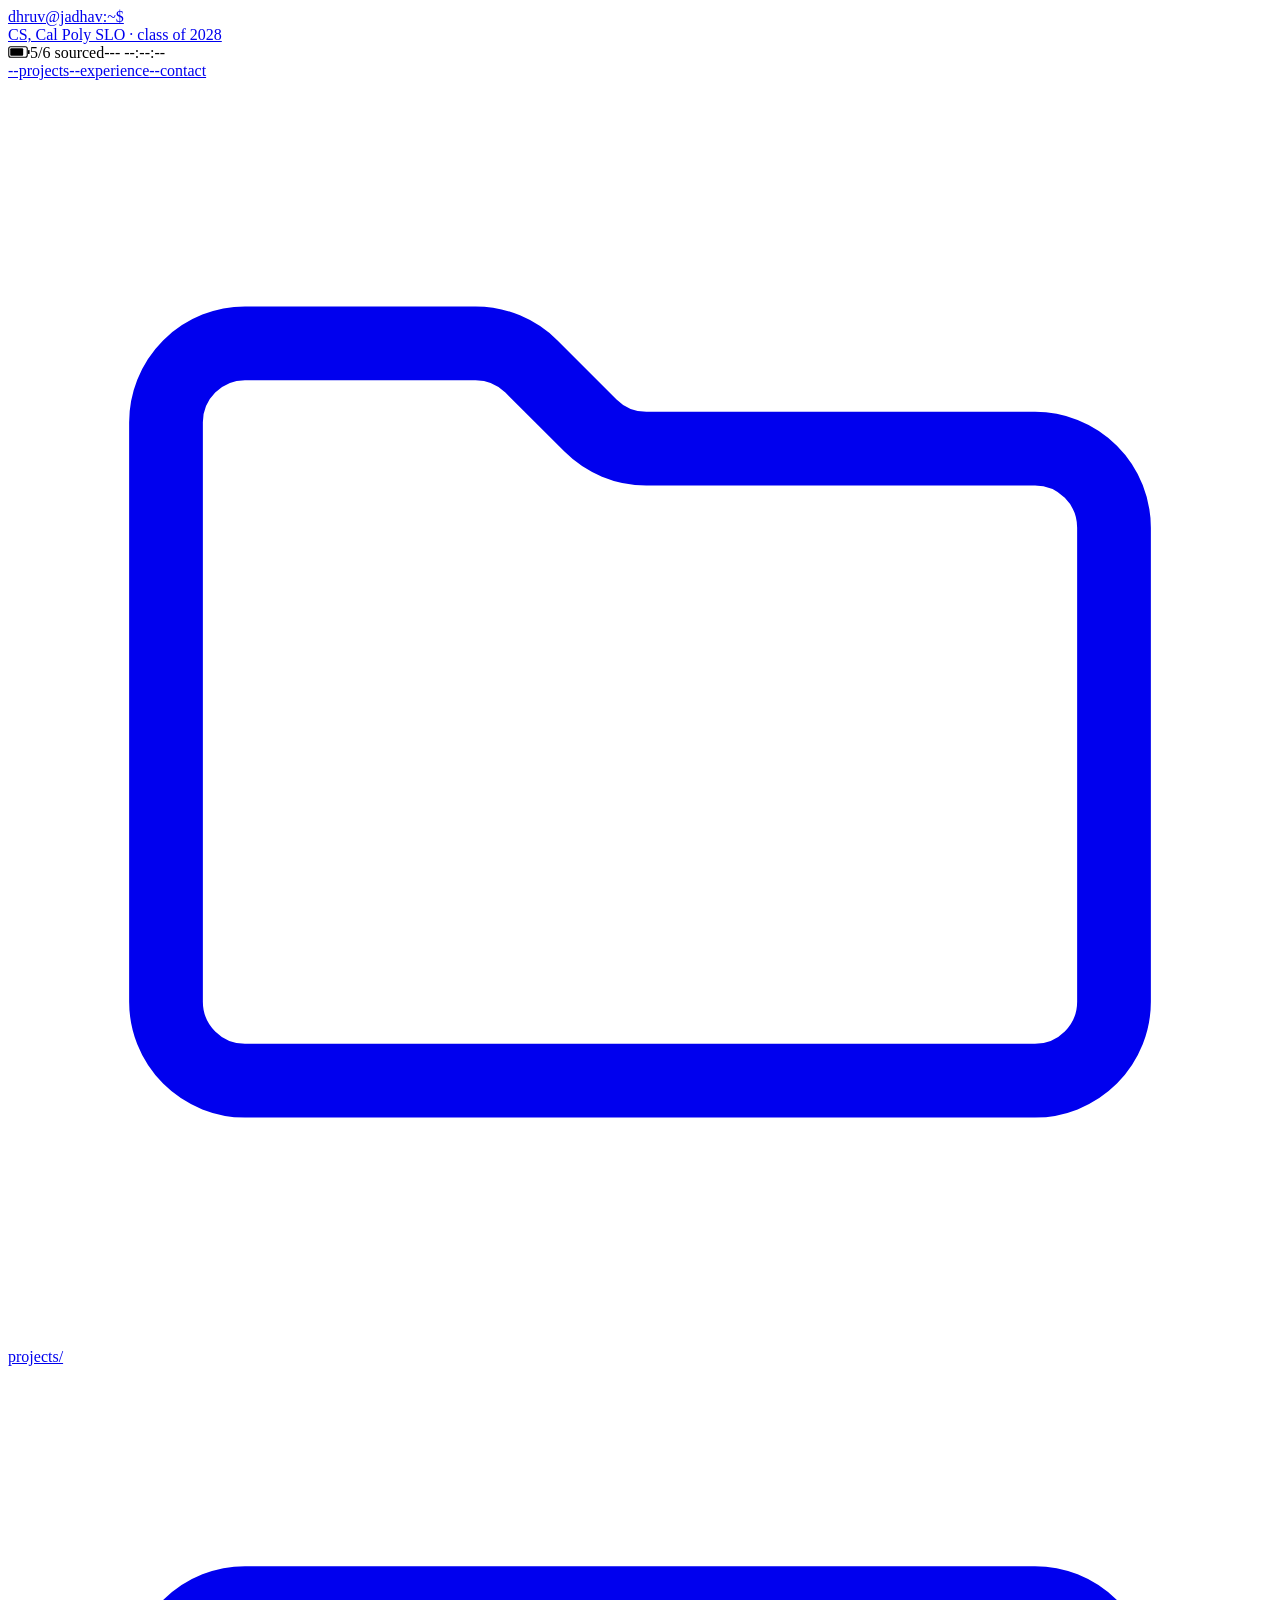
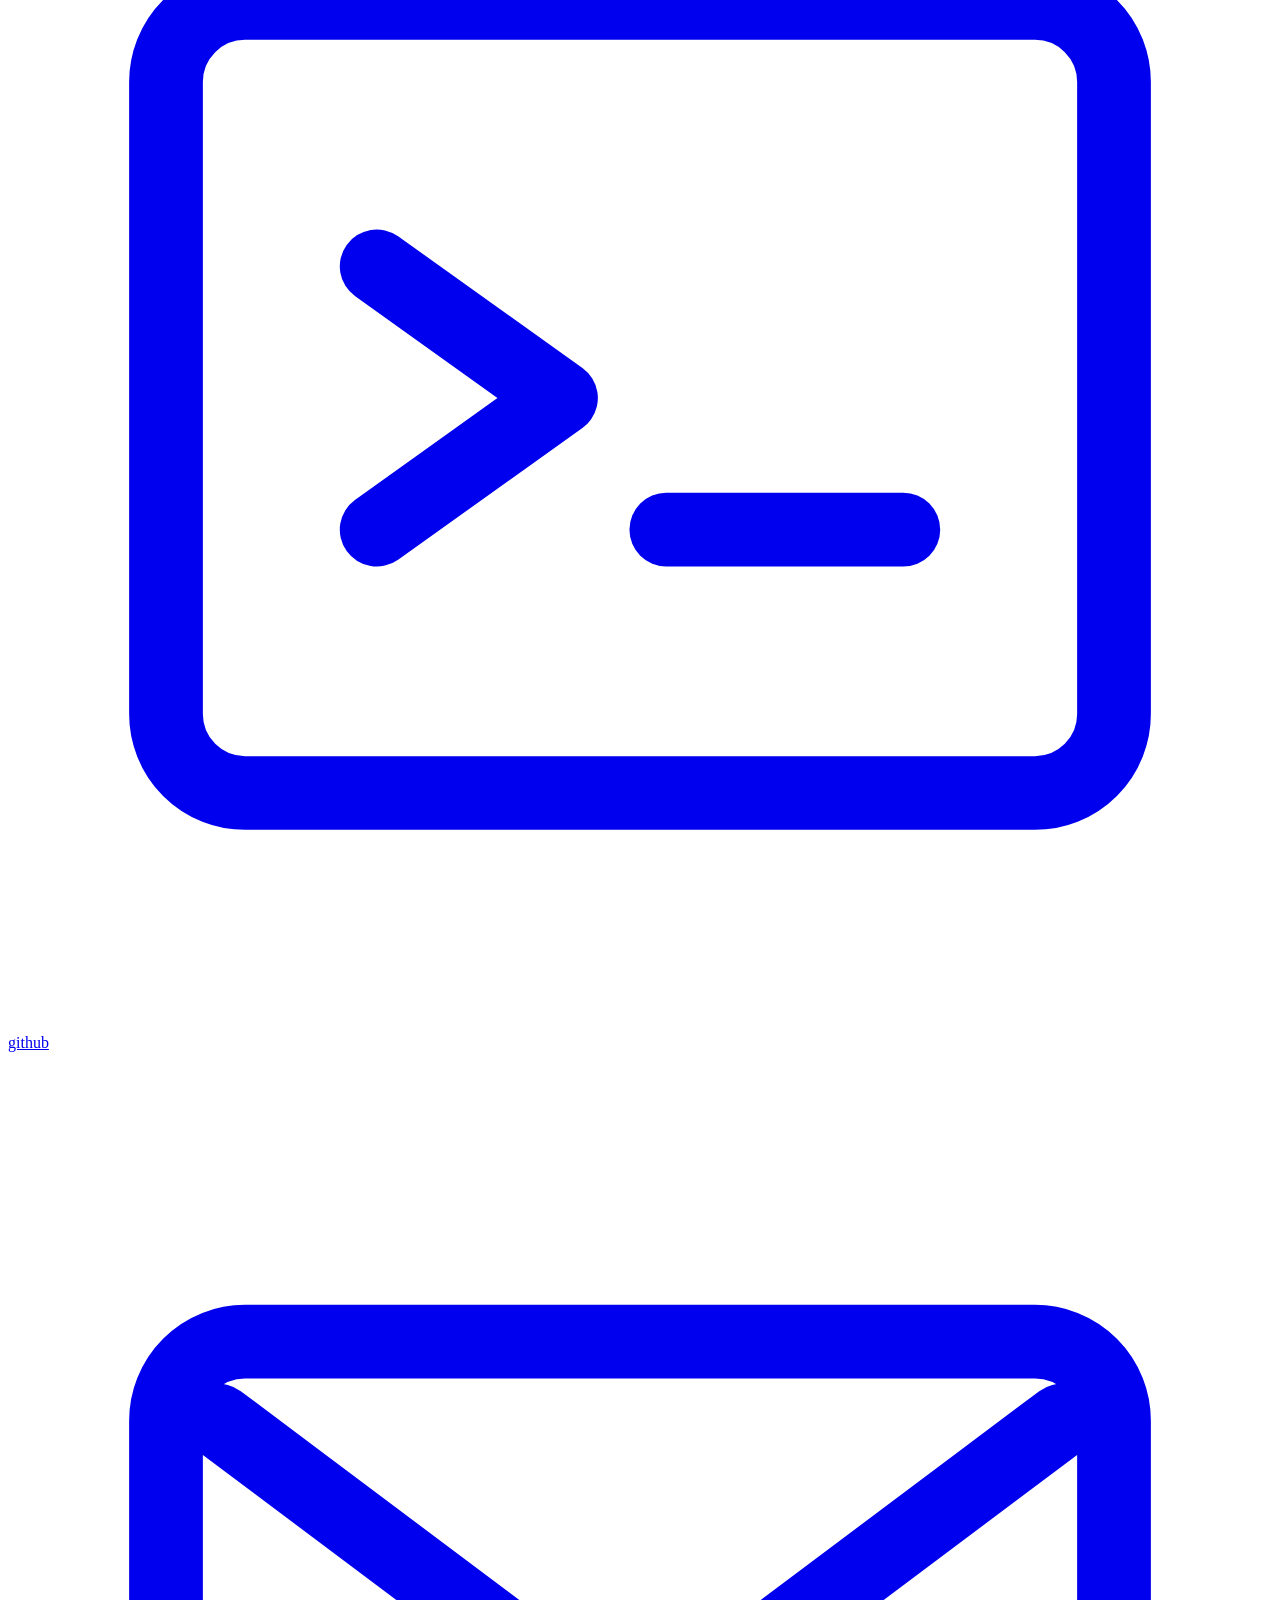
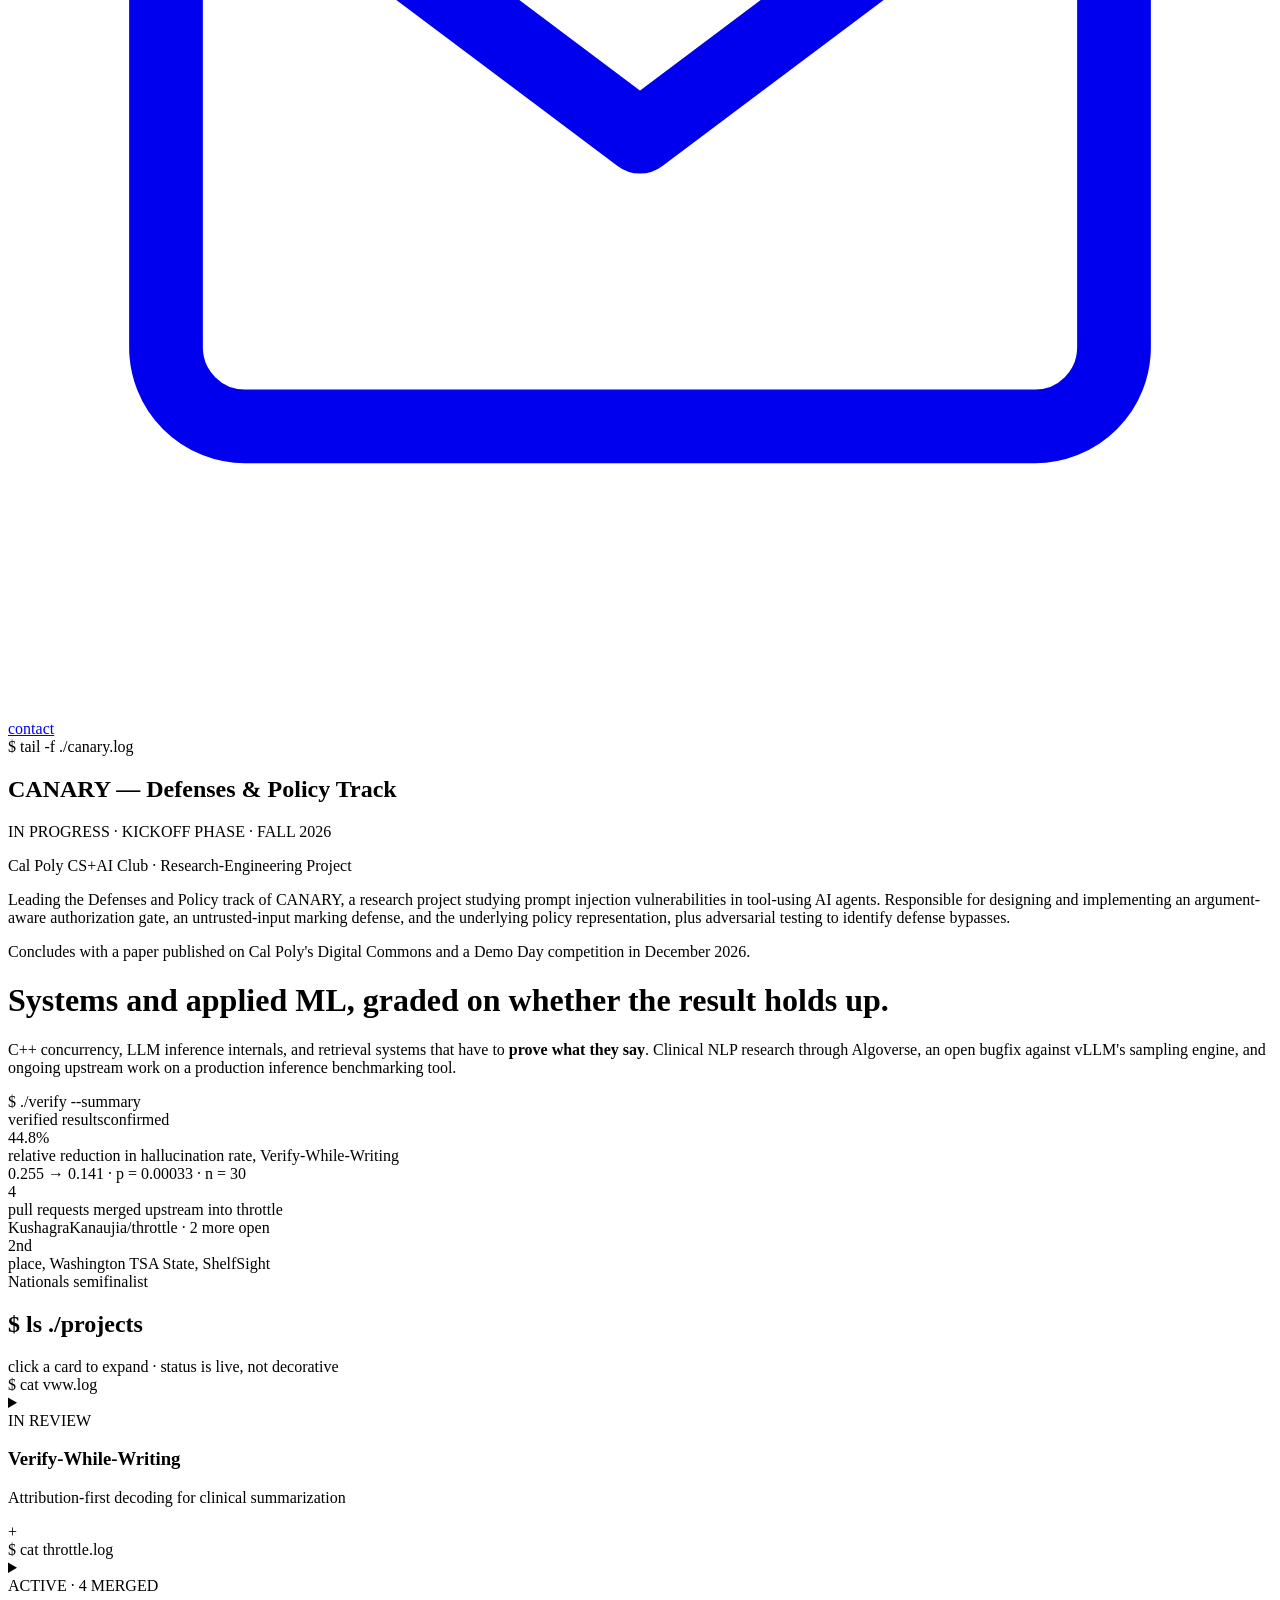
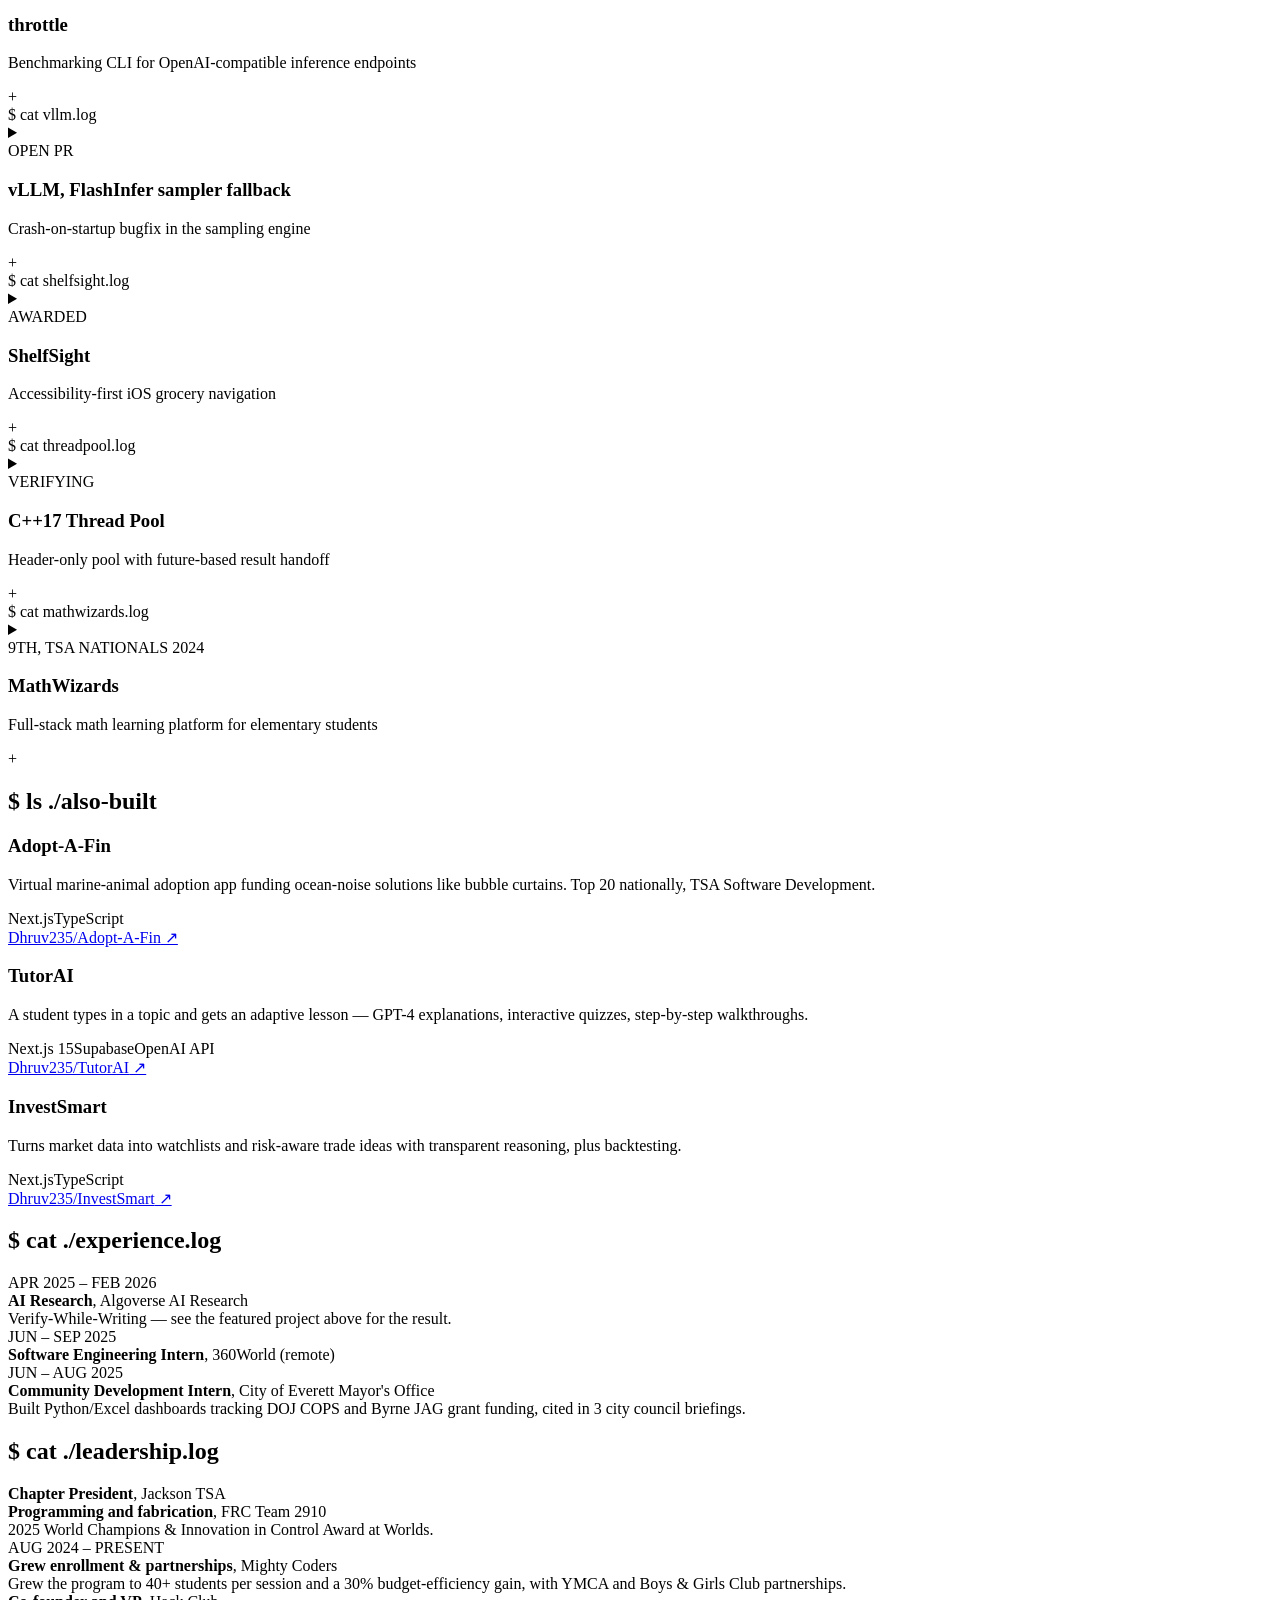
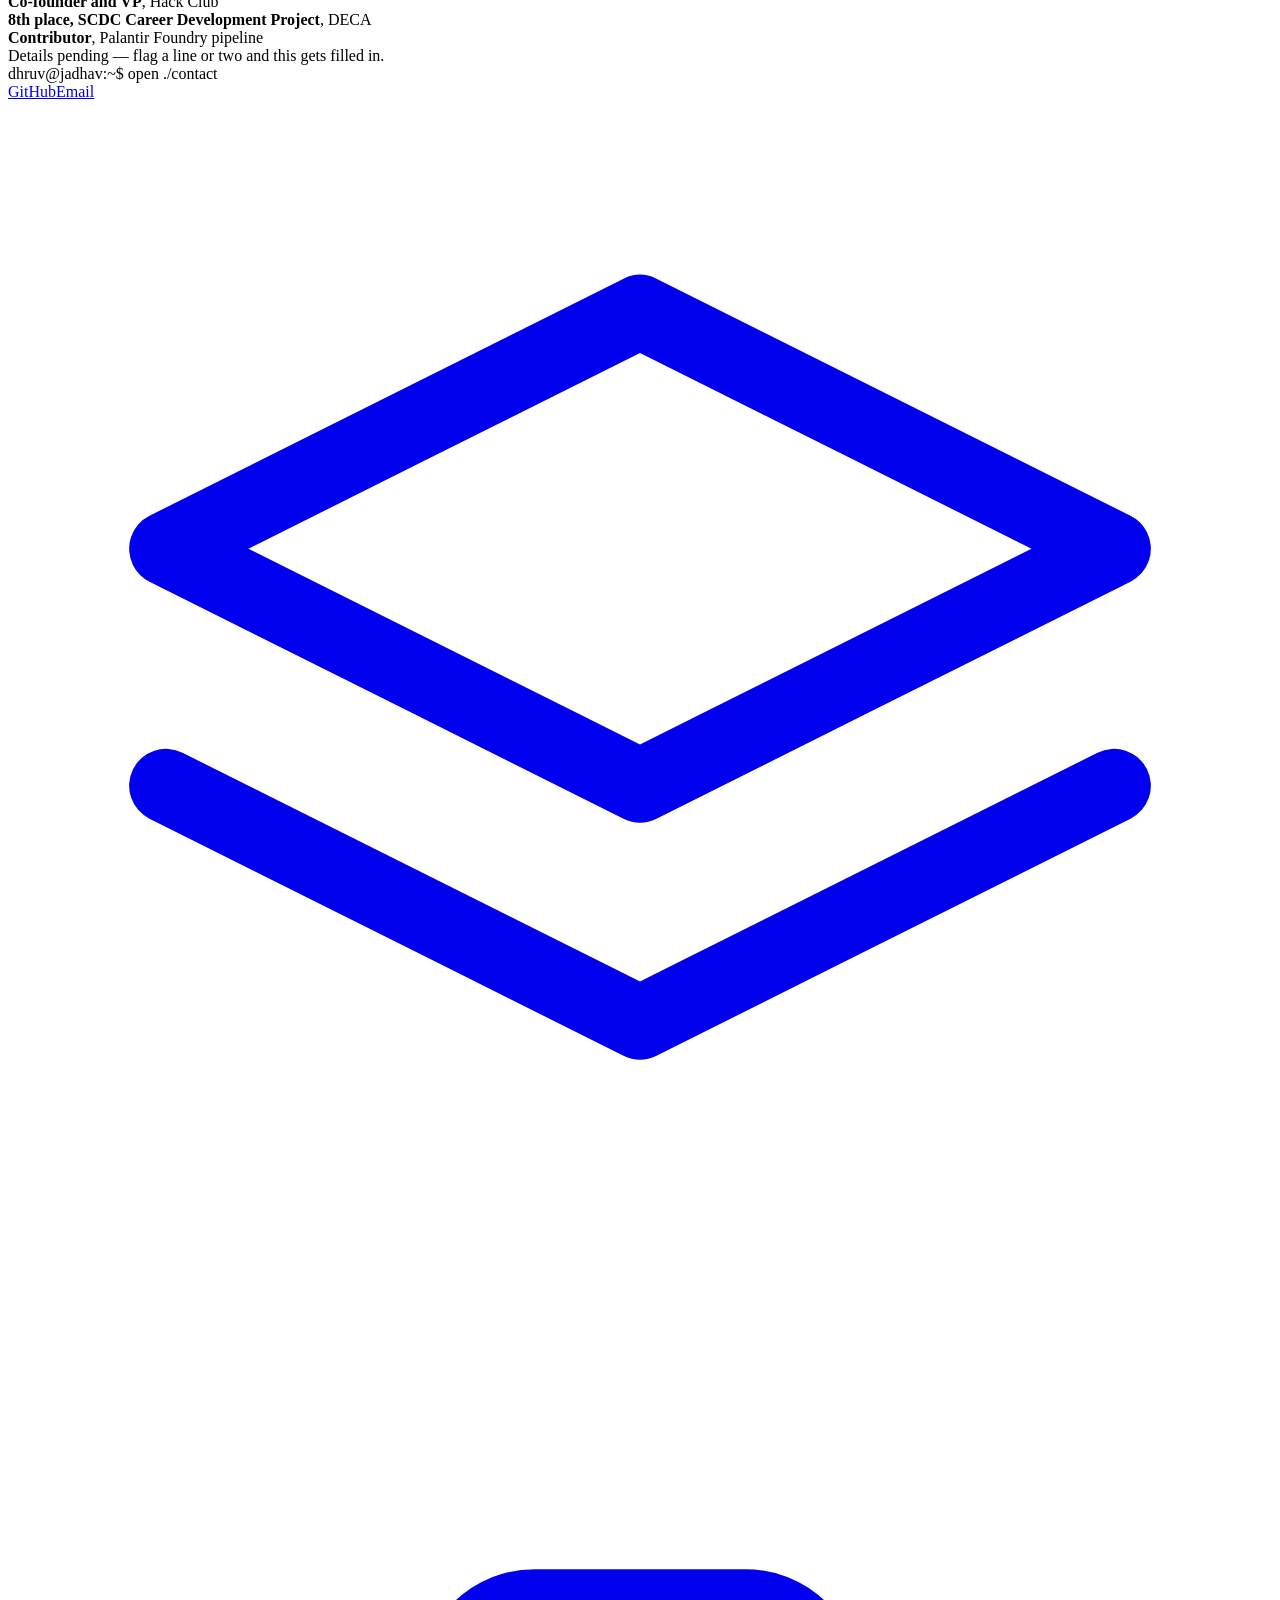
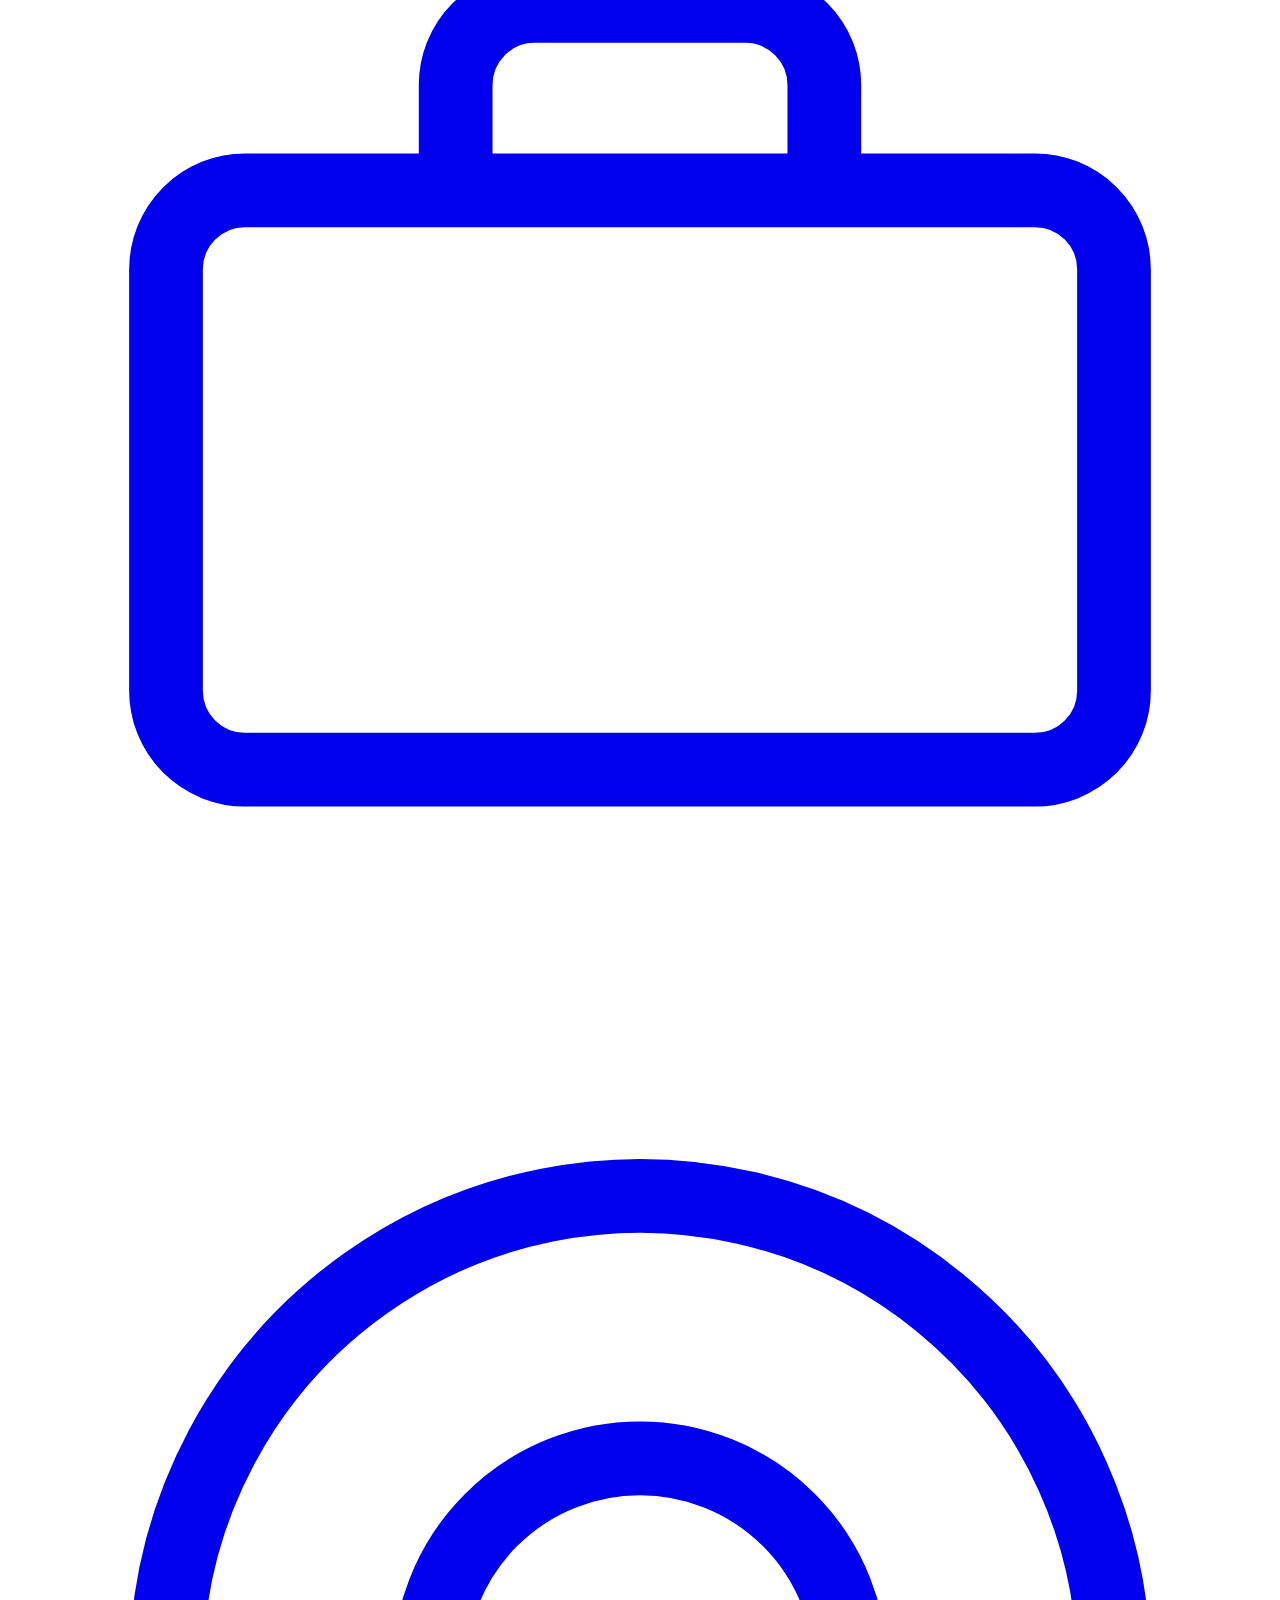
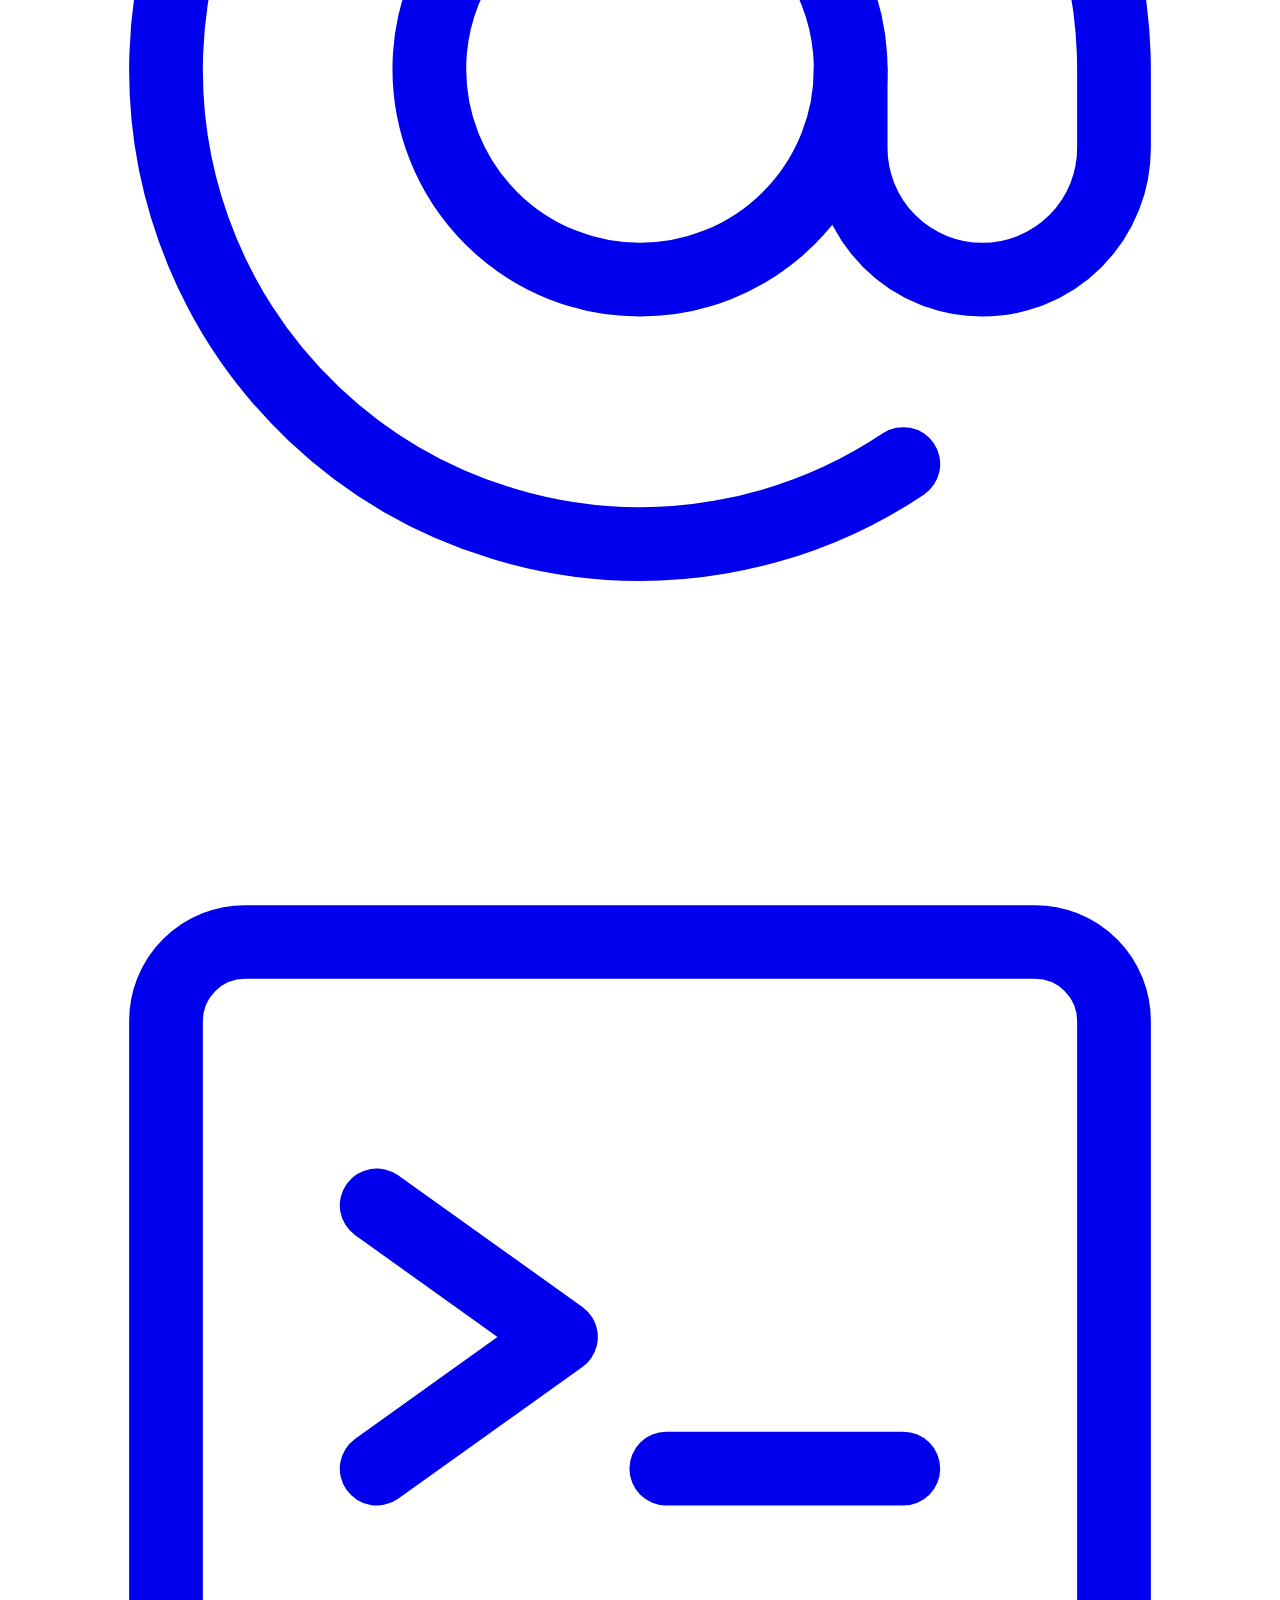
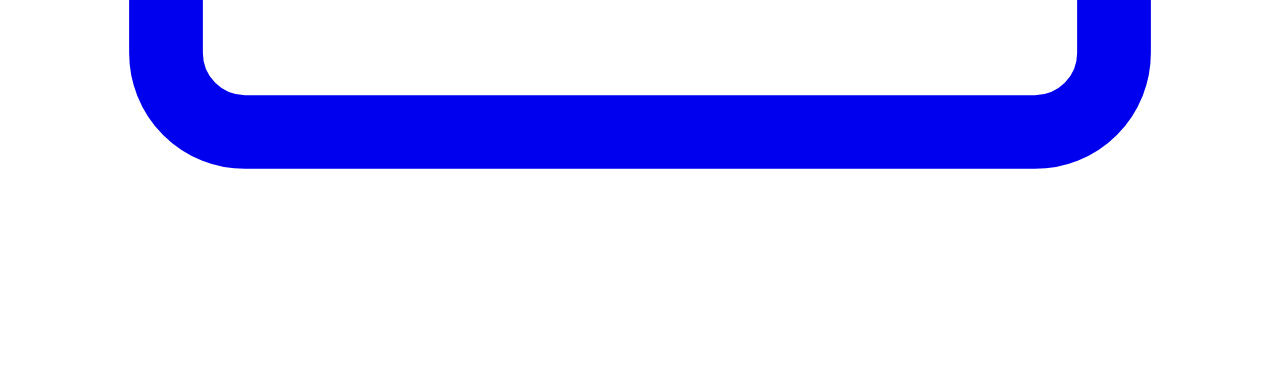
==== index.html @ 880e0315 "Make the name in the header a click-to-top link Wraps the dhruv@jadhav identity block in an anchor t" ====
<!DOCTYPE html><html lang="en"><head><meta charSet="utf-8"/><meta name="viewport" content="width=device-width, initial-scale=1"/><link rel="preload" href="/portfolio/_next/static/media/23b7a97ae3b5c134-s.p.226pwps5o-gq_.woff2" as="font" crossorigin="" type="font/woff2"/><link rel="preload" href="/portfolio/_next/static/media/75affa71d1e2f6a7-s.p.17-aodiw50953.woff2" as="font" crossorigin="" type="font/woff2"/><link rel="preload" href="/portfolio/_next/static/media/99e609270109b47d-s.p.40sczeszzbjw1.woff2" as="font" crossorigin="" type="font/woff2"/><link rel="preload" href="/portfolio/_next/static/media/effe91970fc4db64-s.p.0oace-s_gkfks.woff2" as="font" crossorigin="" type="font/woff2"/><link rel="stylesheet" href="/portfolio/_next/static/chunks/43spufgk3kzb7.css" data-precedence="next"/><link rel="preload" as="script" fetchPriority="low" href="/portfolio/_next/static/chunks/3l04zcqx63h3y.js"/><script src="/portfolio/_next/static/chunks/3yg2i6kyqzm45.js" async=""></script><script src="/portfolio/_next/static/chunks/1mh6a-0e61pyc.js" async=""></script><script src="/portfolio/_next/static/chunks/turbopack-2sca_35lenhvr.js" async=""></script><script src="/portfolio/_next/static/chunks/3fntmmi971322.js" async=""></script><script src="/portfolio/_next/static/chunks/2lgumf4l8maux.js" async=""></script><meta name="next-size-adjust" content=""/><title>Dhruv Jadhav</title><meta name="description" content="Systems and applied ML. C++ concurrency, LLM inference internals, and retrieval systems that have to prove what they say."/><link rel="icon" href="/portfolio/favicon.ico?favicon.2vob68tjqpejf.ico" sizes="256x256" type="image/x-icon"/><script src="/portfolio/_next/static/chunks/0cz1d0mv5g_q7.js" noModule=""></script></head><body class="archivo_7447c5f6-module__epkjPW__variable ibm_plex_mono_e06d9437-module__v8ILfq__variable antialiased"><div hidden=""><!--$--><!--/$--></div><div id="top" class="font-display"><header class="sticky top-0 z-20 border-b border-rule bg-paper"><div class="mx-auto flex max-w-[1060px] items-center justify-between gap-4 px-6 py-3"><a href="#top" class="flex items-center gap-3 rounded-md transition-opacity hover:opacity-70"><span class="h-2 w-2 rounded-full bg-verified" aria-hidden="true"></span><div><div class="font-mono text-[13px] font-semibold tracking-tight text-ink">dhruv@jadhav<span class="text-muted">:~$</span></div><div class="font-mono text-[10.5px] text-faint">CS, Cal Poly SLO · class of 2028</div></div></a><div class="hidden items-center gap-4 md:flex"><span class="flex items-center gap-1.5 font-mono text-[11px] text-faint" title="5 of 6 projects link to a public, checkable source"><svg viewBox="0 0 22 12" width="22" height="12" aria-hidden="true"><rect x="0.75" y="0.75" width="18.5" height="10.5" rx="2" fill="none" stroke="currentColor" stroke-width="1.1"></rect><rect x="20" y="4" width="1.6" height="4" rx="0.6" fill="currentColor"></rect><rect x="2.25" y="2.25" width="12.916666666666666" height="7.5" rx="1" class="fill-verified"></rect></svg>5<!-- -->/<!-- -->6<!-- --> sourced</span><span class="font-mono text-[11px] text-faint"><span class="tabular-nums">--- --:--:--</span></span></div><nav aria-label="Sections" class="hidden gap-1 sm:flex"><a href="#projects" class="rounded-md px-2.5 py-1.5 font-mono text-xs text-muted transition-colors hover:bg-surface-2 hover:text-ink">--projects</a><a href="#experience" class="rounded-md px-2.5 py-1.5 font-mono text-xs text-muted transition-colors hover:bg-surface-2 hover:text-ink">--experience</a><a href="#contact" class="rounded-md px-2.5 py-1.5 font-mono text-xs text-muted transition-colors hover:bg-surface-2 hover:text-ink">--contact</a></nav></div></header><div class="flex gap-6 px-6 pt-6 sm:gap-8"><a href="#projects" class="group flex w-16 flex-col items-center gap-1.5 rounded-md py-1.5 transition-colors hover:bg-surface-2"><span class="flex h-9 w-9 items-center justify-center rounded-sm border border-rule-strong text-muted transition-colors group-hover:border-cobalt group-hover:text-cobalt"><svg viewBox="0 0 24 24" fill="none" class="h-[18px] w-[18px]" aria-hidden="true"><path d="M3 6.5A1.5 1.5 0 0 1 4.5 5h4.379a1.5 1.5 0 0 1 1.06.44L11.06 6.56a1.5 1.5 0 0 0 1.06.44H19.5A1.5 1.5 0 0 1 21 8.5v9A1.5 1.5 0 0 1 19.5 19h-15A1.5 1.5 0 0 1 3 17.5v-11Z" stroke="currentColor" stroke-width="1.4"></path></svg></span><span class="font-mono text-[10px] text-faint">projects/</span></a><a href="https://github.com/Dhruv235" target="_blank" rel="noopener noreferrer" class="group flex w-16 flex-col items-center gap-1.5 rounded-md py-1.5 transition-colors hover:bg-surface-2"><span class="flex h-9 w-9 items-center justify-center rounded-sm border border-rule-strong text-muted transition-colors group-hover:border-cobalt group-hover:text-cobalt"><svg viewBox="0 0 24 24" fill="none" class="h-[18px] w-[18px]" aria-hidden="true"><rect x="3" y="4.5" width="18" height="15" rx="1.5" stroke="currentColor" stroke-width="1.4"></rect><path d="M7 9.5 10.5 12 7 14.5" stroke="currentColor" stroke-width="1.4" stroke-linecap="round" stroke-linejoin="round"></path><path d="M12.5 14.5h4.5" stroke="currentColor" stroke-width="1.4" stroke-linecap="round"></path></svg></span><span class="font-mono text-[10px] text-faint">github</span></a><a href="mailto:dhruv.jadhav.23@gmail.com" class="group flex w-16 flex-col items-center gap-1.5 rounded-md py-1.5 transition-colors hover:bg-surface-2"><span class="flex h-9 w-9 items-center justify-center rounded-sm border border-rule-strong text-muted transition-colors group-hover:border-cobalt group-hover:text-cobalt"><svg viewBox="0 0 24 24" fill="none" class="h-[18px] w-[18px]" aria-hidden="true"><rect x="3" y="5.5" width="18" height="13" rx="1.5" stroke="currentColor" stroke-width="1.4"></rect><path d="M4 7 12 13 20 7" stroke="currentColor" stroke-width="1.4" stroke-linecap="round" stroke-linejoin="round"></path></svg></span><span class="font-mono text-[10px] text-faint">contact</span></a></div><div class="mx-auto max-w-[1060px] px-6 pt-6"><div class="overflow-hidden rounded-sm border border-dashed border-pending bg-surface"><div class="flex items-center gap-2 border-b border-dashed border-pending bg-surface-2 px-3.5 py-2"><span class="h-2 w-2 animate-pulse rounded-full bg-pending" aria-hidden="true"></span><span class="font-mono text-[10.5px] text-faint">$ tail -f ./<!-- -->canary<!-- -->.log</span></div><div class="p-5"><div class="flex flex-wrap items-baseline justify-between gap-x-4 gap-y-1"><h2 class="text-[1.05rem] font-bold leading-snug tracking-tight">CANARY — Defenses &amp; Policy Track</h2><span class="font-mono text-[10.5px] font-semibold tracking-[0.08em] text-pending">IN PROGRESS · <!-- -->KICKOFF PHASE<!-- --> · <!-- -->FALL 2026</span></div><p class="mt-1 font-mono text-[11px] text-faint">Cal Poly CS+AI Club · Research-Engineering Project</p><p class="mt-3 max-w-[70ch] text-[13.5px] leading-relaxed text-muted">Leading the Defenses and Policy track of CANARY, a research project studying prompt injection vulnerabilities in tool-using AI agents. Responsible for designing and implementing an argument-aware authorization gate, an untrusted-input marking defense, and the underlying policy representation, plus adversarial testing to identify defense bypasses.</p><p class="mt-2 max-w-[70ch] text-[12.5px] leading-relaxed text-faint">Concludes with a paper published on Cal Poly&#x27;s Digital Commons and a Demo Day competition in December 2026.</p></div></div></div><div class="border-b border-rule"><div class="mx-auto grid max-w-[1060px] grid-cols-1 items-start gap-11 px-6 py-14 md:grid-cols-5"><div class="md:col-span-3"><h1 class="max-w-[21ch] text-[clamp(1.85rem,4.2vw,2.7rem)] font-bold leading-[1.14] tracking-[-0.028em] text-balance">Systems and applied ML, graded on whether the result holds up.</h1><p class="mt-5 max-w-[54ch] text-[1.02rem] leading-relaxed text-muted">C++ concurrency, LLM inference internals, and retrieval systems that have to<!-- --> <strong class="font-semibold text-ink">prove what they say</strong>. Clinical NLP research through Algoverse, an open bugfix against vLLM&#x27;s sampling engine, and ongoing upstream work on a production inference benchmarking tool.</p></div><div class="md:col-span-2"><div class="overflow-hidden rounded-sm border border-rule bg-surface"><div class="flex items-center gap-2 border-b border-rule bg-surface-2 px-3.5 py-2"><span class="flex gap-1.5" aria-hidden="true"><span class="h-2 w-2 rounded-full bg-verified"></span><span class="h-2 w-2 rounded-full bg-rule-strong"></span><span class="h-2 w-2 rounded-full bg-rule-strong"></span></span><span class="ml-1 truncate font-mono text-[10.5px] text-faint">$ ./verify --summary</span></div><div class="flex items-center justify-between p-6 pb-5"><span class="font-mono text-[11px] tracking-wide text-faint">verified results</span><span class="flex items-center gap-2 font-mono text-[11px] text-verified" aria-live="polite"><span class="h-1.5 w-1.5 rounded-full bg-verified"></span>confirmed</span></div><div class="grid grid-cols-1 px-6 pb-6"><div class=""><div class="font-mono text-[1.72rem] font-semibold leading-none tracking-[-0.05em] tabular-nums">44.8<!-- -->%</div><div class="mt-1.5 text-[13px] leading-snug text-muted">relative reduction in hallucination rate, Verify-While-Writing</div><div class="mt-1 font-mono text-[10px] tracking-wide text-faint">0.255 → 0.141 · p = 0.00033 · n = 30</div></div><div class="mt-4 border-t border-rule pt-4"><div class="font-mono text-[1.72rem] font-semibold leading-none tracking-[-0.05em] tabular-nums">4</div><div class="mt-1.5 text-[13px] leading-snug text-muted">pull requests merged upstream into throttle</div><div class="mt-1 font-mono text-[10px] tracking-wide text-faint">KushagraKanaujia/throttle · 2 more open</div></div><div class="mt-4 border-t border-rule pt-4"><div class="font-mono text-[1.72rem] font-semibold leading-none tracking-[-0.05em] tabular-nums">2nd</div><div class="mt-1.5 text-[13px] leading-snug text-muted">place, Washington TSA State, ShelfSight</div><div class="mt-1 font-mono text-[10px] tracking-wide text-faint">Nationals semifinalist</div></div></div></div></div></div></div><section id="projects" class="border-b border-rule"><div class="mx-auto max-w-[1060px] px-6 py-13"><div class="mb-6 flex items-baseline justify-between gap-4"><h2 class="font-mono text-sm text-faint"><span class="text-ink">$</span> ls ./projects</h2><span class="font-mono text-[11px] text-faint">click a card to expand · status is live, not decorative</span></div><div class="grid grid-cols-1 gap-4 md:grid-cols-2"><div class="overflow-hidden rounded-sm border border-rule bg-surface transition-colors has-[details[open]]:border-ink"><div class="flex items-center gap-2 border-b border-rule bg-surface-2 px-3.5 py-2"><span class="flex gap-1.5" aria-hidden="true"><span class="h-2 w-2 rounded-full bg-pending"></span><span class="h-2 w-2 rounded-full bg-rule-strong"></span><span class="h-2 w-2 rounded-full bg-rule-strong"></span></span><span class="ml-1 truncate font-mono text-[10.5px] text-faint">$ cat <!-- -->vww<!-- -->.log</span></div><details class="group"><summary class="flex cursor-pointer list-none items-start justify-between gap-3.5 p-5 [&amp;::-webkit-details-marker]:hidden"><div><div class="mb-2 flex items-center gap-2 font-mono text-[10.5px] font-semibold tracking-[0.1em] text-pending"><span class="h-1.5 w-1.5 shrink-0 rounded-full bg-pending" aria-hidden="true"></span>IN REVIEW</div><h3 class="text-[1.09rem] font-bold leading-tight tracking-tight">Verify-While-Writing</h3><p class="mt-1.5 text-[13.5px] leading-snug text-muted">Attribution-first decoding for clinical summarization</p></div><span class="mt-0.5 shrink-0 font-mono text-[17px] leading-none text-faint transition-transform group-open:rotate-45" aria-hidden="true">+</span></summary><div class="px-5 pb-5"><dl class="grid grid-cols-2 gap-4 border-t border-rule pt-3.5"><div><dt class="font-mono text-[10px] tracking-[0.09em] text-faint">STACK</dt><dd class="mt-1 font-mono text-[11.5px] leading-snug tabular-nums">Python, OpenAI API, NLI scoring, MC-dropout</dd></div><div><dt class="font-mono text-[10px] tracking-[0.09em] text-faint">RESULT</dt><dd class="mt-1 font-mono text-[11.5px] leading-snug tabular-nums">0.255 → 0.141 hallucination rate</dd></div><div><dt class="font-mono text-[10px] tracking-[0.09em] text-faint">SIGNIFICANCE</dt><dd class="mt-1 font-mono text-[11.5px] leading-snug tabular-nums">Wilcoxon p = 0.00033, d = 0.806</dd></div><div><dt class="font-mono text-[10px] tracking-[0.09em] text-faint">CITATION COVERAGE</dt><dd class="mt-1 font-mono text-[11.5px] leading-snug tabular-nums">0% → 100%</dd></div></dl><p class="mt-3.5 text-[13.5px] leading-relaxed text-muted">The model generates the Brief Hospital Course one chunk at a time, citing EMR sources inline as it writes; each statement clears an automated verification layer — entity checks, lab rules, NLI scoring, MC-dropout uncertainty — before it is committed. On 30 synthetic Synthea cases with gpt-4o-mini, that cuts the hallucination rate 44.8%. Verifying after generation instead showed no significant improvement (p = 0.31), which is the finding: grounding has to happen while the model is writing. Conducted through Algoverse AI Research.</p><div class="mt-3.5"><a href="https://github.com/Dhruv235/verify-while-writing" target="_blank" rel="noopener noreferrer" class="inline-block rounded-sm border border-rule-strong px-2.5 py-1.5 font-mono text-[11.5px] transition-colors hover:border-cobalt hover:text-cobalt">Dhruv235/verify-while-writing</a></div></div></details></div><div class="overflow-hidden rounded-sm border border-rule bg-surface transition-colors has-[details[open]]:border-ink"><div class="flex items-center gap-2 border-b border-rule bg-surface-2 px-3.5 py-2"><span class="flex gap-1.5" aria-hidden="true"><span class="h-2 w-2 rounded-full bg-cobalt"></span><span class="h-2 w-2 rounded-full bg-rule-strong"></span><span class="h-2 w-2 rounded-full bg-rule-strong"></span></span><span class="ml-1 truncate font-mono text-[10.5px] text-faint">$ cat <!-- -->throttle<!-- -->.log</span></div><details class="group"><summary class="flex cursor-pointer list-none items-start justify-between gap-3.5 p-5 [&amp;::-webkit-details-marker]:hidden"><div><div class="mb-2 flex items-center gap-2 font-mono text-[10.5px] font-semibold tracking-[0.1em] text-cobalt"><span class="h-1.5 w-1.5 shrink-0 rounded-full bg-cobalt" aria-hidden="true"></span>ACTIVE · 4 MERGED</div><h3 class="text-[1.09rem] font-bold leading-tight tracking-tight">throttle</h3><p class="mt-1.5 text-[13.5px] leading-snug text-muted">Benchmarking CLI for OpenAI-compatible inference endpoints</p></div><span class="mt-0.5 shrink-0 font-mono text-[17px] leading-none text-faint transition-transform group-open:rotate-45" aria-hidden="true">+</span></summary><div class="px-5 pb-5"><dl class="grid grid-cols-2 gap-4 border-t border-rule pt-3.5"><div><dt class="font-mono text-[10px] tracking-[0.09em] text-faint">STACK</dt><dd class="mt-1 font-mono text-[11.5px] leading-snug tabular-nums">Python, CLI, NDJSON result store</dd></div><div><dt class="font-mono text-[10px] tracking-[0.09em] text-faint">UPSTREAM</dt><dd class="mt-1 font-mono text-[11.5px] leading-snug tabular-nums">4 merged, 2 open</dd></div></dl><p class="mt-3.5 text-[13.5px] leading-relaxed text-muted">Invited to contribute after meeting the maintainer through the vLLM community. Merged work: a persistent result store so benchmark runs accumulate instead of re-discovering known answers (#35), a server_name manifest field alongside server_version (#29), a test that skips its unwritable-directory subtest under root rather than failing (#34), and a stale README correction (#23). Still open for review: re-validating config values against argparse type/choices/shape (#24), and a third-party operator guide for the result store (#36).</p><div class="mt-3.5"><a href="https://github.com/KushagraKanaujia/throttle/pulls?q=is%3Apr+author%3ADhruv235" target="_blank" rel="noopener noreferrer" class="inline-block rounded-sm border border-rule-strong px-2.5 py-1.5 font-mono text-[11.5px] transition-colors hover:border-cobalt hover:text-cobalt">6 PRs on KushagraKanaujia/throttle</a></div></div></details></div><div class="overflow-hidden rounded-sm border border-rule bg-surface transition-colors has-[details[open]]:border-ink"><div class="flex items-center gap-2 border-b border-rule bg-surface-2 px-3.5 py-2"><span class="flex gap-1.5" aria-hidden="true"><span class="h-2 w-2 rounded-full bg-pending"></span><span class="h-2 w-2 rounded-full bg-rule-strong"></span><span class="h-2 w-2 rounded-full bg-rule-strong"></span></span><span class="ml-1 truncate font-mono text-[10.5px] text-faint">$ cat <!-- -->vllm<!-- -->.log</span></div><details class="group"><summary class="flex cursor-pointer list-none items-start justify-between gap-3.5 p-5 [&amp;::-webkit-details-marker]:hidden"><div><div class="mb-2 flex items-center gap-2 font-mono text-[10.5px] font-semibold tracking-[0.1em] text-pending"><span class="h-1.5 w-1.5 shrink-0 rounded-full bg-pending" aria-hidden="true"></span>OPEN PR</div><h3 class="text-[1.09rem] font-bold leading-tight tracking-tight">vLLM, FlashInfer sampler fallback</h3><p class="mt-1.5 text-[13.5px] leading-snug text-muted">Crash-on-startup bugfix in the sampling engine</p></div><span class="mt-0.5 shrink-0 font-mono text-[17px] leading-none text-faint transition-transform group-open:rotate-45" aria-hidden="true">+</span></summary><div class="px-5 pb-5"><dl class="grid grid-cols-2 gap-4 border-t border-rule pt-3.5"><div><dt class="font-mono text-[10px] tracking-[0.09em] text-faint">STACK</dt><dd class="mt-1 font-mono text-[11.5px] leading-snug tabular-nums">Python, PyTorch, vLLM internals</dd></div><div><dt class="font-mono text-[10px] tracking-[0.09em] text-faint">STATE</dt><dd class="mt-1 font-mono text-[11.5px] leading-snug tabular-nums">Open, awaiting review and rebase</dd></div></dl><p class="mt-3.5 text-[13.5px] leading-relaxed text-muted">FlashInfer JIT-compiles its top-k/top-p sampling kernels on first use. When that build failed, the exception took down engine startup with no fallback. This patch wraps both sampler call sites, in the V1 and V2 model runners, so a build failure degrades once to the native PyTorch sampler instead of crashing; explicit opt-in via the env flag still raises a clear error naming the responsible flag. Two regression tests added, verified end-to-end on a machine with no discoverable CUDA toolkit.</p><div class="mt-3.5"><a href="https://github.com/vllm-project/vllm/pull/51741" target="_blank" rel="noopener noreferrer" class="inline-block rounded-sm border border-rule-strong px-2.5 py-1.5 font-mono text-[11.5px] transition-colors hover:border-cobalt hover:text-cobalt">vllm-project/vllm #51741</a></div></div></details></div><div class="overflow-hidden rounded-sm border border-rule bg-surface transition-colors has-[details[open]]:border-ink"><div class="flex items-center gap-2 border-b border-rule bg-surface-2 px-3.5 py-2"><span class="flex gap-1.5" aria-hidden="true"><span class="h-2 w-2 rounded-full bg-verified"></span><span class="h-2 w-2 rounded-full bg-rule-strong"></span><span class="h-2 w-2 rounded-full bg-rule-strong"></span></span><span class="ml-1 truncate font-mono text-[10.5px] text-faint">$ cat <!-- -->shelfsight<!-- -->.log</span></div><details class="group"><summary class="flex cursor-pointer list-none items-start justify-between gap-3.5 p-5 [&amp;::-webkit-details-marker]:hidden"><div><div class="mb-2 flex items-center gap-2 font-mono text-[10.5px] font-semibold tracking-[0.1em] text-verified"><span class="h-1.5 w-1.5 shrink-0 rounded-full bg-verified" aria-hidden="true"></span>AWARDED</div><h3 class="text-[1.09rem] font-bold leading-tight tracking-tight">ShelfSight</h3><p class="mt-1.5 text-[13.5px] leading-snug text-muted">Accessibility-first iOS grocery navigation</p></div><span class="mt-0.5 shrink-0 font-mono text-[17px] leading-none text-faint transition-transform group-open:rotate-45" aria-hidden="true">+</span></summary><div class="px-5 pb-5"><dl class="grid grid-cols-2 gap-4 border-t border-rule pt-3.5"><div><dt class="font-mono text-[10px] tracking-[0.09em] text-faint">STACK</dt><dd class="mt-1 font-mono text-[11.5px] leading-snug tabular-nums">Swift, SwiftUI, ARKit, YOLOv8, Flask</dd></div><div><dt class="font-mono text-[10px] tracking-[0.09em] text-faint">RESULT</dt><dd class="mt-1 font-mono text-[11.5px] leading-snug tabular-nums">2nd, WA TSA State</dd></div></dl><p class="mt-3.5 text-[13.5px] leading-relaxed text-muted">A visually impaired shopper speaks what they are looking for. Phase one sends an aisle photo to a vision-language model that reads the section sign and gives spoken walking directions; phase two sends a shelf photo to a custom-trained YOLOv8 model that locates the item and reads its position aloud, with haptic and audio feedback throughout. Products outside the trained set fall back to the phase-one pipeline. Placed 2nd at Washington TSA State and reached the TSA Nationals semifinals.</p><div class="mt-3.5"><a href="https://github.com/AbhGow07/ShelfSightFinal" target="_blank" rel="noopener noreferrer" class="inline-block rounded-sm border border-rule-strong px-2.5 py-1.5 font-mono text-[11.5px] transition-colors hover:border-cobalt hover:text-cobalt">AbhGow07/ShelfSightFinal</a></div></div></details></div><div class="overflow-hidden rounded-sm border border-rule bg-surface transition-colors has-[details[open]]:border-ink"><div class="flex items-center gap-2 border-b border-rule bg-surface-2 px-3.5 py-2"><span class="flex gap-1.5" aria-hidden="true"><span class="h-2 w-2 rounded-full bg-pending"></span><span class="h-2 w-2 rounded-full bg-rule-strong"></span><span class="h-2 w-2 rounded-full bg-rule-strong"></span></span><span class="ml-1 truncate font-mono text-[10.5px] text-faint">$ cat <!-- -->threadpool<!-- -->.log</span></div><details class="group"><summary class="flex cursor-pointer list-none items-start justify-between gap-3.5 p-5 [&amp;::-webkit-details-marker]:hidden"><div><div class="mb-2 flex items-center gap-2 font-mono text-[10.5px] font-semibold tracking-[0.1em] text-pending"><span class="h-1.5 w-1.5 shrink-0 rounded-full bg-pending" aria-hidden="true"></span>VERIFYING</div><h3 class="text-[1.09rem] font-bold leading-tight tracking-tight">C++17 Thread Pool</h3><p class="mt-1.5 text-[13.5px] leading-snug text-muted">Header-only pool with future-based result handoff</p></div><span class="mt-0.5 shrink-0 font-mono text-[17px] leading-none text-faint transition-transform group-open:rotate-45" aria-hidden="true">+</span></summary><div class="px-5 pb-5"><dl class="grid grid-cols-2 gap-4 border-t border-rule pt-3.5"><div><dt class="font-mono text-[10px] tracking-[0.09em] text-faint">STACK</dt><dd class="mt-1 font-mono text-[11.5px] leading-snug tabular-nums">C++17, CMake, mutex / condition_variable</dd></div><div><dt class="font-mono text-[10px] tracking-[0.09em] text-faint">SPEEDUP</dt><dd class="mt-1 font-mono text-[11.5px] leading-snug tabular-nums">re-running benchmark</dd></div></dl><p class="mt-3.5 text-[13.5px] leading-relaxed text-muted">A header-only pool built on a std::mutex / std::condition_variable task queue with std::future result handoff. Tasks are type-erased and queued; exceptions thrown inside a task propagate correctly through future::get(). Submission is re-entrant, so a task running on the pool can submit and await further tasks. Two different speedup figures exist across earlier drafts, so this card holds at verifying until one clean benchmark run settles the number.</p><div class="mt-3.5"><a href="https://github.com/Dhruv235/cpp-thread-pool" target="_blank" rel="noopener noreferrer" class="inline-block rounded-sm border border-rule-strong px-2.5 py-1.5 font-mono text-[11.5px] transition-colors hover:border-cobalt hover:text-cobalt">Dhruv235/cpp-thread-pool</a></div></div></details></div><div class="overflow-hidden rounded-sm border border-rule bg-surface transition-colors has-[details[open]]:border-ink"><div class="flex items-center gap-2 border-b border-rule bg-surface-2 px-3.5 py-2"><span class="flex gap-1.5" aria-hidden="true"><span class="h-2 w-2 rounded-full bg-verified"></span><span class="h-2 w-2 rounded-full bg-rule-strong"></span><span class="h-2 w-2 rounded-full bg-rule-strong"></span></span><span class="ml-1 truncate font-mono text-[10.5px] text-faint">$ cat <!-- -->mathwizards<!-- -->.log</span></div><details class="group"><summary class="flex cursor-pointer list-none items-start justify-between gap-3.5 p-5 [&amp;::-webkit-details-marker]:hidden"><div><div class="mb-2 flex items-center gap-2 font-mono text-[10.5px] font-semibold tracking-[0.1em] text-verified"><span class="h-1.5 w-1.5 shrink-0 rounded-full bg-verified" aria-hidden="true"></span>9TH, TSA NATIONALS 2024</div><h3 class="text-[1.09rem] font-bold leading-tight tracking-tight">MathWizards</h3><p class="mt-1.5 text-[13.5px] leading-snug text-muted">Full-stack math learning platform for elementary students</p></div><span class="mt-0.5 shrink-0 font-mono text-[17px] leading-none text-faint transition-transform group-open:rotate-45" aria-hidden="true">+</span></summary><div class="px-5 pb-5"><dl class="grid grid-cols-2 gap-4 border-t border-rule pt-3.5"><div><dt class="font-mono text-[10px] tracking-[0.09em] text-faint">STACK</dt><dd class="mt-1 font-mono text-[11.5px] leading-snug tabular-nums">Full-stack web, progress tracking</dd></div><div><dt class="font-mono text-[10px] tracking-[0.09em] text-faint">RESULT</dt><dd class="mt-1 font-mono text-[11.5px] leading-snug tabular-nums">9th, TSA Nationals 2024</dd></div></dl><p class="mt-3.5 text-[13.5px] leading-relaxed text-muted">A structured online math-learning platform for elementary students: 700+ practice problems, 15+ hours of instructional video, and a backend that tracks each student&#x27;s progress over time rather than scoring one-off quizzes.</p><div class="mt-3.5"><span class="inline-block rounded-sm border border-dashed border-rule-strong px-2.5 py-1.5 font-mono text-[11.5px] text-faint">repository link pending</span></div></div></details></div></div></div></section><section id="also-built" class="border-b border-rule"><div class="mx-auto max-w-[1060px] px-6 py-13"><h2 class="mb-6 font-mono text-sm text-faint"><span class="text-ink">$</span> ls ./also-built</h2><div class="grid grid-cols-1 gap-4 sm:grid-cols-3"><div class="rounded-sm border border-rule bg-surface p-4"><h3 class="text-[0.98rem] font-bold tracking-tight">Adopt-A-Fin</h3><p class="mt-1.5 text-[13px] leading-snug text-muted">Virtual marine-animal adoption app funding ocean-noise solutions like bubble curtains. Top 20 nationally, TSA Software Development.</p><div class="mt-3 flex flex-wrap gap-1.5"><span class="rounded-sm border border-rule px-1.5 py-0.5 font-mono text-[10px] text-faint">Next.js</span><span class="rounded-sm border border-rule px-1.5 py-0.5 font-mono text-[10px] text-faint">TypeScript</span></div><a href="https://github.com/Dhruv235/Adopt-A-Fin" target="_blank" rel="noopener noreferrer" class="mt-3 inline-block font-mono text-[11px] text-muted transition-colors hover:text-cobalt">Dhruv235/Adopt-A-Fin<!-- --> ↗</a></div><div class="rounded-sm border border-rule bg-surface p-4"><h3 class="text-[0.98rem] font-bold tracking-tight">TutorAI</h3><p class="mt-1.5 text-[13px] leading-snug text-muted">A student types in a topic and gets an adaptive lesson — GPT-4 explanations, interactive quizzes, step-by-step walkthroughs.</p><div class="mt-3 flex flex-wrap gap-1.5"><span class="rounded-sm border border-rule px-1.5 py-0.5 font-mono text-[10px] text-faint">Next.js 15</span><span class="rounded-sm border border-rule px-1.5 py-0.5 font-mono text-[10px] text-faint">Supabase</span><span class="rounded-sm border border-rule px-1.5 py-0.5 font-mono text-[10px] text-faint">OpenAI API</span></div><a href="https://github.com/Dhruv235/TutorAI" target="_blank" rel="noopener noreferrer" class="mt-3 inline-block font-mono text-[11px] text-muted transition-colors hover:text-cobalt">Dhruv235/TutorAI<!-- --> ↗</a></div><div class="rounded-sm border border-rule bg-surface p-4"><h3 class="text-[0.98rem] font-bold tracking-tight">InvestSmart</h3><p class="mt-1.5 text-[13px] leading-snug text-muted">Turns market data into watchlists and risk-aware trade ideas with transparent reasoning, plus backtesting.</p><div class="mt-3 flex flex-wrap gap-1.5"><span class="rounded-sm border border-rule px-1.5 py-0.5 font-mono text-[10px] text-faint">Next.js</span><span class="rounded-sm border border-rule px-1.5 py-0.5 font-mono text-[10px] text-faint">TypeScript</span></div><a href="https://github.com/Dhruv235/InvestSmart" target="_blank" rel="noopener noreferrer" class="mt-3 inline-block font-mono text-[11px] text-muted transition-colors hover:text-cobalt">Dhruv235/InvestSmart<!-- --> ↗</a></div></div></div></section><section id="experience" class="border-b border-rule"><div class="mx-auto grid max-w-[1060px] grid-cols-1 gap-11 px-6 py-13 md:grid-cols-2"><div><h2 class="mb-6 font-mono text-sm text-faint"><span class="text-ink">$</span> cat ./experience.log</h2><div class="mb-5 border-l-2 border-rule py-0.5 pl-4 last:mb-0"><div class="font-mono text-[10.5px] tracking-wide text-faint">APR 2025 – FEB 2026</div><div class="mt-1 text-[14.5px] leading-snug"><b class="font-semibold">AI Research</b>, <!-- -->Algoverse AI Research</div><div class="mt-1 text-[12.5px] leading-snug text-muted">Verify-While-Writing — see the featured project above for the result.</div></div><div class="mb-5 border-l-2 border-rule py-0.5 pl-4 last:mb-0"><div class="font-mono text-[10.5px] tracking-wide text-faint">JUN – SEP 2025</div><div class="mt-1 text-[14.5px] leading-snug"><b class="font-semibold">Software Engineering Intern</b>, <!-- -->360World (remote)</div></div><div class="mb-5 border-l-2 border-rule py-0.5 pl-4 last:mb-0"><div class="font-mono text-[10.5px] tracking-wide text-faint">JUN – AUG 2025</div><div class="mt-1 text-[14.5px] leading-snug"><b class="font-semibold">Community Development Intern</b>, <!-- -->City of Everett Mayor&#x27;s Office</div><div class="mt-1 text-[12.5px] leading-snug text-muted">Built Python/Excel dashboards tracking DOJ COPS and Byrne JAG grant funding, cited in 3 city council briefings.</div></div></div><div><h2 class="mb-6 font-mono text-sm text-faint"><span class="text-ink">$</span> cat ./leadership.log</h2><div class="mb-5 border-l-2 border-rule py-0.5 pl-4 last:mb-0"><div class="text-[14.5px] leading-snug"><b class="font-semibold">Chapter President</b>, <!-- -->Jackson TSA</div></div><div class="mb-5 border-l-2 border-rule py-0.5 pl-4 last:mb-0"><div class="text-[14.5px] leading-snug"><b class="font-semibold">Programming and fabrication</b>, <!-- -->FRC Team 2910</div><div class="mt-1 text-[12.5px] leading-snug text-muted">2025 World Champions &amp; Innovation in Control Award at Worlds.</div></div><div class="mb-5 border-l-2 border-rule py-0.5 pl-4 last:mb-0"><div class="font-mono text-[10.5px] tracking-wide text-faint">AUG 2024 – PRESENT</div><div class="mt-1 text-[14.5px] leading-snug"><b class="font-semibold">Grew enrollment &amp; partnerships</b>, <!-- -->Mighty Coders</div><div class="mt-1 text-[12.5px] leading-snug text-muted">Grew the program to 40+ students per session and a 30% budget-efficiency gain, with YMCA and Boys &amp; Girls Club partnerships.</div></div><div class="mb-5 border-l-2 border-rule py-0.5 pl-4 last:mb-0"><div class="text-[14.5px] leading-snug"><b class="font-semibold">Co-founder and VP</b>, <!-- -->Hack Club</div></div><div class="mb-5 border-l-2 border-rule py-0.5 pl-4 last:mb-0"><div class="text-[14.5px] leading-snug"><b class="font-semibold">8th place, SCDC Career Development Project</b>, <!-- -->DECA</div></div><div class="mb-5 border-l-2 border-rule py-0.5 pl-4 last:mb-0"><div class="text-[14.5px] leading-snug"><b class="font-semibold">Contributor</b>, <!-- -->Palantir Foundry pipeline</div><div class="mt-1 text-[12.5px] leading-snug text-muted">Details pending — flag a line or two and this gets filled in.</div></div></div></div></section><footer id="contact"><div class="mx-auto flex max-w-[1060px] flex-wrap items-center justify-between gap-4 px-6 pb-14 pt-8 sm:pb-24"><span class="font-mono text-[11.5px] text-faint"><span class="text-ink">dhruv@jadhav:~$</span> open ./contact</span><div class="flex flex-wrap gap-2"><a href="https://github.com/Dhruv235" target="_blank" rel="noopener noreferrer" class="rounded-sm border border-rule-strong px-3 py-2 font-mono text-xs transition-colors hover:border-cobalt hover:text-cobalt">GitHub</a><a href="mailto:dhruv.jadhav.23@gmail.com" class="rounded-sm border border-rule-strong px-3 py-2 font-mono text-xs transition-colors hover:border-cobalt hover:text-cobalt">Email</a></div></div></footer><nav aria-label="Quick navigation" class="fixed inset-x-0 bottom-4 z-30 hidden justify-center sm:flex"><div class="flex items-center gap-1 rounded-full border border-rule-strong bg-surface/95 px-1.5 py-1.5 shadow-lg backdrop-blur"><a href="#projects" title="projects" aria-label="projects" class="flex h-9 w-9 items-center justify-center rounded-full text-muted transition-colors hover:bg-surface-2 hover:text-ink"><svg viewBox="0 0 24 24" fill="none" class="h-[17px] w-[17px]" aria-hidden="true"><path d="M12 4 3 8.5 12 13l9-4.5L12 4Z" stroke="currentColor" stroke-width="1.4" stroke-linejoin="round"></path><path d="m3 13 9 4.5 9-4.5" stroke="currentColor" stroke-width="1.4" stroke-linecap="round" stroke-linejoin="round"></path></svg></a><a href="#experience" title="experience" aria-label="experience" class="flex h-9 w-9 items-center justify-center rounded-full text-muted transition-colors hover:bg-surface-2 hover:text-ink"><svg viewBox="0 0 24 24" fill="none" class="h-[17px] w-[17px]" aria-hidden="true"><rect x="3" y="8" width="18" height="11" rx="1.5" stroke="currentColor" stroke-width="1.4"></rect><path d="M8.5 8V6a1.5 1.5 0 0 1 1.5-1.5h4A1.5 1.5 0 0 1 15.5 6v2" stroke="currentColor" stroke-width="1.4"></path></svg></a><a href="#contact" title="contact" aria-label="contact" class="flex h-9 w-9 items-center justify-center rounded-full text-muted transition-colors hover:bg-surface-2 hover:text-ink"><svg viewBox="0 0 24 24" fill="none" class="h-[17px] w-[17px]" aria-hidden="true"><circle cx="12" cy="12" r="4" stroke="currentColor" stroke-width="1.4"></circle><path d="M16 12v1.5a2.5 2.5 0 0 0 5 0V12a9 9 0 1 0-4 7.5" stroke="currentColor" stroke-width="1.4" stroke-linecap="round"></path></svg></a><a href="https://github.com/Dhruv235" target="_blank" rel="noopener noreferrer" title="github" aria-label="github" class="flex h-9 w-9 items-center justify-center rounded-full text-muted transition-colors hover:bg-surface-2 hover:text-ink"><svg viewBox="0 0 24 24" fill="none" class="h-[17px] w-[17px]" aria-hidden="true"><rect x="3" y="4.5" width="18" height="15" rx="1.5" stroke="currentColor" stroke-width="1.4"></rect><path d="M7 9.5 10.5 12 7 14.5" stroke="currentColor" stroke-width="1.4" stroke-linecap="round" stroke-linejoin="round"></path><path d="M12.5 14.5h4.5" stroke="currentColor" stroke-width="1.4" stroke-linecap="round"></path></svg></a></div></nav></div><!--$--><!--/$--><script src="/portfolio/_next/static/chunks/3l04zcqx63h3y.js" id="_R_" async=""></script><script>(self.__next_f=self.__next_f||[]).push([0])</script><script>self.__next_f.push([1,"1:\"$Sreact.fragment\"\n2:I[39756,[\"/portfolio/_next/static/chunks/3fntmmi971322.js\"],\"default\"]\n3:I[37457,[\"/portfolio/_next/static/chunks/3fntmmi971322.js\"],\"default\"]\n4:I[55031,[\"/portfolio/_next/static/chunks/3fntmmi971322.js\",\"/portfolio/_next/static/chunks/2lgumf4l8maux.js\"],\"BootSequence\"]\n5:I[13548,[\"/portfolio/_next/static/chunks/3fntmmi971322.js\",\"/portfolio/_next/static/chunks/2lgumf4l8maux.js\"],\"LiveClock\"]\n14:I[68027,[\"/portfolio/_next/static/chunks/3fntmmi971322.js\"],\"default\",1]\n:HL[\"/portfolio/_next/static/chunks/43spufgk3kzb7.css\",\"style\"]\n:HL[\"/portfolio/_next/static/media/23b7a97ae3b5c134-s.p.226pwps5o-gq_.woff2\",\"font\",{\"crossOrigin\":\"\",\"type\":\"font/woff2\"}]\n:HL[\"/portfolio/_next/static/media/75affa71d1e2f6a7-s.p.17-aodiw50953.woff2\",\"font\",{\"crossOrigin\":\"\",\"type\":\"font/woff2\"}]\n:HL[\"/portfolio/_next/static/media/99e609270109b47d-s.p.40sczeszzbjw1.woff2\",\"font\",{\"crossOrigin\":\"\",\"type\":\"font/woff2\"}]\n:HL[\"/portfolio/_next/static/media/effe91970fc4db64-s.p.0oace-s_gkfks.woff2\",\"font\",{\"crossOrigin\":\"\",\"type\":\"font/woff2\"}]\n"])</script><script>self.__next_f.push([1,"0:{\"P\":null,\"c\":[\"\",\"\"],\"q\":\"\",\"i\":false,\"f\":[[[\"\",{\"children\":[\"__PAGE__\",{},\"$undefined\",\"$undefined\",4608]},\"$undefined\",\"$undefined\",4624],[[\"$\",\"$1\",\"c\",{\"children\":[[[\"$\",\"link\",\"0\",{\"rel\":\"stylesheet\",\"href\":\"/portfolio/_next/static/chunks/43spufgk3kzb7.css\",\"precedence\":\"next\",\"crossOrigin\":\"$undefined\",\"nonce\":\"$undefined\"}],[\"$\",\"script\",\"script-0\",{\"src\":\"/portfolio/_next/static/chunks/3fntmmi971322.js\",\"async\":true,\"nonce\":\"$undefined\"}]],[\"$\",\"html\",null,{\"lang\":\"en\",\"children\":[\"$\",\"body\",null,{\"className\":\"archivo_7447c5f6-module__epkjPW__variable ibm_plex_mono_e06d9437-module__v8ILfq__variable antialiased\",\"children\":[\"$\",\"$L2\",null,{\"parallelRouterKey\":\"children\",\"error\":\"$undefined\",\"errorStyles\":\"$undefined\",\"errorScripts\":\"$undefined\",\"template\":[\"$\",\"$L3\",null,{}],\"templateStyles\":\"$undefined\",\"templateScripts\":\"$undefined\",\"notFound\":[[[\"$\",\"title\",null,{\"children\":\"404: This page could not be found.\"}],[\"$\",\"div\",null,{\"style\":{\"fontFamily\":\"system-ui,\\\"Segoe UI\\\",Roboto,Helvetica,Arial,sans-serif,\\\"Apple Color Emoji\\\",\\\"Segoe UI Emoji\\\"\",\"height\":\"100vh\",\"textAlign\":\"center\",\"display\":\"flex\",\"flexDirection\":\"column\",\"alignItems\":\"center\",\"justifyContent\":\"center\"},\"children\":[\"$\",\"div\",null,{\"children\":[[\"$\",\"style\",null,{\"dangerouslySetInnerHTML\":{\"__html\":\"body{color:#000;background:#fff;margin:0}.next-error-h1{border-right:1px solid rgba(0,0,0,.3)}@media (prefers-color-scheme:dark){body{color:#fff;background:#000}.next-error-h1{border-right:1px solid rgba(255,255,255,.3)}}\"}}],[\"$\",\"h1\",null,{\"className\":\"next-error-h1\",\"style\":{\"display\":\"inline-block\",\"margin\":\"0 20px 0 0\",\"padding\":\"0 23px 0 0\",\"fontSize\":24,\"fontWeight\":500,\"verticalAlign\":\"top\",\"lineHeight\":\"49px\"},\"children\":404}],[\"$\",\"div\",null,{\"style\":{\"display\":\"inline-block\"},\"children\":[\"$\",\"h2\",null,{\"style\":{\"fontSize\":14,\"fontWeight\":400,\"lineHeight\":\"49px\",\"margin\":0},\"children\":\"This page could not be found.\"}]}]]}]}]],[]],\"forbidden\":\"$undefined\",\"unauthorized\":\"$undefined\"}]}]}]]}],{\"children\":[[\"$\",\"$1\",\"c\",{\"children\":[[\"$\",\"div\",null,{\"id\":\"top\",\"className\":\"font-display\",\"children\":[[\"$\",\"$L4\",null,{}],[\"$\",\"header\",null,{\"className\":\"sticky top-0 z-20 border-b border-rule bg-paper\",\"children\":[\"$\",\"div\",null,{\"className\":\"mx-auto flex max-w-[1060px] items-center justify-between gap-4 px-6 py-3\",\"children\":[[\"$\",\"a\",null,{\"href\":\"#top\",\"className\":\"flex items-center gap-3 rounded-md transition-opacity hover:opacity-70\",\"children\":[[\"$\",\"span\",null,{\"className\":\"h-2 w-2 rounded-full bg-verified\",\"aria-hidden\":\"true\"}],[\"$\",\"div\",null,{\"children\":[[\"$\",\"div\",null,{\"className\":\"font-mono text-[13px] font-semibold tracking-tight text-ink\",\"children\":[\"dhruv@jadhav\",[\"$\",\"span\",null,{\"className\":\"text-muted\",\"children\":\":~$\"}]]}],[\"$\",\"div\",null,{\"className\":\"font-mono text-[10.5px] text-faint\",\"children\":\"CS, Cal Poly SLO · class of 2028\"}]]}]]}],[\"$\",\"div\",null,{\"className\":\"hidden items-center gap-4 md:flex\",\"children\":[[\"$\",\"span\",null,{\"className\":\"flex items-center gap-1.5 font-mono text-[11px] text-faint\",\"title\":\"5 of 6 projects link to a public, checkable source\",\"children\":[[\"$\",\"svg\",null,{\"viewBox\":\"0 0 22 12\",\"width\":\"22\",\"height\":\"12\",\"aria-hidden\":\"true\",\"children\":[[\"$\",\"rect\",null,{\"x\":\"0.75\",\"y\":\"0.75\",\"width\":\"18.5\",\"height\":\"10.5\",\"rx\":\"2\",\"fill\":\"none\",\"stroke\":\"currentColor\",\"strokeWidth\":\"1.1\"}],[\"$\",\"rect\",null,{\"x\":\"20\",\"y\":\"4\",\"width\":\"1.6\",\"height\":\"4\",\"rx\":\"0.6\",\"fill\":\"currentColor\"}],[\"$\",\"rect\",null,{\"x\":\"2.25\",\"y\":\"2.25\",\"width\":12.916666666666666,\"height\":\"7.5\",\"rx\":\"1\",\"className\":\"fill-verified\"}]]}],5,\"/\",6,\" sourced\"]}],[\"$\",\"span\",null,{\"className\":\"font-mono text-[11px] text-faint\",\"children\":[\"$\",\"$L5\",null,{}]}]]}],[\"$\",\"nav\",null,{\"aria-label\":\"Sections\",\"className\":\"hidden gap-1 sm:flex\",\"children\":[[\"$\",\"a\",\"#projects\",{\"href\":\"#projects\",\"className\":\"rounded-md px-2.5 py-1.5 font-mono text-xs text-muted transition-colors hover:bg-surface-2 hover:text-ink\",\"children\":\"--projects\"}],[\"$\",\"a\",\"#experience\",{\"href\":\"#experience\",\"className\":\"rounded-md px-2.5 py-1.5 font-mono text-xs text-muted transition-colors hover:bg-surface-2 hover:text-ink\",\"children\":\"--experience\"}],[\"$\",\"a\",\"#contact\",{\"href\":\"#contact\",\"className\":\"rounded-md px-2.5 py-1.5 font-mono text-xs text-muted transition-colors hover:bg-surface-2 hover:text-ink\",\"children\":\"--contact\"}]]}]]}]}],[\"$\",\"div\",null,{\"className\":\"flex gap-6 px-6 pt-6 sm:gap-8\",\"children\":[[\"$\",\"a\",\"projects/\",{\"href\":\"#projects\",\"className\":\"group flex w-16 flex-col items-center gap-1.5 rounded-md py-1.5 transition-colors hover:bg-surface-2\",\"children\":[\"$L6\",\"$L7\"]}],\"$L8\",\"$L9\"]}],\"$La\",\"$Lb\",\"$Lc\",\"$Ld\",\"$Le\",\"$Lf\",\"$L10\"]}],[\"$L11\"],\"$L12\"]}],{},null,false,null]},null,false,null],\"$L13\",false]],\"m\":\"$undefined\",\"G\":[\"$14\",[\"$L15\"]],\"S\":true,\"h\":null,\"r\":\"$undefined\",\"s\":\"$undefined\",\"a\":\"$undefined\",\"l\":\"$undefined\",\"p\":\"$undefined\",\"d\":\"$undefined\",\"b\":\"wx3ezPLmyZLoAMtf41cXd\"}\n"])</script><script>self.__next_f.push([1,"16:I[65130,[\"/portfolio/_next/static/chunks/3fntmmi971322.js\",\"/portfolio/_next/static/chunks/2lgumf4l8maux.js\"],\"VerifiedResultsHero\"]\n1f:I[97367,[\"/portfolio/_next/static/chunks/3fntmmi971322.js\"],\"OutletBoundary\"]\n20:\"$Sreact.suspense\"\n22:I[97367,[\"/portfolio/_next/static/chunks/3fntmmi971322.js\"],\"ViewportBoundary\"]\n24:I[97367,[\"/portfolio/_next/static/chunks/3fntmmi971322.js\"],\"MetadataBoundary\"]\n6:[\"$\",\"span\",null,{\"className\":\"flex h-9 w-9 items-center justify-center rounded-sm border border-rule-strong text-muted transition-colors group-hover:border-cobalt group-hover:text-cobalt\",\"children\":[\"$\",\"svg\",null,{\"viewBox\":\"0 0 24 24\",\"fill\":\"none\",\"className\":\"h-[18px] w-[18px]\",\"aria-hidden\":\"true\",\"children\":[\"$\",\"path\",null,{\"d\":\"M3 6.5A1.5 1.5 0 0 1 4.5 5h4.379a1.5 1.5 0 0 1 1.06.44L11.06 6.56a1.5 1.5 0 0 0 1.06.44H19.5A1.5 1.5 0 0 1 21 8.5v9A1.5 1.5 0 0 1 19.5 19h-15A1.5 1.5 0 0 1 3 17.5v-11Z\",\"stroke\":\"currentColor\",\"strokeWidth\":\"1.4\"}]}]}]\n7:[\"$\",\"span\",null,{\"className\":\"font-mono text-[10px] text-faint\",\"children\":\"projects/\"}]\n8:[\"$\",\"a\",\"github\",{\"href\":\"https://github.com/Dhruv235\",\"target\":\"_blank\",\"rel\":\"noopener noreferrer\",\"className\":\"group flex w-16 flex-col items-center gap-1.5 rounded-md py-1.5 transition-colors hover:bg-surface-2\",\"children\":[[\"$\",\"span\",null,{\"className\":\"flex h-9 w-9 items-center justify-center rounded-sm border border-rule-strong text-muted transition-colors group-hover:border-cobalt group-hover:text-cobalt\",\"children\":[\"$\",\"svg\",null,{\"viewBox\":\"0 0 24 24\",\"fill\":\"none\",\"className\":\"h-[18px] w-[18px]\",\"aria-hidden\":\"true\",\"children\":[[\"$\",\"rect\",null,{\"x\":\"3\",\"y\":\"4.5\",\"width\":\"18\",\"height\":\"15\",\"rx\":\"1.5\",\"stroke\":\"currentColor\",\"strokeWidth\":\"1.4\"}],[\"$\",\"path\",null,{\"d\":\"M7 9.5 10.5 12 7 14.5\",\"stroke\":\"currentColor\",\"strokeWidth\":\"1.4\",\"strokeLinecap\":\"round\",\"strokeLinejoin\":\"round\"}],[\"$\",\"path\",null,{\"d\":\"M12.5 14.5h4.5\",\"stroke\":\"currentColor\",\"strokeWidth\":\"1.4\",\"strokeLinecap\":\"round\"}]]}]}],[\"$\",\"span\",null,{\"className\":\"font-mono text-[10px] text-faint\",\"children\":\"github\"}]]}]\n9:[\"$\",\"a\",\"contact\",{\"href\":\"mailto:dhruv.jadhav.23@gmail.com\",\"className\":\"group flex w-16 flex-col items-center gap-1.5 rounded-md py-1.5 transition-colors hover:bg-surface-2\",\"children\":[[\"$\",\"span\",null,{\"className\":\"flex h-9 w-9 items-center justify-center rounded-sm border border-rule-strong text-muted transition-colors group-hover:border-cobalt group-hover:text-cobalt\",\"children\":[\"$\",\"svg\",null,{\"viewBox\":\"0 0 24 24\",\"fill\":\"none\",\"className\":\"h-[18px] w-[18px]\",\"aria-hidden\":\"true\",\"children\":[[\"$\",\"rect\",null,{\"x\":\"3\",\"y\":\"5.5\",\"width\":\"18\",\"height\":\"13\",\"rx\":\"1.5\",\"stroke\":\"currentColor\",\"strokeWidth\":\"1.4\"}],[\"$\",\"path\",null,{\"d\":\"M4 7 12 13 20 7\",\"stroke\":\"currentColor\",\"strokeWidth\":\"1.4\",\"strokeLinecap\":\"round\",\"strokeLinejoin\":\"round\"}]]}]}],[\"$\",\"span\",null,{\"className\":\"font-mono text-[10px] text-faint\",\"children\":\"contact\"}]]}]\n"])</script><script>self.__next_f.push([1,"a:[\"$\",\"div\",null,{\"className\":\"mx-auto max-w-[1060px] px-6 pt-6\",\"children\":[[\"$\",\"div\",\"canary\",{\"className\":\"overflow-hidden rounded-sm border border-dashed border-pending bg-surface\",\"children\":[[\"$\",\"div\",null,{\"className\":\"flex items-center gap-2 border-b border-dashed border-pending bg-surface-2 px-3.5 py-2\",\"children\":[[\"$\",\"span\",null,{\"className\":\"h-2 w-2 animate-pulse rounded-full bg-pending\",\"aria-hidden\":\"true\"}],[\"$\",\"span\",null,{\"className\":\"font-mono text-[10.5px] text-faint\",\"children\":[\"$$ tail -f ./\",\"canary\",\".log\"]}]]}],[\"$\",\"div\",null,{\"className\":\"p-5\",\"children\":[[\"$\",\"div\",null,{\"className\":\"flex flex-wrap items-baseline justify-between gap-x-4 gap-y-1\",\"children\":[[\"$\",\"h2\",null,{\"className\":\"text-[1.05rem] font-bold leading-snug tracking-tight\",\"children\":\"CANARY — Defenses \u0026 Policy Track\"}],[\"$\",\"span\",null,{\"className\":\"font-mono text-[10.5px] font-semibold tracking-[0.08em] text-pending\",\"children\":[\"IN PROGRESS · \",\"KICKOFF PHASE\",\" · \",\"FALL 2026\"]}]]}],[\"$\",\"p\",null,{\"className\":\"mt-1 font-mono text-[11px] text-faint\",\"children\":\"Cal Poly CS+AI Club · Research-Engineering Project\"}],[\"$\",\"p\",null,{\"className\":\"mt-3 max-w-[70ch] text-[13.5px] leading-relaxed text-muted\",\"children\":\"Leading the Defenses and Policy track of CANARY, a research project studying prompt injection vulnerabilities in tool-using AI agents. Responsible for designing and implementing an argument-aware authorization gate, an untrusted-input marking defense, and the underlying policy representation, plus adversarial testing to identify defense bypasses.\"}],[\"$\",\"p\",null,{\"className\":\"mt-2 max-w-[70ch] text-[12.5px] leading-relaxed text-faint\",\"children\":\"Concludes with a paper published on Cal Poly's Digital Commons and a Demo Day competition in December 2026.\"}]]}]]}]]}]\n"])</script><script>self.__next_f.push([1,"b:[\"$\",\"div\",null,{\"className\":\"border-b border-rule\",\"children\":[\"$\",\"div\",null,{\"className\":\"mx-auto grid max-w-[1060px] grid-cols-1 items-start gap-11 px-6 py-14 md:grid-cols-5\",\"children\":[[\"$\",\"div\",null,{\"className\":\"md:col-span-3\",\"children\":[[\"$\",\"h1\",null,{\"className\":\"max-w-[21ch] text-[clamp(1.85rem,4.2vw,2.7rem)] font-bold leading-[1.14] tracking-[-0.028em] text-balance\",\"children\":\"Systems and applied ML, graded on whether the result holds up.\"}],[\"$\",\"p\",null,{\"className\":\"mt-5 max-w-[54ch] text-[1.02rem] leading-relaxed text-muted\",\"children\":[\"C++ concurrency, LLM inference internals, and retrieval systems that have to\",\" \",[\"$\",\"strong\",null,{\"className\":\"font-semibold text-ink\",\"children\":\"prove what they say\"}],\". Clinical NLP research through Algoverse, an open bugfix against vLLM's sampling engine, and ongoing upstream work on a production inference benchmarking tool.\"]}]]}],[\"$\",\"div\",null,{\"className\":\"md:col-span-2\",\"children\":[\"$\",\"$L16\",null,{}]}]]}]}]\n"])</script><script>self.__next_f.push([1,"c:[\"$\",\"section\",null,{\"id\":\"projects\",\"className\":\"border-b border-rule\",\"children\":[\"$\",\"div\",null,{\"className\":\"mx-auto max-w-[1060px] px-6 py-13\",\"children\":[[\"$\",\"div\",null,{\"className\":\"mb-6 flex items-baseline justify-between gap-4\",\"children\":[[\"$\",\"h2\",null,{\"className\":\"font-mono text-sm text-faint\",\"children\":[[\"$\",\"span\",null,{\"className\":\"text-ink\",\"children\":\"$$\"}],\" ls ./projects\"]}],[\"$\",\"span\",null,{\"className\":\"font-mono text-[11px] text-faint\",\"children\":\"click a card to expand · status is live, not decorative\"}]]}],[\"$\",\"div\",null,{\"className\":\"grid grid-cols-1 gap-4 md:grid-cols-2\",\"children\":[[\"$\",\"div\",\"vww\",{\"className\":\"overflow-hidden rounded-sm border border-rule bg-surface transition-colors has-[details[open]]:border-ink\",\"children\":[[\"$\",\"div\",null,{\"className\":\"flex items-center gap-2 border-b border-rule bg-surface-2 px-3.5 py-2\",\"children\":[[\"$\",\"span\",null,{\"className\":\"flex gap-1.5\",\"aria-hidden\":\"true\",\"children\":[[\"$\",\"span\",null,{\"className\":\"h-2 w-2 rounded-full bg-pending\"}],[\"$\",\"span\",null,{\"className\":\"h-2 w-2 rounded-full bg-rule-strong\"}],[\"$\",\"span\",null,{\"className\":\"h-2 w-2 rounded-full bg-rule-strong\"}]]}],[\"$\",\"span\",null,{\"className\":\"ml-1 truncate font-mono text-[10.5px] text-faint\",\"children\":[\"$$ cat \",\"vww\",\".log\"]}]]}],[\"$\",\"details\",null,{\"className\":\"group\",\"children\":[[\"$\",\"summary\",null,{\"className\":\"flex cursor-pointer list-none items-start justify-between gap-3.5 p-5 [\u0026::-webkit-details-marker]:hidden\",\"children\":[[\"$\",\"div\",null,{\"children\":[[\"$\",\"div\",null,{\"className\":\"mb-2 flex items-center gap-2 font-mono text-[10.5px] font-semibold tracking-[0.1em] text-pending\",\"children\":[[\"$\",\"span\",null,{\"className\":\"h-1.5 w-1.5 shrink-0 rounded-full bg-pending\",\"aria-hidden\":\"true\"}],\"IN REVIEW\"]}],[\"$\",\"h3\",null,{\"className\":\"text-[1.09rem] font-bold leading-tight tracking-tight\",\"children\":\"Verify-While-Writing\"}],[\"$\",\"p\",null,{\"className\":\"mt-1.5 text-[13.5px] leading-snug text-muted\",\"children\":\"Attribution-first decoding for clinical summarization\"}]]}],[\"$\",\"span\",null,{\"className\":\"mt-0.5 shrink-0 font-mono text-[17px] leading-none text-faint transition-transform group-open:rotate-45\",\"aria-hidden\":\"true\",\"children\":\"+\"}]]}],[\"$\",\"div\",null,{\"className\":\"px-5 pb-5\",\"children\":[[\"$\",\"dl\",null,{\"className\":\"grid grid-cols-2 gap-4 border-t border-rule pt-3.5\",\"children\":[[\"$\",\"div\",\"STACK\",{\"children\":[[\"$\",\"dt\",null,{\"className\":\"font-mono text-[10px] tracking-[0.09em] text-faint\",\"children\":\"STACK\"}],[\"$\",\"dd\",null,{\"className\":\"mt-1 font-mono text-[11.5px] leading-snug tabular-nums\",\"children\":\"Python, OpenAI API, NLI scoring, MC-dropout\"}]]}],[\"$\",\"div\",\"RESULT\",{\"children\":[[\"$\",\"dt\",null,{\"className\":\"font-mono text-[10px] tracking-[0.09em] text-faint\",\"children\":\"RESULT\"}],[\"$\",\"dd\",null,{\"className\":\"mt-1 font-mono text-[11.5px] leading-snug tabular-nums\",\"children\":\"0.255 → 0.141 hallucination rate\"}]]}],[\"$\",\"div\",\"SIGNIFICANCE\",{\"children\":[[\"$\",\"dt\",null,{\"className\":\"font-mono text-[10px] tracking-[0.09em] text-faint\",\"children\":\"SIGNIFICANCE\"}],[\"$\",\"dd\",null,{\"className\":\"mt-1 font-mono text-[11.5px] leading-snug tabular-nums\",\"children\":\"Wilcoxon p = 0.00033, d = 0.806\"}]]}],[\"$\",\"div\",\"CITATION COVERAGE\",{\"children\":[[\"$\",\"dt\",null,{\"className\":\"font-mono text-[10px] tracking-[0.09em] text-faint\",\"children\":\"CITATION COVERAGE\"}],[\"$\",\"dd\",null,{\"className\":\"mt-1 font-mono text-[11.5px] leading-snug tabular-nums\",\"children\":\"0% → 100%\"}]]}]]}],[\"$\",\"p\",null,{\"className\":\"mt-3.5 text-[13.5px] leading-relaxed text-muted\",\"children\":\"The model generates the Brief Hospital Course one chunk at a time, citing EMR sources inline as it writes; each statement clears an automated verification layer — entity checks, lab rules, NLI scoring, MC-dropout uncertainty — before it is committed. On 30 synthetic Synthea cases with gpt-4o-mini, that cuts the hallucination rate 44.8%. Verifying after generation instead showed no significant improvement (p = 0.31), which is the finding: grounding has to happen while the model is writing. Conducted through Algoverse AI Research.\"}],\"$L17\"]}]]}]]}],\"$L18\",\"$L19\",\"$L1a\",\"$L1b\",\"$L1c\"]}]]}]}]\n"])</script><script>self.__next_f.push([1,"d:[\"$\",\"section\",null,{\"id\":\"also-built\",\"className\":\"border-b border-rule\",\"children\":[\"$\",\"div\",null,{\"className\":\"mx-auto max-w-[1060px] px-6 py-13\",\"children\":[[\"$\",\"h2\",null,{\"className\":\"mb-6 font-mono text-sm text-faint\",\"children\":[[\"$\",\"span\",null,{\"className\":\"text-ink\",\"children\":\"$$\"}],\" ls ./also-built\"]}],[\"$\",\"div\",null,{\"className\":\"grid grid-cols-1 gap-4 sm:grid-cols-3\",\"children\":[[\"$\",\"div\",\"adopt-a-fin\",{\"className\":\"rounded-sm border border-rule bg-surface p-4\",\"children\":[[\"$\",\"h3\",null,{\"className\":\"text-[0.98rem] font-bold tracking-tight\",\"children\":\"Adopt-A-Fin\"}],[\"$\",\"p\",null,{\"className\":\"mt-1.5 text-[13px] leading-snug text-muted\",\"children\":\"Virtual marine-animal adoption app funding ocean-noise solutions like bubble curtains. Top 20 nationally, TSA Software Development.\"}],[\"$\",\"div\",null,{\"className\":\"mt-3 flex flex-wrap gap-1.5\",\"children\":[[\"$\",\"span\",\"Next.js\",{\"className\":\"rounded-sm border border-rule px-1.5 py-0.5 font-mono text-[10px] text-faint\",\"children\":\"Next.js\"}],[\"$\",\"span\",\"TypeScript\",{\"className\":\"rounded-sm border border-rule px-1.5 py-0.5 font-mono text-[10px] text-faint\",\"children\":\"TypeScript\"}]]}],[\"$\",\"a\",null,{\"href\":\"https://github.com/Dhruv235/Adopt-A-Fin\",\"target\":\"_blank\",\"rel\":\"noopener noreferrer\",\"className\":\"mt-3 inline-block font-mono text-[11px] text-muted transition-colors hover:text-cobalt\",\"children\":[\"Dhruv235/Adopt-A-Fin\",\" ↗\"]}]]}],[\"$\",\"div\",\"tutorai\",{\"className\":\"rounded-sm border border-rule bg-surface p-4\",\"children\":[[\"$\",\"h3\",null,{\"className\":\"text-[0.98rem] font-bold tracking-tight\",\"children\":\"TutorAI\"}],[\"$\",\"p\",null,{\"className\":\"mt-1.5 text-[13px] leading-snug text-muted\",\"children\":\"A student types in a topic and gets an adaptive lesson — GPT-4 explanations, interactive quizzes, step-by-step walkthroughs.\"}],[\"$\",\"div\",null,{\"className\":\"mt-3 flex flex-wrap gap-1.5\",\"children\":[[\"$\",\"span\",\"Next.js 15\",{\"className\":\"rounded-sm border border-rule px-1.5 py-0.5 font-mono text-[10px] text-faint\",\"children\":\"Next.js 15\"}],[\"$\",\"span\",\"Supabase\",{\"className\":\"rounded-sm border border-rule px-1.5 py-0.5 font-mono text-[10px] text-faint\",\"children\":\"Supabase\"}],[\"$\",\"span\",\"OpenAI API\",{\"className\":\"rounded-sm border border-rule px-1.5 py-0.5 font-mono text-[10px] text-faint\",\"children\":\"OpenAI API\"}]]}],[\"$\",\"a\",null,{\"href\":\"https://github.com/Dhruv235/TutorAI\",\"target\":\"_blank\",\"rel\":\"noopener noreferrer\",\"className\":\"mt-3 inline-block font-mono text-[11px] text-muted transition-colors hover:text-cobalt\",\"children\":[\"Dhruv235/TutorAI\",\" ↗\"]}]]}],[\"$\",\"div\",\"investsmart\",{\"className\":\"rounded-sm border border-rule bg-surface p-4\",\"children\":[[\"$\",\"h3\",null,{\"className\":\"text-[0.98rem] font-bold tracking-tight\",\"children\":\"InvestSmart\"}],[\"$\",\"p\",null,{\"className\":\"mt-1.5 text-[13px] leading-snug text-muted\",\"children\":\"Turns market data into watchlists and risk-aware trade ideas with transparent reasoning, plus backtesting.\"}],[\"$\",\"div\",null,{\"className\":\"mt-3 flex flex-wrap gap-1.5\",\"children\":[[\"$\",\"span\",\"Next.js\",{\"className\":\"rounded-sm border border-rule px-1.5 py-0.5 font-mono text-[10px] text-faint\",\"children\":\"Next.js\"}],[\"$\",\"span\",\"TypeScript\",{\"className\":\"rounded-sm border border-rule px-1.5 py-0.5 font-mono text-[10px] text-faint\",\"children\":\"TypeScript\"}]]}],[\"$\",\"a\",null,{\"href\":\"https://github.com/Dhruv235/InvestSmart\",\"target\":\"_blank\",\"rel\":\"noopener noreferrer\",\"className\":\"mt-3 inline-block font-mono text-[11px] text-muted transition-colors hover:text-cobalt\",\"children\":[\"Dhruv235/InvestSmart\",\" ↗\"]}]]}]]}]]}]}]\n"])</script><script>self.__next_f.push([1,"e:[\"$\",\"section\",null,{\"id\":\"experience\",\"className\":\"border-b border-rule\",\"children\":[\"$\",\"div\",null,{\"className\":\"mx-auto grid max-w-[1060px] grid-cols-1 gap-11 px-6 py-13 md:grid-cols-2\",\"children\":[[\"$\",\"div\",null,{\"children\":[[\"$\",\"h2\",null,{\"className\":\"mb-6 font-mono text-sm text-faint\",\"children\":[[\"$\",\"span\",null,{\"className\":\"text-ink\",\"children\":\"$$\"}],\" cat ./experience.log\"]}],[[\"$\",\"div\",\"Algoverse AI Research\",{\"className\":\"mb-5 border-l-2 border-rule py-0.5 pl-4 last:mb-0\",\"children\":[[\"$\",\"div\",null,{\"className\":\"font-mono text-[10.5px] tracking-wide text-faint\",\"children\":\"APR 2025 – FEB 2026\"}],[\"$\",\"div\",null,{\"className\":\"mt-1 text-[14.5px] leading-snug\",\"children\":[[\"$\",\"b\",null,{\"className\":\"font-semibold\",\"children\":\"AI Research\"}],\", \",\"Algoverse AI Research\"]}],[\"$\",\"div\",null,{\"className\":\"mt-1 text-[12.5px] leading-snug text-muted\",\"children\":\"Verify-While-Writing — see the featured project above for the result.\"}]]}],[\"$\",\"div\",\"360World (remote)\",{\"className\":\"mb-5 border-l-2 border-rule py-0.5 pl-4 last:mb-0\",\"children\":[[\"$\",\"div\",null,{\"className\":\"font-mono text-[10.5px] tracking-wide text-faint\",\"children\":\"JUN – SEP 2025\"}],[\"$\",\"div\",null,{\"className\":\"mt-1 text-[14.5px] leading-snug\",\"children\":[[\"$\",\"b\",null,{\"className\":\"font-semibold\",\"children\":\"Software Engineering Intern\"}],\", \",\"360World (remote)\"]}],\"$undefined\"]}],[\"$\",\"div\",\"City of Everett Mayor's Office\",{\"className\":\"mb-5 border-l-2 border-rule py-0.5 pl-4 last:mb-0\",\"children\":[[\"$\",\"div\",null,{\"className\":\"font-mono text-[10.5px] tracking-wide text-faint\",\"children\":\"JUN – AUG 2025\"}],[\"$\",\"div\",null,{\"className\":\"mt-1 text-[14.5px] leading-snug\",\"children\":[[\"$\",\"b\",null,{\"className\":\"font-semibold\",\"children\":\"Community Development Intern\"}],\", \",\"City of Everett Mayor's Office\"]}],[\"$\",\"div\",null,{\"className\":\"mt-1 text-[12.5px] leading-snug text-muted\",\"children\":\"Built Python/Excel dashboards tracking DOJ COPS and Byrne JAG grant funding, cited in 3 city council briefings.\"}]]}]]]}],[\"$\",\"div\",null,{\"children\":[[\"$\",\"h2\",null,{\"className\":\"mb-6 font-mono text-sm text-faint\",\"children\":[[\"$\",\"span\",null,{\"className\":\"text-ink\",\"children\":\"$$\"}],\" cat ./leadership.log\"]}],[[\"$\",\"div\",\"Jackson TSA\",{\"className\":\"mb-5 border-l-2 border-rule py-0.5 pl-4 last:mb-0\",\"children\":[\"$undefined\",[\"$\",\"div\",null,{\"className\":\"text-[14.5px] leading-snug\",\"children\":[[\"$\",\"b\",null,{\"className\":\"font-semibold\",\"children\":\"Chapter President\"}],\", \",\"Jackson TSA\"]}],\"$undefined\"]}],[\"$\",\"div\",\"FRC Team 2910\",{\"className\":\"mb-5 border-l-2 border-rule py-0.5 pl-4 last:mb-0\",\"children\":[\"$undefined\",[\"$\",\"div\",null,{\"className\":\"text-[14.5px] leading-snug\",\"children\":[[\"$\",\"b\",null,{\"className\":\"font-semibold\",\"children\":\"Programming and fabrication\"}],\", \",\"FRC Team 2910\"]}],[\"$\",\"div\",null,{\"className\":\"mt-1 text-[12.5px] leading-snug text-muted\",\"children\":\"2025 World Champions \u0026 Innovation in Control Award at Worlds.\"}]]}],[\"$\",\"div\",\"Mighty Coders\",{\"className\":\"mb-5 border-l-2 border-rule py-0.5 pl-4 last:mb-0\",\"children\":[[\"$\",\"div\",null,{\"className\":\"font-mono text-[10.5px] tracking-wide text-faint\",\"children\":\"AUG 2024 – PRESENT\"}],[\"$\",\"div\",null,{\"className\":\"mt-1 text-[14.5px] leading-snug\",\"children\":[[\"$\",\"b\",null,{\"className\":\"font-semibold\",\"children\":\"Grew enrollment \u0026 partnerships\"}],\", \",\"Mighty Coders\"]}],[\"$\",\"div\",null,{\"className\":\"mt-1 text-[12.5px] leading-snug text-muted\",\"children\":\"Grew the program to 40+ students per session and a 30% budget-efficiency gain, with YMCA and Boys \u0026 Girls Club partnerships.\"}]]}],[\"$\",\"div\",\"Hack Club\",{\"className\":\"mb-5 border-l-2 border-rule py-0.5 pl-4 last:mb-0\",\"children\":[\"$undefined\",[\"$\",\"div\",null,{\"className\":\"text-[14.5px] leading-snug\",\"children\":[[\"$\",\"b\",null,{\"className\":\"font-semibold\",\"children\":\"Co-founder and VP\"}],\", \",\"Hack Club\"]}],\"$undefined\"]}],[\"$\",\"div\",\"DECA\",{\"className\":\"mb-5 border-l-2 border-rule py-0.5 pl-4 last:mb-0\",\"children\":[\"$undefined\",[\"$\",\"div\",null,{\"className\":\"text-[14.5px] leading-snug\",\"children\":[[\"$\",\"b\",null,{\"className\":\"font-semibold\",\"children\":\"8th place, SCDC Career Development Project\"}],\", \",\"DECA\"]}],\"$undefined\"]}],[\"$\",\"div\",\"Palantir Foundry pipeline\",{\"className\":\"mb-5 border-l-2 border-rule py-0.5 pl-4 last:mb-0\",\"children\":[\"$undefined\",\"$L1d\",\"$L1e\"]}]]]}]]}]}]\n"])</script><script>self.__next_f.push([1,"f:[\"$\",\"footer\",null,{\"id\":\"contact\",\"children\":[\"$\",\"div\",null,{\"className\":\"mx-auto flex max-w-[1060px] flex-wrap items-center justify-between gap-4 px-6 pb-14 pt-8 sm:pb-24\",\"children\":[[\"$\",\"span\",null,{\"className\":\"font-mono text-[11.5px] text-faint\",\"children\":[[\"$\",\"span\",null,{\"className\":\"text-ink\",\"children\":\"dhruv@jadhav:~$\"}],\" open ./contact\"]}],[\"$\",\"div\",null,{\"className\":\"flex flex-wrap gap-2\",\"children\":[[\"$\",\"a\",null,{\"href\":\"https://github.com/Dhruv235\",\"target\":\"_blank\",\"rel\":\"noopener noreferrer\",\"className\":\"rounded-sm border border-rule-strong px-3 py-2 font-mono text-xs transition-colors hover:border-cobalt hover:text-cobalt\",\"children\":\"GitHub\"}],[\"$\",\"a\",null,{\"href\":\"mailto:dhruv.jadhav.23@gmail.com\",\"className\":\"rounded-sm border border-rule-strong px-3 py-2 font-mono text-xs transition-colors hover:border-cobalt hover:text-cobalt\",\"children\":\"Email\"}]]}]]}]}]\n"])</script><script>self.__next_f.push([1,"10:[\"$\",\"nav\",null,{\"aria-label\":\"Quick navigation\",\"className\":\"fixed inset-x-0 bottom-4 z-30 hidden justify-center sm:flex\",\"children\":[\"$\",\"div\",null,{\"className\":\"flex items-center gap-1 rounded-full border border-rule-strong bg-surface/95 px-1.5 py-1.5 shadow-lg backdrop-blur\",\"children\":[[\"$\",\"a\",\"projects\",{\"href\":\"#projects\",\"title\":\"projects\",\"aria-label\":\"projects\",\"className\":\"flex h-9 w-9 items-center justify-center rounded-full text-muted transition-colors hover:bg-surface-2 hover:text-ink\",\"children\":[\"$\",\"svg\",null,{\"viewBox\":\"0 0 24 24\",\"fill\":\"none\",\"className\":\"h-[17px] w-[17px]\",\"aria-hidden\":\"true\",\"children\":[[\"$\",\"path\",null,{\"d\":\"M12 4 3 8.5 12 13l9-4.5L12 4Z\",\"stroke\":\"currentColor\",\"strokeWidth\":\"1.4\",\"strokeLinejoin\":\"round\"}],[\"$\",\"path\",null,{\"d\":\"m3 13 9 4.5 9-4.5\",\"stroke\":\"currentColor\",\"strokeWidth\":\"1.4\",\"strokeLinecap\":\"round\",\"strokeLinejoin\":\"round\"}]]}]}],[\"$\",\"a\",\"experience\",{\"href\":\"#experience\",\"title\":\"experience\",\"aria-label\":\"experience\",\"className\":\"flex h-9 w-9 items-center justify-center rounded-full text-muted transition-colors hover:bg-surface-2 hover:text-ink\",\"children\":[\"$\",\"svg\",null,{\"viewBox\":\"0 0 24 24\",\"fill\":\"none\",\"className\":\"h-[17px] w-[17px]\",\"aria-hidden\":\"true\",\"children\":[[\"$\",\"rect\",null,{\"x\":\"3\",\"y\":\"8\",\"width\":\"18\",\"height\":\"11\",\"rx\":\"1.5\",\"stroke\":\"currentColor\",\"strokeWidth\":\"1.4\"}],[\"$\",\"path\",null,{\"d\":\"M8.5 8V6a1.5 1.5 0 0 1 1.5-1.5h4A1.5 1.5 0 0 1 15.5 6v2\",\"stroke\":\"currentColor\",\"strokeWidth\":\"1.4\"}]]}]}],[\"$\",\"a\",\"contact\",{\"href\":\"#contact\",\"title\":\"contact\",\"aria-label\":\"contact\",\"className\":\"flex h-9 w-9 items-center justify-center rounded-full text-muted transition-colors hover:bg-surface-2 hover:text-ink\",\"children\":[\"$\",\"svg\",null,{\"viewBox\":\"0 0 24 24\",\"fill\":\"none\",\"className\":\"h-[17px] w-[17px]\",\"aria-hidden\":\"true\",\"children\":[[\"$\",\"circle\",null,{\"cx\":\"12\",\"cy\":\"12\",\"r\":\"4\",\"stroke\":\"currentColor\",\"strokeWidth\":\"1.4\"}],[\"$\",\"path\",null,{\"d\":\"M16 12v1.5a2.5 2.5 0 0 0 5 0V12a9 9 0 1 0-4 7.5\",\"stroke\":\"currentColor\",\"strokeWidth\":\"1.4\",\"strokeLinecap\":\"round\"}]]}]}],[\"$\",\"a\",\"github\",{\"href\":\"https://github.com/Dhruv235\",\"target\":\"_blank\",\"rel\":\"noopener noreferrer\",\"title\":\"github\",\"aria-label\":\"github\",\"className\":\"flex h-9 w-9 items-center justify-center rounded-full text-muted transition-colors hover:bg-surface-2 hover:text-ink\",\"children\":[\"$\",\"svg\",null,{\"viewBox\":\"0 0 24 24\",\"fill\":\"none\",\"className\":\"h-[17px] w-[17px]\",\"aria-hidden\":\"true\",\"children\":[[\"$\",\"rect\",null,{\"x\":\"3\",\"y\":\"4.5\",\"width\":\"18\",\"height\":\"15\",\"rx\":\"1.5\",\"stroke\":\"currentColor\",\"strokeWidth\":\"1.4\"}],[\"$\",\"path\",null,{\"d\":\"M7 9.5 10.5 12 7 14.5\",\"stroke\":\"currentColor\",\"strokeWidth\":\"1.4\",\"strokeLinecap\":\"round\",\"strokeLinejoin\":\"round\"}],[\"$\",\"path\",null,{\"d\":\"M12.5 14.5h4.5\",\"stroke\":\"currentColor\",\"strokeWidth\":\"1.4\",\"strokeLinecap\":\"round\"}]]}]}]]}]}]\n"])</script><script>self.__next_f.push([1,"11:[\"$\",\"script\",\"script-0\",{\"src\":\"/portfolio/_next/static/chunks/2lgumf4l8maux.js\",\"async\":true,\"nonce\":\"$undefined\"}]\n12:[\"$\",\"$L1f\",null,{\"children\":[\"$\",\"$20\",null,{\"name\":\"Next.MetadataOutlet\",\"children\":\"$@21\"}]}]\n13:[\"$\",\"$1\",\"h\",{\"children\":[null,[\"$\",\"$L22\",null,{\"children\":\"$L23\"}],[\"$\",\"div\",null,{\"hidden\":true,\"children\":[\"$\",\"$L24\",null,{\"children\":[\"$\",\"$20\",null,{\"name\":\"Next.Metadata\",\"children\":\"$L25\"}]}]}],[\"$\",\"meta\",null,{\"name\":\"next-size-adjust\",\"content\":\"\"}]]}]\n15:[\"$\",\"link\",\"0\",{\"rel\":\"stylesheet\",\"href\":\"/portfolio/_next/static/chunks/43spufgk3kzb7.css\",\"precedence\":\"next\",\"crossOrigin\":\"$undefined\",\"nonce\":\"$undefined\"}]\n"])</script><script>self.__next_f.push([1,"17:[\"$\",\"div\",null,{\"className\":\"mt-3.5\",\"children\":[\"$\",\"a\",null,{\"href\":\"https://github.com/Dhruv235/verify-while-writing\",\"target\":\"_blank\",\"rel\":\"noopener noreferrer\",\"className\":\"inline-block rounded-sm border border-rule-strong px-2.5 py-1.5 font-mono text-[11.5px] transition-colors hover:border-cobalt hover:text-cobalt\",\"children\":\"Dhruv235/verify-while-writing\"}]}]\n"])</script><script>self.__next_f.push([1,"18:[\"$\",\"div\",\"throttle\",{\"className\":\"overflow-hidden rounded-sm border border-rule bg-surface transition-colors has-[details[open]]:border-ink\",\"children\":[[\"$\",\"div\",null,{\"className\":\"flex items-center gap-2 border-b border-rule bg-surface-2 px-3.5 py-2\",\"children\":[[\"$\",\"span\",null,{\"className\":\"flex gap-1.5\",\"aria-hidden\":\"true\",\"children\":[[\"$\",\"span\",null,{\"className\":\"h-2 w-2 rounded-full bg-cobalt\"}],[\"$\",\"span\",null,{\"className\":\"h-2 w-2 rounded-full bg-rule-strong\"}],[\"$\",\"span\",null,{\"className\":\"h-2 w-2 rounded-full bg-rule-strong\"}]]}],[\"$\",\"span\",null,{\"className\":\"ml-1 truncate font-mono text-[10.5px] text-faint\",\"children\":[\"$$ cat \",\"throttle\",\".log\"]}]]}],[\"$\",\"details\",null,{\"className\":\"group\",\"children\":[[\"$\",\"summary\",null,{\"className\":\"flex cursor-pointer list-none items-start justify-between gap-3.5 p-5 [\u0026::-webkit-details-marker]:hidden\",\"children\":[[\"$\",\"div\",null,{\"children\":[[\"$\",\"div\",null,{\"className\":\"mb-2 flex items-center gap-2 font-mono text-[10.5px] font-semibold tracking-[0.1em] text-cobalt\",\"children\":[[\"$\",\"span\",null,{\"className\":\"h-1.5 w-1.5 shrink-0 rounded-full bg-cobalt\",\"aria-hidden\":\"true\"}],\"ACTIVE · 4 MERGED\"]}],[\"$\",\"h3\",null,{\"className\":\"text-[1.09rem] font-bold leading-tight tracking-tight\",\"children\":\"throttle\"}],[\"$\",\"p\",null,{\"className\":\"mt-1.5 text-[13.5px] leading-snug text-muted\",\"children\":\"Benchmarking CLI for OpenAI-compatible inference endpoints\"}]]}],[\"$\",\"span\",null,{\"className\":\"mt-0.5 shrink-0 font-mono text-[17px] leading-none text-faint transition-transform group-open:rotate-45\",\"aria-hidden\":\"true\",\"children\":\"+\"}]]}],[\"$\",\"div\",null,{\"className\":\"px-5 pb-5\",\"children\":[[\"$\",\"dl\",null,{\"className\":\"grid grid-cols-2 gap-4 border-t border-rule pt-3.5\",\"children\":[[\"$\",\"div\",\"STACK\",{\"children\":[[\"$\",\"dt\",null,{\"className\":\"font-mono text-[10px] tracking-[0.09em] text-faint\",\"children\":\"STACK\"}],[\"$\",\"dd\",null,{\"className\":\"mt-1 font-mono text-[11.5px] leading-snug tabular-nums\",\"children\":\"Python, CLI, NDJSON result store\"}]]}],[\"$\",\"div\",\"UPSTREAM\",{\"children\":[[\"$\",\"dt\",null,{\"className\":\"font-mono text-[10px] tracking-[0.09em] text-faint\",\"children\":\"UPSTREAM\"}],[\"$\",\"dd\",null,{\"className\":\"mt-1 font-mono text-[11.5px] leading-snug tabular-nums\",\"children\":\"4 merged, 2 open\"}]]}]]}],[\"$\",\"p\",null,{\"className\":\"mt-3.5 text-[13.5px] leading-relaxed text-muted\",\"children\":\"Invited to contribute after meeting the maintainer through the vLLM community. Merged work: a persistent result store so benchmark runs accumulate instead of re-discovering known answers (#35), a server_name manifest field alongside server_version (#29), a test that skips its unwritable-directory subtest under root rather than failing (#34), and a stale README correction (#23). Still open for review: re-validating config values against argparse type/choices/shape (#24), and a third-party operator guide for the result store (#36).\"}],[\"$\",\"div\",null,{\"className\":\"mt-3.5\",\"children\":[\"$\",\"a\",null,{\"href\":\"https://github.com/KushagraKanaujia/throttle/pulls?q=is%3Apr+author%3ADhruv235\",\"target\":\"_blank\",\"rel\":\"noopener noreferrer\",\"className\":\"inline-block rounded-sm border border-rule-strong px-2.5 py-1.5 font-mono text-[11.5px] transition-colors hover:border-cobalt hover:text-cobalt\",\"children\":\"6 PRs on KushagraKanaujia/throttle\"}]}]]}]]}]]}]\n"])</script><script>self.__next_f.push([1,"19:[\"$\",\"div\",\"vllm\",{\"className\":\"overflow-hidden rounded-sm border border-rule bg-surface transition-colors has-[details[open]]:border-ink\",\"children\":[[\"$\",\"div\",null,{\"className\":\"flex items-center gap-2 border-b border-rule bg-surface-2 px-3.5 py-2\",\"children\":[[\"$\",\"span\",null,{\"className\":\"flex gap-1.5\",\"aria-hidden\":\"true\",\"children\":[[\"$\",\"span\",null,{\"className\":\"h-2 w-2 rounded-full bg-pending\"}],[\"$\",\"span\",null,{\"className\":\"h-2 w-2 rounded-full bg-rule-strong\"}],[\"$\",\"span\",null,{\"className\":\"h-2 w-2 rounded-full bg-rule-strong\"}]]}],[\"$\",\"span\",null,{\"className\":\"ml-1 truncate font-mono text-[10.5px] text-faint\",\"children\":[\"$$ cat \",\"vllm\",\".log\"]}]]}],[\"$\",\"details\",null,{\"className\":\"group\",\"children\":[[\"$\",\"summary\",null,{\"className\":\"flex cursor-pointer list-none items-start justify-between gap-3.5 p-5 [\u0026::-webkit-details-marker]:hidden\",\"children\":[[\"$\",\"div\",null,{\"children\":[[\"$\",\"div\",null,{\"className\":\"mb-2 flex items-center gap-2 font-mono text-[10.5px] font-semibold tracking-[0.1em] text-pending\",\"children\":[[\"$\",\"span\",null,{\"className\":\"h-1.5 w-1.5 shrink-0 rounded-full bg-pending\",\"aria-hidden\":\"true\"}],\"OPEN PR\"]}],[\"$\",\"h3\",null,{\"className\":\"text-[1.09rem] font-bold leading-tight tracking-tight\",\"children\":\"vLLM, FlashInfer sampler fallback\"}],[\"$\",\"p\",null,{\"className\":\"mt-1.5 text-[13.5px] leading-snug text-muted\",\"children\":\"Crash-on-startup bugfix in the sampling engine\"}]]}],[\"$\",\"span\",null,{\"className\":\"mt-0.5 shrink-0 font-mono text-[17px] leading-none text-faint transition-transform group-open:rotate-45\",\"aria-hidden\":\"true\",\"children\":\"+\"}]]}],[\"$\",\"div\",null,{\"className\":\"px-5 pb-5\",\"children\":[[\"$\",\"dl\",null,{\"className\":\"grid grid-cols-2 gap-4 border-t border-rule pt-3.5\",\"children\":[[\"$\",\"div\",\"STACK\",{\"children\":[[\"$\",\"dt\",null,{\"className\":\"font-mono text-[10px] tracking-[0.09em] text-faint\",\"children\":\"STACK\"}],[\"$\",\"dd\",null,{\"className\":\"mt-1 font-mono text-[11.5px] leading-snug tabular-nums\",\"children\":\"Python, PyTorch, vLLM internals\"}]]}],[\"$\",\"div\",\"STATE\",{\"children\":[[\"$\",\"dt\",null,{\"className\":\"font-mono text-[10px] tracking-[0.09em] text-faint\",\"children\":\"STATE\"}],[\"$\",\"dd\",null,{\"className\":\"mt-1 font-mono text-[11.5px] leading-snug tabular-nums\",\"children\":\"Open, awaiting review and rebase\"}]]}]]}],[\"$\",\"p\",null,{\"className\":\"mt-3.5 text-[13.5px] leading-relaxed text-muted\",\"children\":\"FlashInfer JIT-compiles its top-k/top-p sampling kernels on first use. When that build failed, the exception took down engine startup with no fallback. This patch wraps both sampler call sites, in the V1 and V2 model runners, so a build failure degrades once to the native PyTorch sampler instead of crashing; explicit opt-in via the env flag still raises a clear error naming the responsible flag. Two regression tests added, verified end-to-end on a machine with no discoverable CUDA toolkit.\"}],[\"$\",\"div\",null,{\"className\":\"mt-3.5\",\"children\":[\"$\",\"a\",null,{\"href\":\"https://github.com/vllm-project/vllm/pull/51741\",\"target\":\"_blank\",\"rel\":\"noopener noreferrer\",\"className\":\"inline-block rounded-sm border border-rule-strong px-2.5 py-1.5 font-mono text-[11.5px] transition-colors hover:border-cobalt hover:text-cobalt\",\"children\":\"vllm-project/vllm #51741\"}]}]]}]]}]]}]\n"])</script><script>self.__next_f.push([1,"1a:[\"$\",\"div\",\"shelfsight\",{\"className\":\"overflow-hidden rounded-sm border border-rule bg-surface transition-colors has-[details[open]]:border-ink\",\"children\":[[\"$\",\"div\",null,{\"className\":\"flex items-center gap-2 border-b border-rule bg-surface-2 px-3.5 py-2\",\"children\":[[\"$\",\"span\",null,{\"className\":\"flex gap-1.5\",\"aria-hidden\":\"true\",\"children\":[[\"$\",\"span\",null,{\"className\":\"h-2 w-2 rounded-full bg-verified\"}],[\"$\",\"span\",null,{\"className\":\"h-2 w-2 rounded-full bg-rule-strong\"}],[\"$\",\"span\",null,{\"className\":\"h-2 w-2 rounded-full bg-rule-strong\"}]]}],[\"$\",\"span\",null,{\"className\":\"ml-1 truncate font-mono text-[10.5px] text-faint\",\"children\":[\"$$ cat \",\"shelfsight\",\".log\"]}]]}],[\"$\",\"details\",null,{\"className\":\"group\",\"children\":[[\"$\",\"summary\",null,{\"className\":\"flex cursor-pointer list-none items-start justify-between gap-3.5 p-5 [\u0026::-webkit-details-marker]:hidden\",\"children\":[[\"$\",\"div\",null,{\"children\":[[\"$\",\"div\",null,{\"className\":\"mb-2 flex items-center gap-2 font-mono text-[10.5px] font-semibold tracking-[0.1em] text-verified\",\"children\":[[\"$\",\"span\",null,{\"className\":\"h-1.5 w-1.5 shrink-0 rounded-full bg-verified\",\"aria-hidden\":\"true\"}],\"AWARDED\"]}],[\"$\",\"h3\",null,{\"className\":\"text-[1.09rem] font-bold leading-tight tracking-tight\",\"children\":\"ShelfSight\"}],[\"$\",\"p\",null,{\"className\":\"mt-1.5 text-[13.5px] leading-snug text-muted\",\"children\":\"Accessibility-first iOS grocery navigation\"}]]}],[\"$\",\"span\",null,{\"className\":\"mt-0.5 shrink-0 font-mono text-[17px] leading-none text-faint transition-transform group-open:rotate-45\",\"aria-hidden\":\"true\",\"children\":\"+\"}]]}],[\"$\",\"div\",null,{\"className\":\"px-5 pb-5\",\"children\":[[\"$\",\"dl\",null,{\"className\":\"grid grid-cols-2 gap-4 border-t border-rule pt-3.5\",\"children\":[[\"$\",\"div\",\"STACK\",{\"children\":[[\"$\",\"dt\",null,{\"className\":\"font-mono text-[10px] tracking-[0.09em] text-faint\",\"children\":\"STACK\"}],[\"$\",\"dd\",null,{\"className\":\"mt-1 font-mono text-[11.5px] leading-snug tabular-nums\",\"children\":\"Swift, SwiftUI, ARKit, YOLOv8, Flask\"}]]}],[\"$\",\"div\",\"RESULT\",{\"children\":[[\"$\",\"dt\",null,{\"className\":\"font-mono text-[10px] tracking-[0.09em] text-faint\",\"children\":\"RESULT\"}],[\"$\",\"dd\",null,{\"className\":\"mt-1 font-mono text-[11.5px] leading-snug tabular-nums\",\"children\":\"2nd, WA TSA State\"}]]}]]}],[\"$\",\"p\",null,{\"className\":\"mt-3.5 text-[13.5px] leading-relaxed text-muted\",\"children\":\"A visually impaired shopper speaks what they are looking for. Phase one sends an aisle photo to a vision-language model that reads the section sign and gives spoken walking directions; phase two sends a shelf photo to a custom-trained YOLOv8 model that locates the item and reads its position aloud, with haptic and audio feedback throughout. Products outside the trained set fall back to the phase-one pipeline. Placed 2nd at Washington TSA State and reached the TSA Nationals semifinals.\"}],[\"$\",\"div\",null,{\"className\":\"mt-3.5\",\"children\":[\"$\",\"a\",null,{\"href\":\"https://github.com/AbhGow07/ShelfSightFinal\",\"target\":\"_blank\",\"rel\":\"noopener noreferrer\",\"className\":\"inline-block rounded-sm border border-rule-strong px-2.5 py-1.5 font-mono text-[11.5px] transition-colors hover:border-cobalt hover:text-cobalt\",\"children\":\"AbhGow07/ShelfSightFinal\"}]}]]}]]}]]}]\n"])</script><script>self.__next_f.push([1,"1b:[\"$\",\"div\",\"threadpool\",{\"className\":\"overflow-hidden rounded-sm border border-rule bg-surface transition-colors has-[details[open]]:border-ink\",\"children\":[[\"$\",\"div\",null,{\"className\":\"flex items-center gap-2 border-b border-rule bg-surface-2 px-3.5 py-2\",\"children\":[[\"$\",\"span\",null,{\"className\":\"flex gap-1.5\",\"aria-hidden\":\"true\",\"children\":[[\"$\",\"span\",null,{\"className\":\"h-2 w-2 rounded-full bg-pending\"}],[\"$\",\"span\",null,{\"className\":\"h-2 w-2 rounded-full bg-rule-strong\"}],[\"$\",\"span\",null,{\"className\":\"h-2 w-2 rounded-full bg-rule-strong\"}]]}],[\"$\",\"span\",null,{\"className\":\"ml-1 truncate font-mono text-[10.5px] text-faint\",\"children\":[\"$$ cat \",\"threadpool\",\".log\"]}]]}],[\"$\",\"details\",null,{\"className\":\"group\",\"children\":[[\"$\",\"summary\",null,{\"className\":\"flex cursor-pointer list-none items-start justify-between gap-3.5 p-5 [\u0026::-webkit-details-marker]:hidden\",\"children\":[[\"$\",\"div\",null,{\"children\":[[\"$\",\"div\",null,{\"className\":\"mb-2 flex items-center gap-2 font-mono text-[10.5px] font-semibold tracking-[0.1em] text-pending\",\"children\":[[\"$\",\"span\",null,{\"className\":\"h-1.5 w-1.5 shrink-0 rounded-full bg-pending\",\"aria-hidden\":\"true\"}],\"VERIFYING\"]}],[\"$\",\"h3\",null,{\"className\":\"text-[1.09rem] font-bold leading-tight tracking-tight\",\"children\":\"C++17 Thread Pool\"}],[\"$\",\"p\",null,{\"className\":\"mt-1.5 text-[13.5px] leading-snug text-muted\",\"children\":\"Header-only pool with future-based result handoff\"}]]}],[\"$\",\"span\",null,{\"className\":\"mt-0.5 shrink-0 font-mono text-[17px] leading-none text-faint transition-transform group-open:rotate-45\",\"aria-hidden\":\"true\",\"children\":\"+\"}]]}],[\"$\",\"div\",null,{\"className\":\"px-5 pb-5\",\"children\":[[\"$\",\"dl\",null,{\"className\":\"grid grid-cols-2 gap-4 border-t border-rule pt-3.5\",\"children\":[[\"$\",\"div\",\"STACK\",{\"children\":[[\"$\",\"dt\",null,{\"className\":\"font-mono text-[10px] tracking-[0.09em] text-faint\",\"children\":\"STACK\"}],[\"$\",\"dd\",null,{\"className\":\"mt-1 font-mono text-[11.5px] leading-snug tabular-nums\",\"children\":\"C++17, CMake, mutex / condition_variable\"}]]}],[\"$\",\"div\",\"SPEEDUP\",{\"children\":[[\"$\",\"dt\",null,{\"className\":\"font-mono text-[10px] tracking-[0.09em] text-faint\",\"children\":\"SPEEDUP\"}],[\"$\",\"dd\",null,{\"className\":\"mt-1 font-mono text-[11.5px] leading-snug tabular-nums\",\"children\":\"re-running benchmark\"}]]}]]}],[\"$\",\"p\",null,{\"className\":\"mt-3.5 text-[13.5px] leading-relaxed text-muted\",\"children\":\"A header-only pool built on a std::mutex / std::condition_variable task queue with std::future result handoff. Tasks are type-erased and queued; exceptions thrown inside a task propagate correctly through future::get(). Submission is re-entrant, so a task running on the pool can submit and await further tasks. Two different speedup figures exist across earlier drafts, so this card holds at verifying until one clean benchmark run settles the number.\"}],[\"$\",\"div\",null,{\"className\":\"mt-3.5\",\"children\":[\"$\",\"a\",null,{\"href\":\"https://github.com/Dhruv235/cpp-thread-pool\",\"target\":\"_blank\",\"rel\":\"noopener noreferrer\",\"className\":\"inline-block rounded-sm border border-rule-strong px-2.5 py-1.5 font-mono text-[11.5px] transition-colors hover:border-cobalt hover:text-cobalt\",\"children\":\"Dhruv235/cpp-thread-pool\"}]}]]}]]}]]}]\n"])</script><script>self.__next_f.push([1,"1c:[\"$\",\"div\",\"mathwizards\",{\"className\":\"overflow-hidden rounded-sm border border-rule bg-surface transition-colors has-[details[open]]:border-ink\",\"children\":[[\"$\",\"div\",null,{\"className\":\"flex items-center gap-2 border-b border-rule bg-surface-2 px-3.5 py-2\",\"children\":[[\"$\",\"span\",null,{\"className\":\"flex gap-1.5\",\"aria-hidden\":\"true\",\"children\":[[\"$\",\"span\",null,{\"className\":\"h-2 w-2 rounded-full bg-verified\"}],[\"$\",\"span\",null,{\"className\":\"h-2 w-2 rounded-full bg-rule-strong\"}],[\"$\",\"span\",null,{\"className\":\"h-2 w-2 rounded-full bg-rule-strong\"}]]}],[\"$\",\"span\",null,{\"className\":\"ml-1 truncate font-mono text-[10.5px] text-faint\",\"children\":[\"$$ cat \",\"mathwizards\",\".log\"]}]]}],[\"$\",\"details\",null,{\"className\":\"group\",\"children\":[[\"$\",\"summary\",null,{\"className\":\"flex cursor-pointer list-none items-start justify-between gap-3.5 p-5 [\u0026::-webkit-details-marker]:hidden\",\"children\":[[\"$\",\"div\",null,{\"children\":[[\"$\",\"div\",null,{\"className\":\"mb-2 flex items-center gap-2 font-mono text-[10.5px] font-semibold tracking-[0.1em] text-verified\",\"children\":[[\"$\",\"span\",null,{\"className\":\"h-1.5 w-1.5 shrink-0 rounded-full bg-verified\",\"aria-hidden\":\"true\"}],\"9TH, TSA NATIONALS 2024\"]}],[\"$\",\"h3\",null,{\"className\":\"text-[1.09rem] font-bold leading-tight tracking-tight\",\"children\":\"MathWizards\"}],[\"$\",\"p\",null,{\"className\":\"mt-1.5 text-[13.5px] leading-snug text-muted\",\"children\":\"Full-stack math learning platform for elementary students\"}]]}],[\"$\",\"span\",null,{\"className\":\"mt-0.5 shrink-0 font-mono text-[17px] leading-none text-faint transition-transform group-open:rotate-45\",\"aria-hidden\":\"true\",\"children\":\"+\"}]]}],[\"$\",\"div\",null,{\"className\":\"px-5 pb-5\",\"children\":[[\"$\",\"dl\",null,{\"className\":\"grid grid-cols-2 gap-4 border-t border-rule pt-3.5\",\"children\":[[\"$\",\"div\",\"STACK\",{\"children\":[[\"$\",\"dt\",null,{\"className\":\"font-mono text-[10px] tracking-[0.09em] text-faint\",\"children\":\"STACK\"}],[\"$\",\"dd\",null,{\"className\":\"mt-1 font-mono text-[11.5px] leading-snug tabular-nums\",\"children\":\"Full-stack web, progress tracking\"}]]}],[\"$\",\"div\",\"RESULT\",{\"children\":[[\"$\",\"dt\",null,{\"className\":\"font-mono text-[10px] tracking-[0.09em] text-faint\",\"children\":\"RESULT\"}],[\"$\",\"dd\",null,{\"className\":\"mt-1 font-mono text-[11.5px] leading-snug tabular-nums\",\"children\":\"9th, TSA Nationals 2024\"}]]}]]}],[\"$\",\"p\",null,{\"className\":\"mt-3.5 text-[13.5px] leading-relaxed text-muted\",\"children\":\"A structured online math-learning platform for elementary students: 700+ practice problems, 15+ hours of instructional video, and a backend that tracks each student's progress over time rather than scoring one-off quizzes.\"}],[\"$\",\"div\",null,{\"className\":\"mt-3.5\",\"children\":[\"$\",\"span\",null,{\"className\":\"inline-block rounded-sm border border-dashed border-rule-strong px-2.5 py-1.5 font-mono text-[11.5px] text-faint\",\"children\":\"repository link pending\"}]}]]}]]}]]}]\n"])</script><script>self.__next_f.push([1,"1d:[\"$\",\"div\",null,{\"className\":\"text-[14.5px] leading-snug\",\"children\":[[\"$\",\"b\",null,{\"className\":\"font-semibold\",\"children\":\"Contributor\"}],\", \",\"Palantir Foundry pipeline\"]}]\n1e:[\"$\",\"div\",null,{\"className\":\"mt-1 text-[12.5px] leading-snug text-muted\",\"children\":\"Details pending — flag a line or two and this gets filled in.\"}]\n"])</script><script>self.__next_f.push([1,"23:[[\"$\",\"meta\",\"0\",{\"charSet\":\"utf-8\"}],[\"$\",\"meta\",\"1\",{\"name\":\"viewport\",\"content\":\"width=device-width, initial-scale=1\"}]]\n"])</script><script>self.__next_f.push([1,"26:I[27201,[\"/portfolio/_next/static/chunks/3fntmmi971322.js\"],\"IconMark\"]\n21:null\n25:[[\"$\",\"title\",\"0\",{\"children\":\"Dhruv Jadhav\"}],[\"$\",\"meta\",\"1\",{\"name\":\"description\",\"content\":\"Systems and applied ML. C++ concurrency, LLM inference internals, and retrieval systems that have to prove what they say.\"}],[\"$\",\"link\",\"2\",{\"rel\":\"icon\",\"href\":\"/portfolio/favicon.ico?favicon.2vob68tjqpejf.ico\",\"sizes\":\"256x256\",\"type\":\"image/x-icon\"}],[\"$\",\"$L26\",\"3\",{}]]\n"])</script></body></html>
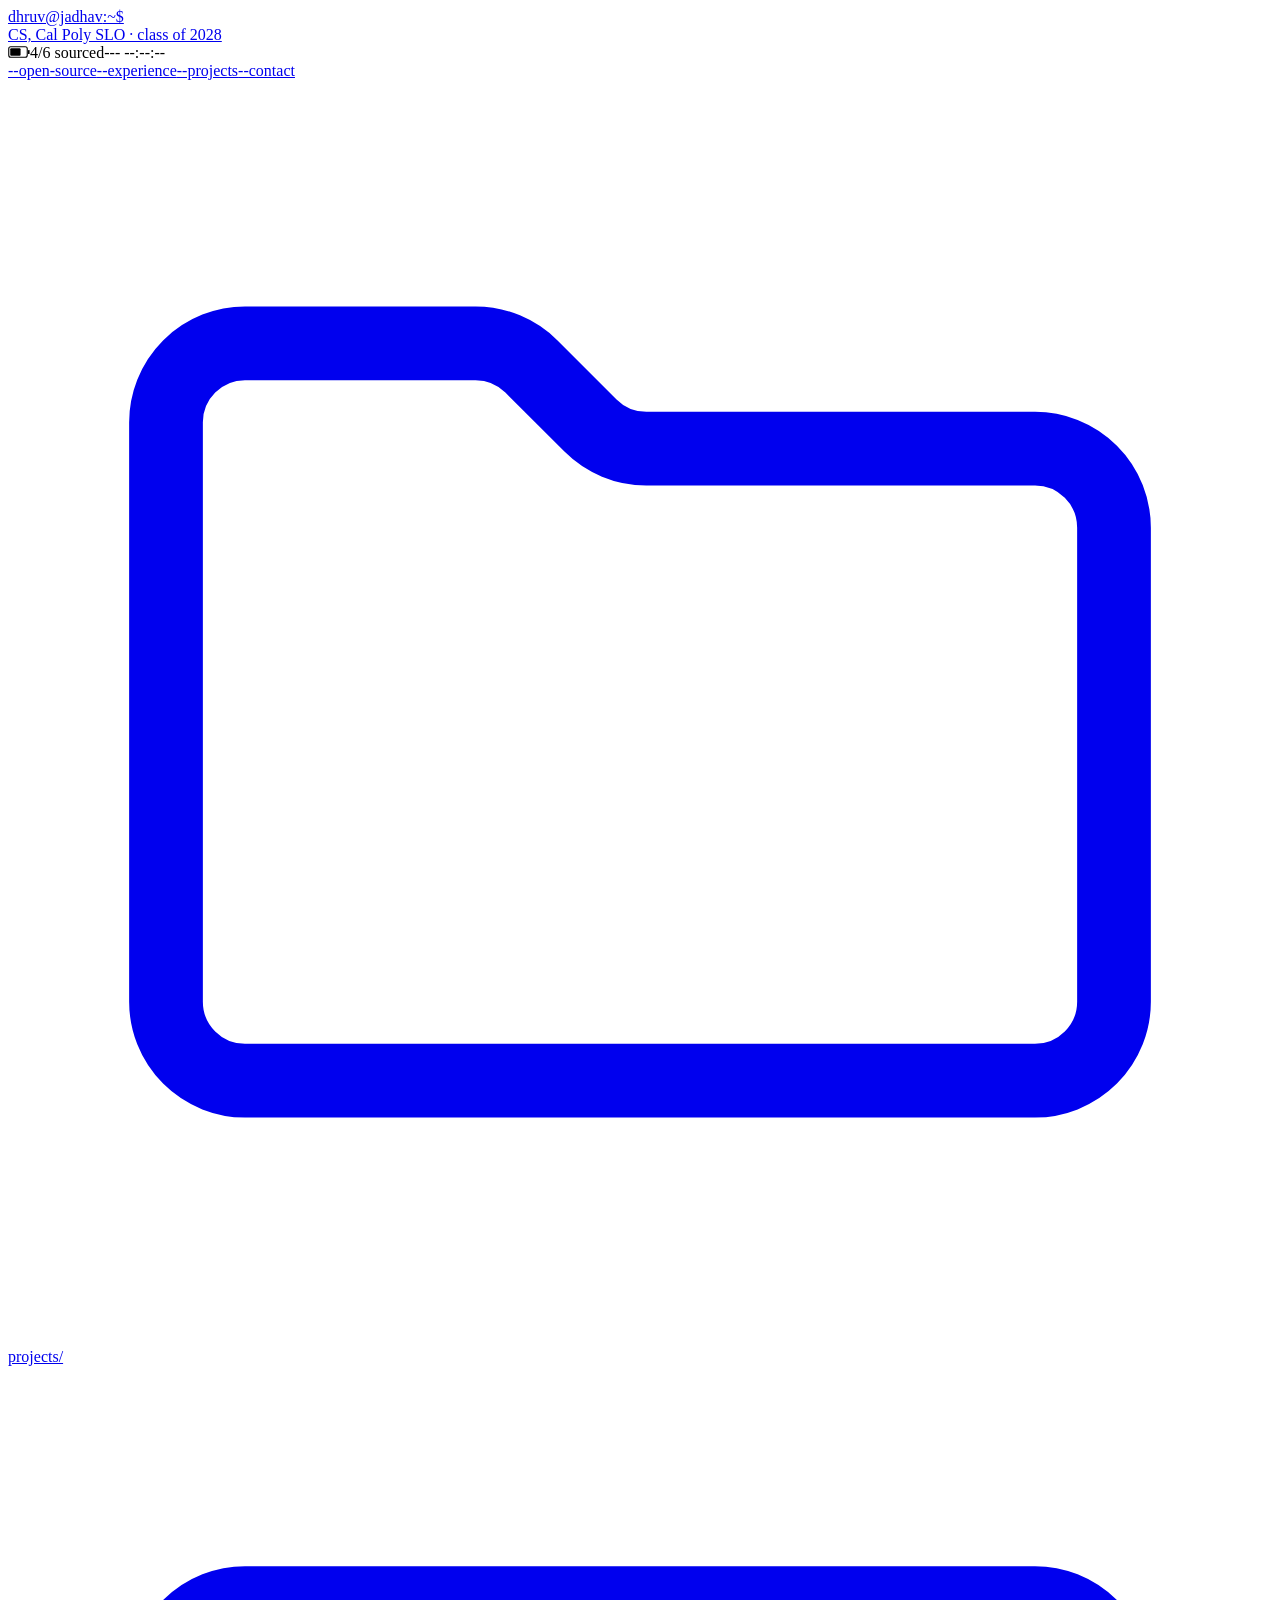
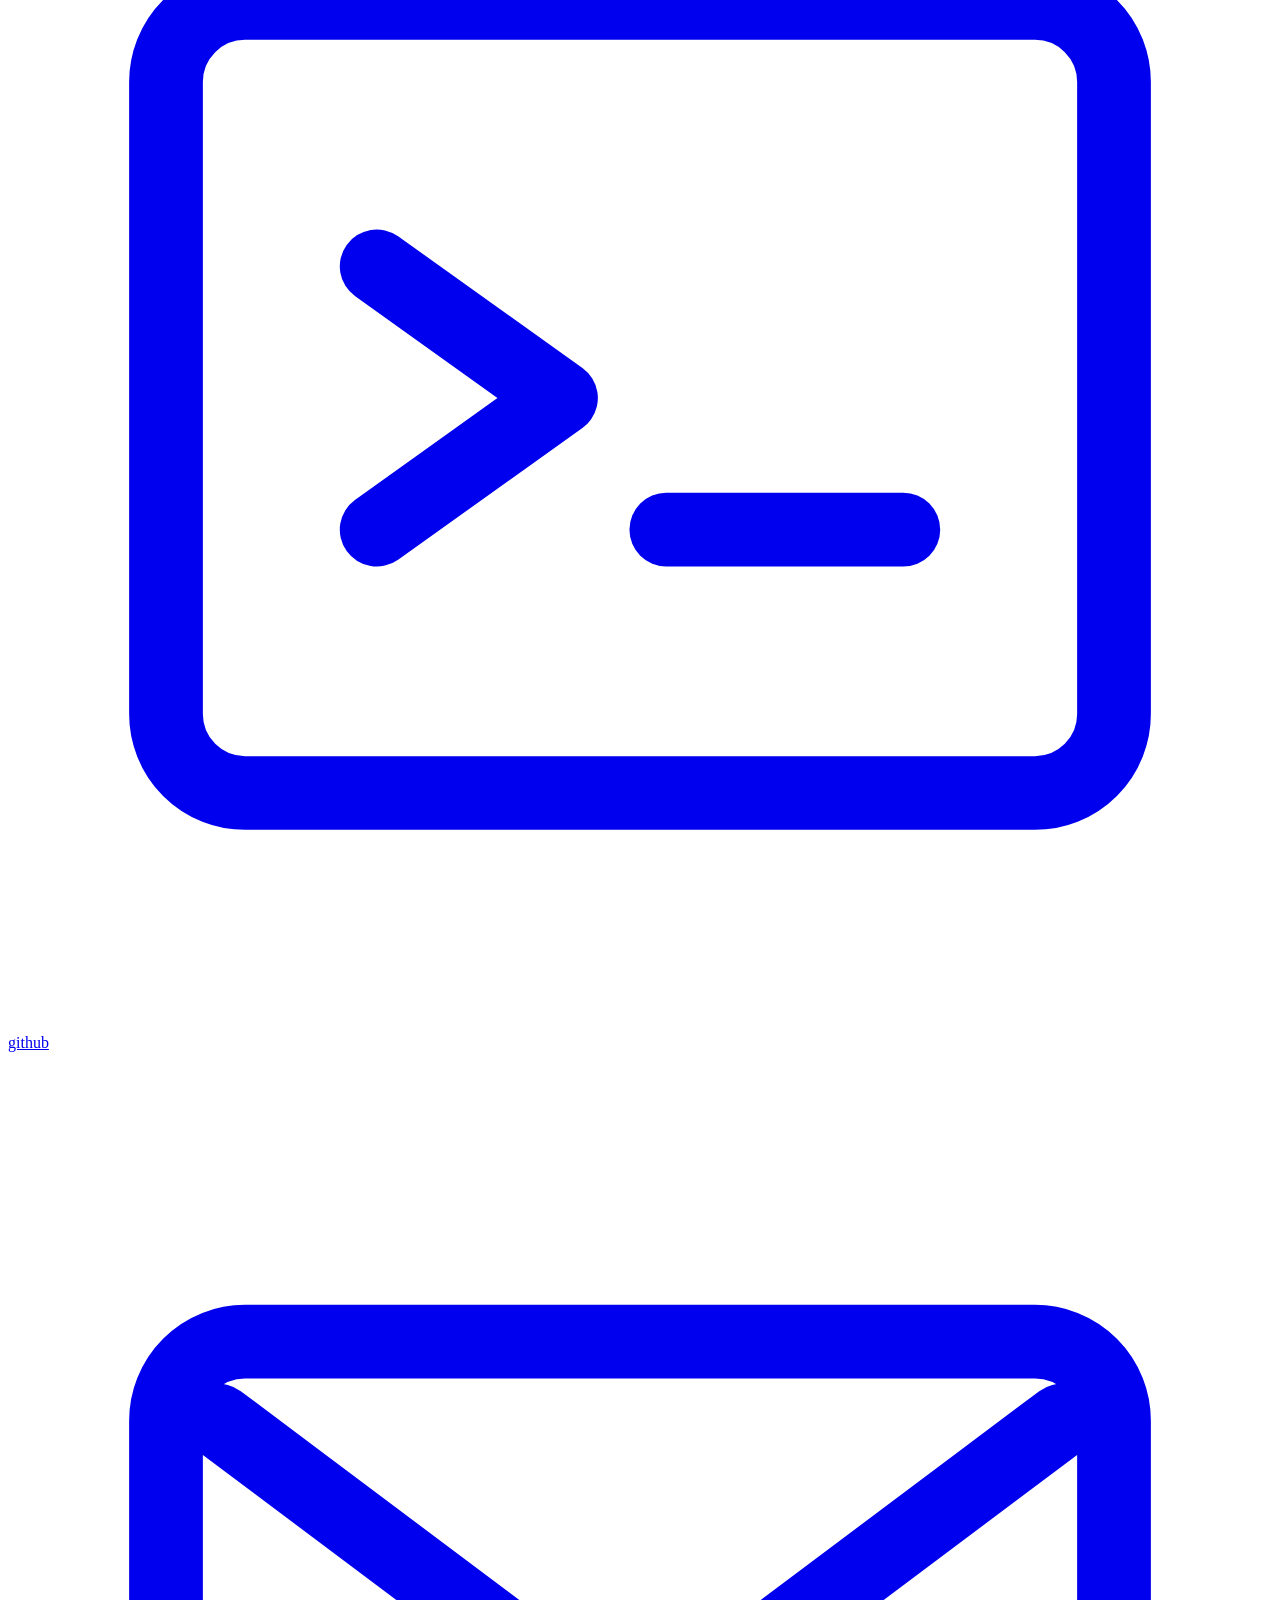
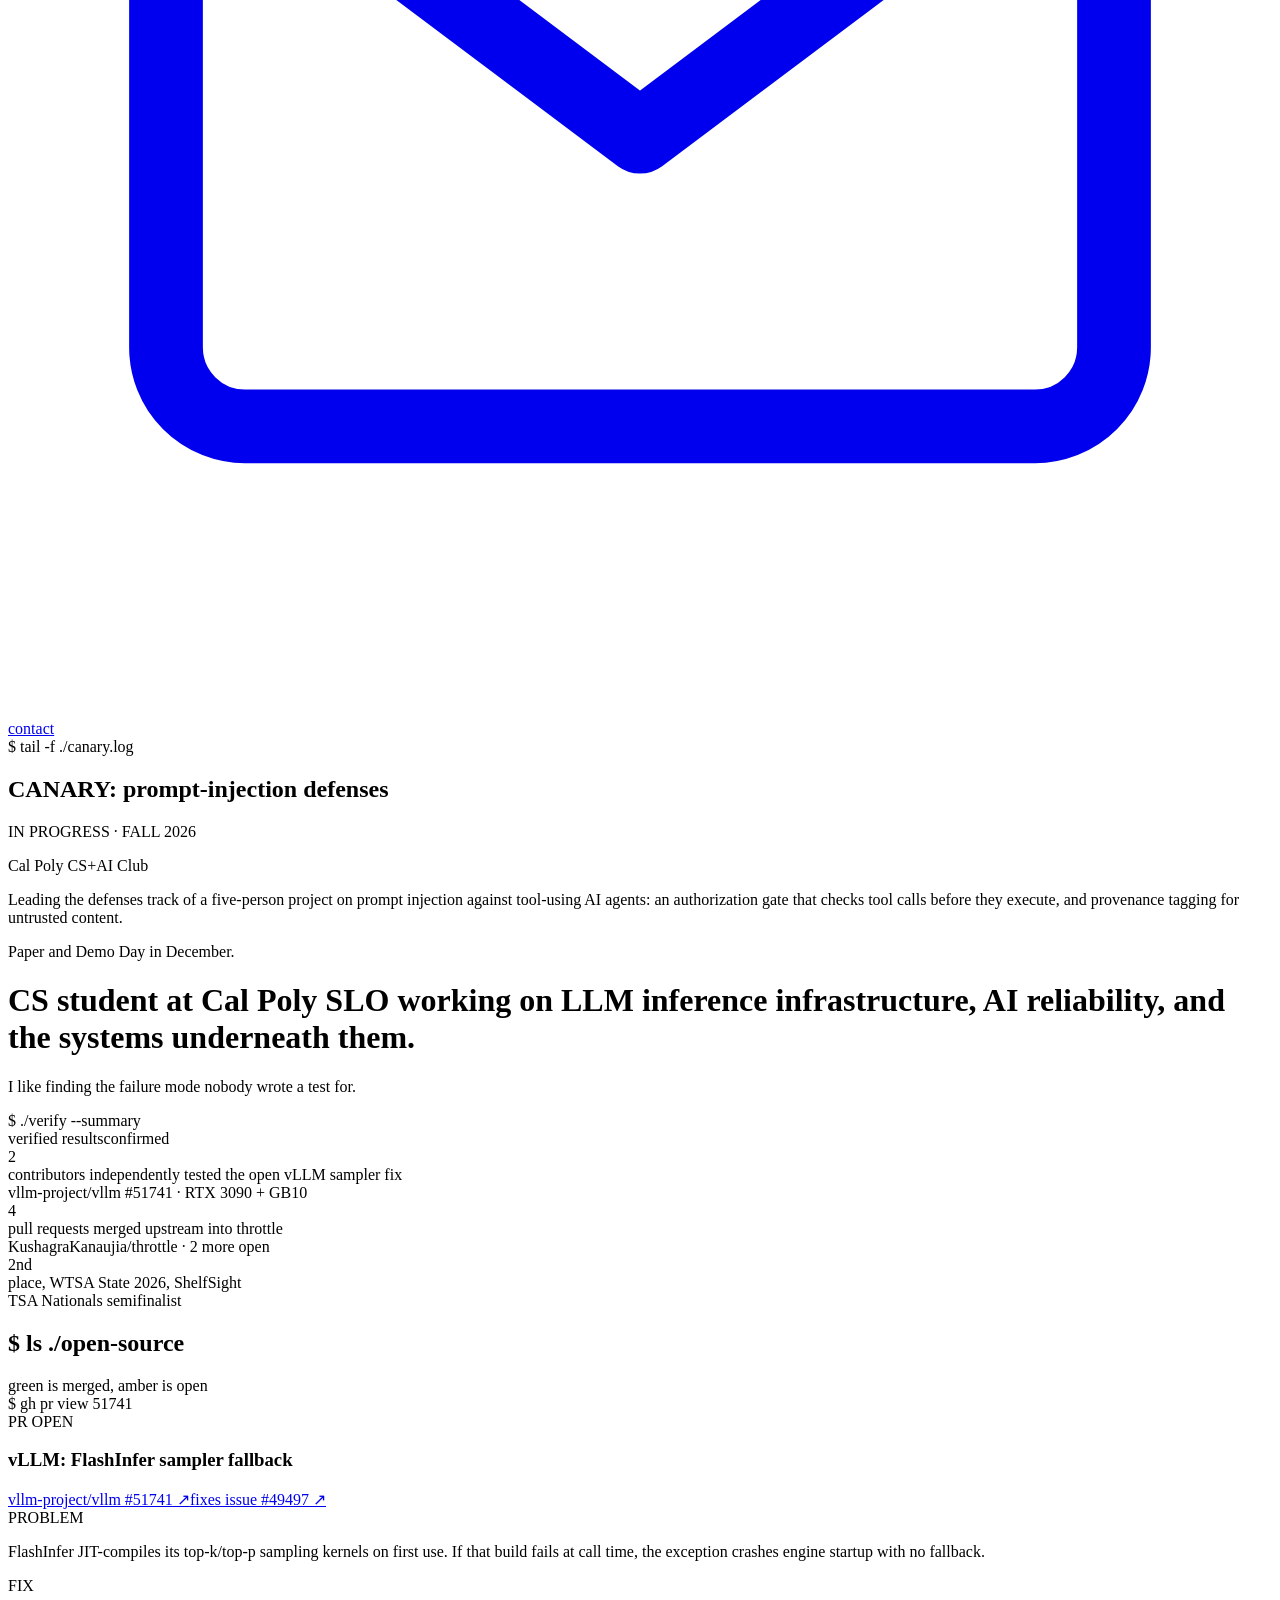
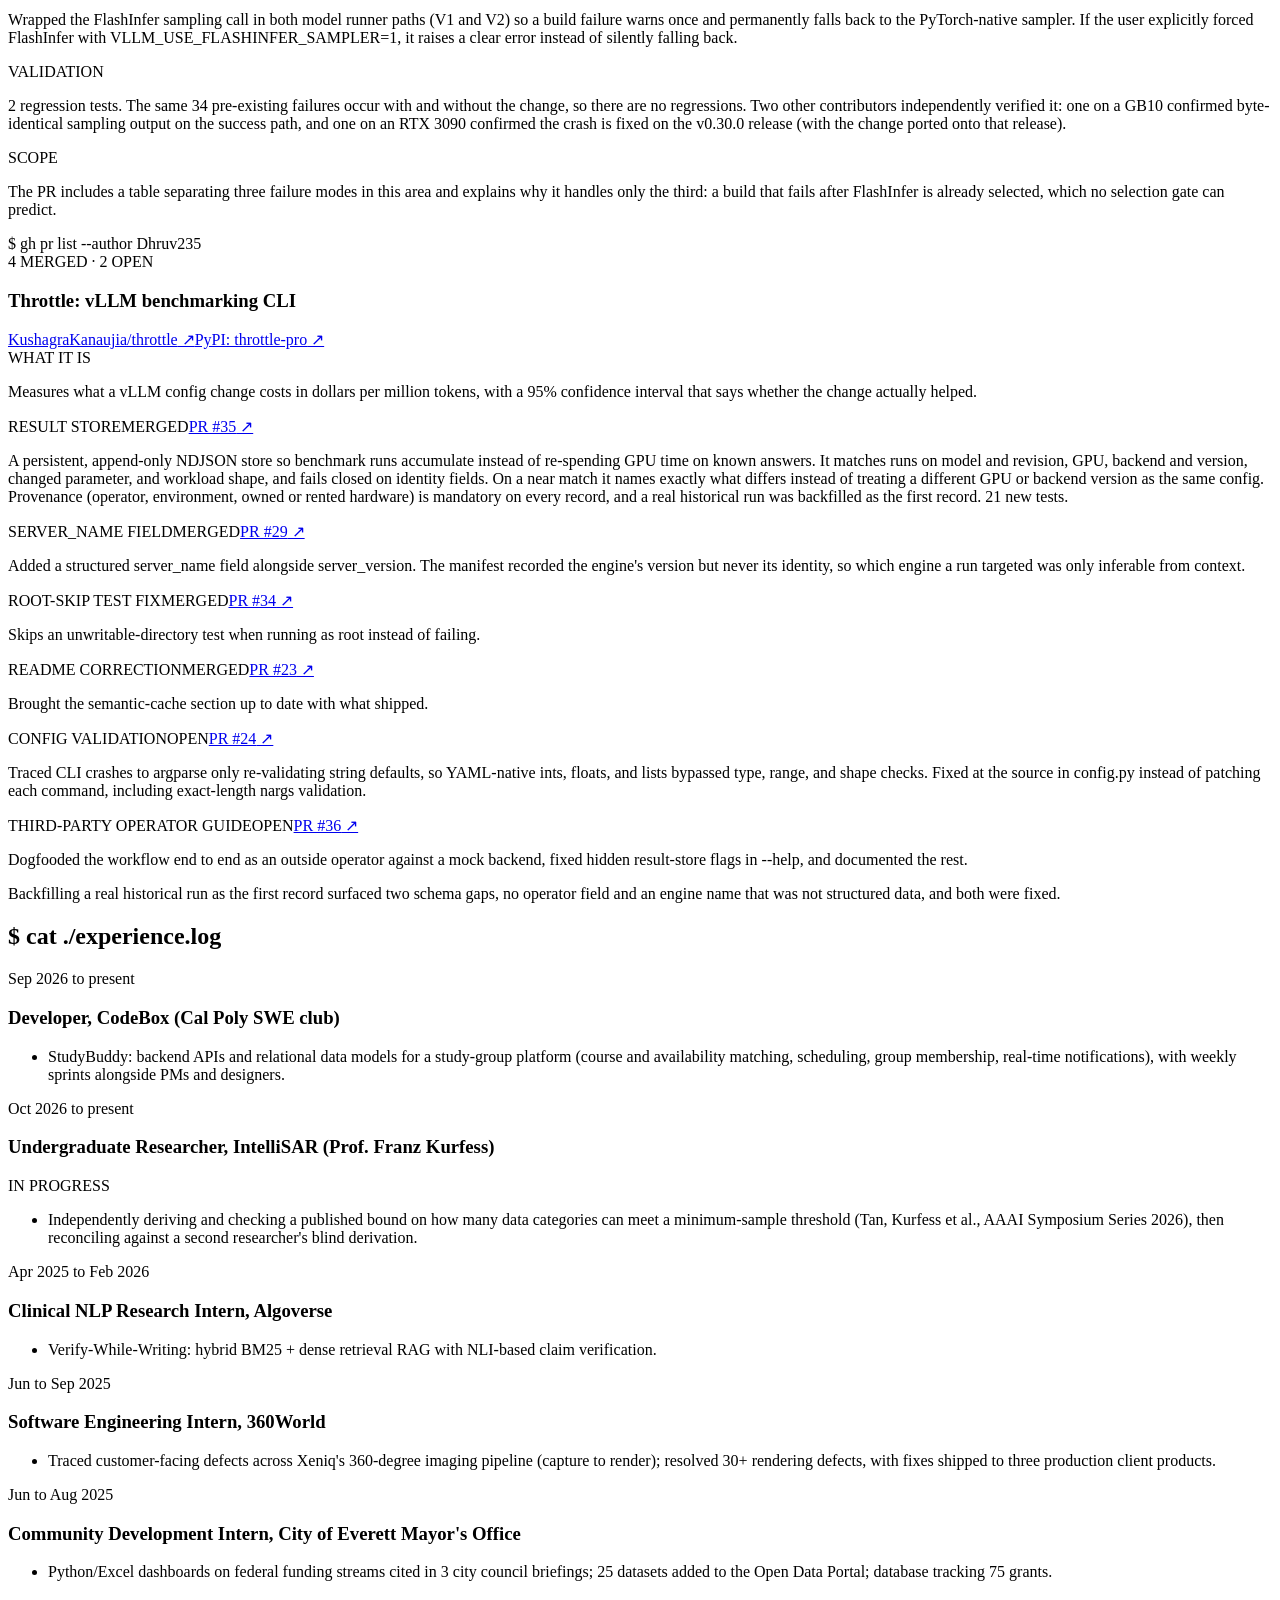
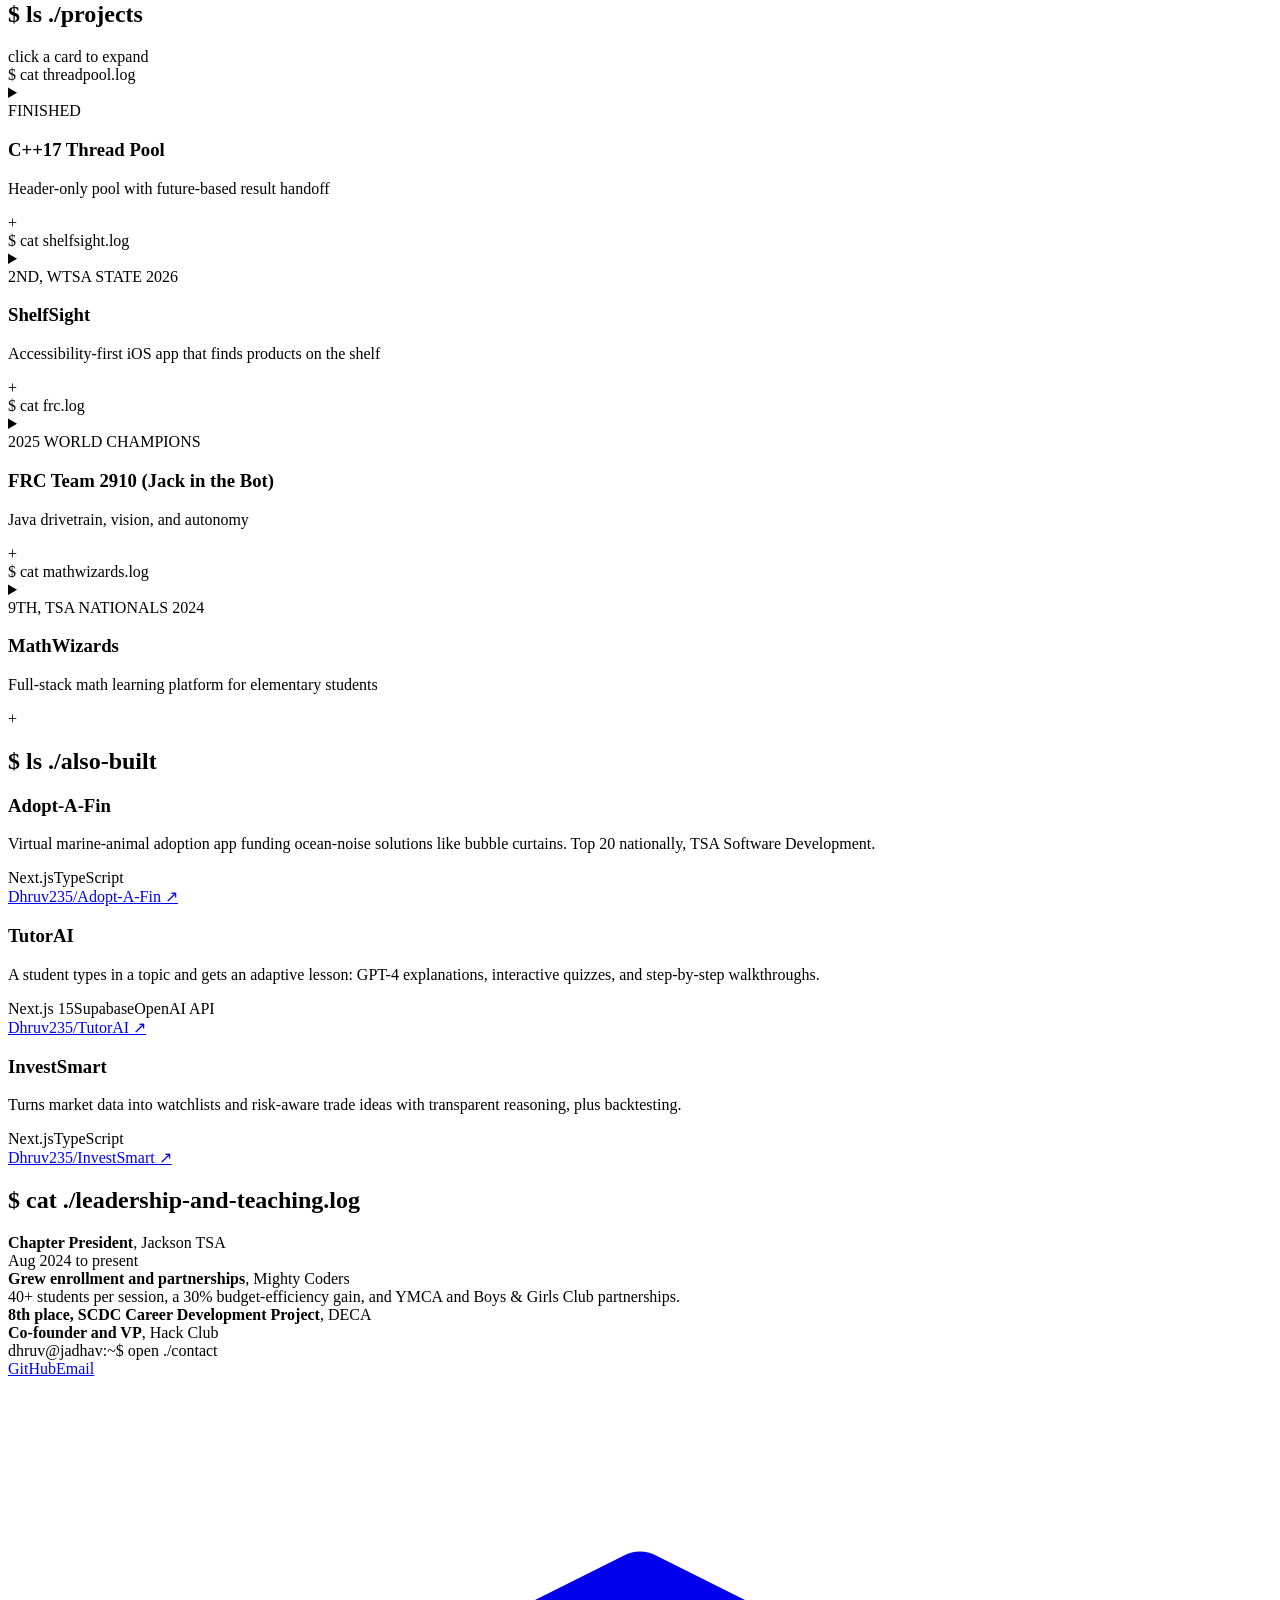
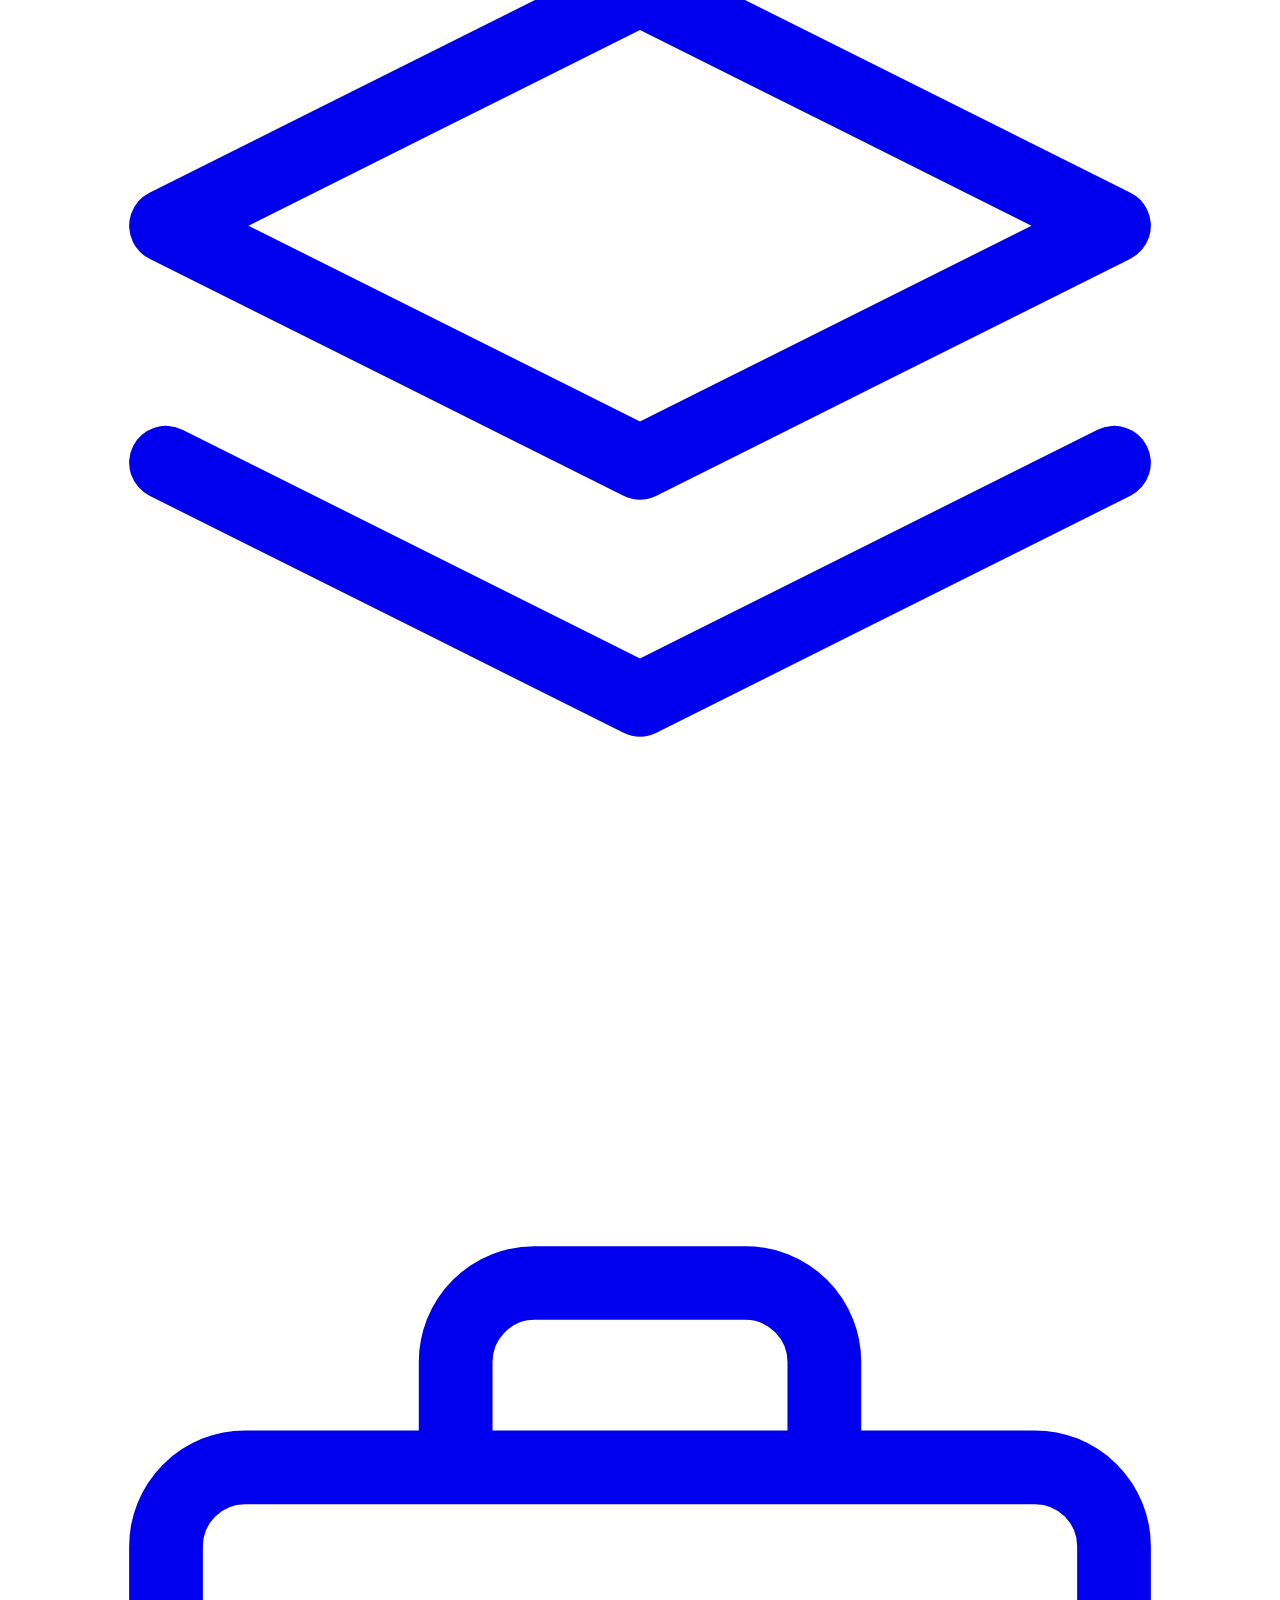
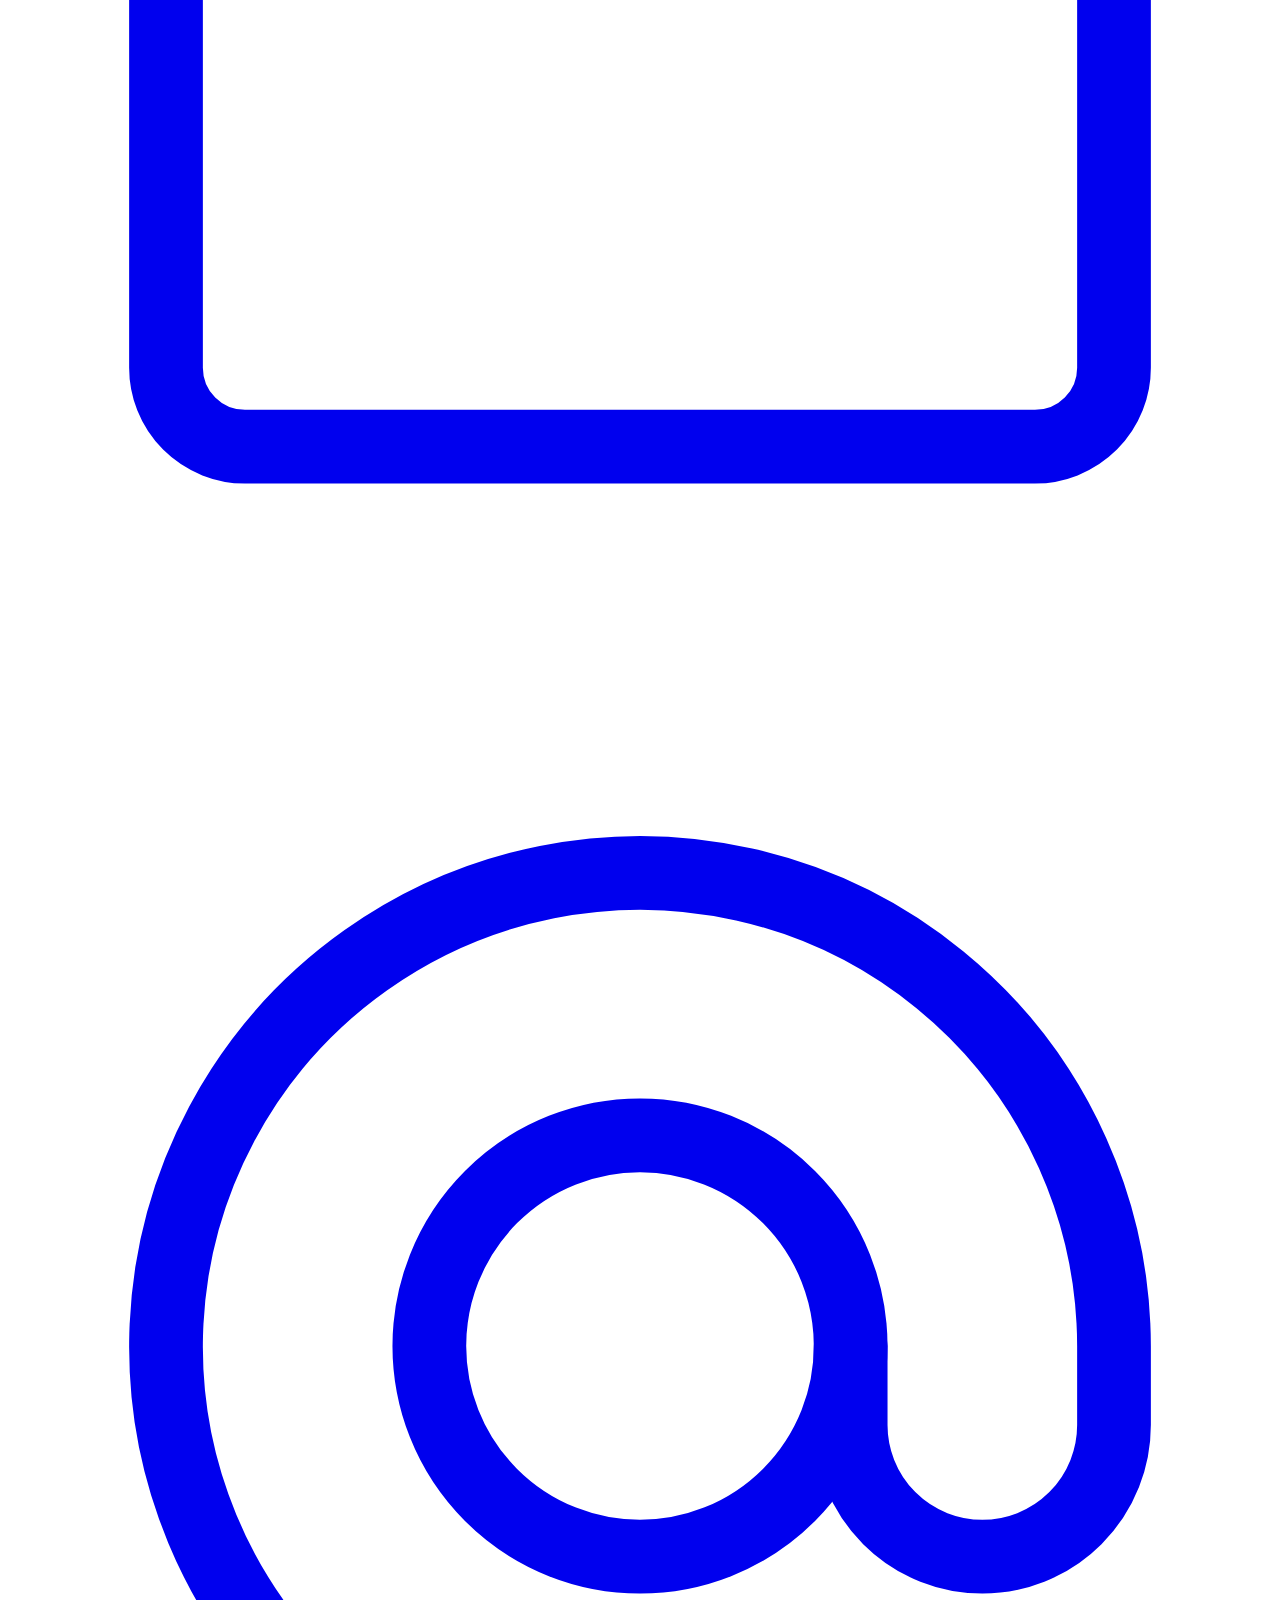
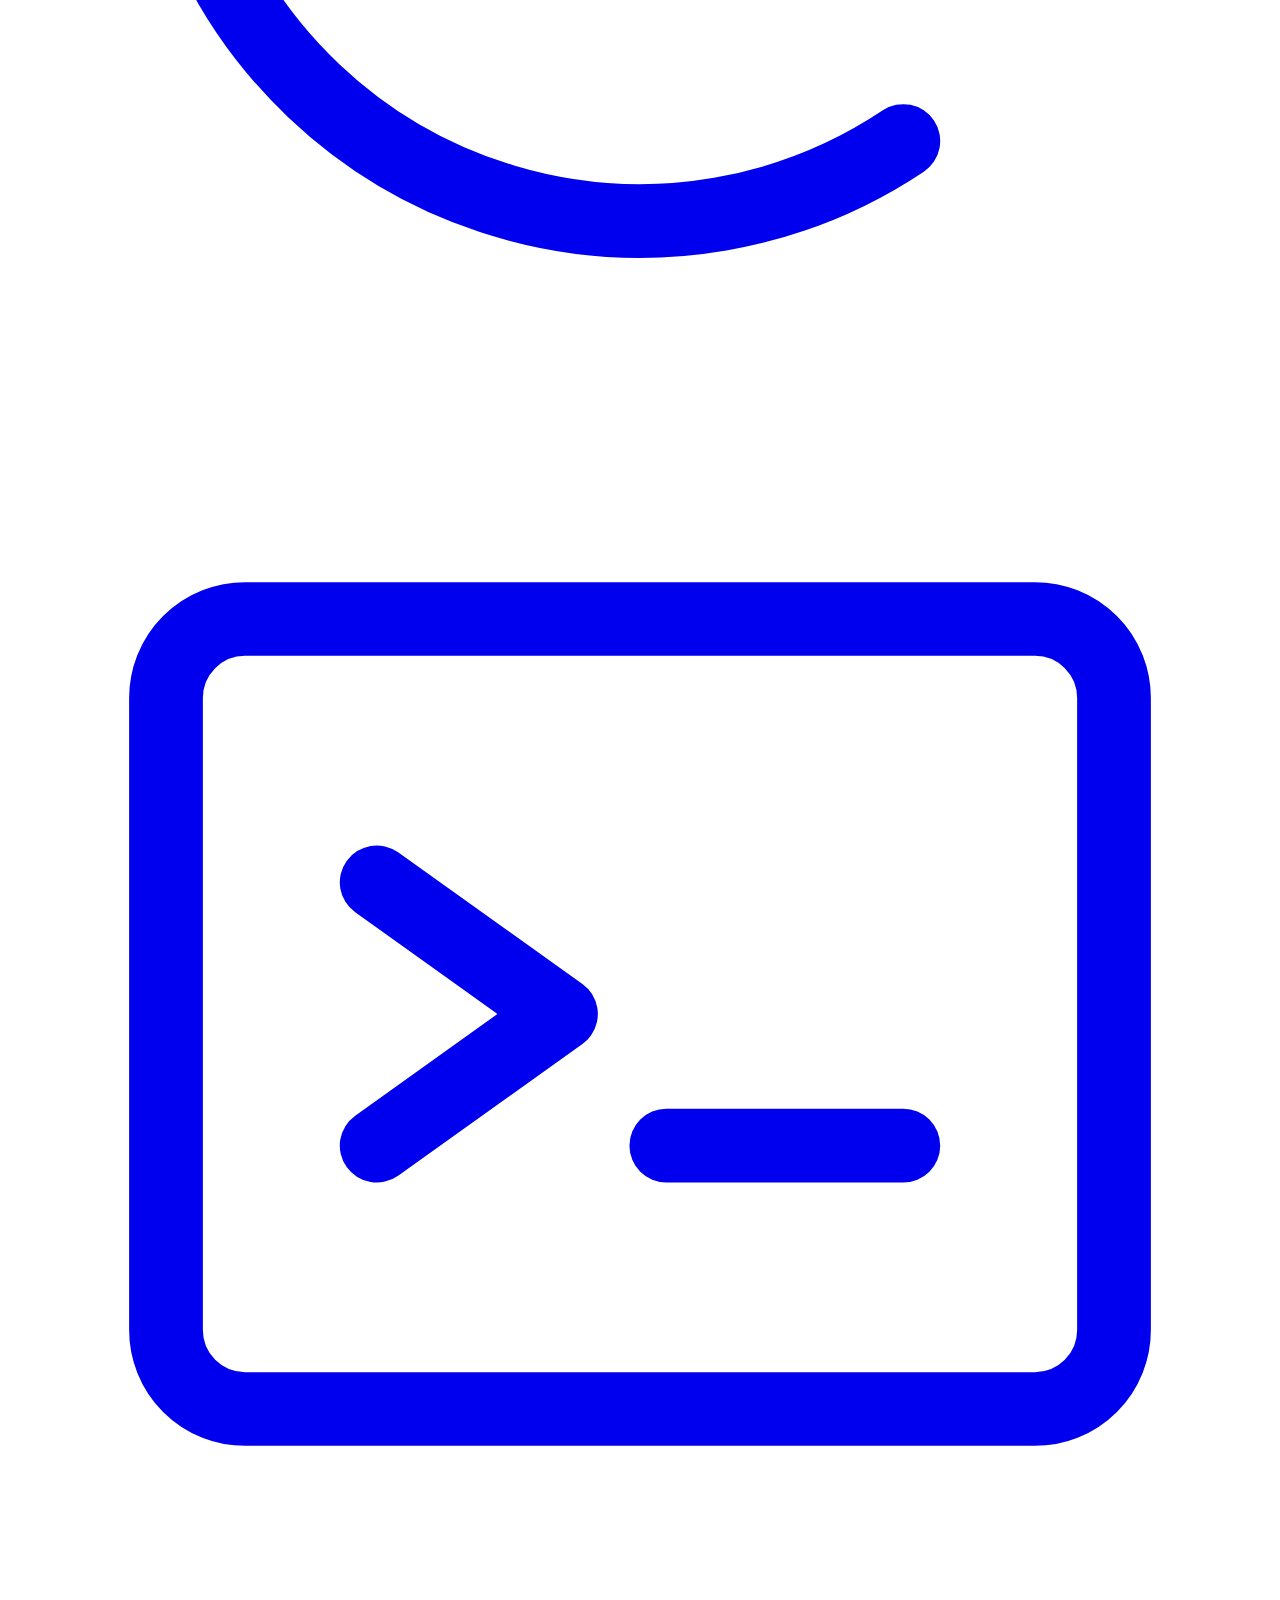
==== commit ebc06aea: "Remove Aura Farm from the CodeBox entry" ====
--- a/index.html
+++ b/index.html
@@ -1 +1 @@
-<!DOCTYPE html><html lang="en"><head><meta charSet="utf-8"/><meta name="viewport" content="width=device-width, initial-scale=1"/><link rel="preload" href="/portfolio/_next/static/media/23b7a97ae3b5c134-s.p.226pwps5o-gq_.woff2" as="font" crossorigin="" type="font/woff2"/><link rel="preload" href="/portfolio/_next/static/media/75affa71d1e2f6a7-s.p.17-aodiw50953.woff2" as="font" crossorigin="" type="font/woff2"/><link rel="preload" href="/portfolio/_next/static/media/99e609270109b47d-s.p.40sczeszzbjw1.woff2" as="font" crossorigin="" type="font/woff2"/><link rel="preload" href="/portfolio/_next/static/media/effe91970fc4db64-s.p.0oace-s_gkfks.woff2" as="font" crossorigin="" type="font/woff2"/><link rel="stylesheet" href="/portfolio/_next/static/chunks/43spufgk3kzb7.css" data-precedence="next"/><link rel="preload" as="script" fetchPriority="low" href="/portfolio/_next/static/chunks/3l04zcqx63h3y.js"/><script src="/portfolio/_next/static/chunks/3yg2i6kyqzm45.js" async=""></script><script src="/portfolio/_next/static/chunks/1mh6a-0e61pyc.js" async=""></script><script src="/portfolio/_next/static/chunks/turbopack-2sca_35lenhvr.js" async=""></script><script src="/portfolio/_next/static/chunks/3fntmmi971322.js" async=""></script><script src="/portfolio/_next/static/chunks/2lgumf4l8maux.js" async=""></script><meta name="next-size-adjust" content=""/><title>Dhruv Jadhav</title><meta name="description" content="Systems and applied ML. C++ concurrency, LLM inference internals, and retrieval systems that have to prove what they say."/><link rel="icon" href="/portfolio/favicon.ico?favicon.2vob68tjqpejf.ico" sizes="256x256" type="image/x-icon"/><script src="/portfolio/_next/static/chunks/0cz1d0mv5g_q7.js" noModule=""></script></head><body class="archivo_7447c5f6-module__epkjPW__variable ibm_plex_mono_e06d9437-module__v8ILfq__variable antialiased"><div hidden=""><!--$--><!--/$--></div><div id="top" class="font-display"><header class="sticky top-0 z-20 border-b border-rule bg-paper"><div class="mx-auto flex max-w-[1060px] items-center justify-between gap-4 px-6 py-3"><a href="#top" class="flex items-center gap-3 rounded-md transition-opacity hover:opacity-70"><span class="h-2 w-2 rounded-full bg-verified" aria-hidden="true"></span><div><div class="font-mono text-[13px] font-semibold tracking-tight text-ink">dhruv@jadhav<span class="text-muted">:~$</span></div><div class="font-mono text-[10.5px] text-faint">CS, Cal Poly SLO · class of 2028</div></div></a><div class="hidden items-center gap-4 md:flex"><span class="flex items-center gap-1.5 font-mono text-[11px] text-faint" title="5 of 6 projects link to a public, checkable source"><svg viewBox="0 0 22 12" width="22" height="12" aria-hidden="true"><rect x="0.75" y="0.75" width="18.5" height="10.5" rx="2" fill="none" stroke="currentColor" stroke-width="1.1"></rect><rect x="20" y="4" width="1.6" height="4" rx="0.6" fill="currentColor"></rect><rect x="2.25" y="2.25" width="12.916666666666666" height="7.5" rx="1" class="fill-verified"></rect></svg>5<!-- -->/<!-- -->6<!-- --> sourced</span><span class="font-mono text-[11px] text-faint"><span class="tabular-nums">--- --:--:--</span></span></div><nav aria-label="Sections" class="hidden gap-1 sm:flex"><a href="#projects" class="rounded-md px-2.5 py-1.5 font-mono text-xs text-muted transition-colors hover:bg-surface-2 hover:text-ink">--projects</a><a href="#experience" class="rounded-md px-2.5 py-1.5 font-mono text-xs text-muted transition-colors hover:bg-surface-2 hover:text-ink">--experience</a><a href="#contact" class="rounded-md px-2.5 py-1.5 font-mono text-xs text-muted transition-colors hover:bg-surface-2 hover:text-ink">--contact</a></nav></div></header><div class="flex gap-6 px-6 pt-6 sm:gap-8"><a href="#projects" class="group flex w-16 flex-col items-center gap-1.5 rounded-md py-1.5 transition-colors hover:bg-surface-2"><span class="flex h-9 w-9 items-center justify-center rounded-sm border border-rule-strong text-muted transition-colors group-hover:border-cobalt group-hover:text-cobalt"><svg viewBox="0 0 24 24" fill="none" class="h-[18px] w-[18px]" aria-hidden="true"><path d="M3 6.5A1.5 1.5 0 0 1 4.5 5h4.379a1.5 1.5 0 0 1 1.06.44L11.06 6.56a1.5 1.5 0 0 0 1.06.44H19.5A1.5 1.5 0 0 1 21 8.5v9A1.5 1.5 0 0 1 19.5 19h-15A1.5 1.5 0 0 1 3 17.5v-11Z" stroke="currentColor" stroke-width="1.4"></path></svg></span><span class="font-mono text-[10px] text-faint">projects/</span></a><a href="https://github.com/Dhruv235" target="_blank" rel="noopener noreferrer" class="group flex w-16 flex-col items-center gap-1.5 rounded-md py-1.5 transition-colors hover:bg-surface-2"><span class="flex h-9 w-9 items-center justify-center rounded-sm border border-rule-strong text-muted transition-colors group-hover:border-cobalt group-hover:text-cobalt"><svg viewBox="0 0 24 24" fill="none" class="h-[18px] w-[18px]" aria-hidden="true"><rect x="3" y="4.5" width="18" height="15" rx="1.5" stroke="currentColor" stroke-width="1.4"></rect><path d="M7 9.5 10.5 12 7 14.5" stroke="currentColor" stroke-width="1.4" stroke-linecap="round" stroke-linejoin="round"></path><path d="M12.5 14.5h4.5" stroke="currentColor" stroke-width="1.4" stroke-linecap="round"></path></svg></span><span class="font-mono text-[10px] text-faint">github</span></a><a href="mailto:dhruv.jadhav.23@gmail.com" class="group flex w-16 flex-col items-center gap-1.5 rounded-md py-1.5 transition-colors hover:bg-surface-2"><span class="flex h-9 w-9 items-center justify-center rounded-sm border border-rule-strong text-muted transition-colors group-hover:border-cobalt group-hover:text-cobalt"><svg viewBox="0 0 24 24" fill="none" class="h-[18px] w-[18px]" aria-hidden="true"><rect x="3" y="5.5" width="18" height="13" rx="1.5" stroke="currentColor" stroke-width="1.4"></rect><path d="M4 7 12 13 20 7" stroke="currentColor" stroke-width="1.4" stroke-linecap="round" stroke-linejoin="round"></path></svg></span><span class="font-mono text-[10px] text-faint">contact</span></a></div><div class="mx-auto max-w-[1060px] px-6 pt-6"><div class="overflow-hidden rounded-sm border border-dashed border-pending bg-surface"><div class="flex items-center gap-2 border-b border-dashed border-pending bg-surface-2 px-3.5 py-2"><span class="h-2 w-2 animate-pulse rounded-full bg-pending" aria-hidden="true"></span><span class="font-mono text-[10.5px] text-faint">$ tail -f ./<!-- -->canary<!-- -->.log</span></div><div class="p-5"><div class="flex flex-wrap items-baseline justify-between gap-x-4 gap-y-1"><h2 class="text-[1.05rem] font-bold leading-snug tracking-tight">CANARY — Defenses &amp; Policy Track</h2><span class="font-mono text-[10.5px] font-semibold tracking-[0.08em] text-pending">IN PROGRESS · <!-- -->KICKOFF PHASE<!-- --> · <!-- -->FALL 2026</span></div><p class="mt-1 font-mono text-[11px] text-faint">Cal Poly CS+AI Club · Research-Engineering Project</p><p class="mt-3 max-w-[70ch] text-[13.5px] leading-relaxed text-muted">Leading the Defenses and Policy track of CANARY, a research project studying prompt injection vulnerabilities in tool-using AI agents. Responsible for designing and implementing an argument-aware authorization gate, an untrusted-input marking defense, and the underlying policy representation, plus adversarial testing to identify defense bypasses.</p><p class="mt-2 max-w-[70ch] text-[12.5px] leading-relaxed text-faint">Concludes with a paper published on Cal Poly&#x27;s Digital Commons and a Demo Day competition in December 2026.</p></div></div></div><div class="border-b border-rule"><div class="mx-auto grid max-w-[1060px] grid-cols-1 items-start gap-11 px-6 py-14 md:grid-cols-5"><div class="md:col-span-3"><h1 class="max-w-[21ch] text-[clamp(1.85rem,4.2vw,2.7rem)] font-bold leading-[1.14] tracking-[-0.028em] text-balance">Systems and applied ML, graded on whether the result holds up.</h1><p class="mt-5 max-w-[54ch] text-[1.02rem] leading-relaxed text-muted">C++ concurrency, LLM inference internals, and retrieval systems that have to<!-- --> <strong class="font-semibold text-ink">prove what they say</strong>. Clinical NLP research through Algoverse, an open bugfix against vLLM&#x27;s sampling engine, and ongoing upstream work on a production inference benchmarking tool.</p></div><div class="md:col-span-2"><div class="overflow-hidden rounded-sm border border-rule bg-surface"><div class="flex items-center gap-2 border-b border-rule bg-surface-2 px-3.5 py-2"><span class="flex gap-1.5" aria-hidden="true"><span class="h-2 w-2 rounded-full bg-verified"></span><span class="h-2 w-2 rounded-full bg-rule-strong"></span><span class="h-2 w-2 rounded-full bg-rule-strong"></span></span><span class="ml-1 truncate font-mono text-[10.5px] text-faint">$ ./verify --summary</span></div><div class="flex items-center justify-between p-6 pb-5"><span class="font-mono text-[11px] tracking-wide text-faint">verified results</span><span class="flex items-center gap-2 font-mono text-[11px] text-verified" aria-live="polite"><span class="h-1.5 w-1.5 rounded-full bg-verified"></span>confirmed</span></div><div class="grid grid-cols-1 px-6 pb-6"><div class=""><div class="font-mono text-[1.72rem] font-semibold leading-none tracking-[-0.05em] tabular-nums">44.8<!-- -->%</div><div class="mt-1.5 text-[13px] leading-snug text-muted">relative reduction in hallucination rate, Verify-While-Writing</div><div class="mt-1 font-mono text-[10px] tracking-wide text-faint">0.255 → 0.141 · p = 0.00033 · n = 30</div></div><div class="mt-4 border-t border-rule pt-4"><div class="font-mono text-[1.72rem] font-semibold leading-none tracking-[-0.05em] tabular-nums">4</div><div class="mt-1.5 text-[13px] leading-snug text-muted">pull requests merged upstream into throttle</div><div class="mt-1 font-mono text-[10px] tracking-wide text-faint">KushagraKanaujia/throttle · 2 more open</div></div><div class="mt-4 border-t border-rule pt-4"><div class="font-mono text-[1.72rem] font-semibold leading-none tracking-[-0.05em] tabular-nums">2nd</div><div class="mt-1.5 text-[13px] leading-snug text-muted">place, Washington TSA State, ShelfSight</div><div class="mt-1 font-mono text-[10px] tracking-wide text-faint">Nationals semifinalist</div></div></div></div></div></div></div><section id="projects" class="border-b border-rule"><div class="mx-auto max-w-[1060px] px-6 py-13"><div class="mb-6 flex items-baseline justify-between gap-4"><h2 class="font-mono text-sm text-faint"><span class="text-ink">$</span> ls ./projects</h2><span class="font-mono text-[11px] text-faint">click a card to expand · status is live, not decorative</span></div><div class="grid grid-cols-1 gap-4 md:grid-cols-2"><div class="overflow-hidden rounded-sm border border-rule bg-surface transition-colors has-[details[open]]:border-ink"><div class="flex items-center gap-2 border-b border-rule bg-surface-2 px-3.5 py-2"><span class="flex gap-1.5" aria-hidden="true"><span class="h-2 w-2 rounded-full bg-pending"></span><span class="h-2 w-2 rounded-full bg-rule-strong"></span><span class="h-2 w-2 rounded-full bg-rule-strong"></span></span><span class="ml-1 truncate font-mono text-[10.5px] text-faint">$ cat <!-- -->vww<!-- -->.log</span></div><details class="group"><summary class="flex cursor-pointer list-none items-start justify-between gap-3.5 p-5 [&amp;::-webkit-details-marker]:hidden"><div><div class="mb-2 flex items-center gap-2 font-mono text-[10.5px] font-semibold tracking-[0.1em] text-pending"><span class="h-1.5 w-1.5 shrink-0 rounded-full bg-pending" aria-hidden="true"></span>IN REVIEW</div><h3 class="text-[1.09rem] font-bold leading-tight tracking-tight">Verify-While-Writing</h3><p class="mt-1.5 text-[13.5px] leading-snug text-muted">Attribution-first decoding for clinical summarization</p></div><span class="mt-0.5 shrink-0 font-mono text-[17px] leading-none text-faint transition-transform group-open:rotate-45" aria-hidden="true">+</span></summary><div class="px-5 pb-5"><dl class="grid grid-cols-2 gap-4 border-t border-rule pt-3.5"><div><dt class="font-mono text-[10px] tracking-[0.09em] text-faint">STACK</dt><dd class="mt-1 font-mono text-[11.5px] leading-snug tabular-nums">Python, OpenAI API, NLI scoring, MC-dropout</dd></div><div><dt class="font-mono text-[10px] tracking-[0.09em] text-faint">RESULT</dt><dd class="mt-1 font-mono text-[11.5px] leading-snug tabular-nums">0.255 → 0.141 hallucination rate</dd></div><div><dt class="font-mono text-[10px] tracking-[0.09em] text-faint">SIGNIFICANCE</dt><dd class="mt-1 font-mono text-[11.5px] leading-snug tabular-nums">Wilcoxon p = 0.00033, d = 0.806</dd></div><div><dt class="font-mono text-[10px] tracking-[0.09em] text-faint">CITATION COVERAGE</dt><dd class="mt-1 font-mono text-[11.5px] leading-snug tabular-nums">0% → 100%</dd></div></dl><p class="mt-3.5 text-[13.5px] leading-relaxed text-muted">The model generates the Brief Hospital Course one chunk at a time, citing EMR sources inline as it writes; each statement clears an automated verification layer — entity checks, lab rules, NLI scoring, MC-dropout uncertainty — before it is committed. On 30 synthetic Synthea cases with gpt-4o-mini, that cuts the hallucination rate 44.8%. Verifying after generation instead showed no significant improvement (p = 0.31), which is the finding: grounding has to happen while the model is writing. Conducted through Algoverse AI Research.</p><div class="mt-3.5"><a href="https://github.com/Dhruv235/verify-while-writing" target="_blank" rel="noopener noreferrer" class="inline-block rounded-sm border border-rule-strong px-2.5 py-1.5 font-mono text-[11.5px] transition-colors hover:border-cobalt hover:text-cobalt">Dhruv235/verify-while-writing</a></div></div></details></div><div class="overflow-hidden rounded-sm border border-rule bg-surface transition-colors has-[details[open]]:border-ink"><div class="flex items-center gap-2 border-b border-rule bg-surface-2 px-3.5 py-2"><span class="flex gap-1.5" aria-hidden="true"><span class="h-2 w-2 rounded-full bg-cobalt"></span><span class="h-2 w-2 rounded-full bg-rule-strong"></span><span class="h-2 w-2 rounded-full bg-rule-strong"></span></span><span class="ml-1 truncate font-mono text-[10.5px] text-faint">$ cat <!-- -->throttle<!-- -->.log</span></div><details class="group"><summary class="flex cursor-pointer list-none items-start justify-between gap-3.5 p-5 [&amp;::-webkit-details-marker]:hidden"><div><div class="mb-2 flex items-center gap-2 font-mono text-[10.5px] font-semibold tracking-[0.1em] text-cobalt"><span class="h-1.5 w-1.5 shrink-0 rounded-full bg-cobalt" aria-hidden="true"></span>ACTIVE · 4 MERGED</div><h3 class="text-[1.09rem] font-bold leading-tight tracking-tight">throttle</h3><p class="mt-1.5 text-[13.5px] leading-snug text-muted">Benchmarking CLI for OpenAI-compatible inference endpoints</p></div><span class="mt-0.5 shrink-0 font-mono text-[17px] leading-none text-faint transition-transform group-open:rotate-45" aria-hidden="true">+</span></summary><div class="px-5 pb-5"><dl class="grid grid-cols-2 gap-4 border-t border-rule pt-3.5"><div><dt class="font-mono text-[10px] tracking-[0.09em] text-faint">STACK</dt><dd class="mt-1 font-mono text-[11.5px] leading-snug tabular-nums">Python, CLI, NDJSON result store</dd></div><div><dt class="font-mono text-[10px] tracking-[0.09em] text-faint">UPSTREAM</dt><dd class="mt-1 font-mono text-[11.5px] leading-snug tabular-nums">4 merged, 2 open</dd></div></dl><p class="mt-3.5 text-[13.5px] leading-relaxed text-muted">Invited to contribute after meeting the maintainer through the vLLM community. Merged work: a persistent result store so benchmark runs accumulate instead of re-discovering known answers (#35), a server_name manifest field alongside server_version (#29), a test that skips its unwritable-directory subtest under root rather than failing (#34), and a stale README correction (#23). Still open for review: re-validating config values against argparse type/choices/shape (#24), and a third-party operator guide for the result store (#36).</p><div class="mt-3.5"><a href="https://github.com/KushagraKanaujia/throttle/pulls?q=is%3Apr+author%3ADhruv235" target="_blank" rel="noopener noreferrer" class="inline-block rounded-sm border border-rule-strong px-2.5 py-1.5 font-mono text-[11.5px] transition-colors hover:border-cobalt hover:text-cobalt">6 PRs on KushagraKanaujia/throttle</a></div></div></details></div><div class="overflow-hidden rounded-sm border border-rule bg-surface transition-colors has-[details[open]]:border-ink"><div class="flex items-center gap-2 border-b border-rule bg-surface-2 px-3.5 py-2"><span class="flex gap-1.5" aria-hidden="true"><span class="h-2 w-2 rounded-full bg-pending"></span><span class="h-2 w-2 rounded-full bg-rule-strong"></span><span class="h-2 w-2 rounded-full bg-rule-strong"></span></span><span class="ml-1 truncate font-mono text-[10.5px] text-faint">$ cat <!-- -->vllm<!-- -->.log</span></div><details class="group"><summary class="flex cursor-pointer list-none items-start justify-between gap-3.5 p-5 [&amp;::-webkit-details-marker]:hidden"><div><div class="mb-2 flex items-center gap-2 font-mono text-[10.5px] font-semibold tracking-[0.1em] text-pending"><span class="h-1.5 w-1.5 shrink-0 rounded-full bg-pending" aria-hidden="true"></span>OPEN PR</div><h3 class="text-[1.09rem] font-bold leading-tight tracking-tight">vLLM, FlashInfer sampler fallback</h3><p class="mt-1.5 text-[13.5px] leading-snug text-muted">Crash-on-startup bugfix in the sampling engine</p></div><span class="mt-0.5 shrink-0 font-mono text-[17px] leading-none text-faint transition-transform group-open:rotate-45" aria-hidden="true">+</span></summary><div class="px-5 pb-5"><dl class="grid grid-cols-2 gap-4 border-t border-rule pt-3.5"><div><dt class="font-mono text-[10px] tracking-[0.09em] text-faint">STACK</dt><dd class="mt-1 font-mono text-[11.5px] leading-snug tabular-nums">Python, PyTorch, vLLM internals</dd></div><div><dt class="font-mono text-[10px] tracking-[0.09em] text-faint">STATE</dt><dd class="mt-1 font-mono text-[11.5px] leading-snug tabular-nums">Open, awaiting review and rebase</dd></div></dl><p class="mt-3.5 text-[13.5px] leading-relaxed text-muted">FlashInfer JIT-compiles its top-k/top-p sampling kernels on first use. When that build failed, the exception took down engine startup with no fallback. This patch wraps both sampler call sites, in the V1 and V2 model runners, so a build failure degrades once to the native PyTorch sampler instead of crashing; explicit opt-in via the env flag still raises a clear error naming the responsible flag. Two regression tests added, verified end-to-end on a machine with no discoverable CUDA toolkit.</p><div class="mt-3.5"><a href="https://github.com/vllm-project/vllm/pull/51741" target="_blank" rel="noopener noreferrer" class="inline-block rounded-sm border border-rule-strong px-2.5 py-1.5 font-mono text-[11.5px] transition-colors hover:border-cobalt hover:text-cobalt">vllm-project/vllm #51741</a></div></div></details></div><div class="overflow-hidden rounded-sm border border-rule bg-surface transition-colors has-[details[open]]:border-ink"><div class="flex items-center gap-2 border-b border-rule bg-surface-2 px-3.5 py-2"><span class="flex gap-1.5" aria-hidden="true"><span class="h-2 w-2 rounded-full bg-verified"></span><span class="h-2 w-2 rounded-full bg-rule-strong"></span><span class="h-2 w-2 rounded-full bg-rule-strong"></span></span><span class="ml-1 truncate font-mono text-[10.5px] text-faint">$ cat <!-- -->shelfsight<!-- -->.log</span></div><details class="group"><summary class="flex cursor-pointer list-none items-start justify-between gap-3.5 p-5 [&amp;::-webkit-details-marker]:hidden"><div><div class="mb-2 flex items-center gap-2 font-mono text-[10.5px] font-semibold tracking-[0.1em] text-verified"><span class="h-1.5 w-1.5 shrink-0 rounded-full bg-verified" aria-hidden="true"></span>AWARDED</div><h3 class="text-[1.09rem] font-bold leading-tight tracking-tight">ShelfSight</h3><p class="mt-1.5 text-[13.5px] leading-snug text-muted">Accessibility-first iOS grocery navigation</p></div><span class="mt-0.5 shrink-0 font-mono text-[17px] leading-none text-faint transition-transform group-open:rotate-45" aria-hidden="true">+</span></summary><div class="px-5 pb-5"><dl class="grid grid-cols-2 gap-4 border-t border-rule pt-3.5"><div><dt class="font-mono text-[10px] tracking-[0.09em] text-faint">STACK</dt><dd class="mt-1 font-mono text-[11.5px] leading-snug tabular-nums">Swift, SwiftUI, ARKit, YOLOv8, Flask</dd></div><div><dt class="font-mono text-[10px] tracking-[0.09em] text-faint">RESULT</dt><dd class="mt-1 font-mono text-[11.5px] leading-snug tabular-nums">2nd, WA TSA State</dd></div></dl><p class="mt-3.5 text-[13.5px] leading-relaxed text-muted">A visually impaired shopper speaks what they are looking for. Phase one sends an aisle photo to a vision-language model that reads the section sign and gives spoken walking directions; phase two sends a shelf photo to a custom-trained YOLOv8 model that locates the item and reads its position aloud, with haptic and audio feedback throughout. Products outside the trained set fall back to the phase-one pipeline. Placed 2nd at Washington TSA State and reached the TSA Nationals semifinals.</p><div class="mt-3.5"><a href="https://github.com/AbhGow07/ShelfSightFinal" target="_blank" rel="noopener noreferrer" class="inline-block rounded-sm border border-rule-strong px-2.5 py-1.5 font-mono text-[11.5px] transition-colors hover:border-cobalt hover:text-cobalt">AbhGow07/ShelfSightFinal</a></div></div></details></div><div class="overflow-hidden rounded-sm border border-rule bg-surface transition-colors has-[details[open]]:border-ink"><div class="flex items-center gap-2 border-b border-rule bg-surface-2 px-3.5 py-2"><span class="flex gap-1.5" aria-hidden="true"><span class="h-2 w-2 rounded-full bg-pending"></span><span class="h-2 w-2 rounded-full bg-rule-strong"></span><span class="h-2 w-2 rounded-full bg-rule-strong"></span></span><span class="ml-1 truncate font-mono text-[10.5px] text-faint">$ cat <!-- -->threadpool<!-- -->.log</span></div><details class="group"><summary class="flex cursor-pointer list-none items-start justify-between gap-3.5 p-5 [&amp;::-webkit-details-marker]:hidden"><div><div class="mb-2 flex items-center gap-2 font-mono text-[10.5px] font-semibold tracking-[0.1em] text-pending"><span class="h-1.5 w-1.5 shrink-0 rounded-full bg-pending" aria-hidden="true"></span>VERIFYING</div><h3 class="text-[1.09rem] font-bold leading-tight tracking-tight">C++17 Thread Pool</h3><p class="mt-1.5 text-[13.5px] leading-snug text-muted">Header-only pool with future-based result handoff</p></div><span class="mt-0.5 shrink-0 font-mono text-[17px] leading-none text-faint transition-transform group-open:rotate-45" aria-hidden="true">+</span></summary><div class="px-5 pb-5"><dl class="grid grid-cols-2 gap-4 border-t border-rule pt-3.5"><div><dt class="font-mono text-[10px] tracking-[0.09em] text-faint">STACK</dt><dd class="mt-1 font-mono text-[11.5px] leading-snug tabular-nums">C++17, CMake, mutex / condition_variable</dd></div><div><dt class="font-mono text-[10px] tracking-[0.09em] text-faint">SPEEDUP</dt><dd class="mt-1 font-mono text-[11.5px] leading-snug tabular-nums">re-running benchmark</dd></div></dl><p class="mt-3.5 text-[13.5px] leading-relaxed text-muted">A header-only pool built on a std::mutex / std::condition_variable task queue with std::future result handoff. Tasks are type-erased and queued; exceptions thrown inside a task propagate correctly through future::get(). Submission is re-entrant, so a task running on the pool can submit and await further tasks. Two different speedup figures exist across earlier drafts, so this card holds at verifying until one clean benchmark run settles the number.</p><div class="mt-3.5"><a href="https://github.com/Dhruv235/cpp-thread-pool" target="_blank" rel="noopener noreferrer" class="inline-block rounded-sm border border-rule-strong px-2.5 py-1.5 font-mono text-[11.5px] transition-colors hover:border-cobalt hover:text-cobalt">Dhruv235/cpp-thread-pool</a></div></div></details></div><div class="overflow-hidden rounded-sm border border-rule bg-surface transition-colors has-[details[open]]:border-ink"><div class="flex items-center gap-2 border-b border-rule bg-surface-2 px-3.5 py-2"><span class="flex gap-1.5" aria-hidden="true"><span class="h-2 w-2 rounded-full bg-verified"></span><span class="h-2 w-2 rounded-full bg-rule-strong"></span><span class="h-2 w-2 rounded-full bg-rule-strong"></span></span><span class="ml-1 truncate font-mono text-[10.5px] text-faint">$ cat <!-- -->mathwizards<!-- -->.log</span></div><details class="group"><summary class="flex cursor-pointer list-none items-start justify-between gap-3.5 p-5 [&amp;::-webkit-details-marker]:hidden"><div><div class="mb-2 flex items-center gap-2 font-mono text-[10.5px] font-semibold tracking-[0.1em] text-verified"><span class="h-1.5 w-1.5 shrink-0 rounded-full bg-verified" aria-hidden="true"></span>9TH, TSA NATIONALS 2024</div><h3 class="text-[1.09rem] font-bold leading-tight tracking-tight">MathWizards</h3><p class="mt-1.5 text-[13.5px] leading-snug text-muted">Full-stack math learning platform for elementary students</p></div><span class="mt-0.5 shrink-0 font-mono text-[17px] leading-none text-faint transition-transform group-open:rotate-45" aria-hidden="true">+</span></summary><div class="px-5 pb-5"><dl class="grid grid-cols-2 gap-4 border-t border-rule pt-3.5"><div><dt class="font-mono text-[10px] tracking-[0.09em] text-faint">STACK</dt><dd class="mt-1 font-mono text-[11.5px] leading-snug tabular-nums">Full-stack web, progress tracking</dd></div><div><dt class="font-mono text-[10px] tracking-[0.09em] text-faint">RESULT</dt><dd class="mt-1 font-mono text-[11.5px] leading-snug tabular-nums">9th, TSA Nationals 2024</dd></div></dl><p class="mt-3.5 text-[13.5px] leading-relaxed text-muted">A structured online math-learning platform for elementary students: 700+ practice problems, 15+ hours of instructional video, and a backend that tracks each student&#x27;s progress over time rather than scoring one-off quizzes.</p><div class="mt-3.5"><span class="inline-block rounded-sm border border-dashed border-rule-strong px-2.5 py-1.5 font-mono text-[11.5px] text-faint">repository link pending</span></div></div></details></div></div></div></section><section id="also-built" class="border-b border-rule"><div class="mx-auto max-w-[1060px] px-6 py-13"><h2 class="mb-6 font-mono text-sm text-faint"><span class="text-ink">$</span> ls ./also-built</h2><div class="grid grid-cols-1 gap-4 sm:grid-cols-3"><div class="rounded-sm border border-rule bg-surface p-4"><h3 class="text-[0.98rem] font-bold tracking-tight">Adopt-A-Fin</h3><p class="mt-1.5 text-[13px] leading-snug text-muted">Virtual marine-animal adoption app funding ocean-noise solutions like bubble curtains. Top 20 nationally, TSA Software Development.</p><div class="mt-3 flex flex-wrap gap-1.5"><span class="rounded-sm border border-rule px-1.5 py-0.5 font-mono text-[10px] text-faint">Next.js</span><span class="rounded-sm border border-rule px-1.5 py-0.5 font-mono text-[10px] text-faint">TypeScript</span></div><a href="https://github.com/Dhruv235/Adopt-A-Fin" target="_blank" rel="noopener noreferrer" class="mt-3 inline-block font-mono text-[11px] text-muted transition-colors hover:text-cobalt">Dhruv235/Adopt-A-Fin<!-- --> ↗</a></div><div class="rounded-sm border border-rule bg-surface p-4"><h3 class="text-[0.98rem] font-bold tracking-tight">TutorAI</h3><p class="mt-1.5 text-[13px] leading-snug text-muted">A student types in a topic and gets an adaptive lesson — GPT-4 explanations, interactive quizzes, step-by-step walkthroughs.</p><div class="mt-3 flex flex-wrap gap-1.5"><span class="rounded-sm border border-rule px-1.5 py-0.5 font-mono text-[10px] text-faint">Next.js 15</span><span class="rounded-sm border border-rule px-1.5 py-0.5 font-mono text-[10px] text-faint">Supabase</span><span class="rounded-sm border border-rule px-1.5 py-0.5 font-mono text-[10px] text-faint">OpenAI API</span></div><a href="https://github.com/Dhruv235/TutorAI" target="_blank" rel="noopener noreferrer" class="mt-3 inline-block font-mono text-[11px] text-muted transition-colors hover:text-cobalt">Dhruv235/TutorAI<!-- --> ↗</a></div><div class="rounded-sm border border-rule bg-surface p-4"><h3 class="text-[0.98rem] font-bold tracking-tight">InvestSmart</h3><p class="mt-1.5 text-[13px] leading-snug text-muted">Turns market data into watchlists and risk-aware trade ideas with transparent reasoning, plus backtesting.</p><div class="mt-3 flex flex-wrap gap-1.5"><span class="rounded-sm border border-rule px-1.5 py-0.5 font-mono text-[10px] text-faint">Next.js</span><span class="rounded-sm border border-rule px-1.5 py-0.5 font-mono text-[10px] text-faint">TypeScript</span></div><a href="https://github.com/Dhruv235/InvestSmart" target="_blank" rel="noopener noreferrer" class="mt-3 inline-block font-mono text-[11px] text-muted transition-colors hover:text-cobalt">Dhruv235/InvestSmart<!-- --> ↗</a></div></div></div></section><section id="experience" class="border-b border-rule"><div class="mx-auto grid max-w-[1060px] grid-cols-1 gap-11 px-6 py-13 md:grid-cols-2"><div><h2 class="mb-6 font-mono text-sm text-faint"><span class="text-ink">$</span> cat ./experience.log</h2><div class="mb-5 border-l-2 border-rule py-0.5 pl-4 last:mb-0"><div class="font-mono text-[10.5px] tracking-wide text-faint">APR 2025 – FEB 2026</div><div class="mt-1 text-[14.5px] leading-snug"><b class="font-semibold">AI Research</b>, <!-- -->Algoverse AI Research</div><div class="mt-1 text-[12.5px] leading-snug text-muted">Verify-While-Writing — see the featured project above for the result.</div></div><div class="mb-5 border-l-2 border-rule py-0.5 pl-4 last:mb-0"><div class="font-mono text-[10.5px] tracking-wide text-faint">JUN – SEP 2025</div><div class="mt-1 text-[14.5px] leading-snug"><b class="font-semibold">Software Engineering Intern</b>, <!-- -->360World (remote)</div></div><div class="mb-5 border-l-2 border-rule py-0.5 pl-4 last:mb-0"><div class="font-mono text-[10.5px] tracking-wide text-faint">JUN – AUG 2025</div><div class="mt-1 text-[14.5px] leading-snug"><b class="font-semibold">Community Development Intern</b>, <!-- -->City of Everett Mayor&#x27;s Office</div><div class="mt-1 text-[12.5px] leading-snug text-muted">Built Python/Excel dashboards tracking DOJ COPS and Byrne JAG grant funding, cited in 3 city council briefings.</div></div></div><div><h2 class="mb-6 font-mono text-sm text-faint"><span class="text-ink">$</span> cat ./leadership.log</h2><div class="mb-5 border-l-2 border-rule py-0.5 pl-4 last:mb-0"><div class="text-[14.5px] leading-snug"><b class="font-semibold">Chapter President</b>, <!-- -->Jackson TSA</div></div><div class="mb-5 border-l-2 border-rule py-0.5 pl-4 last:mb-0"><div class="text-[14.5px] leading-snug"><b class="font-semibold">Programming and fabrication</b>, <!-- -->FRC Team 2910</div><div class="mt-1 text-[12.5px] leading-snug text-muted">2025 World Champions &amp; Innovation in Control Award at Worlds.</div></div><div class="mb-5 border-l-2 border-rule py-0.5 pl-4 last:mb-0"><div class="font-mono text-[10.5px] tracking-wide text-faint">AUG 2024 – PRESENT</div><div class="mt-1 text-[14.5px] leading-snug"><b class="font-semibold">Grew enrollment &amp; partnerships</b>, <!-- -->Mighty Coders</div><div class="mt-1 text-[12.5px] leading-snug text-muted">Grew the program to 40+ students per session and a 30% budget-efficiency gain, with YMCA and Boys &amp; Girls Club partnerships.</div></div><div class="mb-5 border-l-2 border-rule py-0.5 pl-4 last:mb-0"><div class="text-[14.5px] leading-snug"><b class="font-semibold">Co-founder and VP</b>, <!-- -->Hack Club</div></div><div class="mb-5 border-l-2 border-rule py-0.5 pl-4 last:mb-0"><div class="text-[14.5px] leading-snug"><b class="font-semibold">8th place, SCDC Career Development Project</b>, <!-- -->DECA</div></div><div class="mb-5 border-l-2 border-rule py-0.5 pl-4 last:mb-0"><div class="text-[14.5px] leading-snug"><b class="font-semibold">Contributor</b>, <!-- -->Palantir Foundry pipeline</div><div class="mt-1 text-[12.5px] leading-snug text-muted">Details pending — flag a line or two and this gets filled in.</div></div></div></div></section><footer id="contact"><div class="mx-auto flex max-w-[1060px] flex-wrap items-center justify-between gap-4 px-6 pb-14 pt-8 sm:pb-24"><span class="font-mono text-[11.5px] text-faint"><span class="text-ink">dhruv@jadhav:~$</span> open ./contact</span><div class="flex flex-wrap gap-2"><a href="https://github.com/Dhruv235" target="_blank" rel="noopener noreferrer" class="rounded-sm border border-rule-strong px-3 py-2 font-mono text-xs transition-colors hover:border-cobalt hover:text-cobalt">GitHub</a><a href="mailto:dhruv.jadhav.23@gmail.com" class="rounded-sm border border-rule-strong px-3 py-2 font-mono text-xs transition-colors hover:border-cobalt hover:text-cobalt">Email</a></div></div></footer><nav aria-label="Quick navigation" class="fixed inset-x-0 bottom-4 z-30 hidden justify-center sm:flex"><div class="flex items-center gap-1 rounded-full border border-rule-strong bg-surface/95 px-1.5 py-1.5 shadow-lg backdrop-blur"><a href="#projects" title="projects" aria-label="projects" class="flex h-9 w-9 items-center justify-center rounded-full text-muted transition-colors hover:bg-surface-2 hover:text-ink"><svg viewBox="0 0 24 24" fill="none" class="h-[17px] w-[17px]" aria-hidden="true"><path d="M12 4 3 8.5 12 13l9-4.5L12 4Z" stroke="currentColor" stroke-width="1.4" stroke-linejoin="round"></path><path d="m3 13 9 4.5 9-4.5" stroke="currentColor" stroke-width="1.4" stroke-linecap="round" stroke-linejoin="round"></path></svg></a><a href="#experience" title="experience" aria-label="experience" class="flex h-9 w-9 items-center justify-center rounded-full text-muted transition-colors hover:bg-surface-2 hover:text-ink"><svg viewBox="0 0 24 24" fill="none" class="h-[17px] w-[17px]" aria-hidden="true"><rect x="3" y="8" width="18" height="11" rx="1.5" stroke="currentColor" stroke-width="1.4"></rect><path d="M8.5 8V6a1.5 1.5 0 0 1 1.5-1.5h4A1.5 1.5 0 0 1 15.5 6v2" stroke="currentColor" stroke-width="1.4"></path></svg></a><a href="#contact" title="contact" aria-label="contact" class="flex h-9 w-9 items-center justify-center rounded-full text-muted transition-colors hover:bg-surface-2 hover:text-ink"><svg viewBox="0 0 24 24" fill="none" class="h-[17px] w-[17px]" aria-hidden="true"><circle cx="12" cy="12" r="4" stroke="currentColor" stroke-width="1.4"></circle><path d="M16 12v1.5a2.5 2.5 0 0 0 5 0V12a9 9 0 1 0-4 7.5" stroke="currentColor" stroke-width="1.4" stroke-linecap="round"></path></svg></a><a href="https://github.com/Dhruv235" target="_blank" rel="noopener noreferrer" title="github" aria-label="github" class="flex h-9 w-9 items-center justify-center rounded-full text-muted transition-colors hover:bg-surface-2 hover:text-ink"><svg viewBox="0 0 24 24" fill="none" class="h-[17px] w-[17px]" aria-hidden="true"><rect x="3" y="4.5" width="18" height="15" rx="1.5" stroke="currentColor" stroke-width="1.4"></rect><path d="M7 9.5 10.5 12 7 14.5" stroke="currentColor" stroke-width="1.4" stroke-linecap="round" stroke-linejoin="round"></path><path d="M12.5 14.5h4.5" stroke="currentColor" stroke-width="1.4" stroke-linecap="round"></path></svg></a></div></nav></div><!--$--><!--/$--><script src="/portfolio/_next/static/chunks/3l04zcqx63h3y.js" id="_R_" async=""></script><script>(self.__next_f=self.__next_f||[]).push([0])</script><script>self.__next_f.push([1,"1:\"$Sreact.fragment\"\n2:I[39756,[\"/portfolio/_next/static/chunks/3fntmmi971322.js\"],\"default\"]\n3:I[37457,[\"/portfolio/_next/static/chunks/3fntmmi971322.js\"],\"default\"]\n4:I[55031,[\"/portfolio/_next/static/chunks/3fntmmi971322.js\",\"/portfolio/_next/static/chunks/2lgumf4l8maux.js\"],\"BootSequence\"]\n5:I[13548,[\"/portfolio/_next/static/chunks/3fntmmi971322.js\",\"/portfolio/_next/static/chunks/2lgumf4l8maux.js\"],\"LiveClock\"]\n14:I[68027,[\"/portfolio/_next/static/chunks/3fntmmi971322.js\"],\"default\",1]\n:HL[\"/portfolio/_next/static/chunks/43spufgk3kzb7.css\",\"style\"]\n:HL[\"/portfolio/_next/static/media/23b7a97ae3b5c134-s.p.226pwps5o-gq_.woff2\",\"font\",{\"crossOrigin\":\"\",\"type\":\"font/woff2\"}]\n:HL[\"/portfolio/_next/static/media/75affa71d1e2f6a7-s.p.17-aodiw50953.woff2\",\"font\",{\"crossOrigin\":\"\",\"type\":\"font/woff2\"}]\n:HL[\"/portfolio/_next/static/media/99e609270109b47d-s.p.40sczeszzbjw1.woff2\",\"font\",{\"crossOrigin\":\"\",\"type\":\"font/woff2\"}]\n:HL[\"/portfolio/_next/static/media/effe91970fc4db64-s.p.0oace-s_gkfks.woff2\",\"font\",{\"crossOrigin\":\"\",\"type\":\"font/woff2\"}]\n"])</script><script>self.__next_f.push([1,"0:{\"P\":null,\"c\":[\"\",\"\"],\"q\":\"\",\"i\":false,\"f\":[[[\"\",{\"children\":[\"__PAGE__\",{},\"$undefined\",\"$undefined\",4608]},\"$undefined\",\"$undefined\",4624],[[\"$\",\"$1\",\"c\",{\"children\":[[[\"$\",\"link\",\"0\",{\"rel\":\"stylesheet\",\"href\":\"/portfolio/_next/static/chunks/43spufgk3kzb7.css\",\"precedence\":\"next\",\"crossOrigin\":\"$undefined\",\"nonce\":\"$undefined\"}],[\"$\",\"script\",\"script-0\",{\"src\":\"/portfolio/_next/static/chunks/3fntmmi971322.js\",\"async\":true,\"nonce\":\"$undefined\"}]],[\"$\",\"html\",null,{\"lang\":\"en\",\"children\":[\"$\",\"body\",null,{\"className\":\"archivo_7447c5f6-module__epkjPW__variable ibm_plex_mono_e06d9437-module__v8ILfq__variable antialiased\",\"children\":[\"$\",\"$L2\",null,{\"parallelRouterKey\":\"children\",\"error\":\"$undefined\",\"errorStyles\":\"$undefined\",\"errorScripts\":\"$undefined\",\"template\":[\"$\",\"$L3\",null,{}],\"templateStyles\":\"$undefined\",\"templateScripts\":\"$undefined\",\"notFound\":[[[\"$\",\"title\",null,{\"children\":\"404: This page could not be found.\"}],[\"$\",\"div\",null,{\"style\":{\"fontFamily\":\"system-ui,\\\"Segoe UI\\\",Roboto,Helvetica,Arial,sans-serif,\\\"Apple Color Emoji\\\",\\\"Segoe UI Emoji\\\"\",\"height\":\"100vh\",\"textAlign\":\"center\",\"display\":\"flex\",\"flexDirection\":\"column\",\"alignItems\":\"center\",\"justifyContent\":\"center\"},\"children\":[\"$\",\"div\",null,{\"children\":[[\"$\",\"style\",null,{\"dangerouslySetInnerHTML\":{\"__html\":\"body{color:#000;background:#fff;margin:0}.next-error-h1{border-right:1px solid rgba(0,0,0,.3)}@media (prefers-color-scheme:dark){body{color:#fff;background:#000}.next-error-h1{border-right:1px solid rgba(255,255,255,.3)}}\"}}],[\"$\",\"h1\",null,{\"className\":\"next-error-h1\",\"style\":{\"display\":\"inline-block\",\"margin\":\"0 20px 0 0\",\"padding\":\"0 23px 0 0\",\"fontSize\":24,\"fontWeight\":500,\"verticalAlign\":\"top\",\"lineHeight\":\"49px\"},\"children\":404}],[\"$\",\"div\",null,{\"style\":{\"display\":\"inline-block\"},\"children\":[\"$\",\"h2\",null,{\"style\":{\"fontSize\":14,\"fontWeight\":400,\"lineHeight\":\"49px\",\"margin\":0},\"children\":\"This page could not be found.\"}]}]]}]}]],[]],\"forbidden\":\"$undefined\",\"unauthorized\":\"$undefined\"}]}]}]]}],{\"children\":[[\"$\",\"$1\",\"c\",{\"children\":[[\"$\",\"div\",null,{\"id\":\"top\",\"className\":\"font-display\",\"children\":[[\"$\",\"$L4\",null,{}],[\"$\",\"header\",null,{\"className\":\"sticky top-0 z-20 border-b border-rule bg-paper\",\"children\":[\"$\",\"div\",null,{\"className\":\"mx-auto flex max-w-[1060px] items-center justify-between gap-4 px-6 py-3\",\"children\":[[\"$\",\"a\",null,{\"href\":\"#top\",\"className\":\"flex items-center gap-3 rounded-md transition-opacity hover:opacity-70\",\"children\":[[\"$\",\"span\",null,{\"className\":\"h-2 w-2 rounded-full bg-verified\",\"aria-hidden\":\"true\"}],[\"$\",\"div\",null,{\"children\":[[\"$\",\"div\",null,{\"className\":\"font-mono text-[13px] font-semibold tracking-tight text-ink\",\"children\":[\"dhruv@jadhav\",[\"$\",\"span\",null,{\"className\":\"text-muted\",\"children\":\":~$\"}]]}],[\"$\",\"div\",null,{\"className\":\"font-mono text-[10.5px] text-faint\",\"children\":\"CS, Cal Poly SLO · class of 2028\"}]]}]]}],[\"$\",\"div\",null,{\"className\":\"hidden items-center gap-4 md:flex\",\"children\":[[\"$\",\"span\",null,{\"className\":\"flex items-center gap-1.5 font-mono text-[11px] text-faint\",\"title\":\"5 of 6 projects link to a public, checkable source\",\"children\":[[\"$\",\"svg\",null,{\"viewBox\":\"0 0 22 12\",\"width\":\"22\",\"height\":\"12\",\"aria-hidden\":\"true\",\"children\":[[\"$\",\"rect\",null,{\"x\":\"0.75\",\"y\":\"0.75\",\"width\":\"18.5\",\"height\":\"10.5\",\"rx\":\"2\",\"fill\":\"none\",\"stroke\":\"currentColor\",\"strokeWidth\":\"1.1\"}],[\"$\",\"rect\",null,{\"x\":\"20\",\"y\":\"4\",\"width\":\"1.6\",\"height\":\"4\",\"rx\":\"0.6\",\"fill\":\"currentColor\"}],[\"$\",\"rect\",null,{\"x\":\"2.25\",\"y\":\"2.25\",\"width\":12.916666666666666,\"height\":\"7.5\",\"rx\":\"1\",\"className\":\"fill-verified\"}]]}],5,\"/\",6,\" sourced\"]}],[\"$\",\"span\",null,{\"className\":\"font-mono text-[11px] text-faint\",\"children\":[\"$\",\"$L5\",null,{}]}]]}],[\"$\",\"nav\",null,{\"aria-label\":\"Sections\",\"className\":\"hidden gap-1 sm:flex\",\"children\":[[\"$\",\"a\",\"#projects\",{\"href\":\"#projects\",\"className\":\"rounded-md px-2.5 py-1.5 font-mono text-xs text-muted transition-colors hover:bg-surface-2 hover:text-ink\",\"children\":\"--projects\"}],[\"$\",\"a\",\"#experience\",{\"href\":\"#experience\",\"className\":\"rounded-md px-2.5 py-1.5 font-mono text-xs text-muted transition-colors hover:bg-surface-2 hover:text-ink\",\"children\":\"--experience\"}],[\"$\",\"a\",\"#contact\",{\"href\":\"#contact\",\"className\":\"rounded-md px-2.5 py-1.5 font-mono text-xs text-muted transition-colors hover:bg-surface-2 hover:text-ink\",\"children\":\"--contact\"}]]}]]}]}],[\"$\",\"div\",null,{\"className\":\"flex gap-6 px-6 pt-6 sm:gap-8\",\"children\":[[\"$\",\"a\",\"projects/\",{\"href\":\"#projects\",\"className\":\"group flex w-16 flex-col items-center gap-1.5 rounded-md py-1.5 transition-colors hover:bg-surface-2\",\"children\":[\"$L6\",\"$L7\"]}],\"$L8\",\"$L9\"]}],\"$La\",\"$Lb\",\"$Lc\",\"$Ld\",\"$Le\",\"$Lf\",\"$L10\"]}],[\"$L11\"],\"$L12\"]}],{},null,false,null]},null,false,null],\"$L13\",false]],\"m\":\"$undefined\",\"G\":[\"$14\",[\"$L15\"]],\"S\":true,\"h\":null,\"r\":\"$undefined\",\"s\":\"$undefined\",\"a\":\"$undefined\",\"l\":\"$undefined\",\"p\":\"$undefined\",\"d\":\"$undefined\",\"b\":\"wx3ezPLmyZLoAMtf41cXd\"}\n"])</script><script>self.__next_f.push([1,"16:I[65130,[\"/portfolio/_next/static/chunks/3fntmmi971322.js\",\"/portfolio/_next/static/chunks/2lgumf4l8maux.js\"],\"VerifiedResultsHero\"]\n1f:I[97367,[\"/portfolio/_next/static/chunks/3fntmmi971322.js\"],\"OutletBoundary\"]\n20:\"$Sreact.suspense\"\n22:I[97367,[\"/portfolio/_next/static/chunks/3fntmmi971322.js\"],\"ViewportBoundary\"]\n24:I[97367,[\"/portfolio/_next/static/chunks/3fntmmi971322.js\"],\"MetadataBoundary\"]\n6:[\"$\",\"span\",null,{\"className\":\"flex h-9 w-9 items-center justify-center rounded-sm border border-rule-strong text-muted transition-colors group-hover:border-cobalt group-hover:text-cobalt\",\"children\":[\"$\",\"svg\",null,{\"viewBox\":\"0 0 24 24\",\"fill\":\"none\",\"className\":\"h-[18px] w-[18px]\",\"aria-hidden\":\"true\",\"children\":[\"$\",\"path\",null,{\"d\":\"M3 6.5A1.5 1.5 0 0 1 4.5 5h4.379a1.5 1.5 0 0 1 1.06.44L11.06 6.56a1.5 1.5 0 0 0 1.06.44H19.5A1.5 1.5 0 0 1 21 8.5v9A1.5 1.5 0 0 1 19.5 19h-15A1.5 1.5 0 0 1 3 17.5v-11Z\",\"stroke\":\"currentColor\",\"strokeWidth\":\"1.4\"}]}]}]\n7:[\"$\",\"span\",null,{\"className\":\"font-mono text-[10px] text-faint\",\"children\":\"projects/\"}]\n8:[\"$\",\"a\",\"github\",{\"href\":\"https://github.com/Dhruv235\",\"target\":\"_blank\",\"rel\":\"noopener noreferrer\",\"className\":\"group flex w-16 flex-col items-center gap-1.5 rounded-md py-1.5 transition-colors hover:bg-surface-2\",\"children\":[[\"$\",\"span\",null,{\"className\":\"flex h-9 w-9 items-center justify-center rounded-sm border border-rule-strong text-muted transition-colors group-hover:border-cobalt group-hover:text-cobalt\",\"children\":[\"$\",\"svg\",null,{\"viewBox\":\"0 0 24 24\",\"fill\":\"none\",\"className\":\"h-[18px] w-[18px]\",\"aria-hidden\":\"true\",\"children\":[[\"$\",\"rect\",null,{\"x\":\"3\",\"y\":\"4.5\",\"width\":\"18\",\"height\":\"15\",\"rx\":\"1.5\",\"stroke\":\"currentColor\",\"strokeWidth\":\"1.4\"}],[\"$\",\"path\",null,{\"d\":\"M7 9.5 10.5 12 7 14.5\",\"stroke\":\"currentColor\",\"strokeWidth\":\"1.4\",\"strokeLinecap\":\"round\",\"strokeLinejoin\":\"round\"}],[\"$\",\"path\",null,{\"d\":\"M12.5 14.5h4.5\",\"stroke\":\"currentColor\",\"strokeWidth\":\"1.4\",\"strokeLinecap\":\"round\"}]]}]}],[\"$\",\"span\",null,{\"className\":\"font-mono text-[10px] text-faint\",\"children\":\"github\"}]]}]\n9:[\"$\",\"a\",\"contact\",{\"href\":\"mailto:dhruv.jadhav.23@gmail.com\",\"className\":\"group flex w-16 flex-col items-center gap-1.5 rounded-md py-1.5 transition-colors hover:bg-surface-2\",\"children\":[[\"$\",\"span\",null,{\"className\":\"flex h-9 w-9 items-center justify-center rounded-sm border border-rule-strong text-muted transition-colors group-hover:border-cobalt group-hover:text-cobalt\",\"children\":[\"$\",\"svg\",null,{\"viewBox\":\"0 0 24 24\",\"fill\":\"none\",\"className\":\"h-[18px] w-[18px]\",\"aria-hidden\":\"true\",\"children\":[[\"$\",\"rect\",null,{\"x\":\"3\",\"y\":\"5.5\",\"width\":\"18\",\"height\":\"13\",\"rx\":\"1.5\",\"stroke\":\"currentColor\",\"strokeWidth\":\"1.4\"}],[\"$\",\"path\",null,{\"d\":\"M4 7 12 13 20 7\",\"stroke\":\"currentColor\",\"strokeWidth\":\"1.4\",\"strokeLinecap\":\"round\",\"strokeLinejoin\":\"round\"}]]}]}],[\"$\",\"span\",null,{\"className\":\"font-mono text-[10px] text-faint\",\"children\":\"contact\"}]]}]\n"])</script><script>self.__next_f.push([1,"a:[\"$\",\"div\",null,{\"className\":\"mx-auto max-w-[1060px] px-6 pt-6\",\"children\":[[\"$\",\"div\",\"canary\",{\"className\":\"overflow-hidden rounded-sm border border-dashed border-pending bg-surface\",\"children\":[[\"$\",\"div\",null,{\"className\":\"flex items-center gap-2 border-b border-dashed border-pending bg-surface-2 px-3.5 py-2\",\"children\":[[\"$\",\"span\",null,{\"className\":\"h-2 w-2 animate-pulse rounded-full bg-pending\",\"aria-hidden\":\"true\"}],[\"$\",\"span\",null,{\"className\":\"font-mono text-[10.5px] text-faint\",\"children\":[\"$$ tail -f ./\",\"canary\",\".log\"]}]]}],[\"$\",\"div\",null,{\"className\":\"p-5\",\"children\":[[\"$\",\"div\",null,{\"className\":\"flex flex-wrap items-baseline justify-between gap-x-4 gap-y-1\",\"children\":[[\"$\",\"h2\",null,{\"className\":\"text-[1.05rem] font-bold leading-snug tracking-tight\",\"children\":\"CANARY — Defenses \u0026 Policy Track\"}],[\"$\",\"span\",null,{\"className\":\"font-mono text-[10.5px] font-semibold tracking-[0.08em] text-pending\",\"children\":[\"IN PROGRESS · \",\"KICKOFF PHASE\",\" · \",\"FALL 2026\"]}]]}],[\"$\",\"p\",null,{\"className\":\"mt-1 font-mono text-[11px] text-faint\",\"children\":\"Cal Poly CS+AI Club · Research-Engineering Project\"}],[\"$\",\"p\",null,{\"className\":\"mt-3 max-w-[70ch] text-[13.5px] leading-relaxed text-muted\",\"children\":\"Leading the Defenses and Policy track of CANARY, a research project studying prompt injection vulnerabilities in tool-using AI agents. Responsible for designing and implementing an argument-aware authorization gate, an untrusted-input marking defense, and the underlying policy representation, plus adversarial testing to identify defense bypasses.\"}],[\"$\",\"p\",null,{\"className\":\"mt-2 max-w-[70ch] text-[12.5px] leading-relaxed text-faint\",\"children\":\"Concludes with a paper published on Cal Poly's Digital Commons and a Demo Day competition in December 2026.\"}]]}]]}]]}]\n"])</script><script>self.__next_f.push([1,"b:[\"$\",\"div\",null,{\"className\":\"border-b border-rule\",\"children\":[\"$\",\"div\",null,{\"className\":\"mx-auto grid max-w-[1060px] grid-cols-1 items-start gap-11 px-6 py-14 md:grid-cols-5\",\"children\":[[\"$\",\"div\",null,{\"className\":\"md:col-span-3\",\"children\":[[\"$\",\"h1\",null,{\"className\":\"max-w-[21ch] text-[clamp(1.85rem,4.2vw,2.7rem)] font-bold leading-[1.14] tracking-[-0.028em] text-balance\",\"children\":\"Systems and applied ML, graded on whether the result holds up.\"}],[\"$\",\"p\",null,{\"className\":\"mt-5 max-w-[54ch] text-[1.02rem] leading-relaxed text-muted\",\"children\":[\"C++ concurrency, LLM inference internals, and retrieval systems that have to\",\" \",[\"$\",\"strong\",null,{\"className\":\"font-semibold text-ink\",\"children\":\"prove what they say\"}],\". Clinical NLP research through Algoverse, an open bugfix against vLLM's sampling engine, and ongoing upstream work on a production inference benchmarking tool.\"]}]]}],[\"$\",\"div\",null,{\"className\":\"md:col-span-2\",\"children\":[\"$\",\"$L16\",null,{}]}]]}]}]\n"])</script><script>self.__next_f.push([1,"c:[\"$\",\"section\",null,{\"id\":\"projects\",\"className\":\"border-b border-rule\",\"children\":[\"$\",\"div\",null,{\"className\":\"mx-auto max-w-[1060px] px-6 py-13\",\"children\":[[\"$\",\"div\",null,{\"className\":\"mb-6 flex items-baseline justify-between gap-4\",\"children\":[[\"$\",\"h2\",null,{\"className\":\"font-mono text-sm text-faint\",\"children\":[[\"$\",\"span\",null,{\"className\":\"text-ink\",\"children\":\"$$\"}],\" ls ./projects\"]}],[\"$\",\"span\",null,{\"className\":\"font-mono text-[11px] text-faint\",\"children\":\"click a card to expand · status is live, not decorative\"}]]}],[\"$\",\"div\",null,{\"className\":\"grid grid-cols-1 gap-4 md:grid-cols-2\",\"children\":[[\"$\",\"div\",\"vww\",{\"className\":\"overflow-hidden rounded-sm border border-rule bg-surface transition-colors has-[details[open]]:border-ink\",\"children\":[[\"$\",\"div\",null,{\"className\":\"flex items-center gap-2 border-b border-rule bg-surface-2 px-3.5 py-2\",\"children\":[[\"$\",\"span\",null,{\"className\":\"flex gap-1.5\",\"aria-hidden\":\"true\",\"children\":[[\"$\",\"span\",null,{\"className\":\"h-2 w-2 rounded-full bg-pending\"}],[\"$\",\"span\",null,{\"className\":\"h-2 w-2 rounded-full bg-rule-strong\"}],[\"$\",\"span\",null,{\"className\":\"h-2 w-2 rounded-full bg-rule-strong\"}]]}],[\"$\",\"span\",null,{\"className\":\"ml-1 truncate font-mono text-[10.5px] text-faint\",\"children\":[\"$$ cat \",\"vww\",\".log\"]}]]}],[\"$\",\"details\",null,{\"className\":\"group\",\"children\":[[\"$\",\"summary\",null,{\"className\":\"flex cursor-pointer list-none items-start justify-between gap-3.5 p-5 [\u0026::-webkit-details-marker]:hidden\",\"children\":[[\"$\",\"div\",null,{\"children\":[[\"$\",\"div\",null,{\"className\":\"mb-2 flex items-center gap-2 font-mono text-[10.5px] font-semibold tracking-[0.1em] text-pending\",\"children\":[[\"$\",\"span\",null,{\"className\":\"h-1.5 w-1.5 shrink-0 rounded-full bg-pending\",\"aria-hidden\":\"true\"}],\"IN REVIEW\"]}],[\"$\",\"h3\",null,{\"className\":\"text-[1.09rem] font-bold leading-tight tracking-tight\",\"children\":\"Verify-While-Writing\"}],[\"$\",\"p\",null,{\"className\":\"mt-1.5 text-[13.5px] leading-snug text-muted\",\"children\":\"Attribution-first decoding for clinical summarization\"}]]}],[\"$\",\"span\",null,{\"className\":\"mt-0.5 shrink-0 font-mono text-[17px] leading-none text-faint transition-transform group-open:rotate-45\",\"aria-hidden\":\"true\",\"children\":\"+\"}]]}],[\"$\",\"div\",null,{\"className\":\"px-5 pb-5\",\"children\":[[\"$\",\"dl\",null,{\"className\":\"grid grid-cols-2 gap-4 border-t border-rule pt-3.5\",\"children\":[[\"$\",\"div\",\"STACK\",{\"children\":[[\"$\",\"dt\",null,{\"className\":\"font-mono text-[10px] tracking-[0.09em] text-faint\",\"children\":\"STACK\"}],[\"$\",\"dd\",null,{\"className\":\"mt-1 font-mono text-[11.5px] leading-snug tabular-nums\",\"children\":\"Python, OpenAI API, NLI scoring, MC-dropout\"}]]}],[\"$\",\"div\",\"RESULT\",{\"children\":[[\"$\",\"dt\",null,{\"className\":\"font-mono text-[10px] tracking-[0.09em] text-faint\",\"children\":\"RESULT\"}],[\"$\",\"dd\",null,{\"className\":\"mt-1 font-mono text-[11.5px] leading-snug tabular-nums\",\"children\":\"0.255 → 0.141 hallucination rate\"}]]}],[\"$\",\"div\",\"SIGNIFICANCE\",{\"children\":[[\"$\",\"dt\",null,{\"className\":\"font-mono text-[10px] tracking-[0.09em] text-faint\",\"children\":\"SIGNIFICANCE\"}],[\"$\",\"dd\",null,{\"className\":\"mt-1 font-mono text-[11.5px] leading-snug tabular-nums\",\"children\":\"Wilcoxon p = 0.00033, d = 0.806\"}]]}],[\"$\",\"div\",\"CITATION COVERAGE\",{\"children\":[[\"$\",\"dt\",null,{\"className\":\"font-mono text-[10px] tracking-[0.09em] text-faint\",\"children\":\"CITATION COVERAGE\"}],[\"$\",\"dd\",null,{\"className\":\"mt-1 font-mono text-[11.5px] leading-snug tabular-nums\",\"children\":\"0% → 100%\"}]]}]]}],[\"$\",\"p\",null,{\"className\":\"mt-3.5 text-[13.5px] leading-relaxed text-muted\",\"children\":\"The model generates the Brief Hospital Course one chunk at a time, citing EMR sources inline as it writes; each statement clears an automated verification layer — entity checks, lab rules, NLI scoring, MC-dropout uncertainty — before it is committed. On 30 synthetic Synthea cases with gpt-4o-mini, that cuts the hallucination rate 44.8%. Verifying after generation instead showed no significant improvement (p = 0.31), which is the finding: grounding has to happen while the model is writing. Conducted through Algoverse AI Research.\"}],\"$L17\"]}]]}]]}],\"$L18\",\"$L19\",\"$L1a\",\"$L1b\",\"$L1c\"]}]]}]}]\n"])</script><script>self.__next_f.push([1,"d:[\"$\",\"section\",null,{\"id\":\"also-built\",\"className\":\"border-b border-rule\",\"children\":[\"$\",\"div\",null,{\"className\":\"mx-auto max-w-[1060px] px-6 py-13\",\"children\":[[\"$\",\"h2\",null,{\"className\":\"mb-6 font-mono text-sm text-faint\",\"children\":[[\"$\",\"span\",null,{\"className\":\"text-ink\",\"children\":\"$$\"}],\" ls ./also-built\"]}],[\"$\",\"div\",null,{\"className\":\"grid grid-cols-1 gap-4 sm:grid-cols-3\",\"children\":[[\"$\",\"div\",\"adopt-a-fin\",{\"className\":\"rounded-sm border border-rule bg-surface p-4\",\"children\":[[\"$\",\"h3\",null,{\"className\":\"text-[0.98rem] font-bold tracking-tight\",\"children\":\"Adopt-A-Fin\"}],[\"$\",\"p\",null,{\"className\":\"mt-1.5 text-[13px] leading-snug text-muted\",\"children\":\"Virtual marine-animal adoption app funding ocean-noise solutions like bubble curtains. Top 20 nationally, TSA Software Development.\"}],[\"$\",\"div\",null,{\"className\":\"mt-3 flex flex-wrap gap-1.5\",\"children\":[[\"$\",\"span\",\"Next.js\",{\"className\":\"rounded-sm border border-rule px-1.5 py-0.5 font-mono text-[10px] text-faint\",\"children\":\"Next.js\"}],[\"$\",\"span\",\"TypeScript\",{\"className\":\"rounded-sm border border-rule px-1.5 py-0.5 font-mono text-[10px] text-faint\",\"children\":\"TypeScript\"}]]}],[\"$\",\"a\",null,{\"href\":\"https://github.com/Dhruv235/Adopt-A-Fin\",\"target\":\"_blank\",\"rel\":\"noopener noreferrer\",\"className\":\"mt-3 inline-block font-mono text-[11px] text-muted transition-colors hover:text-cobalt\",\"children\":[\"Dhruv235/Adopt-A-Fin\",\" ↗\"]}]]}],[\"$\",\"div\",\"tutorai\",{\"className\":\"rounded-sm border border-rule bg-surface p-4\",\"children\":[[\"$\",\"h3\",null,{\"className\":\"text-[0.98rem] font-bold tracking-tight\",\"children\":\"TutorAI\"}],[\"$\",\"p\",null,{\"className\":\"mt-1.5 text-[13px] leading-snug text-muted\",\"children\":\"A student types in a topic and gets an adaptive lesson — GPT-4 explanations, interactive quizzes, step-by-step walkthroughs.\"}],[\"$\",\"div\",null,{\"className\":\"mt-3 flex flex-wrap gap-1.5\",\"children\":[[\"$\",\"span\",\"Next.js 15\",{\"className\":\"rounded-sm border border-rule px-1.5 py-0.5 font-mono text-[10px] text-faint\",\"children\":\"Next.js 15\"}],[\"$\",\"span\",\"Supabase\",{\"className\":\"rounded-sm border border-rule px-1.5 py-0.5 font-mono text-[10px] text-faint\",\"children\":\"Supabase\"}],[\"$\",\"span\",\"OpenAI API\",{\"className\":\"rounded-sm border border-rule px-1.5 py-0.5 font-mono text-[10px] text-faint\",\"children\":\"OpenAI API\"}]]}],[\"$\",\"a\",null,{\"href\":\"https://github.com/Dhruv235/TutorAI\",\"target\":\"_blank\",\"rel\":\"noopener noreferrer\",\"className\":\"mt-3 inline-block font-mono text-[11px] text-muted transition-colors hover:text-cobalt\",\"children\":[\"Dhruv235/TutorAI\",\" ↗\"]}]]}],[\"$\",\"div\",\"investsmart\",{\"className\":\"rounded-sm border border-rule bg-surface p-4\",\"children\":[[\"$\",\"h3\",null,{\"className\":\"text-[0.98rem] font-bold tracking-tight\",\"children\":\"InvestSmart\"}],[\"$\",\"p\",null,{\"className\":\"mt-1.5 text-[13px] leading-snug text-muted\",\"children\":\"Turns market data into watchlists and risk-aware trade ideas with transparent reasoning, plus backtesting.\"}],[\"$\",\"div\",null,{\"className\":\"mt-3 flex flex-wrap gap-1.5\",\"children\":[[\"$\",\"span\",\"Next.js\",{\"className\":\"rounded-sm border border-rule px-1.5 py-0.5 font-mono text-[10px] text-faint\",\"children\":\"Next.js\"}],[\"$\",\"span\",\"TypeScript\",{\"className\":\"rounded-sm border border-rule px-1.5 py-0.5 font-mono text-[10px] text-faint\",\"children\":\"TypeScript\"}]]}],[\"$\",\"a\",null,{\"href\":\"https://github.com/Dhruv235/InvestSmart\",\"target\":\"_blank\",\"rel\":\"noopener noreferrer\",\"className\":\"mt-3 inline-block font-mono text-[11px] text-muted transition-colors hover:text-cobalt\",\"children\":[\"Dhruv235/InvestSmart\",\" ↗\"]}]]}]]}]]}]}]\n"])</script><script>self.__next_f.push([1,"e:[\"$\",\"section\",null,{\"id\":\"experience\",\"className\":\"border-b border-rule\",\"children\":[\"$\",\"div\",null,{\"className\":\"mx-auto grid max-w-[1060px] grid-cols-1 gap-11 px-6 py-13 md:grid-cols-2\",\"children\":[[\"$\",\"div\",null,{\"children\":[[\"$\",\"h2\",null,{\"className\":\"mb-6 font-mono text-sm text-faint\",\"children\":[[\"$\",\"span\",null,{\"className\":\"text-ink\",\"children\":\"$$\"}],\" cat ./experience.log\"]}],[[\"$\",\"div\",\"Algoverse AI Research\",{\"className\":\"mb-5 border-l-2 border-rule py-0.5 pl-4 last:mb-0\",\"children\":[[\"$\",\"div\",null,{\"className\":\"font-mono text-[10.5px] tracking-wide text-faint\",\"children\":\"APR 2025 – FEB 2026\"}],[\"$\",\"div\",null,{\"className\":\"mt-1 text-[14.5px] leading-snug\",\"children\":[[\"$\",\"b\",null,{\"className\":\"font-semibold\",\"children\":\"AI Research\"}],\", \",\"Algoverse AI Research\"]}],[\"$\",\"div\",null,{\"className\":\"mt-1 text-[12.5px] leading-snug text-muted\",\"children\":\"Verify-While-Writing — see the featured project above for the result.\"}]]}],[\"$\",\"div\",\"360World (remote)\",{\"className\":\"mb-5 border-l-2 border-rule py-0.5 pl-4 last:mb-0\",\"children\":[[\"$\",\"div\",null,{\"className\":\"font-mono text-[10.5px] tracking-wide text-faint\",\"children\":\"JUN – SEP 2025\"}],[\"$\",\"div\",null,{\"className\":\"mt-1 text-[14.5px] leading-snug\",\"children\":[[\"$\",\"b\",null,{\"className\":\"font-semibold\",\"children\":\"Software Engineering Intern\"}],\", \",\"360World (remote)\"]}],\"$undefined\"]}],[\"$\",\"div\",\"City of Everett Mayor's Office\",{\"className\":\"mb-5 border-l-2 border-rule py-0.5 pl-4 last:mb-0\",\"children\":[[\"$\",\"div\",null,{\"className\":\"font-mono text-[10.5px] tracking-wide text-faint\",\"children\":\"JUN – AUG 2025\"}],[\"$\",\"div\",null,{\"className\":\"mt-1 text-[14.5px] leading-snug\",\"children\":[[\"$\",\"b\",null,{\"className\":\"font-semibold\",\"children\":\"Community Development Intern\"}],\", \",\"City of Everett Mayor's Office\"]}],[\"$\",\"div\",null,{\"className\":\"mt-1 text-[12.5px] leading-snug text-muted\",\"children\":\"Built Python/Excel dashboards tracking DOJ COPS and Byrne JAG grant funding, cited in 3 city council briefings.\"}]]}]]]}],[\"$\",\"div\",null,{\"children\":[[\"$\",\"h2\",null,{\"className\":\"mb-6 font-mono text-sm text-faint\",\"children\":[[\"$\",\"span\",null,{\"className\":\"text-ink\",\"children\":\"$$\"}],\" cat ./leadership.log\"]}],[[\"$\",\"div\",\"Jackson TSA\",{\"className\":\"mb-5 border-l-2 border-rule py-0.5 pl-4 last:mb-0\",\"children\":[\"$undefined\",[\"$\",\"div\",null,{\"className\":\"text-[14.5px] leading-snug\",\"children\":[[\"$\",\"b\",null,{\"className\":\"font-semibold\",\"children\":\"Chapter President\"}],\", \",\"Jackson TSA\"]}],\"$undefined\"]}],[\"$\",\"div\",\"FRC Team 2910\",{\"className\":\"mb-5 border-l-2 border-rule py-0.5 pl-4 last:mb-0\",\"children\":[\"$undefined\",[\"$\",\"div\",null,{\"className\":\"text-[14.5px] leading-snug\",\"children\":[[\"$\",\"b\",null,{\"className\":\"font-semibold\",\"children\":\"Programming and fabrication\"}],\", \",\"FRC Team 2910\"]}],[\"$\",\"div\",null,{\"className\":\"mt-1 text-[12.5px] leading-snug text-muted\",\"children\":\"2025 World Champions \u0026 Innovation in Control Award at Worlds.\"}]]}],[\"$\",\"div\",\"Mighty Coders\",{\"className\":\"mb-5 border-l-2 border-rule py-0.5 pl-4 last:mb-0\",\"children\":[[\"$\",\"div\",null,{\"className\":\"font-mono text-[10.5px] tracking-wide text-faint\",\"children\":\"AUG 2024 – PRESENT\"}],[\"$\",\"div\",null,{\"className\":\"mt-1 text-[14.5px] leading-snug\",\"children\":[[\"$\",\"b\",null,{\"className\":\"font-semibold\",\"children\":\"Grew enrollment \u0026 partnerships\"}],\", \",\"Mighty Coders\"]}],[\"$\",\"div\",null,{\"className\":\"mt-1 text-[12.5px] leading-snug text-muted\",\"children\":\"Grew the program to 40+ students per session and a 30% budget-efficiency gain, with YMCA and Boys \u0026 Girls Club partnerships.\"}]]}],[\"$\",\"div\",\"Hack Club\",{\"className\":\"mb-5 border-l-2 border-rule py-0.5 pl-4 last:mb-0\",\"children\":[\"$undefined\",[\"$\",\"div\",null,{\"className\":\"text-[14.5px] leading-snug\",\"children\":[[\"$\",\"b\",null,{\"className\":\"font-semibold\",\"children\":\"Co-founder and VP\"}],\", \",\"Hack Club\"]}],\"$undefined\"]}],[\"$\",\"div\",\"DECA\",{\"className\":\"mb-5 border-l-2 border-rule py-0.5 pl-4 last:mb-0\",\"children\":[\"$undefined\",[\"$\",\"div\",null,{\"className\":\"text-[14.5px] leading-snug\",\"children\":[[\"$\",\"b\",null,{\"className\":\"font-semibold\",\"children\":\"8th place, SCDC Career Development Project\"}],\", \",\"DECA\"]}],\"$undefined\"]}],[\"$\",\"div\",\"Palantir Foundry pipeline\",{\"className\":\"mb-5 border-l-2 border-rule py-0.5 pl-4 last:mb-0\",\"children\":[\"$undefined\",\"$L1d\",\"$L1e\"]}]]]}]]}]}]\n"])</script><script>self.__next_f.push([1,"f:[\"$\",\"footer\",null,{\"id\":\"contact\",\"children\":[\"$\",\"div\",null,{\"className\":\"mx-auto flex max-w-[1060px] flex-wrap items-center justify-between gap-4 px-6 pb-14 pt-8 sm:pb-24\",\"children\":[[\"$\",\"span\",null,{\"className\":\"font-mono text-[11.5px] text-faint\",\"children\":[[\"$\",\"span\",null,{\"className\":\"text-ink\",\"children\":\"dhruv@jadhav:~$\"}],\" open ./contact\"]}],[\"$\",\"div\",null,{\"className\":\"flex flex-wrap gap-2\",\"children\":[[\"$\",\"a\",null,{\"href\":\"https://github.com/Dhruv235\",\"target\":\"_blank\",\"rel\":\"noopener noreferrer\",\"className\":\"rounded-sm border border-rule-strong px-3 py-2 font-mono text-xs transition-colors hover:border-cobalt hover:text-cobalt\",\"children\":\"GitHub\"}],[\"$\",\"a\",null,{\"href\":\"mailto:dhruv.jadhav.23@gmail.com\",\"className\":\"rounded-sm border border-rule-strong px-3 py-2 font-mono text-xs transition-colors hover:border-cobalt hover:text-cobalt\",\"children\":\"Email\"}]]}]]}]}]\n"])</script><script>self.__next_f.push([1,"10:[\"$\",\"nav\",null,{\"aria-label\":\"Quick navigation\",\"className\":\"fixed inset-x-0 bottom-4 z-30 hidden justify-center sm:flex\",\"children\":[\"$\",\"div\",null,{\"className\":\"flex items-center gap-1 rounded-full border border-rule-strong bg-surface/95 px-1.5 py-1.5 shadow-lg backdrop-blur\",\"children\":[[\"$\",\"a\",\"projects\",{\"href\":\"#projects\",\"title\":\"projects\",\"aria-label\":\"projects\",\"className\":\"flex h-9 w-9 items-center justify-center rounded-full text-muted transition-colors hover:bg-surface-2 hover:text-ink\",\"children\":[\"$\",\"svg\",null,{\"viewBox\":\"0 0 24 24\",\"fill\":\"none\",\"className\":\"h-[17px] w-[17px]\",\"aria-hidden\":\"true\",\"children\":[[\"$\",\"path\",null,{\"d\":\"M12 4 3 8.5 12 13l9-4.5L12 4Z\",\"stroke\":\"currentColor\",\"strokeWidth\":\"1.4\",\"strokeLinejoin\":\"round\"}],[\"$\",\"path\",null,{\"d\":\"m3 13 9 4.5 9-4.5\",\"stroke\":\"currentColor\",\"strokeWidth\":\"1.4\",\"strokeLinecap\":\"round\",\"strokeLinejoin\":\"round\"}]]}]}],[\"$\",\"a\",\"experience\",{\"href\":\"#experience\",\"title\":\"experience\",\"aria-label\":\"experience\",\"className\":\"flex h-9 w-9 items-center justify-center rounded-full text-muted transition-colors hover:bg-surface-2 hover:text-ink\",\"children\":[\"$\",\"svg\",null,{\"viewBox\":\"0 0 24 24\",\"fill\":\"none\",\"className\":\"h-[17px] w-[17px]\",\"aria-hidden\":\"true\",\"children\":[[\"$\",\"rect\",null,{\"x\":\"3\",\"y\":\"8\",\"width\":\"18\",\"height\":\"11\",\"rx\":\"1.5\",\"stroke\":\"currentColor\",\"strokeWidth\":\"1.4\"}],[\"$\",\"path\",null,{\"d\":\"M8.5 8V6a1.5 1.5 0 0 1 1.5-1.5h4A1.5 1.5 0 0 1 15.5 6v2\",\"stroke\":\"currentColor\",\"strokeWidth\":\"1.4\"}]]}]}],[\"$\",\"a\",\"contact\",{\"href\":\"#contact\",\"title\":\"contact\",\"aria-label\":\"contact\",\"className\":\"flex h-9 w-9 items-center justify-center rounded-full text-muted transition-colors hover:bg-surface-2 hover:text-ink\",\"children\":[\"$\",\"svg\",null,{\"viewBox\":\"0 0 24 24\",\"fill\":\"none\",\"className\":\"h-[17px] w-[17px]\",\"aria-hidden\":\"true\",\"children\":[[\"$\",\"circle\",null,{\"cx\":\"12\",\"cy\":\"12\",\"r\":\"4\",\"stroke\":\"currentColor\",\"strokeWidth\":\"1.4\"}],[\"$\",\"path\",null,{\"d\":\"M16 12v1.5a2.5 2.5 0 0 0 5 0V12a9 9 0 1 0-4 7.5\",\"stroke\":\"currentColor\",\"strokeWidth\":\"1.4\",\"strokeLinecap\":\"round\"}]]}]}],[\"$\",\"a\",\"github\",{\"href\":\"https://github.com/Dhruv235\",\"target\":\"_blank\",\"rel\":\"noopener noreferrer\",\"title\":\"github\",\"aria-label\":\"github\",\"className\":\"flex h-9 w-9 items-center justify-center rounded-full text-muted transition-colors hover:bg-surface-2 hover:text-ink\",\"children\":[\"$\",\"svg\",null,{\"viewBox\":\"0 0 24 24\",\"fill\":\"none\",\"className\":\"h-[17px] w-[17px]\",\"aria-hidden\":\"true\",\"children\":[[\"$\",\"rect\",null,{\"x\":\"3\",\"y\":\"4.5\",\"width\":\"18\",\"height\":\"15\",\"rx\":\"1.5\",\"stroke\":\"currentColor\",\"strokeWidth\":\"1.4\"}],[\"$\",\"path\",null,{\"d\":\"M7 9.5 10.5 12 7 14.5\",\"stroke\":\"currentColor\",\"strokeWidth\":\"1.4\",\"strokeLinecap\":\"round\",\"strokeLinejoin\":\"round\"}],[\"$\",\"path\",null,{\"d\":\"M12.5 14.5h4.5\",\"stroke\":\"currentColor\",\"strokeWidth\":\"1.4\",\"strokeLinecap\":\"round\"}]]}]}]]}]}]\n"])</script><script>self.__next_f.push([1,"11:[\"$\",\"script\",\"script-0\",{\"src\":\"/portfolio/_next/static/chunks/2lgumf4l8maux.js\",\"async\":true,\"nonce\":\"$undefined\"}]\n12:[\"$\",\"$L1f\",null,{\"children\":[\"$\",\"$20\",null,{\"name\":\"Next.MetadataOutlet\",\"children\":\"$@21\"}]}]\n13:[\"$\",\"$1\",\"h\",{\"children\":[null,[\"$\",\"$L22\",null,{\"children\":\"$L23\"}],[\"$\",\"div\",null,{\"hidden\":true,\"children\":[\"$\",\"$L24\",null,{\"children\":[\"$\",\"$20\",null,{\"name\":\"Next.Metadata\",\"children\":\"$L25\"}]}]}],[\"$\",\"meta\",null,{\"name\":\"next-size-adjust\",\"content\":\"\"}]]}]\n15:[\"$\",\"link\",\"0\",{\"rel\":\"stylesheet\",\"href\":\"/portfolio/_next/static/chunks/43spufgk3kzb7.css\",\"precedence\":\"next\",\"crossOrigin\":\"$undefined\",\"nonce\":\"$undefined\"}]\n"])</script><script>self.__next_f.push([1,"17:[\"$\",\"div\",null,{\"className\":\"mt-3.5\",\"children\":[\"$\",\"a\",null,{\"href\":\"https://github.com/Dhruv235/verify-while-writing\",\"target\":\"_blank\",\"rel\":\"noopener noreferrer\",\"className\":\"inline-block rounded-sm border border-rule-strong px-2.5 py-1.5 font-mono text-[11.5px] transition-colors hover:border-cobalt hover:text-cobalt\",\"children\":\"Dhruv235/verify-while-writing\"}]}]\n"])</script><script>self.__next_f.push([1,"18:[\"$\",\"div\",\"throttle\",{\"className\":\"overflow-hidden rounded-sm border border-rule bg-surface transition-colors has-[details[open]]:border-ink\",\"children\":[[\"$\",\"div\",null,{\"className\":\"flex items-center gap-2 border-b border-rule bg-surface-2 px-3.5 py-2\",\"children\":[[\"$\",\"span\",null,{\"className\":\"flex gap-1.5\",\"aria-hidden\":\"true\",\"children\":[[\"$\",\"span\",null,{\"className\":\"h-2 w-2 rounded-full bg-cobalt\"}],[\"$\",\"span\",null,{\"className\":\"h-2 w-2 rounded-full bg-rule-strong\"}],[\"$\",\"span\",null,{\"className\":\"h-2 w-2 rounded-full bg-rule-strong\"}]]}],[\"$\",\"span\",null,{\"className\":\"ml-1 truncate font-mono text-[10.5px] text-faint\",\"children\":[\"$$ cat \",\"throttle\",\".log\"]}]]}],[\"$\",\"details\",null,{\"className\":\"group\",\"children\":[[\"$\",\"summary\",null,{\"className\":\"flex cursor-pointer list-none items-start justify-between gap-3.5 p-5 [\u0026::-webkit-details-marker]:hidden\",\"children\":[[\"$\",\"div\",null,{\"children\":[[\"$\",\"div\",null,{\"className\":\"mb-2 flex items-center gap-2 font-mono text-[10.5px] font-semibold tracking-[0.1em] text-cobalt\",\"children\":[[\"$\",\"span\",null,{\"className\":\"h-1.5 w-1.5 shrink-0 rounded-full bg-cobalt\",\"aria-hidden\":\"true\"}],\"ACTIVE · 4 MERGED\"]}],[\"$\",\"h3\",null,{\"className\":\"text-[1.09rem] font-bold leading-tight tracking-tight\",\"children\":\"throttle\"}],[\"$\",\"p\",null,{\"className\":\"mt-1.5 text-[13.5px] leading-snug text-muted\",\"children\":\"Benchmarking CLI for OpenAI-compatible inference endpoints\"}]]}],[\"$\",\"span\",null,{\"className\":\"mt-0.5 shrink-0 font-mono text-[17px] leading-none text-faint transition-transform group-open:rotate-45\",\"aria-hidden\":\"true\",\"children\":\"+\"}]]}],[\"$\",\"div\",null,{\"className\":\"px-5 pb-5\",\"children\":[[\"$\",\"dl\",null,{\"className\":\"grid grid-cols-2 gap-4 border-t border-rule pt-3.5\",\"children\":[[\"$\",\"div\",\"STACK\",{\"children\":[[\"$\",\"dt\",null,{\"className\":\"font-mono text-[10px] tracking-[0.09em] text-faint\",\"children\":\"STACK\"}],[\"$\",\"dd\",null,{\"className\":\"mt-1 font-mono text-[11.5px] leading-snug tabular-nums\",\"children\":\"Python, CLI, NDJSON result store\"}]]}],[\"$\",\"div\",\"UPSTREAM\",{\"children\":[[\"$\",\"dt\",null,{\"className\":\"font-mono text-[10px] tracking-[0.09em] text-faint\",\"children\":\"UPSTREAM\"}],[\"$\",\"dd\",null,{\"className\":\"mt-1 font-mono text-[11.5px] leading-snug tabular-nums\",\"children\":\"4 merged, 2 open\"}]]}]]}],[\"$\",\"p\",null,{\"className\":\"mt-3.5 text-[13.5px] leading-relaxed text-muted\",\"children\":\"Invited to contribute after meeting the maintainer through the vLLM community. Merged work: a persistent result store so benchmark runs accumulate instead of re-discovering known answers (#35), a server_name manifest field alongside server_version (#29), a test that skips its unwritable-directory subtest under root rather than failing (#34), and a stale README correction (#23). Still open for review: re-validating config values against argparse type/choices/shape (#24), and a third-party operator guide for the result store (#36).\"}],[\"$\",\"div\",null,{\"className\":\"mt-3.5\",\"children\":[\"$\",\"a\",null,{\"href\":\"https://github.com/KushagraKanaujia/throttle/pulls?q=is%3Apr+author%3ADhruv235\",\"target\":\"_blank\",\"rel\":\"noopener noreferrer\",\"className\":\"inline-block rounded-sm border border-rule-strong px-2.5 py-1.5 font-mono text-[11.5px] transition-colors hover:border-cobalt hover:text-cobalt\",\"children\":\"6 PRs on KushagraKanaujia/throttle\"}]}]]}]]}]]}]\n"])</script><script>self.__next_f.push([1,"19:[\"$\",\"div\",\"vllm\",{\"className\":\"overflow-hidden rounded-sm border border-rule bg-surface transition-colors has-[details[open]]:border-ink\",\"children\":[[\"$\",\"div\",null,{\"className\":\"flex items-center gap-2 border-b border-rule bg-surface-2 px-3.5 py-2\",\"children\":[[\"$\",\"span\",null,{\"className\":\"flex gap-1.5\",\"aria-hidden\":\"true\",\"children\":[[\"$\",\"span\",null,{\"className\":\"h-2 w-2 rounded-full bg-pending\"}],[\"$\",\"span\",null,{\"className\":\"h-2 w-2 rounded-full bg-rule-strong\"}],[\"$\",\"span\",null,{\"className\":\"h-2 w-2 rounded-full bg-rule-strong\"}]]}],[\"$\",\"span\",null,{\"className\":\"ml-1 truncate font-mono text-[10.5px] text-faint\",\"children\":[\"$$ cat \",\"vllm\",\".log\"]}]]}],[\"$\",\"details\",null,{\"className\":\"group\",\"children\":[[\"$\",\"summary\",null,{\"className\":\"flex cursor-pointer list-none items-start justify-between gap-3.5 p-5 [\u0026::-webkit-details-marker]:hidden\",\"children\":[[\"$\",\"div\",null,{\"children\":[[\"$\",\"div\",null,{\"className\":\"mb-2 flex items-center gap-2 font-mono text-[10.5px] font-semibold tracking-[0.1em] text-pending\",\"children\":[[\"$\",\"span\",null,{\"className\":\"h-1.5 w-1.5 shrink-0 rounded-full bg-pending\",\"aria-hidden\":\"true\"}],\"OPEN PR\"]}],[\"$\",\"h3\",null,{\"className\":\"text-[1.09rem] font-bold leading-tight tracking-tight\",\"children\":\"vLLM, FlashInfer sampler fallback\"}],[\"$\",\"p\",null,{\"className\":\"mt-1.5 text-[13.5px] leading-snug text-muted\",\"children\":\"Crash-on-startup bugfix in the sampling engine\"}]]}],[\"$\",\"span\",null,{\"className\":\"mt-0.5 shrink-0 font-mono text-[17px] leading-none text-faint transition-transform group-open:rotate-45\",\"aria-hidden\":\"true\",\"children\":\"+\"}]]}],[\"$\",\"div\",null,{\"className\":\"px-5 pb-5\",\"children\":[[\"$\",\"dl\",null,{\"className\":\"grid grid-cols-2 gap-4 border-t border-rule pt-3.5\",\"children\":[[\"$\",\"div\",\"STACK\",{\"children\":[[\"$\",\"dt\",null,{\"className\":\"font-mono text-[10px] tracking-[0.09em] text-faint\",\"children\":\"STACK\"}],[\"$\",\"dd\",null,{\"className\":\"mt-1 font-mono text-[11.5px] leading-snug tabular-nums\",\"children\":\"Python, PyTorch, vLLM internals\"}]]}],[\"$\",\"div\",\"STATE\",{\"children\":[[\"$\",\"dt\",null,{\"className\":\"font-mono text-[10px] tracking-[0.09em] text-faint\",\"children\":\"STATE\"}],[\"$\",\"dd\",null,{\"className\":\"mt-1 font-mono text-[11.5px] leading-snug tabular-nums\",\"children\":\"Open, awaiting review and rebase\"}]]}]]}],[\"$\",\"p\",null,{\"className\":\"mt-3.5 text-[13.5px] leading-relaxed text-muted\",\"children\":\"FlashInfer JIT-compiles its top-k/top-p sampling kernels on first use. When that build failed, the exception took down engine startup with no fallback. This patch wraps both sampler call sites, in the V1 and V2 model runners, so a build failure degrades once to the native PyTorch sampler instead of crashing; explicit opt-in via the env flag still raises a clear error naming the responsible flag. Two regression tests added, verified end-to-end on a machine with no discoverable CUDA toolkit.\"}],[\"$\",\"div\",null,{\"className\":\"mt-3.5\",\"children\":[\"$\",\"a\",null,{\"href\":\"https://github.com/vllm-project/vllm/pull/51741\",\"target\":\"_blank\",\"rel\":\"noopener noreferrer\",\"className\":\"inline-block rounded-sm border border-rule-strong px-2.5 py-1.5 font-mono text-[11.5px] transition-colors hover:border-cobalt hover:text-cobalt\",\"children\":\"vllm-project/vllm #51741\"}]}]]}]]}]]}]\n"])</script><script>self.__next_f.push([1,"1a:[\"$\",\"div\",\"shelfsight\",{\"className\":\"overflow-hidden rounded-sm border border-rule bg-surface transition-colors has-[details[open]]:border-ink\",\"children\":[[\"$\",\"div\",null,{\"className\":\"flex items-center gap-2 border-b border-rule bg-surface-2 px-3.5 py-2\",\"children\":[[\"$\",\"span\",null,{\"className\":\"flex gap-1.5\",\"aria-hidden\":\"true\",\"children\":[[\"$\",\"span\",null,{\"className\":\"h-2 w-2 rounded-full bg-verified\"}],[\"$\",\"span\",null,{\"className\":\"h-2 w-2 rounded-full bg-rule-strong\"}],[\"$\",\"span\",null,{\"className\":\"h-2 w-2 rounded-full bg-rule-strong\"}]]}],[\"$\",\"span\",null,{\"className\":\"ml-1 truncate font-mono text-[10.5px] text-faint\",\"children\":[\"$$ cat \",\"shelfsight\",\".log\"]}]]}],[\"$\",\"details\",null,{\"className\":\"group\",\"children\":[[\"$\",\"summary\",null,{\"className\":\"flex cursor-pointer list-none items-start justify-between gap-3.5 p-5 [\u0026::-webkit-details-marker]:hidden\",\"children\":[[\"$\",\"div\",null,{\"children\":[[\"$\",\"div\",null,{\"className\":\"mb-2 flex items-center gap-2 font-mono text-[10.5px] font-semibold tracking-[0.1em] text-verified\",\"children\":[[\"$\",\"span\",null,{\"className\":\"h-1.5 w-1.5 shrink-0 rounded-full bg-verified\",\"aria-hidden\":\"true\"}],\"AWARDED\"]}],[\"$\",\"h3\",null,{\"className\":\"text-[1.09rem] font-bold leading-tight tracking-tight\",\"children\":\"ShelfSight\"}],[\"$\",\"p\",null,{\"className\":\"mt-1.5 text-[13.5px] leading-snug text-muted\",\"children\":\"Accessibility-first iOS grocery navigation\"}]]}],[\"$\",\"span\",null,{\"className\":\"mt-0.5 shrink-0 font-mono text-[17px] leading-none text-faint transition-transform group-open:rotate-45\",\"aria-hidden\":\"true\",\"children\":\"+\"}]]}],[\"$\",\"div\",null,{\"className\":\"px-5 pb-5\",\"children\":[[\"$\",\"dl\",null,{\"className\":\"grid grid-cols-2 gap-4 border-t border-rule pt-3.5\",\"children\":[[\"$\",\"div\",\"STACK\",{\"children\":[[\"$\",\"dt\",null,{\"className\":\"font-mono text-[10px] tracking-[0.09em] text-faint\",\"children\":\"STACK\"}],[\"$\",\"dd\",null,{\"className\":\"mt-1 font-mono text-[11.5px] leading-snug tabular-nums\",\"children\":\"Swift, SwiftUI, ARKit, YOLOv8, Flask\"}]]}],[\"$\",\"div\",\"RESULT\",{\"children\":[[\"$\",\"dt\",null,{\"className\":\"font-mono text-[10px] tracking-[0.09em] text-faint\",\"children\":\"RESULT\"}],[\"$\",\"dd\",null,{\"className\":\"mt-1 font-mono text-[11.5px] leading-snug tabular-nums\",\"children\":\"2nd, WA TSA State\"}]]}]]}],[\"$\",\"p\",null,{\"className\":\"mt-3.5 text-[13.5px] leading-relaxed text-muted\",\"children\":\"A visually impaired shopper speaks what they are looking for. Phase one sends an aisle photo to a vision-language model that reads the section sign and gives spoken walking directions; phase two sends a shelf photo to a custom-trained YOLOv8 model that locates the item and reads its position aloud, with haptic and audio feedback throughout. Products outside the trained set fall back to the phase-one pipeline. Placed 2nd at Washington TSA State and reached the TSA Nationals semifinals.\"}],[\"$\",\"div\",null,{\"className\":\"mt-3.5\",\"children\":[\"$\",\"a\",null,{\"href\":\"https://github.com/AbhGow07/ShelfSightFinal\",\"target\":\"_blank\",\"rel\":\"noopener noreferrer\",\"className\":\"inline-block rounded-sm border border-rule-strong px-2.5 py-1.5 font-mono text-[11.5px] transition-colors hover:border-cobalt hover:text-cobalt\",\"children\":\"AbhGow07/ShelfSightFinal\"}]}]]}]]}]]}]\n"])</script><script>self.__next_f.push([1,"1b:[\"$\",\"div\",\"threadpool\",{\"className\":\"overflow-hidden rounded-sm border border-rule bg-surface transition-colors has-[details[open]]:border-ink\",\"children\":[[\"$\",\"div\",null,{\"className\":\"flex items-center gap-2 border-b border-rule bg-surface-2 px-3.5 py-2\",\"children\":[[\"$\",\"span\",null,{\"className\":\"flex gap-1.5\",\"aria-hidden\":\"true\",\"children\":[[\"$\",\"span\",null,{\"className\":\"h-2 w-2 rounded-full bg-pending\"}],[\"$\",\"span\",null,{\"className\":\"h-2 w-2 rounded-full bg-rule-strong\"}],[\"$\",\"span\",null,{\"className\":\"h-2 w-2 rounded-full bg-rule-strong\"}]]}],[\"$\",\"span\",null,{\"className\":\"ml-1 truncate font-mono text-[10.5px] text-faint\",\"children\":[\"$$ cat \",\"threadpool\",\".log\"]}]]}],[\"$\",\"details\",null,{\"className\":\"group\",\"children\":[[\"$\",\"summary\",null,{\"className\":\"flex cursor-pointer list-none items-start justify-between gap-3.5 p-5 [\u0026::-webkit-details-marker]:hidden\",\"children\":[[\"$\",\"div\",null,{\"children\":[[\"$\",\"div\",null,{\"className\":\"mb-2 flex items-center gap-2 font-mono text-[10.5px] font-semibold tracking-[0.1em] text-pending\",\"children\":[[\"$\",\"span\",null,{\"className\":\"h-1.5 w-1.5 shrink-0 rounded-full bg-pending\",\"aria-hidden\":\"true\"}],\"VERIFYING\"]}],[\"$\",\"h3\",null,{\"className\":\"text-[1.09rem] font-bold leading-tight tracking-tight\",\"children\":\"C++17 Thread Pool\"}],[\"$\",\"p\",null,{\"className\":\"mt-1.5 text-[13.5px] leading-snug text-muted\",\"children\":\"Header-only pool with future-based result handoff\"}]]}],[\"$\",\"span\",null,{\"className\":\"mt-0.5 shrink-0 font-mono text-[17px] leading-none text-faint transition-transform group-open:rotate-45\",\"aria-hidden\":\"true\",\"children\":\"+\"}]]}],[\"$\",\"div\",null,{\"className\":\"px-5 pb-5\",\"children\":[[\"$\",\"dl\",null,{\"className\":\"grid grid-cols-2 gap-4 border-t border-rule pt-3.5\",\"children\":[[\"$\",\"div\",\"STACK\",{\"children\":[[\"$\",\"dt\",null,{\"className\":\"font-mono text-[10px] tracking-[0.09em] text-faint\",\"children\":\"STACK\"}],[\"$\",\"dd\",null,{\"className\":\"mt-1 font-mono text-[11.5px] leading-snug tabular-nums\",\"children\":\"C++17, CMake, mutex / condition_variable\"}]]}],[\"$\",\"div\",\"SPEEDUP\",{\"children\":[[\"$\",\"dt\",null,{\"className\":\"font-mono text-[10px] tracking-[0.09em] text-faint\",\"children\":\"SPEEDUP\"}],[\"$\",\"dd\",null,{\"className\":\"mt-1 font-mono text-[11.5px] leading-snug tabular-nums\",\"children\":\"re-running benchmark\"}]]}]]}],[\"$\",\"p\",null,{\"className\":\"mt-3.5 text-[13.5px] leading-relaxed text-muted\",\"children\":\"A header-only pool built on a std::mutex / std::condition_variable task queue with std::future result handoff. Tasks are type-erased and queued; exceptions thrown inside a task propagate correctly through future::get(). Submission is re-entrant, so a task running on the pool can submit and await further tasks. Two different speedup figures exist across earlier drafts, so this card holds at verifying until one clean benchmark run settles the number.\"}],[\"$\",\"div\",null,{\"className\":\"mt-3.5\",\"children\":[\"$\",\"a\",null,{\"href\":\"https://github.com/Dhruv235/cpp-thread-pool\",\"target\":\"_blank\",\"rel\":\"noopener noreferrer\",\"className\":\"inline-block rounded-sm border border-rule-strong px-2.5 py-1.5 font-mono text-[11.5px] transition-colors hover:border-cobalt hover:text-cobalt\",\"children\":\"Dhruv235/cpp-thread-pool\"}]}]]}]]}]]}]\n"])</script><script>self.__next_f.push([1,"1c:[\"$\",\"div\",\"mathwizards\",{\"className\":\"overflow-hidden rounded-sm border border-rule bg-surface transition-colors has-[details[open]]:border-ink\",\"children\":[[\"$\",\"div\",null,{\"className\":\"flex items-center gap-2 border-b border-rule bg-surface-2 px-3.5 py-2\",\"children\":[[\"$\",\"span\",null,{\"className\":\"flex gap-1.5\",\"aria-hidden\":\"true\",\"children\":[[\"$\",\"span\",null,{\"className\":\"h-2 w-2 rounded-full bg-verified\"}],[\"$\",\"span\",null,{\"className\":\"h-2 w-2 rounded-full bg-rule-strong\"}],[\"$\",\"span\",null,{\"className\":\"h-2 w-2 rounded-full bg-rule-strong\"}]]}],[\"$\",\"span\",null,{\"className\":\"ml-1 truncate font-mono text-[10.5px] text-faint\",\"children\":[\"$$ cat \",\"mathwizards\",\".log\"]}]]}],[\"$\",\"details\",null,{\"className\":\"group\",\"children\":[[\"$\",\"summary\",null,{\"className\":\"flex cursor-pointer list-none items-start justify-between gap-3.5 p-5 [\u0026::-webkit-details-marker]:hidden\",\"children\":[[\"$\",\"div\",null,{\"children\":[[\"$\",\"div\",null,{\"className\":\"mb-2 flex items-center gap-2 font-mono text-[10.5px] font-semibold tracking-[0.1em] text-verified\",\"children\":[[\"$\",\"span\",null,{\"className\":\"h-1.5 w-1.5 shrink-0 rounded-full bg-verified\",\"aria-hidden\":\"true\"}],\"9TH, TSA NATIONALS 2024\"]}],[\"$\",\"h3\",null,{\"className\":\"text-[1.09rem] font-bold leading-tight tracking-tight\",\"children\":\"MathWizards\"}],[\"$\",\"p\",null,{\"className\":\"mt-1.5 text-[13.5px] leading-snug text-muted\",\"children\":\"Full-stack math learning platform for elementary students\"}]]}],[\"$\",\"span\",null,{\"className\":\"mt-0.5 shrink-0 font-mono text-[17px] leading-none text-faint transition-transform group-open:rotate-45\",\"aria-hidden\":\"true\",\"children\":\"+\"}]]}],[\"$\",\"div\",null,{\"className\":\"px-5 pb-5\",\"children\":[[\"$\",\"dl\",null,{\"className\":\"grid grid-cols-2 gap-4 border-t border-rule pt-3.5\",\"children\":[[\"$\",\"div\",\"STACK\",{\"children\":[[\"$\",\"dt\",null,{\"className\":\"font-mono text-[10px] tracking-[0.09em] text-faint\",\"children\":\"STACK\"}],[\"$\",\"dd\",null,{\"className\":\"mt-1 font-mono text-[11.5px] leading-snug tabular-nums\",\"children\":\"Full-stack web, progress tracking\"}]]}],[\"$\",\"div\",\"RESULT\",{\"children\":[[\"$\",\"dt\",null,{\"className\":\"font-mono text-[10px] tracking-[0.09em] text-faint\",\"children\":\"RESULT\"}],[\"$\",\"dd\",null,{\"className\":\"mt-1 font-mono text-[11.5px] leading-snug tabular-nums\",\"children\":\"9th, TSA Nationals 2024\"}]]}]]}],[\"$\",\"p\",null,{\"className\":\"mt-3.5 text-[13.5px] leading-relaxed text-muted\",\"children\":\"A structured online math-learning platform for elementary students: 700+ practice problems, 15+ hours of instructional video, and a backend that tracks each student's progress over time rather than scoring one-off quizzes.\"}],[\"$\",\"div\",null,{\"className\":\"mt-3.5\",\"children\":[\"$\",\"span\",null,{\"className\":\"inline-block rounded-sm border border-dashed border-rule-strong px-2.5 py-1.5 font-mono text-[11.5px] text-faint\",\"children\":\"repository link pending\"}]}]]}]]}]]}]\n"])</script><script>self.__next_f.push([1,"1d:[\"$\",\"div\",null,{\"className\":\"text-[14.5px] leading-snug\",\"children\":[[\"$\",\"b\",null,{\"className\":\"font-semibold\",\"children\":\"Contributor\"}],\", \",\"Palantir Foundry pipeline\"]}]\n1e:[\"$\",\"div\",null,{\"className\":\"mt-1 text-[12.5px] leading-snug text-muted\",\"children\":\"Details pending — flag a line or two and this gets filled in.\"}]\n"])</script><script>self.__next_f.push([1,"23:[[\"$\",\"meta\",\"0\",{\"charSet\":\"utf-8\"}],[\"$\",\"meta\",\"1\",{\"name\":\"viewport\",\"content\":\"width=device-width, initial-scale=1\"}]]\n"])</script><script>self.__next_f.push([1,"26:I[27201,[\"/portfolio/_next/static/chunks/3fntmmi971322.js\"],\"IconMark\"]\n21:null\n25:[[\"$\",\"title\",\"0\",{\"children\":\"Dhruv Jadhav\"}],[\"$\",\"meta\",\"1\",{\"name\":\"description\",\"content\":\"Systems and applied ML. C++ concurrency, LLM inference internals, and retrieval systems that have to prove what they say.\"}],[\"$\",\"link\",\"2\",{\"rel\":\"icon\",\"href\":\"/portfolio/favicon.ico?favicon.2vob68tjqpejf.ico\",\"sizes\":\"256x256\",\"type\":\"image/x-icon\"}],[\"$\",\"$L26\",\"3\",{}]]\n"])</script></body></html>+<!DOCTYPE html><html lang="en"><head><meta charSet="utf-8"/><meta name="viewport" content="width=device-width, initial-scale=1"/><link rel="preload" href="/portfolio/_next/static/media/23b7a97ae3b5c134-s.p.226pwps5o-gq_.woff2" as="font" crossorigin="" type="font/woff2"/><link rel="preload" href="/portfolio/_next/static/media/75affa71d1e2f6a7-s.p.17-aodiw50953.woff2" as="font" crossorigin="" type="font/woff2"/><link rel="preload" href="/portfolio/_next/static/media/99e609270109b47d-s.p.40sczeszzbjw1.woff2" as="font" crossorigin="" type="font/woff2"/><link rel="preload" href="/portfolio/_next/static/media/effe91970fc4db64-s.p.0oace-s_gkfks.woff2" as="font" crossorigin="" type="font/woff2"/><link rel="stylesheet" href="/portfolio/_next/static/chunks/3g--wfue326v2.css" data-precedence="next"/><link rel="preload" as="script" fetchPriority="low" href="/portfolio/_next/static/chunks/3l04zcqx63h3y.js"/><script src="/portfolio/_next/static/chunks/3yg2i6kyqzm45.js" async=""></script><script src="/portfolio/_next/static/chunks/1mh6a-0e61pyc.js" async=""></script><script src="/portfolio/_next/static/chunks/turbopack-2sca_35lenhvr.js" async=""></script><script src="/portfolio/_next/static/chunks/3fntmmi971322.js" async=""></script><script src="/portfolio/_next/static/chunks/2uegvjf-kb2uq.js" async=""></script><meta name="next-size-adjust" content=""/><title>Dhruv Jadhav</title><meta name="description" content="CS student at Cal Poly SLO working on LLM inference infrastructure, AI reliability, and the systems underneath them."/><link rel="icon" href="/portfolio/favicon.ico?favicon.2vob68tjqpejf.ico" sizes="256x256" type="image/x-icon"/><script src="/portfolio/_next/static/chunks/0cz1d0mv5g_q7.js" noModule=""></script></head><body class="archivo_7447c5f6-module__epkjPW__variable ibm_plex_mono_e06d9437-module__v8ILfq__variable antialiased"><div hidden=""><!--$--><!--/$--></div><div id="top" class="font-display"><header class="sticky top-0 z-20 border-b border-rule bg-paper"><div class="mx-auto flex max-w-[1060px] items-center justify-between gap-4 px-6 py-3"><a href="#top" class="flex items-center gap-3 rounded-md transition-opacity hover:opacity-70"><span class="h-2 w-2 rounded-full bg-verified" aria-hidden="true"></span><div><div class="font-mono text-[13px] font-semibold tracking-tight text-ink">dhruv@jadhav<span class="text-muted">:~$</span></div><div class="font-mono text-[10.5px] text-faint">CS, Cal Poly SLO · class of 2028</div></div></a><div class="hidden items-center gap-4 lg:flex"><span class="flex items-center gap-1.5 font-mono text-[11px] text-faint" title="4 of 6 items link to a public, checkable source"><svg viewBox="0 0 22 12" width="22" height="12" aria-hidden="true"><rect x="0.75" y="0.75" width="18.5" height="10.5" rx="2" fill="none" stroke="currentColor" stroke-width="1.1"></rect><rect x="20" y="4" width="1.6" height="4" rx="0.6" fill="currentColor"></rect><rect x="2.25" y="2.25" width="10.333333333333334" height="7.5" rx="1" class="fill-verified"></rect></svg>4<!-- -->/<!-- -->6<!-- --> sourced</span><span class="font-mono text-[11px] text-faint"><span class="tabular-nums">--- --:--:--</span></span></div><nav aria-label="Sections" class="hidden gap-1 sm:flex"><a href="#open-source" class="rounded-md px-2.5 py-1.5 font-mono text-xs text-muted transition-colors hover:bg-surface-2 hover:text-ink">--open-source</a><a href="#experience" class="rounded-md px-2.5 py-1.5 font-mono text-xs text-muted transition-colors hover:bg-surface-2 hover:text-ink">--experience</a><a href="#projects" class="rounded-md px-2.5 py-1.5 font-mono text-xs text-muted transition-colors hover:bg-surface-2 hover:text-ink">--projects</a><a href="#contact" class="rounded-md px-2.5 py-1.5 font-mono text-xs text-muted transition-colors hover:bg-surface-2 hover:text-ink">--contact</a></nav></div></header><div class="flex gap-6 px-6 pt-6 sm:gap-8"><a href="#projects" class="group flex w-16 flex-col items-center gap-1.5 rounded-md py-1.5 transition-colors hover:bg-surface-2"><span class="flex h-9 w-9 items-center justify-center rounded-sm border border-rule-strong text-muted transition-colors group-hover:border-cobalt group-hover:text-cobalt"><svg viewBox="0 0 24 24" fill="none" class="h-[18px] w-[18px]" aria-hidden="true"><path d="M3 6.5A1.5 1.5 0 0 1 4.5 5h4.379a1.5 1.5 0 0 1 1.06.44L11.06 6.56a1.5 1.5 0 0 0 1.06.44H19.5A1.5 1.5 0 0 1 21 8.5v9A1.5 1.5 0 0 1 19.5 19h-15A1.5 1.5 0 0 1 3 17.5v-11Z" stroke="currentColor" stroke-width="1.4"></path></svg></span><span class="font-mono text-[10px] text-faint">projects/</span></a><a href="https://github.com/Dhruv235" target="_blank" rel="noopener noreferrer" class="group flex w-16 flex-col items-center gap-1.5 rounded-md py-1.5 transition-colors hover:bg-surface-2"><span class="flex h-9 w-9 items-center justify-center rounded-sm border border-rule-strong text-muted transition-colors group-hover:border-cobalt group-hover:text-cobalt"><svg viewBox="0 0 24 24" fill="none" class="h-[18px] w-[18px]" aria-hidden="true"><rect x="3" y="4.5" width="18" height="15" rx="1.5" stroke="currentColor" stroke-width="1.4"></rect><path d="M7 9.5 10.5 12 7 14.5" stroke="currentColor" stroke-width="1.4" stroke-linecap="round" stroke-linejoin="round"></path><path d="M12.5 14.5h4.5" stroke="currentColor" stroke-width="1.4" stroke-linecap="round"></path></svg></span><span class="font-mono text-[10px] text-faint">github</span></a><a href="mailto:dmjadhav@calpoly.edu" class="group flex w-16 flex-col items-center gap-1.5 rounded-md py-1.5 transition-colors hover:bg-surface-2"><span class="flex h-9 w-9 items-center justify-center rounded-sm border border-rule-strong text-muted transition-colors group-hover:border-cobalt group-hover:text-cobalt"><svg viewBox="0 0 24 24" fill="none" class="h-[18px] w-[18px]" aria-hidden="true"><rect x="3" y="5.5" width="18" height="13" rx="1.5" stroke="currentColor" stroke-width="1.4"></rect><path d="M4 7 12 13 20 7" stroke="currentColor" stroke-width="1.4" stroke-linecap="round" stroke-linejoin="round"></path></svg></span><span class="font-mono text-[10px] text-faint">contact</span></a></div><div class="mx-auto max-w-[1060px] px-6 pt-6"><div class="overflow-hidden rounded-sm border border-dashed border-pending bg-surface"><div class="flex items-center gap-2 border-b border-dashed border-pending bg-surface-2 px-3.5 py-2"><span class="h-2 w-2 animate-pulse rounded-full bg-pending" aria-hidden="true"></span><span class="font-mono text-[10.5px] text-faint">$ tail -f ./<!-- -->canary<!-- -->.log</span></div><div class="p-5"><div class="flex flex-wrap items-baseline justify-between gap-x-4 gap-y-1"><h2 class="text-[1.05rem] font-bold leading-snug tracking-tight">CANARY: prompt-injection defenses</h2><span class="font-mono text-[10.5px] font-semibold tracking-[0.08em] text-pending">IN PROGRESS · <!-- -->FALL 2026</span></div><p class="mt-1 font-mono text-[11px] text-faint">Cal Poly CS+AI Club</p><p class="mt-3 max-w-[70ch] text-[13.5px] leading-relaxed text-muted">Leading the defenses track of a five-person project on prompt injection against tool-using AI agents: an authorization gate that checks tool calls before they execute, and provenance tagging for untrusted content.</p><p class="mt-2 max-w-[70ch] text-[12.5px] leading-relaxed text-faint">Paper and Demo Day in December.</p></div></div></div><div class="border-b border-rule"><div class="mx-auto grid max-w-[1060px] grid-cols-1 items-start gap-11 px-6 py-14 md:grid-cols-5"><div class="md:col-span-3"><h1 class="max-w-[26ch] text-[clamp(1.6rem,3.6vw,2.35rem)] font-bold leading-[1.18] tracking-[-0.025em] text-balance">CS student at Cal Poly SLO working on LLM inference infrastructure, AI reliability, and the systems underneath them.</h1><p class="mt-5 max-w-[54ch] text-[1.02rem] leading-relaxed text-muted">I like finding the failure mode nobody wrote a test for.</p></div><div class="md:col-span-2"><div class="overflow-hidden rounded-sm border border-rule bg-surface"><div class="flex items-center gap-2 border-b border-rule bg-surface-2 px-3.5 py-2"><span class="flex gap-1.5" aria-hidden="true"><span class="h-2 w-2 rounded-full bg-verified"></span><span class="h-2 w-2 rounded-full bg-rule-strong"></span><span class="h-2 w-2 rounded-full bg-rule-strong"></span></span><span class="ml-1 truncate font-mono text-[10.5px] text-faint">$ ./verify --summary</span></div><div class="flex items-center justify-between p-6 pb-5"><span class="font-mono text-[11px] tracking-wide text-faint">verified results</span><span class="flex items-center gap-2 font-mono text-[11px] text-verified" aria-live="polite"><span class="h-1.5 w-1.5 rounded-full bg-verified"></span>confirmed</span></div><div class="grid grid-cols-1 px-6 pb-6"><div class=""><div class="font-mono text-[1.72rem] font-semibold leading-none tracking-[-0.05em] tabular-nums">2</div><div class="mt-1.5 text-[13px] leading-snug text-muted">contributors independently tested the open vLLM sampler fix</div><div class="mt-1 font-mono text-[10px] tracking-wide text-faint">vllm-project/vllm #51741 · RTX 3090 + GB10</div></div><div class="mt-4 border-t border-rule pt-4"><div class="font-mono text-[1.72rem] font-semibold leading-none tracking-[-0.05em] tabular-nums">4</div><div class="mt-1.5 text-[13px] leading-snug text-muted">pull requests merged upstream into throttle</div><div class="mt-1 font-mono text-[10px] tracking-wide text-faint">KushagraKanaujia/throttle · 2 more open</div></div><div class="mt-4 border-t border-rule pt-4"><div class="font-mono text-[1.72rem] font-semibold leading-none tracking-[-0.05em] tabular-nums">2nd</div><div class="mt-1.5 text-[13px] leading-snug text-muted">place, WTSA State 2026, ShelfSight</div><div class="mt-1 font-mono text-[10px] tracking-wide text-faint">TSA Nationals semifinalist</div></div></div></div></div></div></div><section id="open-source" class="border-b border-rule"><div class="mx-auto max-w-[1060px] px-6 py-13"><div class="mb-6 flex items-baseline justify-between gap-4"><h2 class="font-mono text-sm text-faint"><span class="text-ink">$</span> ls ./open-source</h2><span class="font-mono text-[11px] text-faint">green is merged, amber is open</span></div><div class="grid grid-cols-1 items-start gap-4 lg:grid-cols-2"><article class="overflow-hidden rounded-sm border border-rule bg-surface"><div class="flex items-center gap-2 border-b border-rule bg-surface-2 px-3.5 py-2"><span class="flex gap-1.5" aria-hidden="true"><span class="h-2 w-2 rounded-full bg-pending"></span><span class="h-2 w-2 rounded-full bg-rule-strong"></span><span class="h-2 w-2 rounded-full bg-rule-strong"></span></span><span class="ml-1 truncate font-mono text-[10.5px] text-faint">$ <!-- -->gh pr view 51741</span></div><div class="p-5"><div class="mb-2 flex items-center gap-2 font-mono text-[10.5px] font-semibold tracking-[0.1em] text-pending"><span class="h-1.5 w-1.5 shrink-0 rounded-full bg-pending" aria-hidden="true"></span>PR OPEN</div><h3 class="text-[1.15rem] font-bold leading-tight tracking-tight">vLLM: FlashInfer sampler fallback</h3><div class="mt-3 flex flex-wrap gap-2"><a href="https://github.com/vllm-project/vllm/pull/51741" target="_blank" rel="noopener noreferrer" class="rounded-sm border border-rule-strong px-2.5 py-1.5 font-mono text-[11.5px] transition-colors hover:border-cobalt hover:text-cobalt">vllm-project/vllm #51741<!-- --> ↗</a><a href="https://github.com/vllm-project/vllm/issues/49497" target="_blank" rel="noopener noreferrer" class="rounded-sm border border-rule-strong px-2.5 py-1.5 font-mono text-[11.5px] transition-colors hover:border-cobalt hover:text-cobalt">fixes issue #49497<!-- --> ↗</a></div><div class="mt-5 flex flex-col gap-4 border-t border-rule pt-4"><div><div class="flex flex-wrap items-center gap-x-2.5 gap-y-1 font-mono text-[10px] tracking-[0.09em] text-faint"><span>PROBLEM</span></div><p class="mt-1 text-[13px] leading-relaxed text-muted">FlashInfer JIT-compiles its top-k/top-p sampling kernels on first use. If that build fails at call time, the exception crashes engine startup with no fallback.</p></div><div><div class="flex flex-wrap items-center gap-x-2.5 gap-y-1 font-mono text-[10px] tracking-[0.09em] text-faint"><span>FIX</span></div><p class="mt-1 text-[13px] leading-relaxed text-muted">Wrapped the FlashInfer sampling call in both model runner paths (V1 and V2) so a build failure warns once and permanently falls back to the PyTorch-native sampler. If the user explicitly forced FlashInfer with VLLM_USE_FLASHINFER_SAMPLER=1, it raises a clear error instead of silently falling back.</p></div><div><div class="flex flex-wrap items-center gap-x-2.5 gap-y-1 font-mono text-[10px] tracking-[0.09em] text-faint"><span>VALIDATION</span></div><p class="mt-1 text-[13px] leading-relaxed text-muted">2 regression tests. The same 34 pre-existing failures occur with and without the change, so there are no regressions. Two other contributors independently verified it: one on a GB10 confirmed byte-identical sampling output on the success path, and one on an RTX 3090 confirmed the crash is fixed on the v0.30.0 release (with the change ported onto that release).</p></div><div><div class="flex flex-wrap items-center gap-x-2.5 gap-y-1 font-mono text-[10px] tracking-[0.09em] text-faint"><span>SCOPE</span></div><p class="mt-1 text-[13px] leading-relaxed text-muted">The PR includes a table separating three failure modes in this area and explains why it handles only the third: a build that fails after FlashInfer is already selected, which no selection gate can predict.</p></div></div></div></article><article class="overflow-hidden rounded-sm border border-rule bg-surface"><div class="flex items-center gap-2 border-b border-rule bg-surface-2 px-3.5 py-2"><span class="flex gap-1.5" aria-hidden="true"><span class="h-2 w-2 rounded-full bg-verified"></span><span class="h-2 w-2 rounded-full bg-rule-strong"></span><span class="h-2 w-2 rounded-full bg-rule-strong"></span></span><span class="ml-1 truncate font-mono text-[10.5px] text-faint">$ <!-- -->gh pr list --author Dhruv235</span></div><div class="p-5"><div class="mb-2 flex items-center gap-2 font-mono text-[10.5px] font-semibold tracking-[0.1em] text-verified"><span class="h-1.5 w-1.5 shrink-0 rounded-full bg-verified" aria-hidden="true"></span>4 MERGED · 2 OPEN</div><h3 class="text-[1.15rem] font-bold leading-tight tracking-tight">Throttle: vLLM benchmarking CLI</h3><div class="mt-3 flex flex-wrap gap-2"><a href="https://github.com/KushagraKanaujia/throttle" target="_blank" rel="noopener noreferrer" class="rounded-sm border border-rule-strong px-2.5 py-1.5 font-mono text-[11.5px] transition-colors hover:border-cobalt hover:text-cobalt">KushagraKanaujia/throttle<!-- --> ↗</a><a href="https://pypi.org/project/throttle-pro/" target="_blank" rel="noopener noreferrer" class="rounded-sm border border-rule-strong px-2.5 py-1.5 font-mono text-[11.5px] transition-colors hover:border-cobalt hover:text-cobalt">PyPI: throttle-pro<!-- --> ↗</a></div><div class="mt-5 flex flex-col gap-4 border-t border-rule pt-4"><div><div class="flex flex-wrap items-center gap-x-2.5 gap-y-1 font-mono text-[10px] tracking-[0.09em] text-faint"><span>WHAT IT IS</span></div><p class="mt-1 text-[13px] leading-relaxed text-muted">Measures what a vLLM config change costs in dollars per million tokens, with a 95% confidence interval that says whether the change actually helped.</p></div><div><div class="flex flex-wrap items-center gap-x-2.5 gap-y-1 font-mono text-[10px] tracking-[0.09em] text-faint"><span>RESULT STORE</span><span class="flex items-center gap-1.5 font-semibold text-verified"><span class="h-1.5 w-1.5 rounded-full bg-verified" aria-hidden="true"></span>MERGED</span><a href="https://github.com/KushagraKanaujia/throttle/pull/35" target="_blank" rel="noopener noreferrer" class="transition-colors hover:text-cobalt">PR #35<!-- --> ↗</a></div><p class="mt-1 text-[13px] leading-relaxed text-muted">A persistent, append-only NDJSON store so benchmark runs accumulate instead of re-spending GPU time on known answers. It matches runs on model and revision, GPU, backend and version, changed parameter, and workload shape, and fails closed on identity fields. On a near match it names exactly what differs instead of treating a different GPU or backend version as the same config. Provenance (operator, environment, owned or rented hardware) is mandatory on every record, and a real historical run was backfilled as the first record. 21 new tests.</p></div><div><div class="flex flex-wrap items-center gap-x-2.5 gap-y-1 font-mono text-[10px] tracking-[0.09em] text-faint"><span>SERVER_NAME FIELD</span><span class="flex items-center gap-1.5 font-semibold text-verified"><span class="h-1.5 w-1.5 rounded-full bg-verified" aria-hidden="true"></span>MERGED</span><a href="https://github.com/KushagraKanaujia/throttle/pull/29" target="_blank" rel="noopener noreferrer" class="transition-colors hover:text-cobalt">PR #29<!-- --> ↗</a></div><p class="mt-1 text-[13px] leading-relaxed text-muted">Added a structured server_name field alongside server_version. The manifest recorded the engine&#x27;s version but never its identity, so which engine a run targeted was only inferable from context.</p></div><div><div class="flex flex-wrap items-center gap-x-2.5 gap-y-1 font-mono text-[10px] tracking-[0.09em] text-faint"><span>ROOT-SKIP TEST FIX</span><span class="flex items-center gap-1.5 font-semibold text-verified"><span class="h-1.5 w-1.5 rounded-full bg-verified" aria-hidden="true"></span>MERGED</span><a href="https://github.com/KushagraKanaujia/throttle/pull/34" target="_blank" rel="noopener noreferrer" class="transition-colors hover:text-cobalt">PR #34<!-- --> ↗</a></div><p class="mt-1 text-[13px] leading-relaxed text-muted">Skips an unwritable-directory test when running as root instead of failing.</p></div><div><div class="flex flex-wrap items-center gap-x-2.5 gap-y-1 font-mono text-[10px] tracking-[0.09em] text-faint"><span>README CORRECTION</span><span class="flex items-center gap-1.5 font-semibold text-verified"><span class="h-1.5 w-1.5 rounded-full bg-verified" aria-hidden="true"></span>MERGED</span><a href="https://github.com/KushagraKanaujia/throttle/pull/23" target="_blank" rel="noopener noreferrer" class="transition-colors hover:text-cobalt">PR #23<!-- --> ↗</a></div><p class="mt-1 text-[13px] leading-relaxed text-muted">Brought the semantic-cache section up to date with what shipped.</p></div><div><div class="flex flex-wrap items-center gap-x-2.5 gap-y-1 font-mono text-[10px] tracking-[0.09em] text-faint"><span>CONFIG VALIDATION</span><span class="flex items-center gap-1.5 font-semibold text-pending"><span class="h-1.5 w-1.5 rounded-full bg-pending" aria-hidden="true"></span>OPEN</span><a href="https://github.com/KushagraKanaujia/throttle/pull/24" target="_blank" rel="noopener noreferrer" class="transition-colors hover:text-cobalt">PR #24<!-- --> ↗</a></div><p class="mt-1 text-[13px] leading-relaxed text-muted">Traced CLI crashes to argparse only re-validating string defaults, so YAML-native ints, floats, and lists bypassed type, range, and shape checks. Fixed at the source in config.py instead of patching each command, including exact-length nargs validation.</p></div><div><div class="flex flex-wrap items-center gap-x-2.5 gap-y-1 font-mono text-[10px] tracking-[0.09em] text-faint"><span>THIRD-PARTY OPERATOR GUIDE</span><span class="flex items-center gap-1.5 font-semibold text-pending"><span class="h-1.5 w-1.5 rounded-full bg-pending" aria-hidden="true"></span>OPEN</span><a href="https://github.com/KushagraKanaujia/throttle/pull/36" target="_blank" rel="noopener noreferrer" class="transition-colors hover:text-cobalt">PR #36<!-- --> ↗</a></div><p class="mt-1 text-[13px] leading-relaxed text-muted">Dogfooded the workflow end to end as an outside operator against a mock backend, fixed hidden result-store flags in --help, and documented the rest.</p></div></div><p class="mt-4 border-t border-rule pt-4 text-[12.5px] leading-relaxed text-faint">Backfilling a real historical run as the first record surfaced two schema gaps, no operator field and an engine name that was not structured data, and both were fixed.</p></div></article></div></div></section><section id="experience" class="border-b border-rule"><div class="mx-auto max-w-[1060px] px-6 py-13"><h2 class="mb-6 font-mono text-sm text-faint"><span class="text-ink">$</span> cat ./experience.log</h2><div><div class="grid grid-cols-1 gap-1.5 border-t border-rule py-5 first:border-t-0 first:pt-0 md:grid-cols-[170px_1fr] md:gap-8"><div class="font-mono text-[11px] uppercase tracking-wide text-faint md:pt-0.5">Sep 2026 to present</div><div><div class="flex flex-wrap items-baseline gap-x-3 gap-y-1"><h3 class="text-[15px] leading-snug"><b class="font-semibold">Developer</b>, <!-- -->CodeBox (Cal Poly SWE club)</h3></div><ul class="mt-2 flex max-w-[78ch] flex-col gap-2 text-[13px] leading-relaxed text-muted"><li class="relative pl-4 before:absolute before:left-0 before:text-faint before:content-[&#x27;›&#x27;]">StudyBuddy: backend APIs and relational data models for a study-group platform (course and availability matching, scheduling, group membership, real-time notifications), with weekly sprints alongside PMs and designers.</li></ul></div></div><div class="grid grid-cols-1 gap-1.5 border-t border-rule py-5 first:border-t-0 first:pt-0 md:grid-cols-[170px_1fr] md:gap-8"><div class="font-mono text-[11px] uppercase tracking-wide text-faint md:pt-0.5">Oct 2026 to present</div><div><div class="flex flex-wrap items-baseline gap-x-3 gap-y-1"><h3 class="text-[15px] leading-snug"><b class="font-semibold">Undergraduate Researcher</b>, <!-- -->IntelliSAR (Prof. Franz Kurfess)</h3><span class="flex items-center gap-1.5 font-mono text-[10.5px] font-semibold tracking-[0.08em] text-pending"><span class="h-1.5 w-1.5 rounded-full bg-pending" aria-hidden="true"></span>IN PROGRESS</span></div><ul class="mt-2 flex max-w-[78ch] flex-col gap-2 text-[13px] leading-relaxed text-muted"><li class="relative pl-4 before:absolute before:left-0 before:text-faint before:content-[&#x27;›&#x27;]">Independently deriving and checking a published bound on how many data categories can meet a minimum-sample threshold (Tan, Kurfess et al., AAAI Symposium Series 2026), then reconciling against a second researcher&#x27;s blind derivation.</li></ul></div></div><div class="grid grid-cols-1 gap-1.5 border-t border-rule py-5 first:border-t-0 first:pt-0 md:grid-cols-[170px_1fr] md:gap-8"><div class="font-mono text-[11px] uppercase tracking-wide text-faint md:pt-0.5">Apr 2025 to Feb 2026</div><div><div class="flex flex-wrap items-baseline gap-x-3 gap-y-1"><h3 class="text-[15px] leading-snug"><b class="font-semibold">Clinical NLP Research Intern</b>, <!-- -->Algoverse</h3></div><ul class="mt-2 flex max-w-[78ch] flex-col gap-2 text-[13px] leading-relaxed text-muted"><li class="relative pl-4 before:absolute before:left-0 before:text-faint before:content-[&#x27;›&#x27;]">Verify-While-Writing: hybrid BM25 + dense retrieval RAG with NLI-based claim verification.</li></ul></div></div><div class="grid grid-cols-1 gap-1.5 border-t border-rule py-5 first:border-t-0 first:pt-0 md:grid-cols-[170px_1fr] md:gap-8"><div class="font-mono text-[11px] uppercase tracking-wide text-faint md:pt-0.5">Jun to Sep 2025</div><div><div class="flex flex-wrap items-baseline gap-x-3 gap-y-1"><h3 class="text-[15px] leading-snug"><b class="font-semibold">Software Engineering Intern</b>, <!-- -->360World</h3></div><ul class="mt-2 flex max-w-[78ch] flex-col gap-2 text-[13px] leading-relaxed text-muted"><li class="relative pl-4 before:absolute before:left-0 before:text-faint before:content-[&#x27;›&#x27;]">Traced customer-facing defects across Xeniq&#x27;s 360-degree imaging pipeline (capture to render); resolved 30+ rendering defects, with fixes shipped to three production client products.</li></ul></div></div><div class="grid grid-cols-1 gap-1.5 border-t border-rule py-5 first:border-t-0 first:pt-0 md:grid-cols-[170px_1fr] md:gap-8"><div class="font-mono text-[11px] uppercase tracking-wide text-faint md:pt-0.5">Jun to Aug 2025</div><div><div class="flex flex-wrap items-baseline gap-x-3 gap-y-1"><h3 class="text-[15px] leading-snug"><b class="font-semibold">Community Development Intern</b>, <!-- -->City of Everett Mayor&#x27;s Office</h3></div><ul class="mt-2 flex max-w-[78ch] flex-col gap-2 text-[13px] leading-relaxed text-muted"><li class="relative pl-4 before:absolute before:left-0 before:text-faint before:content-[&#x27;›&#x27;]">Python/Excel dashboards on federal funding streams cited in 3 city council briefings; 25 datasets added to the Open Data Portal; database tracking 75 grants.</li></ul></div></div></div></div></section><section id="projects" class="border-b border-rule"><div class="mx-auto max-w-[1060px] px-6 py-13"><div class="mb-6 flex items-baseline justify-between gap-4"><h2 class="font-mono text-sm text-faint"><span class="text-ink">$</span> ls ./projects</h2><span class="font-mono text-[11px] text-faint">click a card to expand</span></div><div class="grid grid-cols-1 items-start gap-4 md:grid-cols-2"><div class="overflow-hidden rounded-sm border border-rule bg-surface transition-colors has-[details[open]]:border-ink"><div class="flex items-center gap-2 border-b border-rule bg-surface-2 px-3.5 py-2"><span class="flex gap-1.5" aria-hidden="true"><span class="h-2 w-2 rounded-full bg-verified"></span><span class="h-2 w-2 rounded-full bg-rule-strong"></span><span class="h-2 w-2 rounded-full bg-rule-strong"></span></span><span class="ml-1 truncate font-mono text-[10.5px] text-faint">$ cat <!-- -->threadpool<!-- -->.log</span></div><details class="group"><summary class="flex cursor-pointer list-none items-start justify-between gap-3.5 p-5 [&amp;::-webkit-details-marker]:hidden"><div><div class="mb-2 flex items-center gap-2 font-mono text-[10.5px] font-semibold tracking-[0.1em] text-verified"><span class="h-1.5 w-1.5 shrink-0 rounded-full bg-verified" aria-hidden="true"></span>FINISHED</div><h3 class="text-[1.09rem] font-bold leading-tight tracking-tight">C++17 Thread Pool</h3><p class="mt-1.5 text-[13.5px] leading-snug text-muted">Header-only pool with future-based result handoff</p></div><span class="mt-0.5 shrink-0 font-mono text-[17px] leading-none text-faint transition-transform group-open:rotate-45" aria-hidden="true">+</span></summary><div class="px-5 pb-5"><dl class="grid grid-cols-2 gap-4 border-t border-rule pt-3.5"><div><dt class="font-mono text-[10px] tracking-[0.09em] text-faint">STACK</dt><dd class="mt-1 font-mono text-[11.5px] leading-snug tabular-nums">C++17, CMake, mutex / condition_variable / future</dd></div><div><dt class="font-mono text-[10px] tracking-[0.09em] text-faint">SHUTDOWN</dt><dd class="mt-1 font-mono text-[11.5px] leading-snug tabular-nums">Drains queued tasks</dd></div></dl><p class="mt-3.5 text-[13.5px] leading-relaxed text-muted">A header-only pool built on a mutex and condition_variable task queue with future-based result handoff. Graceful shutdown drains queued tasks, and exceptions thrown inside a task propagate to the caller through its future. Submission is re-entrant, so a task running on the pool can submit and await further tasks.</p><div class="mt-3.5"><a href="https://github.com/Dhruv235/cpp-thread-pool" target="_blank" rel="noopener noreferrer" class="inline-block rounded-sm border border-rule-strong px-2.5 py-1.5 font-mono text-[11.5px] transition-colors hover:border-cobalt hover:text-cobalt">Dhruv235/cpp-thread-pool</a></div></div></details></div><div class="overflow-hidden rounded-sm border border-rule bg-surface transition-colors has-[details[open]]:border-ink"><div class="flex items-center gap-2 border-b border-rule bg-surface-2 px-3.5 py-2"><span class="flex gap-1.5" aria-hidden="true"><span class="h-2 w-2 rounded-full bg-verified"></span><span class="h-2 w-2 rounded-full bg-rule-strong"></span><span class="h-2 w-2 rounded-full bg-rule-strong"></span></span><span class="ml-1 truncate font-mono text-[10.5px] text-faint">$ cat <!-- -->shelfsight<!-- -->.log</span></div><details class="group"><summary class="flex cursor-pointer list-none items-start justify-between gap-3.5 p-5 [&amp;::-webkit-details-marker]:hidden"><div><div class="mb-2 flex items-center gap-2 font-mono text-[10.5px] font-semibold tracking-[0.1em] text-verified"><span class="h-1.5 w-1.5 shrink-0 rounded-full bg-verified" aria-hidden="true"></span>2ND, WTSA STATE 2026</div><h3 class="text-[1.09rem] font-bold leading-tight tracking-tight">ShelfSight</h3><p class="mt-1.5 text-[13.5px] leading-snug text-muted">Accessibility-first iOS app that finds products on the shelf</p></div><span class="mt-0.5 shrink-0 font-mono text-[17px] leading-none text-faint transition-transform group-open:rotate-45" aria-hidden="true">+</span></summary><div class="px-5 pb-5"><dl class="grid grid-cols-2 gap-4 border-t border-rule pt-3.5"><div><dt class="font-mono text-[10px] tracking-[0.09em] text-faint">STACK</dt><dd class="mt-1 font-mono text-[11.5px] leading-snug tabular-nums">Swift, SwiftUI, ARKit, YOLOv8, Flask</dd></div><div><dt class="font-mono text-[10px] tracking-[0.09em] text-faint">RESULT</dt><dd class="mt-1 font-mono text-[11.5px] leading-snug tabular-nums">2nd, WTSA State 2026</dd></div><div><dt class="font-mono text-[10px] tracking-[0.09em] text-faint">MODEL</dt><dd class="mt-1 font-mono text-[11.5px] leading-snug tabular-nums">118 custom-trained classes</dd></div></dl><p class="mt-3.5 text-[13.5px] leading-relaxed text-muted">Built the ARKit zone detection and the Flask/YOLOv8 backend for an iOS app that identifies shelf products (118 custom-trained classes) and their distance from the shopper. Placed 2nd at Washington TSA State 2026 and reached the TSA Nationals semifinals.</p><div class="mt-3.5"><a href="https://github.com/AbhGow07/ShelfSightFinal" target="_blank" rel="noopener noreferrer" class="inline-block rounded-sm border border-rule-strong px-2.5 py-1.5 font-mono text-[11.5px] transition-colors hover:border-cobalt hover:text-cobalt">AbhGow07/ShelfSightFinal</a></div></div></details></div><div class="overflow-hidden rounded-sm border border-rule bg-surface transition-colors has-[details[open]]:border-ink"><div class="flex items-center gap-2 border-b border-rule bg-surface-2 px-3.5 py-2"><span class="flex gap-1.5" aria-hidden="true"><span class="h-2 w-2 rounded-full bg-verified"></span><span class="h-2 w-2 rounded-full bg-rule-strong"></span><span class="h-2 w-2 rounded-full bg-rule-strong"></span></span><span class="ml-1 truncate font-mono text-[10.5px] text-faint">$ cat <!-- -->frc<!-- -->.log</span></div><details class="group"><summary class="flex cursor-pointer list-none items-start justify-between gap-3.5 p-5 [&amp;::-webkit-details-marker]:hidden"><div><div class="mb-2 flex items-center gap-2 font-mono text-[10.5px] font-semibold tracking-[0.1em] text-verified"><span class="h-1.5 w-1.5 shrink-0 rounded-full bg-verified" aria-hidden="true"></span>2025 WORLD CHAMPIONS</div><h3 class="text-[1.09rem] font-bold leading-tight tracking-tight">FRC Team 2910 (Jack in the Bot)</h3><p class="mt-1.5 text-[13.5px] leading-snug text-muted">Java drivetrain, vision, and autonomy</p></div><span class="mt-0.5 shrink-0 font-mono text-[17px] leading-none text-faint transition-transform group-open:rotate-45" aria-hidden="true">+</span></summary><div class="px-5 pb-5"><dl class="grid grid-cols-2 gap-4 border-t border-rule pt-3.5"><div><dt class="font-mono text-[10px] tracking-[0.09em] text-faint">STACK</dt><dd class="mt-1 font-mono text-[11.5px] leading-snug tabular-nums">Java</dd></div><div><dt class="font-mono text-[10px] tracking-[0.09em] text-faint">SEASONS</dt><dd class="mt-1 font-mono text-[11.5px] leading-snug tabular-nums">2022 to 2026</dd></div><div><dt class="font-mono text-[10px] tracking-[0.09em] text-faint">AWARD</dt><dd class="mt-1 font-mono text-[11.5px] leading-snug tabular-nums">Innovation in Control Award</dd></div></dl><p class="mt-3.5 text-[13.5px] leading-relaxed text-muted">Java drivetrain, vision, and autonomy for the 2025 World Champions. Won the Innovation in Control Award at Worlds.</p></div></details></div><div class="overflow-hidden rounded-sm border border-rule bg-surface transition-colors has-[details[open]]:border-ink"><div class="flex items-center gap-2 border-b border-rule bg-surface-2 px-3.5 py-2"><span class="flex gap-1.5" aria-hidden="true"><span class="h-2 w-2 rounded-full bg-verified"></span><span class="h-2 w-2 rounded-full bg-rule-strong"></span><span class="h-2 w-2 rounded-full bg-rule-strong"></span></span><span class="ml-1 truncate font-mono text-[10.5px] text-faint">$ cat <!-- -->mathwizards<!-- -->.log</span></div><details class="group"><summary class="flex cursor-pointer list-none items-start justify-between gap-3.5 p-5 [&amp;::-webkit-details-marker]:hidden"><div><div class="mb-2 flex items-center gap-2 font-mono text-[10.5px] font-semibold tracking-[0.1em] text-verified"><span class="h-1.5 w-1.5 shrink-0 rounded-full bg-verified" aria-hidden="true"></span>9TH, TSA NATIONALS 2024</div><h3 class="text-[1.09rem] font-bold leading-tight tracking-tight">MathWizards</h3><p class="mt-1.5 text-[13.5px] leading-snug text-muted">Full-stack math learning platform for elementary students</p></div><span class="mt-0.5 shrink-0 font-mono text-[17px] leading-none text-faint transition-transform group-open:rotate-45" aria-hidden="true">+</span></summary><div class="px-5 pb-5"><dl class="grid grid-cols-2 gap-4 border-t border-rule pt-3.5"><div><dt class="font-mono text-[10px] tracking-[0.09em] text-faint">STACK</dt><dd class="mt-1 font-mono text-[11.5px] leading-snug tabular-nums">Full-stack web, progress tracking</dd></div><div><dt class="font-mono text-[10px] tracking-[0.09em] text-faint">RESULT</dt><dd class="mt-1 font-mono text-[11.5px] leading-snug tabular-nums">9th, TSA Nationals 2024</dd></div></dl><p class="mt-3.5 text-[13.5px] leading-relaxed text-muted">A structured online math-learning platform for elementary students: 700+ practice problems, 15+ hours of instructional video, and a backend that tracks each student&#x27;s progress over time rather than scoring one-off quizzes.</p><div class="mt-3.5"><span class="inline-block rounded-sm border border-dashed border-rule-strong px-2.5 py-1.5 font-mono text-[11.5px] text-faint">repository link pending</span></div></div></details></div></div></div></section><section id="also-built" class="border-b border-rule"><div class="mx-auto max-w-[1060px] px-6 py-13"><h2 class="mb-6 font-mono text-sm text-faint"><span class="text-ink">$</span> ls ./also-built</h2><div class="grid grid-cols-1 gap-4 sm:grid-cols-3"><div class="rounded-sm border border-rule bg-surface p-4"><h3 class="text-[0.98rem] font-bold tracking-tight">Adopt-A-Fin</h3><p class="mt-1.5 text-[13px] leading-snug text-muted">Virtual marine-animal adoption app funding ocean-noise solutions like bubble curtains. Top 20 nationally, TSA Software Development.</p><div class="mt-3 flex flex-wrap gap-1.5"><span class="rounded-sm border border-rule px-1.5 py-0.5 font-mono text-[10px] text-faint">Next.js</span><span class="rounded-sm border border-rule px-1.5 py-0.5 font-mono text-[10px] text-faint">TypeScript</span></div><a href="https://github.com/Dhruv235/Adopt-A-Fin" target="_blank" rel="noopener noreferrer" class="mt-3 inline-block font-mono text-[11px] text-muted transition-colors hover:text-cobalt">Dhruv235/Adopt-A-Fin<!-- --> ↗</a></div><div class="rounded-sm border border-rule bg-surface p-4"><h3 class="text-[0.98rem] font-bold tracking-tight">TutorAI</h3><p class="mt-1.5 text-[13px] leading-snug text-muted">A student types in a topic and gets an adaptive lesson: GPT-4 explanations, interactive quizzes, and step-by-step walkthroughs.</p><div class="mt-3 flex flex-wrap gap-1.5"><span class="rounded-sm border border-rule px-1.5 py-0.5 font-mono text-[10px] text-faint">Next.js 15</span><span class="rounded-sm border border-rule px-1.5 py-0.5 font-mono text-[10px] text-faint">Supabase</span><span class="rounded-sm border border-rule px-1.5 py-0.5 font-mono text-[10px] text-faint">OpenAI API</span></div><a href="https://github.com/Dhruv235/TutorAI" target="_blank" rel="noopener noreferrer" class="mt-3 inline-block font-mono text-[11px] text-muted transition-colors hover:text-cobalt">Dhruv235/TutorAI<!-- --> ↗</a></div><div class="rounded-sm border border-rule bg-surface p-4"><h3 class="text-[0.98rem] font-bold tracking-tight">InvestSmart</h3><p class="mt-1.5 text-[13px] leading-snug text-muted">Turns market data into watchlists and risk-aware trade ideas with transparent reasoning, plus backtesting.</p><div class="mt-3 flex flex-wrap gap-1.5"><span class="rounded-sm border border-rule px-1.5 py-0.5 font-mono text-[10px] text-faint">Next.js</span><span class="rounded-sm border border-rule px-1.5 py-0.5 font-mono text-[10px] text-faint">TypeScript</span></div><a href="https://github.com/Dhruv235/InvestSmart" target="_blank" rel="noopener noreferrer" class="mt-3 inline-block font-mono text-[11px] text-muted transition-colors hover:text-cobalt">Dhruv235/InvestSmart<!-- --> ↗</a></div></div></div></section><section id="leadership" class="border-b border-rule"><div class="mx-auto max-w-[1060px] px-6 py-10"><h2 class="mb-6 font-mono text-sm text-faint"><span class="text-ink">$</span> cat ./leadership-and-teaching.log</h2><div class="grid grid-cols-1 gap-x-10 gap-y-4 sm:grid-cols-2"><div class="border-l-2 border-rule py-0.5 pl-4"><div class="text-[13.5px] leading-snug"><b class="font-semibold">Chapter President</b>, <!-- -->Jackson TSA</div></div><div class="border-l-2 border-rule py-0.5 pl-4"><div class="font-mono text-[10.5px] uppercase tracking-wide text-faint">Aug 2024 to present</div><div class="text-[13.5px] leading-snug"><b class="font-semibold">Grew enrollment and partnerships</b>, <!-- -->Mighty Coders</div><div class="mt-1 text-[12.5px] leading-snug text-muted">40+ students per session, a 30% budget-efficiency gain, and YMCA and Boys &amp; Girls Club partnerships.</div></div><div class="border-l-2 border-rule py-0.5 pl-4"><div class="text-[13.5px] leading-snug"><b class="font-semibold">8th place, SCDC Career Development Project</b>, <!-- -->DECA</div></div><div class="border-l-2 border-rule py-0.5 pl-4"><div class="text-[13.5px] leading-snug"><b class="font-semibold">Co-founder and VP</b>, <!-- -->Hack Club</div></div></div></div></section><footer id="contact"><div class="mx-auto flex max-w-[1060px] flex-wrap items-center justify-between gap-4 px-6 pb-14 pt-8 sm:pb-24"><span class="font-mono text-[11.5px] text-faint"><span class="text-ink">dhruv@jadhav:~$</span> open ./contact</span><div class="flex flex-wrap gap-2"><a href="https://github.com/Dhruv235" target="_blank" rel="noopener noreferrer" class="rounded-sm border border-rule-strong px-3 py-2 font-mono text-xs transition-colors hover:border-cobalt hover:text-cobalt">GitHub</a><a href="mailto:dmjadhav@calpoly.edu" class="rounded-sm border border-rule-strong px-3 py-2 font-mono text-xs transition-colors hover:border-cobalt hover:text-cobalt">Email</a></div></div></footer><nav aria-label="Quick navigation" class="fixed inset-x-0 bottom-4 z-30 hidden justify-center sm:flex"><div class="flex items-center gap-1 rounded-full border border-rule-strong bg-surface/95 px-1.5 py-1.5 shadow-lg backdrop-blur"><a href="#projects" title="projects" aria-label="projects" class="flex h-9 w-9 items-center justify-center rounded-full text-muted transition-colors hover:bg-surface-2 hover:text-ink"><svg viewBox="0 0 24 24" fill="none" class="h-[17px] w-[17px]" aria-hidden="true"><path d="M12 4 3 8.5 12 13l9-4.5L12 4Z" stroke="currentColor" stroke-width="1.4" stroke-linejoin="round"></path><path d="m3 13 9 4.5 9-4.5" stroke="currentColor" stroke-width="1.4" stroke-linecap="round" stroke-linejoin="round"></path></svg></a><a href="#experience" title="experience" aria-label="experience" class="flex h-9 w-9 items-center justify-center rounded-full text-muted transition-colors hover:bg-surface-2 hover:text-ink"><svg viewBox="0 0 24 24" fill="none" class="h-[17px] w-[17px]" aria-hidden="true"><rect x="3" y="8" width="18" height="11" rx="1.5" stroke="currentColor" stroke-width="1.4"></rect><path d="M8.5 8V6a1.5 1.5 0 0 1 1.5-1.5h4A1.5 1.5 0 0 1 15.5 6v2" stroke="currentColor" stroke-width="1.4"></path></svg></a><a href="#contact" title="contact" aria-label="contact" class="flex h-9 w-9 items-center justify-center rounded-full text-muted transition-colors hover:bg-surface-2 hover:text-ink"><svg viewBox="0 0 24 24" fill="none" class="h-[17px] w-[17px]" aria-hidden="true"><circle cx="12" cy="12" r="4" stroke="currentColor" stroke-width="1.4"></circle><path d="M16 12v1.5a2.5 2.5 0 0 0 5 0V12a9 9 0 1 0-4 7.5" stroke="currentColor" stroke-width="1.4" stroke-linecap="round"></path></svg></a><a href="https://github.com/Dhruv235" target="_blank" rel="noopener noreferrer" title="github" aria-label="github" class="flex h-9 w-9 items-center justify-center rounded-full text-muted transition-colors hover:bg-surface-2 hover:text-ink"><svg viewBox="0 0 24 24" fill="none" class="h-[17px] w-[17px]" aria-hidden="true"><rect x="3" y="4.5" width="18" height="15" rx="1.5" stroke="currentColor" stroke-width="1.4"></rect><path d="M7 9.5 10.5 12 7 14.5" stroke="currentColor" stroke-width="1.4" stroke-linecap="round" stroke-linejoin="round"></path><path d="M12.5 14.5h4.5" stroke="currentColor" stroke-width="1.4" stroke-linecap="round"></path></svg></a></div></nav></div><!--$--><!--/$--><script src="/portfolio/_next/static/chunks/3l04zcqx63h3y.js" id="_R_" async=""></script><script>(self.__next_f=self.__next_f||[]).push([0])</script><script>self.__next_f.push([1,"1:\"$Sreact.fragment\"\n2:I[39756,[\"/portfolio/_next/static/chunks/3fntmmi971322.js\"],\"default\"]\n3:I[37457,[\"/portfolio/_next/static/chunks/3fntmmi971322.js\"],\"default\"]\n4:I[55031,[\"/portfolio/_next/static/chunks/3fntmmi971322.js\",\"/portfolio/_next/static/chunks/2uegvjf-kb2uq.js\"],\"BootSequence\"]\n5:I[13548,[\"/portfolio/_next/static/chunks/3fntmmi971322.js\",\"/portfolio/_next/static/chunks/2uegvjf-kb2uq.js\"],\"LiveClock\"]\n13:I[68027,[\"/portfolio/_next/static/chunks/3fntmmi971322.js\"],\"default\",1]\n:HL[\"/portfolio/_next/static/chunks/3g--wfue326v2.css\",\"style\"]\n:HL[\"/portfolio/_next/static/media/23b7a97ae3b5c134-s.p.226pwps5o-gq_.woff2\",\"font\",{\"crossOrigin\":\"\",\"type\":\"font/woff2\"}]\n:HL[\"/portfolio/_next/static/media/75affa71d1e2f6a7-s.p.17-aodiw50953.woff2\",\"font\",{\"crossOrigin\":\"\",\"type\":\"font/woff2\"}]\n:HL[\"/portfolio/_next/static/media/99e609270109b47d-s.p.40sczeszzbjw1.woff2\",\"font\",{\"crossOrigin\":\"\",\"type\":\"font/woff2\"}]\n:HL[\"/portfolio/_next/static/media/effe91970fc4db64-s.p.0oace-s_gkfks.woff2\",\"font\",{\"crossOrigin\":\"\",\"type\":\"font/woff2\"}]\n"])</script><script>self.__next_f.push([1,"0:{\"P\":null,\"c\":[\"\",\"\"],\"q\":\"\",\"i\":false,\"f\":[[[\"\",{\"children\":[\"__PAGE__\",{},\"$undefined\",\"$undefined\",4608]},\"$undefined\",\"$undefined\",4624],[[\"$\",\"$1\",\"c\",{\"children\":[[[\"$\",\"link\",\"0\",{\"rel\":\"stylesheet\",\"href\":\"/portfolio/_next/static/chunks/3g--wfue326v2.css\",\"precedence\":\"next\",\"crossOrigin\":\"$undefined\",\"nonce\":\"$undefined\"}],[\"$\",\"script\",\"script-0\",{\"src\":\"/portfolio/_next/static/chunks/3fntmmi971322.js\",\"async\":true,\"nonce\":\"$undefined\"}]],[\"$\",\"html\",null,{\"lang\":\"en\",\"children\":[\"$\",\"body\",null,{\"className\":\"archivo_7447c5f6-module__epkjPW__variable ibm_plex_mono_e06d9437-module__v8ILfq__variable antialiased\",\"children\":[\"$\",\"$L2\",null,{\"parallelRouterKey\":\"children\",\"error\":\"$undefined\",\"errorStyles\":\"$undefined\",\"errorScripts\":\"$undefined\",\"template\":[\"$\",\"$L3\",null,{}],\"templateStyles\":\"$undefined\",\"templateScripts\":\"$undefined\",\"notFound\":[[[\"$\",\"title\",null,{\"children\":\"404: This page could not be found.\"}],[\"$\",\"div\",null,{\"style\":{\"fontFamily\":\"system-ui,\\\"Segoe UI\\\",Roboto,Helvetica,Arial,sans-serif,\\\"Apple Color Emoji\\\",\\\"Segoe UI Emoji\\\"\",\"height\":\"100vh\",\"textAlign\":\"center\",\"display\":\"flex\",\"flexDirection\":\"column\",\"alignItems\":\"center\",\"justifyContent\":\"center\"},\"children\":[\"$\",\"div\",null,{\"children\":[[\"$\",\"style\",null,{\"dangerouslySetInnerHTML\":{\"__html\":\"body{color:#000;background:#fff;margin:0}.next-error-h1{border-right:1px solid rgba(0,0,0,.3)}@media (prefers-color-scheme:dark){body{color:#fff;background:#000}.next-error-h1{border-right:1px solid rgba(255,255,255,.3)}}\"}}],[\"$\",\"h1\",null,{\"className\":\"next-error-h1\",\"style\":{\"display\":\"inline-block\",\"margin\":\"0 20px 0 0\",\"padding\":\"0 23px 0 0\",\"fontSize\":24,\"fontWeight\":500,\"verticalAlign\":\"top\",\"lineHeight\":\"49px\"},\"children\":404}],[\"$\",\"div\",null,{\"style\":{\"display\":\"inline-block\"},\"children\":[\"$\",\"h2\",null,{\"style\":{\"fontSize\":14,\"fontWeight\":400,\"lineHeight\":\"49px\",\"margin\":0},\"children\":\"This page could not be found.\"}]}]]}]}]],[]],\"forbidden\":\"$undefined\",\"unauthorized\":\"$undefined\"}]}]}]]}],{\"children\":[[\"$\",\"$1\",\"c\",{\"children\":[[\"$\",\"div\",null,{\"id\":\"top\",\"className\":\"font-display\",\"children\":[[\"$\",\"$L4\",null,{}],[\"$\",\"header\",null,{\"className\":\"sticky top-0 z-20 border-b border-rule bg-paper\",\"children\":[\"$\",\"div\",null,{\"className\":\"mx-auto flex max-w-[1060px] items-center justify-between gap-4 px-6 py-3\",\"children\":[[\"$\",\"a\",null,{\"href\":\"#top\",\"className\":\"flex items-center gap-3 rounded-md transition-opacity hover:opacity-70\",\"children\":[[\"$\",\"span\",null,{\"className\":\"h-2 w-2 rounded-full bg-verified\",\"aria-hidden\":\"true\"}],[\"$\",\"div\",null,{\"children\":[[\"$\",\"div\",null,{\"className\":\"font-mono text-[13px] font-semibold tracking-tight text-ink\",\"children\":[\"dhruv@jadhav\",[\"$\",\"span\",null,{\"className\":\"text-muted\",\"children\":\":~$\"}]]}],[\"$\",\"div\",null,{\"className\":\"font-mono text-[10.5px] text-faint\",\"children\":\"CS, Cal Poly SLO · class of 2028\"}]]}]]}],[\"$\",\"div\",null,{\"className\":\"hidden items-center gap-4 lg:flex\",\"children\":[[\"$\",\"span\",null,{\"className\":\"flex items-center gap-1.5 font-mono text-[11px] text-faint\",\"title\":\"4 of 6 items link to a public, checkable source\",\"children\":[[\"$\",\"svg\",null,{\"viewBox\":\"0 0 22 12\",\"width\":\"22\",\"height\":\"12\",\"aria-hidden\":\"true\",\"children\":[[\"$\",\"rect\",null,{\"x\":\"0.75\",\"y\":\"0.75\",\"width\":\"18.5\",\"height\":\"10.5\",\"rx\":\"2\",\"fill\":\"none\",\"stroke\":\"currentColor\",\"strokeWidth\":\"1.1\"}],[\"$\",\"rect\",null,{\"x\":\"20\",\"y\":\"4\",\"width\":\"1.6\",\"height\":\"4\",\"rx\":\"0.6\",\"fill\":\"currentColor\"}],[\"$\",\"rect\",null,{\"x\":\"2.25\",\"y\":\"2.25\",\"width\":10.333333333333334,\"height\":\"7.5\",\"rx\":\"1\",\"className\":\"fill-verified\"}]]}],4,\"/\",6,\" sourced\"]}],[\"$\",\"span\",null,{\"className\":\"font-mono text-[11px] text-faint\",\"children\":[\"$\",\"$L5\",null,{}]}]]}],[\"$\",\"nav\",null,{\"aria-label\":\"Sections\",\"className\":\"hidden gap-1 sm:flex\",\"children\":[[\"$\",\"a\",\"#open-source\",{\"href\":\"#open-source\",\"className\":\"rounded-md px-2.5 py-1.5 font-mono text-xs text-muted transition-colors hover:bg-surface-2 hover:text-ink\",\"children\":\"--open-source\"}],[\"$\",\"a\",\"#experience\",{\"href\":\"#experience\",\"className\":\"rounded-md px-2.5 py-1.5 font-mono text-xs text-muted transition-colors hover:bg-surface-2 hover:text-ink\",\"children\":\"--experience\"}],[\"$\",\"a\",\"#projects\",{\"href\":\"#projects\",\"className\":\"rounded-md px-2.5 py-1.5 font-mono text-xs text-muted transition-colors hover:bg-surface-2 hover:text-ink\",\"children\":\"--projects\"}],[\"$\",\"a\",\"#contact\",{\"href\":\"#contact\",\"className\":\"rounded-md px-2.5 py-1.5 font-mono text-xs text-muted transition-colors hover:bg-surface-2 hover:text-ink\",\"children\":\"--contact\"}]]}]]}]}],\"$L6\",\"$L7\",\"$L8\",\"$L9\",\"$La\",\"$Lb\",\"$Lc\",\"$Ld\",\"$Le\",\"$Lf\"]}],[\"$L10\"],\"$L11\"]}],{},null,false,null]},null,false,null],\"$L12\",false]],\"m\":\"$undefined\",\"G\":[\"$13\",[\"$L14\"]],\"S\":true,\"h\":null,\"r\":\"$undefined\",\"s\":\"$undefined\",\"a\":\"$undefined\",\"l\":\"$undefined\",\"p\":\"$undefined\",\"d\":\"$undefined\",\"b\":\"P--BJ-AKn00U8yzAuVn6e\"}\n"])</script><script>self.__next_f.push([1,"15:I[65130,[\"/portfolio/_next/static/chunks/3fntmmi971322.js\",\"/portfolio/_next/static/chunks/2uegvjf-kb2uq.js\"],\"VerifiedResultsHero\"]\n23:I[97367,[\"/portfolio/_next/static/chunks/3fntmmi971322.js\"],\"OutletBoundary\"]\n24:\"$Sreact.suspense\"\n26:I[97367,[\"/portfolio/_next/static/chunks/3fntmmi971322.js\"],\"ViewportBoundary\"]\n28:I[97367,[\"/portfolio/_next/static/chunks/3fntmmi971322.js\"],\"MetadataBoundary\"]\n"])</script><script>self.__next_f.push([1,"6:[\"$\",\"div\",null,{\"className\":\"flex gap-6 px-6 pt-6 sm:gap-8\",\"children\":[[\"$\",\"a\",\"projects/\",{\"href\":\"#projects\",\"className\":\"group flex w-16 flex-col items-center gap-1.5 rounded-md py-1.5 transition-colors hover:bg-surface-2\",\"children\":[[\"$\",\"span\",null,{\"className\":\"flex h-9 w-9 items-center justify-center rounded-sm border border-rule-strong text-muted transition-colors group-hover:border-cobalt group-hover:text-cobalt\",\"children\":[\"$\",\"svg\",null,{\"viewBox\":\"0 0 24 24\",\"fill\":\"none\",\"className\":\"h-[18px] w-[18px]\",\"aria-hidden\":\"true\",\"children\":[\"$\",\"path\",null,{\"d\":\"M3 6.5A1.5 1.5 0 0 1 4.5 5h4.379a1.5 1.5 0 0 1 1.06.44L11.06 6.56a1.5 1.5 0 0 0 1.06.44H19.5A1.5 1.5 0 0 1 21 8.5v9A1.5 1.5 0 0 1 19.5 19h-15A1.5 1.5 0 0 1 3 17.5v-11Z\",\"stroke\":\"currentColor\",\"strokeWidth\":\"1.4\"}]}]}],[\"$\",\"span\",null,{\"className\":\"font-mono text-[10px] text-faint\",\"children\":\"projects/\"}]]}],[\"$\",\"a\",\"github\",{\"href\":\"https://github.com/Dhruv235\",\"target\":\"_blank\",\"rel\":\"noopener noreferrer\",\"className\":\"group flex w-16 flex-col items-center gap-1.5 rounded-md py-1.5 transition-colors hover:bg-surface-2\",\"children\":[[\"$\",\"span\",null,{\"className\":\"flex h-9 w-9 items-center justify-center rounded-sm border border-rule-strong text-muted transition-colors group-hover:border-cobalt group-hover:text-cobalt\",\"children\":[\"$\",\"svg\",null,{\"viewBox\":\"0 0 24 24\",\"fill\":\"none\",\"className\":\"h-[18px] w-[18px]\",\"aria-hidden\":\"true\",\"children\":[[\"$\",\"rect\",null,{\"x\":\"3\",\"y\":\"4.5\",\"width\":\"18\",\"height\":\"15\",\"rx\":\"1.5\",\"stroke\":\"currentColor\",\"strokeWidth\":\"1.4\"}],[\"$\",\"path\",null,{\"d\":\"M7 9.5 10.5 12 7 14.5\",\"stroke\":\"currentColor\",\"strokeWidth\":\"1.4\",\"strokeLinecap\":\"round\",\"strokeLinejoin\":\"round\"}],[\"$\",\"path\",null,{\"d\":\"M12.5 14.5h4.5\",\"stroke\":\"currentColor\",\"strokeWidth\":\"1.4\",\"strokeLinecap\":\"round\"}]]}]}],[\"$\",\"span\",null,{\"className\":\"font-mono text-[10px] text-faint\",\"children\":\"github\"}]]}],[\"$\",\"a\",\"contact\",{\"href\":\"mailto:dmjadhav@calpoly.edu\",\"className\":\"group flex w-16 flex-col items-center gap-1.5 rounded-md py-1.5 transition-colors hover:bg-surface-2\",\"children\":[[\"$\",\"span\",null,{\"className\":\"flex h-9 w-9 items-center justify-center rounded-sm border border-rule-strong text-muted transition-colors group-hover:border-cobalt group-hover:text-cobalt\",\"children\":[\"$\",\"svg\",null,{\"viewBox\":\"0 0 24 24\",\"fill\":\"none\",\"className\":\"h-[18px] w-[18px]\",\"aria-hidden\":\"true\",\"children\":[[\"$\",\"rect\",null,{\"x\":\"3\",\"y\":\"5.5\",\"width\":\"18\",\"height\":\"13\",\"rx\":\"1.5\",\"stroke\":\"currentColor\",\"strokeWidth\":\"1.4\"}],[\"$\",\"path\",null,{\"d\":\"M4 7 12 13 20 7\",\"stroke\":\"currentColor\",\"strokeWidth\":\"1.4\",\"strokeLinecap\":\"round\",\"strokeLinejoin\":\"round\"}]]}]}],[\"$\",\"span\",null,{\"className\":\"font-mono text-[10px] text-faint\",\"children\":\"contact\"}]]}]]}]\n"])</script><script>self.__next_f.push([1,"7:[\"$\",\"div\",null,{\"className\":\"mx-auto max-w-[1060px] px-6 pt-6\",\"children\":[[\"$\",\"div\",\"canary\",{\"className\":\"overflow-hidden rounded-sm border border-dashed border-pending bg-surface\",\"children\":[[\"$\",\"div\",null,{\"className\":\"flex items-center gap-2 border-b border-dashed border-pending bg-surface-2 px-3.5 py-2\",\"children\":[[\"$\",\"span\",null,{\"className\":\"h-2 w-2 animate-pulse rounded-full bg-pending\",\"aria-hidden\":\"true\"}],[\"$\",\"span\",null,{\"className\":\"font-mono text-[10.5px] text-faint\",\"children\":[\"$$ tail -f ./\",\"canary\",\".log\"]}]]}],[\"$\",\"div\",null,{\"className\":\"p-5\",\"children\":[[\"$\",\"div\",null,{\"className\":\"flex flex-wrap items-baseline justify-between gap-x-4 gap-y-1\",\"children\":[[\"$\",\"h2\",null,{\"className\":\"text-[1.05rem] font-bold leading-snug tracking-tight\",\"children\":\"CANARY: prompt-injection defenses\"}],[\"$\",\"span\",null,{\"className\":\"font-mono text-[10.5px] font-semibold tracking-[0.08em] text-pending\",\"children\":[\"IN PROGRESS · \",\"FALL 2026\"]}]]}],[\"$\",\"p\",null,{\"className\":\"mt-1 font-mono text-[11px] text-faint\",\"children\":\"Cal Poly CS+AI Club\"}],[\"$\",\"p\",null,{\"className\":\"mt-3 max-w-[70ch] text-[13.5px] leading-relaxed text-muted\",\"children\":\"Leading the defenses track of a five-person project on prompt injection against tool-using AI agents: an authorization gate that checks tool calls before they execute, and provenance tagging for untrusted content.\"}],[\"$\",\"p\",null,{\"className\":\"mt-2 max-w-[70ch] text-[12.5px] leading-relaxed text-faint\",\"children\":\"Paper and Demo Day in December.\"}]]}]]}]]}]\n"])</script><script>self.__next_f.push([1,"8:[\"$\",\"div\",null,{\"className\":\"border-b border-rule\",\"children\":[\"$\",\"div\",null,{\"className\":\"mx-auto grid max-w-[1060px] grid-cols-1 items-start gap-11 px-6 py-14 md:grid-cols-5\",\"children\":[[\"$\",\"div\",null,{\"className\":\"md:col-span-3\",\"children\":[[\"$\",\"h1\",null,{\"className\":\"max-w-[26ch] text-[clamp(1.6rem,3.6vw,2.35rem)] font-bold leading-[1.18] tracking-[-0.025em] text-balance\",\"children\":\"CS student at Cal Poly SLO working on LLM inference infrastructure, AI reliability, and the systems underneath them.\"}],[\"$\",\"p\",null,{\"className\":\"mt-5 max-w-[54ch] text-[1.02rem] leading-relaxed text-muted\",\"children\":\"I like finding the failure mode nobody wrote a test for.\"}]]}],[\"$\",\"div\",null,{\"className\":\"md:col-span-2\",\"children\":[\"$\",\"$L15\",null,{}]}]]}]}]\n"])</script><script>self.__next_f.push([1,"9:[\"$\",\"section\",null,{\"id\":\"open-source\",\"className\":\"border-b border-rule\",\"children\":[\"$\",\"div\",null,{\"className\":\"mx-auto max-w-[1060px] px-6 py-13\",\"children\":[[\"$\",\"div\",null,{\"className\":\"mb-6 flex items-baseline justify-between gap-4\",\"children\":[[\"$\",\"h2\",null,{\"className\":\"font-mono text-sm text-faint\",\"children\":[[\"$\",\"span\",null,{\"className\":\"text-ink\",\"children\":\"$$\"}],\" ls ./open-source\"]}],[\"$\",\"span\",null,{\"className\":\"font-mono text-[11px] text-faint\",\"children\":\"green is merged, amber is open\"}]]}],[\"$\",\"div\",null,{\"className\":\"grid grid-cols-1 items-start gap-4 lg:grid-cols-2\",\"children\":[[\"$\",\"article\",\"vllm\",{\"className\":\"overflow-hidden rounded-sm border border-rule bg-surface\",\"children\":[[\"$\",\"div\",null,{\"className\":\"flex items-center gap-2 border-b border-rule bg-surface-2 px-3.5 py-2\",\"children\":[[\"$\",\"span\",null,{\"className\":\"flex gap-1.5\",\"aria-hidden\":\"true\",\"children\":[[\"$\",\"span\",null,{\"className\":\"h-2 w-2 rounded-full bg-pending\"}],[\"$\",\"span\",null,{\"className\":\"h-2 w-2 rounded-full bg-rule-strong\"}],[\"$\",\"span\",null,{\"className\":\"h-2 w-2 rounded-full bg-rule-strong\"}]]}],[\"$\",\"span\",null,{\"className\":\"ml-1 truncate font-mono text-[10.5px] text-faint\",\"children\":[\"$$ \",\"gh pr view 51741\"]}]]}],[\"$\",\"div\",null,{\"className\":\"p-5\",\"children\":[[\"$\",\"div\",null,{\"className\":\"mb-2 flex items-center gap-2 font-mono text-[10.5px] font-semibold tracking-[0.1em] text-pending\",\"children\":[[\"$\",\"span\",null,{\"className\":\"h-1.5 w-1.5 shrink-0 rounded-full bg-pending\",\"aria-hidden\":\"true\"}],\"PR OPEN\"]}],[\"$\",\"h3\",null,{\"className\":\"text-[1.15rem] font-bold leading-tight tracking-tight\",\"children\":\"vLLM: FlashInfer sampler fallback\"}],[\"$\",\"div\",null,{\"className\":\"mt-3 flex flex-wrap gap-2\",\"children\":[[\"$\",\"a\",\"https://github.com/vllm-project/vllm/pull/51741\",{\"href\":\"https://github.com/vllm-project/vllm/pull/51741\",\"target\":\"_blank\",\"rel\":\"noopener noreferrer\",\"className\":\"rounded-sm border border-rule-strong px-2.5 py-1.5 font-mono text-[11.5px] transition-colors hover:border-cobalt hover:text-cobalt\",\"children\":[\"vllm-project/vllm #51741\",\" ↗\"]}],[\"$\",\"a\",\"https://github.com/vllm-project/vllm/issues/49497\",{\"href\":\"https://github.com/vllm-project/vllm/issues/49497\",\"target\":\"_blank\",\"rel\":\"noopener noreferrer\",\"className\":\"rounded-sm border border-rule-strong px-2.5 py-1.5 font-mono text-[11.5px] transition-colors hover:border-cobalt hover:text-cobalt\",\"children\":[\"fixes issue #49497\",\" ↗\"]}]]}],[\"$\",\"div\",null,{\"className\":\"mt-5 flex flex-col gap-4 border-t border-rule pt-4\",\"children\":[[\"$\",\"div\",\"PROBLEM\",{\"children\":[[\"$\",\"div\",null,{\"className\":\"flex flex-wrap items-center gap-x-2.5 gap-y-1 font-mono text-[10px] tracking-[0.09em] text-faint\",\"children\":[[\"$\",\"span\",null,{\"children\":\"PROBLEM\"}],\"$undefined\",\"$undefined\"]}],[\"$\",\"p\",null,{\"className\":\"mt-1 text-[13px] leading-relaxed text-muted\",\"children\":\"FlashInfer JIT-compiles its top-k/top-p sampling kernels on first use. If that build fails at call time, the exception crashes engine startup with no fallback.\"}]]}],[\"$\",\"div\",\"FIX\",{\"children\":[[\"$\",\"div\",null,{\"className\":\"flex flex-wrap items-center gap-x-2.5 gap-y-1 font-mono text-[10px] tracking-[0.09em] text-faint\",\"children\":[[\"$\",\"span\",null,{\"children\":\"FIX\"}],\"$undefined\",\"$undefined\"]}],[\"$\",\"p\",null,{\"className\":\"mt-1 text-[13px] leading-relaxed text-muted\",\"children\":\"Wrapped the FlashInfer sampling call in both model runner paths (V1 and V2) so a build failure warns once and permanently falls back to the PyTorch-native sampler. If the user explicitly forced FlashInfer with VLLM_USE_FLASHINFER_SAMPLER=1, it raises a clear error instead of silently falling back.\"}]]}],[\"$\",\"div\",\"VALIDATION\",{\"children\":[[\"$\",\"div\",null,{\"className\":\"flex flex-wrap items-center gap-x-2.5 gap-y-1 font-mono text-[10px] tracking-[0.09em] text-faint\",\"children\":[[\"$\",\"span\",null,{\"children\":\"VALIDATION\"}],\"$undefined\",\"$undefined\"]}],[\"$\",\"p\",null,{\"className\":\"mt-1 text-[13px] leading-relaxed text-muted\",\"children\":\"2 regression tests. The same 34 pre-existing failures occur with and without the change, so there are no regressions. Two other contributors independently verified it: one on a GB10 confirmed byte-identical sampling output on the success path, and one on an RTX 3090 confirmed the crash is fixed on the v0.30.0 release (with the change ported onto that release).\"}]]}],\"$L16\"]}],\"$undefined\"]}]]}],\"$L17\"]}]]}]}]\n"])</script><script>self.__next_f.push([1,"a:[\"$\",\"section\",null,{\"id\":\"experience\",\"className\":\"border-b border-rule\",\"children\":[\"$\",\"div\",null,{\"className\":\"mx-auto max-w-[1060px] px-6 py-13\",\"children\":[[\"$\",\"h2\",null,{\"className\":\"mb-6 font-mono text-sm text-faint\",\"children\":[[\"$\",\"span\",null,{\"className\":\"text-ink\",\"children\":\"$$\"}],\" cat ./experience.log\"]}],[\"$\",\"div\",null,{\"children\":[[\"$\",\"div\",\"CodeBox (Cal Poly SWE club)Sep 2026 to present\",{\"className\":\"grid grid-cols-1 gap-1.5 border-t border-rule py-5 first:border-t-0 first:pt-0 md:grid-cols-[170px_1fr] md:gap-8\",\"children\":[[\"$\",\"div\",null,{\"className\":\"font-mono text-[11px] uppercase tracking-wide text-faint md:pt-0.5\",\"children\":\"Sep 2026 to present\"}],[\"$\",\"div\",null,{\"children\":[[\"$\",\"div\",null,{\"className\":\"flex flex-wrap items-baseline gap-x-3 gap-y-1\",\"children\":[[\"$\",\"h3\",null,{\"className\":\"text-[15px] leading-snug\",\"children\":[[\"$\",\"b\",null,{\"className\":\"font-semibold\",\"children\":\"Developer\"}],\", \",\"CodeBox (Cal Poly SWE club)\"]}],\"$undefined\"]}],[\"$\",\"ul\",null,{\"className\":\"mt-2 flex max-w-[78ch] flex-col gap-2 text-[13px] leading-relaxed text-muted\",\"children\":[[\"$\",\"li\",\"StudyBuddy: backend APIs and relational data models for a study-group platform (course and availability matching, scheduling, group membership, real-time notifications), with weekly sprints alongside PMs and designers.\",{\"className\":\"relative pl-4 before:absolute before:left-0 before:text-faint before:content-['›']\",\"children\":\"StudyBuddy: backend APIs and relational data models for a study-group platform (course and availability matching, scheduling, group membership, real-time notifications), with weekly sprints alongside PMs and designers.\"}]]}]]}]]}],[\"$\",\"div\",\"IntelliSAR (Prof. Franz Kurfess)Oct 2026 to present\",{\"className\":\"grid grid-cols-1 gap-1.5 border-t border-rule py-5 first:border-t-0 first:pt-0 md:grid-cols-[170px_1fr] md:gap-8\",\"children\":[[\"$\",\"div\",null,{\"className\":\"font-mono text-[11px] uppercase tracking-wide text-faint md:pt-0.5\",\"children\":\"Oct 2026 to present\"}],[\"$\",\"div\",null,{\"children\":[[\"$\",\"div\",null,{\"className\":\"flex flex-wrap items-baseline gap-x-3 gap-y-1\",\"children\":[[\"$\",\"h3\",null,{\"className\":\"text-[15px] leading-snug\",\"children\":[[\"$\",\"b\",null,{\"className\":\"font-semibold\",\"children\":\"Undergraduate Researcher\"}],\", \",\"IntelliSAR (Prof. Franz Kurfess)\"]}],[\"$\",\"span\",null,{\"className\":\"flex items-center gap-1.5 font-mono text-[10.5px] font-semibold tracking-[0.08em] text-pending\",\"children\":[[\"$\",\"span\",null,{\"className\":\"h-1.5 w-1.5 rounded-full bg-pending\",\"aria-hidden\":\"true\"}],\"IN PROGRESS\"]}]]}],[\"$\",\"ul\",null,{\"className\":\"mt-2 flex max-w-[78ch] flex-col gap-2 text-[13px] leading-relaxed text-muted\",\"children\":[[\"$\",\"li\",\"Independently deriving and checking a published bound on how many data categories can meet a minimum-sample threshold (Tan, Kurfess et al., AAAI Symposium Series 2026), then reconciling against a second researcher's blind derivation.\",{\"className\":\"relative pl-4 before:absolute before:left-0 before:text-faint before:content-['›']\",\"children\":\"Independently deriving and checking a published bound on how many data categories can meet a minimum-sample threshold (Tan, Kurfess et al., AAAI Symposium Series 2026), then reconciling against a second researcher's blind derivation.\"}]]}]]}]]}],[\"$\",\"div\",\"AlgoverseApr 2025 to Feb 2026\",{\"className\":\"grid grid-cols-1 gap-1.5 border-t border-rule py-5 first:border-t-0 first:pt-0 md:grid-cols-[170px_1fr] md:gap-8\",\"children\":[[\"$\",\"div\",null,{\"className\":\"font-mono text-[11px] uppercase tracking-wide text-faint md:pt-0.5\",\"children\":\"Apr 2025 to Feb 2026\"}],[\"$\",\"div\",null,{\"children\":[[\"$\",\"div\",null,{\"className\":\"flex flex-wrap items-baseline gap-x-3 gap-y-1\",\"children\":[[\"$\",\"h3\",null,{\"className\":\"text-[15px] leading-snug\",\"children\":[\"$L18\",\", \",\"Algoverse\"]}],\"$undefined\"]}],\"$L19\"]}]]}],\"$L1a\",\"$L1b\"]}]]}]}]\n"])</script><script>self.__next_f.push([1,"b:[\"$\",\"section\",null,{\"id\":\"projects\",\"className\":\"border-b border-rule\",\"children\":[\"$\",\"div\",null,{\"className\":\"mx-auto max-w-[1060px] px-6 py-13\",\"children\":[[\"$\",\"div\",null,{\"className\":\"mb-6 flex items-baseline justify-between gap-4\",\"children\":[[\"$\",\"h2\",null,{\"className\":\"font-mono text-sm text-faint\",\"children\":[[\"$\",\"span\",null,{\"className\":\"text-ink\",\"children\":\"$$\"}],\" ls ./projects\"]}],[\"$\",\"span\",null,{\"className\":\"font-mono text-[11px] text-faint\",\"children\":\"click a card to expand\"}]]}],[\"$\",\"div\",null,{\"className\":\"grid grid-cols-1 items-start gap-4 md:grid-cols-2\",\"children\":[[\"$\",\"div\",\"threadpool\",{\"className\":\"overflow-hidden rounded-sm border border-rule bg-surface transition-colors has-[details[open]]:border-ink\",\"children\":[[\"$\",\"div\",null,{\"className\":\"flex items-center gap-2 border-b border-rule bg-surface-2 px-3.5 py-2\",\"children\":[[\"$\",\"span\",null,{\"className\":\"flex gap-1.5\",\"aria-hidden\":\"true\",\"children\":[[\"$\",\"span\",null,{\"className\":\"h-2 w-2 rounded-full bg-verified\"}],[\"$\",\"span\",null,{\"className\":\"h-2 w-2 rounded-full bg-rule-strong\"}],[\"$\",\"span\",null,{\"className\":\"h-2 w-2 rounded-full bg-rule-strong\"}]]}],[\"$\",\"span\",null,{\"className\":\"ml-1 truncate font-mono text-[10.5px] text-faint\",\"children\":[\"$$ cat \",\"threadpool\",\".log\"]}]]}],[\"$\",\"details\",null,{\"className\":\"group\",\"children\":[[\"$\",\"summary\",null,{\"className\":\"flex cursor-pointer list-none items-start justify-between gap-3.5 p-5 [\u0026::-webkit-details-marker]:hidden\",\"children\":[[\"$\",\"div\",null,{\"children\":[[\"$\",\"div\",null,{\"className\":\"mb-2 flex items-center gap-2 font-mono text-[10.5px] font-semibold tracking-[0.1em] text-verified\",\"children\":[[\"$\",\"span\",null,{\"className\":\"h-1.5 w-1.5 shrink-0 rounded-full bg-verified\",\"aria-hidden\":\"true\"}],\"FINISHED\"]}],[\"$\",\"h3\",null,{\"className\":\"text-[1.09rem] font-bold leading-tight tracking-tight\",\"children\":\"C++17 Thread Pool\"}],[\"$\",\"p\",null,{\"className\":\"mt-1.5 text-[13.5px] leading-snug text-muted\",\"children\":\"Header-only pool with future-based result handoff\"}]]}],[\"$\",\"span\",null,{\"className\":\"mt-0.5 shrink-0 font-mono text-[17px] leading-none text-faint transition-transform group-open:rotate-45\",\"aria-hidden\":\"true\",\"children\":\"+\"}]]}],[\"$\",\"div\",null,{\"className\":\"px-5 pb-5\",\"children\":[[\"$\",\"dl\",null,{\"className\":\"grid grid-cols-2 gap-4 border-t border-rule pt-3.5\",\"children\":[[\"$\",\"div\",\"STACK\",{\"children\":[[\"$\",\"dt\",null,{\"className\":\"font-mono text-[10px] tracking-[0.09em] text-faint\",\"children\":\"STACK\"}],[\"$\",\"dd\",null,{\"className\":\"mt-1 font-mono text-[11.5px] leading-snug tabular-nums\",\"children\":\"C++17, CMake, mutex / condition_variable / future\"}]]}],[\"$\",\"div\",\"SHUTDOWN\",{\"children\":[[\"$\",\"dt\",null,{\"className\":\"font-mono text-[10px] tracking-[0.09em] text-faint\",\"children\":\"SHUTDOWN\"}],[\"$\",\"dd\",null,{\"className\":\"mt-1 font-mono text-[11.5px] leading-snug tabular-nums\",\"children\":\"Drains queued tasks\"}]]}]]}],[\"$\",\"p\",null,{\"className\":\"mt-3.5 text-[13.5px] leading-relaxed text-muted\",\"children\":\"A header-only pool built on a mutex and condition_variable task queue with future-based result handoff. Graceful shutdown drains queued tasks, and exceptions thrown inside a task propagate to the caller through its future. Submission is re-entrant, so a task running on the pool can submit and await further tasks.\"}],[\"$\",\"div\",null,{\"className\":\"mt-3.5\",\"children\":[\"$\",\"a\",null,{\"href\":\"https://github.com/Dhruv235/cpp-thread-pool\",\"target\":\"_blank\",\"rel\":\"noopener noreferrer\",\"className\":\"inline-block rounded-sm border border-rule-strong px-2.5 py-1.5 font-mono text-[11.5px] transition-colors hover:border-cobalt hover:text-cobalt\",\"children\":\"Dhruv235/cpp-thread-pool\"}]}]]}]]}]]}],[\"$\",\"div\",\"shelfsight\",{\"className\":\"overflow-hidden rounded-sm border border-rule bg-surface transition-colors has-[details[open]]:border-ink\",\"children\":[[\"$\",\"div\",null,{\"className\":\"flex items-center gap-2 border-b border-rule bg-surface-2 px-3.5 py-2\",\"children\":[[\"$\",\"span\",null,{\"className\":\"flex gap-1.5\",\"aria-hidden\":\"true\",\"children\":[\"$L1c\",\"$L1d\",\"$L1e\"]}],\"$L1f\"]}],\"$L20\"]}],\"$L21\",\"$L22\"]}]]}]}]\n"])</script><script>self.__next_f.push([1,"c:[\"$\",\"section\",null,{\"id\":\"also-built\",\"className\":\"border-b border-rule\",\"children\":[\"$\",\"div\",null,{\"className\":\"mx-auto max-w-[1060px] px-6 py-13\",\"children\":[[\"$\",\"h2\",null,{\"className\":\"mb-6 font-mono text-sm text-faint\",\"children\":[[\"$\",\"span\",null,{\"className\":\"text-ink\",\"children\":\"$$\"}],\" ls ./also-built\"]}],[\"$\",\"div\",null,{\"className\":\"grid grid-cols-1 gap-4 sm:grid-cols-3\",\"children\":[[\"$\",\"div\",\"adopt-a-fin\",{\"className\":\"rounded-sm border border-rule bg-surface p-4\",\"children\":[[\"$\",\"h3\",null,{\"className\":\"text-[0.98rem] font-bold tracking-tight\",\"children\":\"Adopt-A-Fin\"}],[\"$\",\"p\",null,{\"className\":\"mt-1.5 text-[13px] leading-snug text-muted\",\"children\":\"Virtual marine-animal adoption app funding ocean-noise solutions like bubble curtains. Top 20 nationally, TSA Software Development.\"}],[\"$\",\"div\",null,{\"className\":\"mt-3 flex flex-wrap gap-1.5\",\"children\":[[\"$\",\"span\",\"Next.js\",{\"className\":\"rounded-sm border border-rule px-1.5 py-0.5 font-mono text-[10px] text-faint\",\"children\":\"Next.js\"}],[\"$\",\"span\",\"TypeScript\",{\"className\":\"rounded-sm border border-rule px-1.5 py-0.5 font-mono text-[10px] text-faint\",\"children\":\"TypeScript\"}]]}],[\"$\",\"a\",null,{\"href\":\"https://github.com/Dhruv235/Adopt-A-Fin\",\"target\":\"_blank\",\"rel\":\"noopener noreferrer\",\"className\":\"mt-3 inline-block font-mono text-[11px] text-muted transition-colors hover:text-cobalt\",\"children\":[\"Dhruv235/Adopt-A-Fin\",\" ↗\"]}]]}],[\"$\",\"div\",\"tutorai\",{\"className\":\"rounded-sm border border-rule bg-surface p-4\",\"children\":[[\"$\",\"h3\",null,{\"className\":\"text-[0.98rem] font-bold tracking-tight\",\"children\":\"TutorAI\"}],[\"$\",\"p\",null,{\"className\":\"mt-1.5 text-[13px] leading-snug text-muted\",\"children\":\"A student types in a topic and gets an adaptive lesson: GPT-4 explanations, interactive quizzes, and step-by-step walkthroughs.\"}],[\"$\",\"div\",null,{\"className\":\"mt-3 flex flex-wrap gap-1.5\",\"children\":[[\"$\",\"span\",\"Next.js 15\",{\"className\":\"rounded-sm border border-rule px-1.5 py-0.5 font-mono text-[10px] text-faint\",\"children\":\"Next.js 15\"}],[\"$\",\"span\",\"Supabase\",{\"className\":\"rounded-sm border border-rule px-1.5 py-0.5 font-mono text-[10px] text-faint\",\"children\":\"Supabase\"}],[\"$\",\"span\",\"OpenAI API\",{\"className\":\"rounded-sm border border-rule px-1.5 py-0.5 font-mono text-[10px] text-faint\",\"children\":\"OpenAI API\"}]]}],[\"$\",\"a\",null,{\"href\":\"https://github.com/Dhruv235/TutorAI\",\"target\":\"_blank\",\"rel\":\"noopener noreferrer\",\"className\":\"mt-3 inline-block font-mono text-[11px] text-muted transition-colors hover:text-cobalt\",\"children\":[\"Dhruv235/TutorAI\",\" ↗\"]}]]}],[\"$\",\"div\",\"investsmart\",{\"className\":\"rounded-sm border border-rule bg-surface p-4\",\"children\":[[\"$\",\"h3\",null,{\"className\":\"text-[0.98rem] font-bold tracking-tight\",\"children\":\"InvestSmart\"}],[\"$\",\"p\",null,{\"className\":\"mt-1.5 text-[13px] leading-snug text-muted\",\"children\":\"Turns market data into watchlists and risk-aware trade ideas with transparent reasoning, plus backtesting.\"}],[\"$\",\"div\",null,{\"className\":\"mt-3 flex flex-wrap gap-1.5\",\"children\":[[\"$\",\"span\",\"Next.js\",{\"className\":\"rounded-sm border border-rule px-1.5 py-0.5 font-mono text-[10px] text-faint\",\"children\":\"Next.js\"}],[\"$\",\"span\",\"TypeScript\",{\"className\":\"rounded-sm border border-rule px-1.5 py-0.5 font-mono text-[10px] text-faint\",\"children\":\"TypeScript\"}]]}],[\"$\",\"a\",null,{\"href\":\"https://github.com/Dhruv235/InvestSmart\",\"target\":\"_blank\",\"rel\":\"noopener noreferrer\",\"className\":\"mt-3 inline-block font-mono text-[11px] text-muted transition-colors hover:text-cobalt\",\"children\":[\"Dhruv235/InvestSmart\",\" ↗\"]}]]}]]}]]}]}]\n"])</script><script>self.__next_f.push([1,"d:[\"$\",\"section\",null,{\"id\":\"leadership\",\"className\":\"border-b border-rule\",\"children\":[\"$\",\"div\",null,{\"className\":\"mx-auto max-w-[1060px] px-6 py-10\",\"children\":[[\"$\",\"h2\",null,{\"className\":\"mb-6 font-mono text-sm text-faint\",\"children\":[[\"$\",\"span\",null,{\"className\":\"text-ink\",\"children\":\"$$\"}],\" cat ./leadership-and-teaching.log\"]}],[\"$\",\"div\",null,{\"className\":\"grid grid-cols-1 gap-x-10 gap-y-4 sm:grid-cols-2\",\"children\":[[\"$\",\"div\",\"Jackson TSA\",{\"className\":\"border-l-2 border-rule py-0.5 pl-4\",\"children\":[\"$undefined\",[\"$\",\"div\",null,{\"className\":\"text-[13.5px] leading-snug\",\"children\":[[\"$\",\"b\",null,{\"className\":\"font-semibold\",\"children\":\"Chapter President\"}],\", \",\"Jackson TSA\"]}],\"$undefined\"]}],[\"$\",\"div\",\"Mighty Coders\",{\"className\":\"border-l-2 border-rule py-0.5 pl-4\",\"children\":[[\"$\",\"div\",null,{\"className\":\"font-mono text-[10.5px] uppercase tracking-wide text-faint\",\"children\":\"Aug 2024 to present\"}],[\"$\",\"div\",null,{\"className\":\"text-[13.5px] leading-snug\",\"children\":[[\"$\",\"b\",null,{\"className\":\"font-semibold\",\"children\":\"Grew enrollment and partnerships\"}],\", \",\"Mighty Coders\"]}],[\"$\",\"div\",null,{\"className\":\"mt-1 text-[12.5px] leading-snug text-muted\",\"children\":\"40+ students per session, a 30% budget-efficiency gain, and YMCA and Boys \u0026 Girls Club partnerships.\"}]]}],[\"$\",\"div\",\"DECA\",{\"className\":\"border-l-2 border-rule py-0.5 pl-4\",\"children\":[\"$undefined\",[\"$\",\"div\",null,{\"className\":\"text-[13.5px] leading-snug\",\"children\":[[\"$\",\"b\",null,{\"className\":\"font-semibold\",\"children\":\"8th place, SCDC Career Development Project\"}],\", \",\"DECA\"]}],\"$undefined\"]}],[\"$\",\"div\",\"Hack Club\",{\"className\":\"border-l-2 border-rule py-0.5 pl-4\",\"children\":[\"$undefined\",[\"$\",\"div\",null,{\"className\":\"text-[13.5px] leading-snug\",\"children\":[[\"$\",\"b\",null,{\"className\":\"font-semibold\",\"children\":\"Co-founder and VP\"}],\", \",\"Hack Club\"]}],\"$undefined\"]}]]}]]}]}]\n"])</script><script>self.__next_f.push([1,"e:[\"$\",\"footer\",null,{\"id\":\"contact\",\"children\":[\"$\",\"div\",null,{\"className\":\"mx-auto flex max-w-[1060px] flex-wrap items-center justify-between gap-4 px-6 pb-14 pt-8 sm:pb-24\",\"children\":[[\"$\",\"span\",null,{\"className\":\"font-mono text-[11.5px] text-faint\",\"children\":[[\"$\",\"span\",null,{\"className\":\"text-ink\",\"children\":\"dhruv@jadhav:~$\"}],\" open ./contact\"]}],[\"$\",\"div\",null,{\"className\":\"flex flex-wrap gap-2\",\"children\":[[\"$\",\"a\",null,{\"href\":\"https://github.com/Dhruv235\",\"target\":\"_blank\",\"rel\":\"noopener noreferrer\",\"className\":\"rounded-sm border border-rule-strong px-3 py-2 font-mono text-xs transition-colors hover:border-cobalt hover:text-cobalt\",\"children\":\"GitHub\"}],[\"$\",\"a\",null,{\"href\":\"mailto:dmjadhav@calpoly.edu\",\"className\":\"rounded-sm border border-rule-strong px-3 py-2 font-mono text-xs transition-colors hover:border-cobalt hover:text-cobalt\",\"children\":\"Email\"}]]}]]}]}]\n"])</script><script>self.__next_f.push([1,"f:[\"$\",\"nav\",null,{\"aria-label\":\"Quick navigation\",\"className\":\"fixed inset-x-0 bottom-4 z-30 hidden justify-center sm:flex\",\"children\":[\"$\",\"div\",null,{\"className\":\"flex items-center gap-1 rounded-full border border-rule-strong bg-surface/95 px-1.5 py-1.5 shadow-lg backdrop-blur\",\"children\":[[\"$\",\"a\",\"projects\",{\"href\":\"#projects\",\"title\":\"projects\",\"aria-label\":\"projects\",\"className\":\"flex h-9 w-9 items-center justify-center rounded-full text-muted transition-colors hover:bg-surface-2 hover:text-ink\",\"children\":[\"$\",\"svg\",null,{\"viewBox\":\"0 0 24 24\",\"fill\":\"none\",\"className\":\"h-[17px] w-[17px]\",\"aria-hidden\":\"true\",\"children\":[[\"$\",\"path\",null,{\"d\":\"M12 4 3 8.5 12 13l9-4.5L12 4Z\",\"stroke\":\"currentColor\",\"strokeWidth\":\"1.4\",\"strokeLinejoin\":\"round\"}],[\"$\",\"path\",null,{\"d\":\"m3 13 9 4.5 9-4.5\",\"stroke\":\"currentColor\",\"strokeWidth\":\"1.4\",\"strokeLinecap\":\"round\",\"strokeLinejoin\":\"round\"}]]}]}],[\"$\",\"a\",\"experience\",{\"href\":\"#experience\",\"title\":\"experience\",\"aria-label\":\"experience\",\"className\":\"flex h-9 w-9 items-center justify-center rounded-full text-muted transition-colors hover:bg-surface-2 hover:text-ink\",\"children\":[\"$\",\"svg\",null,{\"viewBox\":\"0 0 24 24\",\"fill\":\"none\",\"className\":\"h-[17px] w-[17px]\",\"aria-hidden\":\"true\",\"children\":[[\"$\",\"rect\",null,{\"x\":\"3\",\"y\":\"8\",\"width\":\"18\",\"height\":\"11\",\"rx\":\"1.5\",\"stroke\":\"currentColor\",\"strokeWidth\":\"1.4\"}],[\"$\",\"path\",null,{\"d\":\"M8.5 8V6a1.5 1.5 0 0 1 1.5-1.5h4A1.5 1.5 0 0 1 15.5 6v2\",\"stroke\":\"currentColor\",\"strokeWidth\":\"1.4\"}]]}]}],[\"$\",\"a\",\"contact\",{\"href\":\"#contact\",\"title\":\"contact\",\"aria-label\":\"contact\",\"className\":\"flex h-9 w-9 items-center justify-center rounded-full text-muted transition-colors hover:bg-surface-2 hover:text-ink\",\"children\":[\"$\",\"svg\",null,{\"viewBox\":\"0 0 24 24\",\"fill\":\"none\",\"className\":\"h-[17px] w-[17px]\",\"aria-hidden\":\"true\",\"children\":[[\"$\",\"circle\",null,{\"cx\":\"12\",\"cy\":\"12\",\"r\":\"4\",\"stroke\":\"currentColor\",\"strokeWidth\":\"1.4\"}],[\"$\",\"path\",null,{\"d\":\"M16 12v1.5a2.5 2.5 0 0 0 5 0V12a9 9 0 1 0-4 7.5\",\"stroke\":\"currentColor\",\"strokeWidth\":\"1.4\",\"strokeLinecap\":\"round\"}]]}]}],[\"$\",\"a\",\"github\",{\"href\":\"https://github.com/Dhruv235\",\"target\":\"_blank\",\"rel\":\"noopener noreferrer\",\"title\":\"github\",\"aria-label\":\"github\",\"className\":\"flex h-9 w-9 items-center justify-center rounded-full text-muted transition-colors hover:bg-surface-2 hover:text-ink\",\"children\":[\"$\",\"svg\",null,{\"viewBox\":\"0 0 24 24\",\"fill\":\"none\",\"className\":\"h-[17px] w-[17px]\",\"aria-hidden\":\"true\",\"children\":[[\"$\",\"rect\",null,{\"x\":\"3\",\"y\":\"4.5\",\"width\":\"18\",\"height\":\"15\",\"rx\":\"1.5\",\"stroke\":\"currentColor\",\"strokeWidth\":\"1.4\"}],[\"$\",\"path\",null,{\"d\":\"M7 9.5 10.5 12 7 14.5\",\"stroke\":\"currentColor\",\"strokeWidth\":\"1.4\",\"strokeLinecap\":\"round\",\"strokeLinejoin\":\"round\"}],[\"$\",\"path\",null,{\"d\":\"M12.5 14.5h4.5\",\"stroke\":\"currentColor\",\"strokeWidth\":\"1.4\",\"strokeLinecap\":\"round\"}]]}]}]]}]}]\n"])</script><script>self.__next_f.push([1,"10:[\"$\",\"script\",\"script-0\",{\"src\":\"/portfolio/_next/static/chunks/2uegvjf-kb2uq.js\",\"async\":true,\"nonce\":\"$undefined\"}]\n11:[\"$\",\"$L23\",null,{\"children\":[\"$\",\"$24\",null,{\"name\":\"Next.MetadataOutlet\",\"children\":\"$@25\"}]}]\n12:[\"$\",\"$1\",\"h\",{\"children\":[null,[\"$\",\"$L26\",null,{\"children\":\"$L27\"}],[\"$\",\"div\",null,{\"hidden\":true,\"children\":[\"$\",\"$L28\",null,{\"children\":[\"$\",\"$24\",null,{\"name\":\"Next.Metadata\",\"children\":\"$L29\"}]}]}],[\"$\",\"meta\",null,{\"name\":\"next-size-adjust\",\"content\":\"\"}]]}]\n14:[\"$\",\"link\",\"0\",{\"rel\":\"stylesheet\",\"href\":\"/portfolio/_next/static/chunks/3g--wfue326v2.css\",\"precedence\":\"next\",\"crossOrigin\":\"$undefined\",\"nonce\":\"$undefined\"}]\n"])</script><script>self.__next_f.push([1,"16:[\"$\",\"div\",\"SCOPE\",{\"children\":[[\"$\",\"div\",null,{\"className\":\"flex flex-wrap items-center gap-x-2.5 gap-y-1 font-mono text-[10px] tracking-[0.09em] text-faint\",\"children\":[[\"$\",\"span\",null,{\"children\":\"SCOPE\"}],\"$undefined\",\"$undefined\"]}],[\"$\",\"p\",null,{\"className\":\"mt-1 text-[13px] leading-relaxed text-muted\",\"children\":\"The PR includes a table separating three failure modes in this area and explains why it handles only the third: a build that fails after FlashInfer is already selected, which no selection gate can predict.\"}]]}]\n"])</script><script>self.__next_f.push([1,"17:[\"$\",\"article\",\"throttle\",{\"className\":\"overflow-hidden rounded-sm border border-rule bg-surface\",\"children\":[[\"$\",\"div\",null,{\"className\":\"flex items-center gap-2 border-b border-rule bg-surface-2 px-3.5 py-2\",\"children\":[[\"$\",\"span\",null,{\"className\":\"flex gap-1.5\",\"aria-hidden\":\"true\",\"children\":[[\"$\",\"span\",null,{\"className\":\"h-2 w-2 rounded-full bg-verified\"}],[\"$\",\"span\",null,{\"className\":\"h-2 w-2 rounded-full bg-rule-strong\"}],[\"$\",\"span\",null,{\"className\":\"h-2 w-2 rounded-full bg-rule-strong\"}]]}],[\"$\",\"span\",null,{\"className\":\"ml-1 truncate font-mono text-[10.5px] text-faint\",\"children\":[\"$$ \",\"gh pr list --author Dhruv235\"]}]]}],[\"$\",\"div\",null,{\"className\":\"p-5\",\"children\":[[\"$\",\"div\",null,{\"className\":\"mb-2 flex items-center gap-2 font-mono text-[10.5px] font-semibold tracking-[0.1em] text-verified\",\"children\":[[\"$\",\"span\",null,{\"className\":\"h-1.5 w-1.5 shrink-0 rounded-full bg-verified\",\"aria-hidden\":\"true\"}],\"4 MERGED · 2 OPEN\"]}],[\"$\",\"h3\",null,{\"className\":\"text-[1.15rem] font-bold leading-tight tracking-tight\",\"children\":\"Throttle: vLLM benchmarking CLI\"}],[\"$\",\"div\",null,{\"className\":\"mt-3 flex flex-wrap gap-2\",\"children\":[[\"$\",\"a\",\"https://github.com/KushagraKanaujia/throttle\",{\"href\":\"https://github.com/KushagraKanaujia/throttle\",\"target\":\"_blank\",\"rel\":\"noopener noreferrer\",\"className\":\"rounded-sm border border-rule-strong px-2.5 py-1.5 font-mono text-[11.5px] transition-colors hover:border-cobalt hover:text-cobalt\",\"children\":[\"KushagraKanaujia/throttle\",\" ↗\"]}],[\"$\",\"a\",\"https://pypi.org/project/throttle-pro/\",{\"href\":\"https://pypi.org/project/throttle-pro/\",\"target\":\"_blank\",\"rel\":\"noopener noreferrer\",\"className\":\"rounded-sm border border-rule-strong px-2.5 py-1.5 font-mono text-[11.5px] transition-colors hover:border-cobalt hover:text-cobalt\",\"children\":[\"PyPI: throttle-pro\",\" ↗\"]}]]}],[\"$\",\"div\",null,{\"className\":\"mt-5 flex flex-col gap-4 border-t border-rule pt-4\",\"children\":[[\"$\",\"div\",\"WHAT IT IS\",{\"children\":[[\"$\",\"div\",null,{\"className\":\"flex flex-wrap items-center gap-x-2.5 gap-y-1 font-mono text-[10px] tracking-[0.09em] text-faint\",\"children\":[[\"$\",\"span\",null,{\"children\":\"WHAT IT IS\"}],\"$undefined\",\"$undefined\"]}],[\"$\",\"p\",null,{\"className\":\"mt-1 text-[13px] leading-relaxed text-muted\",\"children\":\"Measures what a vLLM config change costs in dollars per million tokens, with a 95% confidence interval that says whether the change actually helped.\"}]]}],[\"$\",\"div\",\"RESULT STORE\",{\"children\":[[\"$\",\"div\",null,{\"className\":\"flex flex-wrap items-center gap-x-2.5 gap-y-1 font-mono text-[10px] tracking-[0.09em] text-faint\",\"children\":[[\"$\",\"span\",null,{\"children\":\"RESULT STORE\"}],[\"$\",\"span\",null,{\"className\":\"flex items-center gap-1.5 font-semibold text-verified\",\"children\":[[\"$\",\"span\",null,{\"className\":\"h-1.5 w-1.5 rounded-full bg-verified\",\"aria-hidden\":\"true\"}],\"MERGED\"]}],[\"$\",\"a\",null,{\"href\":\"https://github.com/KushagraKanaujia/throttle/pull/35\",\"target\":\"_blank\",\"rel\":\"noopener noreferrer\",\"className\":\"transition-colors hover:text-cobalt\",\"children\":[\"PR #35\",\" ↗\"]}]]}],[\"$\",\"p\",null,{\"className\":\"mt-1 text-[13px] leading-relaxed text-muted\",\"children\":\"A persistent, append-only NDJSON store so benchmark runs accumulate instead of re-spending GPU time on known answers. It matches runs on model and revision, GPU, backend and version, changed parameter, and workload shape, and fails closed on identity fields. On a near match it names exactly what differs instead of treating a different GPU or backend version as the same config. Provenance (operator, environment, owned or rented hardware) is mandatory on every record, and a real historical run was backfilled as the first record. 21 new tests.\"}]]}],[\"$\",\"div\",\"SERVER_NAME FIELD\",{\"children\":[[\"$\",\"div\",null,{\"className\":\"flex flex-wrap items-center gap-x-2.5 gap-y-1 font-mono text-[10px] tracking-[0.09em] text-faint\",\"children\":[\"$L2a\",\"$L2b\",\"$L2c\"]}],\"$L2d\"]}],\"$L2e\",\"$L2f\",\"$L30\",\"$L31\"]}],\"$L32\"]}]]}]\n"])</script><script>self.__next_f.push([1,"18:[\"$\",\"b\",null,{\"className\":\"font-semibold\",\"children\":\"Clinical NLP Research Intern\"}]\n19:[\"$\",\"ul\",null,{\"className\":\"mt-2 flex max-w-[78ch] flex-col gap-2 text-[13px] leading-relaxed text-muted\",\"children\":[[\"$\",\"li\",\"Verify-While-Writing: hybrid BM25 + dense retrieval RAG with NLI-based claim verification.\",{\"className\":\"relative pl-4 before:absolute before:left-0 before:text-faint before:content-['›']\",\"children\":\"Verify-While-Writing: hybrid BM25 + dense retrieval RAG with NLI-based claim verification.\"}]]}]\n1a:[\"$\",\"div\",\"360WorldJun to Sep 2025\",{\"className\":\"grid grid-cols-1 gap-1.5 border-t border-rule py-5 first:border-t-0 first:pt-0 md:grid-cols-[170px_1fr] md:gap-8\",\"children\":[[\"$\",\"div\",null,{\"className\":\"font-mono text-[11px] uppercase tracking-wide text-faint md:pt-0.5\",\"children\":\"Jun to Sep 2025\"}],[\"$\",\"div\",null,{\"children\":[[\"$\",\"div\",null,{\"className\":\"flex flex-wrap items-baseline gap-x-3 gap-y-1\",\"children\":[[\"$\",\"h3\",null,{\"className\":\"text-[15px] leading-snug\",\"children\":[[\"$\",\"b\",null,{\"className\":\"font-semibold\",\"children\":\"Software Engineering Intern\"}],\", \",\"360World\"]}],\"$undefined\"]}],[\"$\",\"ul\",null,{\"className\":\"mt-2 flex max-w-[78ch] flex-col gap-2 text-[13px] leading-relaxed text-muted\",\"children\":[[\"$\",\"li\",\"Traced customer-facing defects across Xeniq's 360-degree imaging pipeline (capture to render); resolved 30+ rendering defects, with fixes shipped to three production client products.\",{\"className\":\"relative pl-4 before:absolute before:left-0 before:text-faint before:content-['›']\",\"children\":\"Traced customer-facing defects across Xeniq's 360-degree imaging pipeline (capture to render); resolved 30+ rendering defects, with fixes shipped to three production client products.\"}]]}]]}]]}]\n1b:[\"$\",\"div\",\"City of Everett Mayor's OfficeJun to Aug 2025\",{\"className\":\"grid grid-cols-1 gap-1.5 border-t border-rule py-5 first:border-t-0 first:pt-0 md:grid-cols-[170px_1fr] md:gap-8\",\"children\":[[\"$\",\"div\",null,{\"className\":\"font-mono text-[11px] uppercase tracking-wide text-faint md:pt-0.5\",\"children\":\"Jun to Aug 2025\"}],[\"$\",\"div\",null,{\"children\":[[\"$\",\"div\",null,{\"className\":\"flex flex-wrap items-baseline gap-x-3 gap-y-1\",\"children\":[[\"$\",\"h3\",null,{\"className\":\"text-[15px] leading-snug\",\"children\":[[\"$\",\"b\",null,{\"className\":\"font-semibold\",\"children\":\"Community Development Intern\"}],\", \",\"City of Everett Mayor's Office\"]}],\"$undefined\"]}],[\"$\",\"ul\",null,{\"className\":\"mt-2 flex max-w-[78ch] flex-col gap-2 text-[13px] leading-relaxed text-muted\",\"children\":[[\"$\",\"li\",\"Python/Excel dashboards on federal funding streams cited in 3 city council briefings; 25 datasets added to the Open Data Portal; database tracking 75 grants.\",{\"className\":\"relative pl-4 before:absolute before:left-0 before:text-faint before:content-['›']\",\"children\":\"Python/Excel dashboards on federal funding streams cited in 3 city council briefings; 25 datasets added to the Open Data Portal; database tracking 75 grants.\"}]]}]]}]]}]\n1c:[\"$\",\"span\",null,{\"className\":\"h-2 w-2 rounded-full bg-verified\"}]\n1d:[\"$\",\"span\",null,{\"className\":\"h-2 w-2 rounded-full bg-rule-strong\"}]\n1e:[\"$\",\"span\",null,{\"className\":\"h-2 w-2 rounded-full bg-rule-strong\"}]\n1f:[\"$\",\"span\",null,{\"className\":\"ml-1 truncate font-mono text-[10.5px] text-faint\",\"children\":[\"$$ cat \",\"shelfsight\",\".log\"]}]\n"])</script><script>self.__next_f.push([1,"20:[\"$\",\"details\",null,{\"className\":\"group\",\"children\":[[\"$\",\"summary\",null,{\"className\":\"flex cursor-pointer list-none items-start justify-between gap-3.5 p-5 [\u0026::-webkit-details-marker]:hidden\",\"children\":[[\"$\",\"div\",null,{\"children\":[[\"$\",\"div\",null,{\"className\":\"mb-2 flex items-center gap-2 font-mono text-[10.5px] font-semibold tracking-[0.1em] text-verified\",\"children\":[[\"$\",\"span\",null,{\"className\":\"h-1.5 w-1.5 shrink-0 rounded-full bg-verified\",\"aria-hidden\":\"true\"}],\"2ND, WTSA STATE 2026\"]}],[\"$\",\"h3\",null,{\"className\":\"text-[1.09rem] font-bold leading-tight tracking-tight\",\"children\":\"ShelfSight\"}],[\"$\",\"p\",null,{\"className\":\"mt-1.5 text-[13.5px] leading-snug text-muted\",\"children\":\"Accessibility-first iOS app that finds products on the shelf\"}]]}],[\"$\",\"span\",null,{\"className\":\"mt-0.5 shrink-0 font-mono text-[17px] leading-none text-faint transition-transform group-open:rotate-45\",\"aria-hidden\":\"true\",\"children\":\"+\"}]]}],[\"$\",\"div\",null,{\"className\":\"px-5 pb-5\",\"children\":[[\"$\",\"dl\",null,{\"className\":\"grid grid-cols-2 gap-4 border-t border-rule pt-3.5\",\"children\":[[\"$\",\"div\",\"STACK\",{\"children\":[[\"$\",\"dt\",null,{\"className\":\"font-mono text-[10px] tracking-[0.09em] text-faint\",\"children\":\"STACK\"}],[\"$\",\"dd\",null,{\"className\":\"mt-1 font-mono text-[11.5px] leading-snug tabular-nums\",\"children\":\"Swift, SwiftUI, ARKit, YOLOv8, Flask\"}]]}],[\"$\",\"div\",\"RESULT\",{\"children\":[[\"$\",\"dt\",null,{\"className\":\"font-mono text-[10px] tracking-[0.09em] text-faint\",\"children\":\"RESULT\"}],[\"$\",\"dd\",null,{\"className\":\"mt-1 font-mono text-[11.5px] leading-snug tabular-nums\",\"children\":\"2nd, WTSA State 2026\"}]]}],[\"$\",\"div\",\"MODEL\",{\"children\":[[\"$\",\"dt\",null,{\"className\":\"font-mono text-[10px] tracking-[0.09em] text-faint\",\"children\":\"MODEL\"}],[\"$\",\"dd\",null,{\"className\":\"mt-1 font-mono text-[11.5px] leading-snug tabular-nums\",\"children\":\"118 custom-trained classes\"}]]}]]}],[\"$\",\"p\",null,{\"className\":\"mt-3.5 text-[13.5px] leading-relaxed text-muted\",\"children\":\"Built the ARKit zone detection and the Flask/YOLOv8 backend for an iOS app that identifies shelf products (118 custom-trained classes) and their distance from the shopper. Placed 2nd at Washington TSA State 2026 and reached the TSA Nationals semifinals.\"}],[\"$\",\"div\",null,{\"className\":\"mt-3.5\",\"children\":[\"$\",\"a\",null,{\"href\":\"https://github.com/AbhGow07/ShelfSightFinal\",\"target\":\"_blank\",\"rel\":\"noopener noreferrer\",\"className\":\"inline-block rounded-sm border border-rule-strong px-2.5 py-1.5 font-mono text-[11.5px] transition-colors hover:border-cobalt hover:text-cobalt\",\"children\":\"AbhGow07/ShelfSightFinal\"}]}]]}]]}]\n"])</script><script>self.__next_f.push([1,"21:[\"$\",\"div\",\"frc\",{\"className\":\"overflow-hidden rounded-sm border border-rule bg-surface transition-colors has-[details[open]]:border-ink\",\"children\":[[\"$\",\"div\",null,{\"className\":\"flex items-center gap-2 border-b border-rule bg-surface-2 px-3.5 py-2\",\"children\":[[\"$\",\"span\",null,{\"className\":\"flex gap-1.5\",\"aria-hidden\":\"true\",\"children\":[[\"$\",\"span\",null,{\"className\":\"h-2 w-2 rounded-full bg-verified\"}],[\"$\",\"span\",null,{\"className\":\"h-2 w-2 rounded-full bg-rule-strong\"}],[\"$\",\"span\",null,{\"className\":\"h-2 w-2 rounded-full bg-rule-strong\"}]]}],[\"$\",\"span\",null,{\"className\":\"ml-1 truncate font-mono text-[10.5px] text-faint\",\"children\":[\"$$ cat \",\"frc\",\".log\"]}]]}],[\"$\",\"details\",null,{\"className\":\"group\",\"children\":[[\"$\",\"summary\",null,{\"className\":\"flex cursor-pointer list-none items-start justify-between gap-3.5 p-5 [\u0026::-webkit-details-marker]:hidden\",\"children\":[[\"$\",\"div\",null,{\"children\":[[\"$\",\"div\",null,{\"className\":\"mb-2 flex items-center gap-2 font-mono text-[10.5px] font-semibold tracking-[0.1em] text-verified\",\"children\":[[\"$\",\"span\",null,{\"className\":\"h-1.5 w-1.5 shrink-0 rounded-full bg-verified\",\"aria-hidden\":\"true\"}],\"2025 WORLD CHAMPIONS\"]}],[\"$\",\"h3\",null,{\"className\":\"text-[1.09rem] font-bold leading-tight tracking-tight\",\"children\":\"FRC Team 2910 (Jack in the Bot)\"}],[\"$\",\"p\",null,{\"className\":\"mt-1.5 text-[13.5px] leading-snug text-muted\",\"children\":\"Java drivetrain, vision, and autonomy\"}]]}],[\"$\",\"span\",null,{\"className\":\"mt-0.5 shrink-0 font-mono text-[17px] leading-none text-faint transition-transform group-open:rotate-45\",\"aria-hidden\":\"true\",\"children\":\"+\"}]]}],[\"$\",\"div\",null,{\"className\":\"px-5 pb-5\",\"children\":[[\"$\",\"dl\",null,{\"className\":\"grid grid-cols-2 gap-4 border-t border-rule pt-3.5\",\"children\":[[\"$\",\"div\",\"STACK\",{\"children\":[[\"$\",\"dt\",null,{\"className\":\"font-mono text-[10px] tracking-[0.09em] text-faint\",\"children\":\"STACK\"}],[\"$\",\"dd\",null,{\"className\":\"mt-1 font-mono text-[11.5px] leading-snug tabular-nums\",\"children\":\"Java\"}]]}],[\"$\",\"div\",\"SEASONS\",{\"children\":[[\"$\",\"dt\",null,{\"className\":\"font-mono text-[10px] tracking-[0.09em] text-faint\",\"children\":\"SEASONS\"}],[\"$\",\"dd\",null,{\"className\":\"mt-1 font-mono text-[11.5px] leading-snug tabular-nums\",\"children\":\"2022 to 2026\"}]]}],[\"$\",\"div\",\"AWARD\",{\"children\":[[\"$\",\"dt\",null,{\"className\":\"font-mono text-[10px] tracking-[0.09em] text-faint\",\"children\":\"AWARD\"}],[\"$\",\"dd\",null,{\"className\":\"mt-1 font-mono text-[11.5px] leading-snug tabular-nums\",\"children\":\"Innovation in Control Award\"}]]}]]}],[\"$\",\"p\",null,{\"className\":\"mt-3.5 text-[13.5px] leading-relaxed text-muted\",\"children\":\"Java drivetrain, vision, and autonomy for the 2025 World Champions. Won the Innovation in Control Award at Worlds.\"}],\"$undefined\"]}]]}]]}]\n"])</script><script>self.__next_f.push([1,"22:[\"$\",\"div\",\"mathwizards\",{\"className\":\"overflow-hidden rounded-sm border border-rule bg-surface transition-colors has-[details[open]]:border-ink\",\"children\":[[\"$\",\"div\",null,{\"className\":\"flex items-center gap-2 border-b border-rule bg-surface-2 px-3.5 py-2\",\"children\":[[\"$\",\"span\",null,{\"className\":\"flex gap-1.5\",\"aria-hidden\":\"true\",\"children\":[[\"$\",\"span\",null,{\"className\":\"h-2 w-2 rounded-full bg-verified\"}],[\"$\",\"span\",null,{\"className\":\"h-2 w-2 rounded-full bg-rule-strong\"}],[\"$\",\"span\",null,{\"className\":\"h-2 w-2 rounded-full bg-rule-strong\"}]]}],[\"$\",\"span\",null,{\"className\":\"ml-1 truncate font-mono text-[10.5px] text-faint\",\"children\":[\"$$ cat \",\"mathwizards\",\".log\"]}]]}],[\"$\",\"details\",null,{\"className\":\"group\",\"children\":[[\"$\",\"summary\",null,{\"className\":\"flex cursor-pointer list-none items-start justify-between gap-3.5 p-5 [\u0026::-webkit-details-marker]:hidden\",\"children\":[[\"$\",\"div\",null,{\"children\":[[\"$\",\"div\",null,{\"className\":\"mb-2 flex items-center gap-2 font-mono text-[10.5px] font-semibold tracking-[0.1em] text-verified\",\"children\":[[\"$\",\"span\",null,{\"className\":\"h-1.5 w-1.5 shrink-0 rounded-full bg-verified\",\"aria-hidden\":\"true\"}],\"9TH, TSA NATIONALS 2024\"]}],[\"$\",\"h3\",null,{\"className\":\"text-[1.09rem] font-bold leading-tight tracking-tight\",\"children\":\"MathWizards\"}],[\"$\",\"p\",null,{\"className\":\"mt-1.5 text-[13.5px] leading-snug text-muted\",\"children\":\"Full-stack math learning platform for elementary students\"}]]}],[\"$\",\"span\",null,{\"className\":\"mt-0.5 shrink-0 font-mono text-[17px] leading-none text-faint transition-transform group-open:rotate-45\",\"aria-hidden\":\"true\",\"children\":\"+\"}]]}],[\"$\",\"div\",null,{\"className\":\"px-5 pb-5\",\"children\":[[\"$\",\"dl\",null,{\"className\":\"grid grid-cols-2 gap-4 border-t border-rule pt-3.5\",\"children\":[[\"$\",\"div\",\"STACK\",{\"children\":[[\"$\",\"dt\",null,{\"className\":\"font-mono text-[10px] tracking-[0.09em] text-faint\",\"children\":\"STACK\"}],[\"$\",\"dd\",null,{\"className\":\"mt-1 font-mono text-[11.5px] leading-snug tabular-nums\",\"children\":\"Full-stack web, progress tracking\"}]]}],[\"$\",\"div\",\"RESULT\",{\"children\":[[\"$\",\"dt\",null,{\"className\":\"font-mono text-[10px] tracking-[0.09em] text-faint\",\"children\":\"RESULT\"}],[\"$\",\"dd\",null,{\"className\":\"mt-1 font-mono text-[11.5px] leading-snug tabular-nums\",\"children\":\"9th, TSA Nationals 2024\"}]]}]]}],[\"$\",\"p\",null,{\"className\":\"mt-3.5 text-[13.5px] leading-relaxed text-muted\",\"children\":\"A structured online math-learning platform for elementary students: 700+ practice problems, 15+ hours of instructional video, and a backend that tracks each student's progress over time rather than scoring one-off quizzes.\"}],[\"$\",\"div\",null,{\"className\":\"mt-3.5\",\"children\":[\"$\",\"span\",null,{\"className\":\"inline-block rounded-sm border border-dashed border-rule-strong px-2.5 py-1.5 font-mono text-[11.5px] text-faint\",\"children\":\"repository link pending\"}]}]]}]]}]]}]\n"])</script><script>self.__next_f.push([1,"2a:[\"$\",\"span\",null,{\"children\":\"SERVER_NAME FIELD\"}]\n2b:[\"$\",\"span\",null,{\"className\":\"flex items-center gap-1.5 font-semibold text-verified\",\"children\":[[\"$\",\"span\",null,{\"className\":\"h-1.5 w-1.5 rounded-full bg-verified\",\"aria-hidden\":\"true\"}],\"MERGED\"]}]\n2c:[\"$\",\"a\",null,{\"href\":\"https://github.com/KushagraKanaujia/throttle/pull/29\",\"target\":\"_blank\",\"rel\":\"noopener noreferrer\",\"className\":\"transition-colors hover:text-cobalt\",\"children\":[\"PR #29\",\" ↗\"]}]\n2d:[\"$\",\"p\",null,{\"className\":\"mt-1 text-[13px] leading-relaxed text-muted\",\"children\":\"Added a structured server_name field alongside server_version. The manifest recorded the engine's version but never its identity, so which engine a run targeted was only inferable from context.\"}]\n2e:[\"$\",\"div\",\"ROOT-SKIP TEST FIX\",{\"children\":[[\"$\",\"div\",null,{\"className\":\"flex flex-wrap items-center gap-x-2.5 gap-y-1 font-mono text-[10px] tracking-[0.09em] text-faint\",\"children\":[[\"$\",\"span\",null,{\"children\":\"ROOT-SKIP TEST FIX\"}],[\"$\",\"span\",null,{\"className\":\"flex items-center gap-1.5 font-semibold text-verified\",\"children\":[[\"$\",\"span\",null,{\"className\":\"h-1.5 w-1.5 rounded-full bg-verified\",\"aria-hidden\":\"true\"}],\"MERGED\"]}],[\"$\",\"a\",null,{\"href\":\"https://github.com/KushagraKanaujia/throttle/pull/34\",\"target\":\"_blank\",\"rel\":\"noopener noreferrer\",\"className\":\"transition-colors hover:text-cobalt\",\"children\":[\"PR #34\",\" ↗\"]}]]}],[\"$\",\"p\",null,{\"className\":\"mt-1 text-[13px] leading-relaxed text-muted\",\"children\":\"Skips an unwritable-directory test when running as root instead of failing.\"}]]}]\n2f:[\"$\",\"div\",\"README CORRECTION\",{\"children\":[[\"$\",\"div\",null,{\"className\":\"flex flex-wrap items-center gap-x-2.5 gap-y-1 font-mono text-[10px] tracking-[0.09em] text-faint\",\"children\":[[\"$\",\"span\",null,{\"children\":\"README CORRECTION\"}],[\"$\",\"span\",null,{\"className\":\"flex items-center gap-1.5 font-semibold text-verified\",\"children\":[[\"$\",\"span\",null,{\"className\":\"h-1.5 w-1.5 rounded-full bg-verified\",\"aria-hidden\":\"true\"}],\"MERGED\"]}],[\"$\",\"a\",null,{\"href\":\"https://github.com/KushagraKanaujia/throttle/pull/23\",\"target\":\"_blank\",\"rel\":\"noopener noreferrer\",\"className\":\"transition-colors hover:text-cobalt\",\"children\":[\"PR #23\",\" ↗\"]}]]}],[\"$\",\"p\",null,{\"className\":\"mt-1 text-[13px] leading-relaxed text-muted\",\"children\":\"Brought the semantic-cache section up to date with what shipped.\"}]]}]\n30:[\"$\",\"div\",\"CONFIG VALIDATION\",{\"children\":[[\"$\",\"div\",null,{\"className\":\"flex flex-wrap items-center gap-x-2.5 gap-y-1 font-mono text-[10px] tracking-[0.09em] text-faint\",\"children\":[[\"$\",\"span\",null,{\"children\":\"CONFIG VALIDATION\"}],[\"$\",\"span\",null,{\"className\":\"flex items-center gap-1.5 font-semibold text-pending\",\"children\":[[\"$\",\"span\",null,{\"className\":\"h-1.5 w-1.5 rounded-full bg-pending\",\"aria-hidden\":\"true\"}],\"OPEN\"]}],[\"$\",\"a\",null,{\"href\":\"https://github.com/KushagraKanaujia/throttle/pull/24\",\"target\":\"_blank\",\"rel\":\"noopener noreferrer\",\"className\":\"transition-colors hover:text-cobalt\",\"children\":[\"PR #24\",\" ↗\"]}]]}],[\"$\",\"p\",null,{\"className\":\"mt-1 text-[13px] leading-relaxed text-muted\",\"children\":\"Traced CLI crashes to argparse only re-validating string defaults, so YAML-native ints, floats, and lists bypassed type, range, and shape checks. Fixed at the source in config.py instead of patching each command, including exact-length nargs validation.\"}]]}]\n31:[\"$\",\"div\",\"THIRD-PARTY OPERATOR GUIDE\",{\"children\":[[\"$\",\"div\",null,{\"className\":\"flex flex-wrap items-center gap-x-2.5 gap-y-1 font-mono text-[10px] tracking-[0.09em] text-faint\",\"children\":[[\"$\",\"span\",null,{\"children\":\"THIRD-PARTY OPERATOR GUIDE\"}],[\"$\",\"span\",null,{\"className\":\"flex items-center gap-1.5 font-semibold text-pending\",\"children\":[[\"$\",\"span\",null,{\"className\":\"h-1.5 w-1.5 rounded-full bg-pending\",\"aria-hidden\":\"true\"}],\"OPEN\"]}],[\"$\",\"a\",null,{\"href\":\"https://github.com/KushagraKanaujia/throttle/pull/36\",\"target\":\"_blank\",\"rel\":\"noopener noreferrer\",\"className\":\"transition-colors hover:text-cobalt\",\"children\":[\"PR #36\",\" ↗\"]}]]}],[\"$\",\"p\",null,{\"className\":\"mt-1 text-[13px] leading-relaxed text-muted\",\"chi"])</script><script>self.__next_f.push([1,"ldren\":\"Dogfooded the workflow end to end as an outside operator against a mock backend, fixed hidden result-store flags in --help, and documented the rest.\"}]]}]\n32:[\"$\",\"p\",null,{\"className\":\"mt-4 border-t border-rule pt-4 text-[12.5px] leading-relaxed text-faint\",\"children\":\"Backfilling a real historical run as the first record surfaced two schema gaps, no operator field and an engine name that was not structured data, and both were fixed.\"}]\n"])</script><script>self.__next_f.push([1,"27:[[\"$\",\"meta\",\"0\",{\"charSet\":\"utf-8\"}],[\"$\",\"meta\",\"1\",{\"name\":\"viewport\",\"content\":\"width=device-width, initial-scale=1\"}]]\n"])</script><script>self.__next_f.push([1,"33:I[27201,[\"/portfolio/_next/static/chunks/3fntmmi971322.js\"],\"IconMark\"]\n25:null\n29:[[\"$\",\"title\",\"0\",{\"children\":\"Dhruv Jadhav\"}],[\"$\",\"meta\",\"1\",{\"name\":\"description\",\"content\":\"CS student at Cal Poly SLO working on LLM inference infrastructure, AI reliability, and the systems underneath them.\"}],[\"$\",\"link\",\"2\",{\"rel\":\"icon\",\"href\":\"/portfolio/favicon.ico?favicon.2vob68tjqpejf.ico\",\"sizes\":\"256x256\",\"type\":\"image/x-icon\"}],[\"$\",\"$L33\",\"3\",{}]]\n"])</script></body></html>
